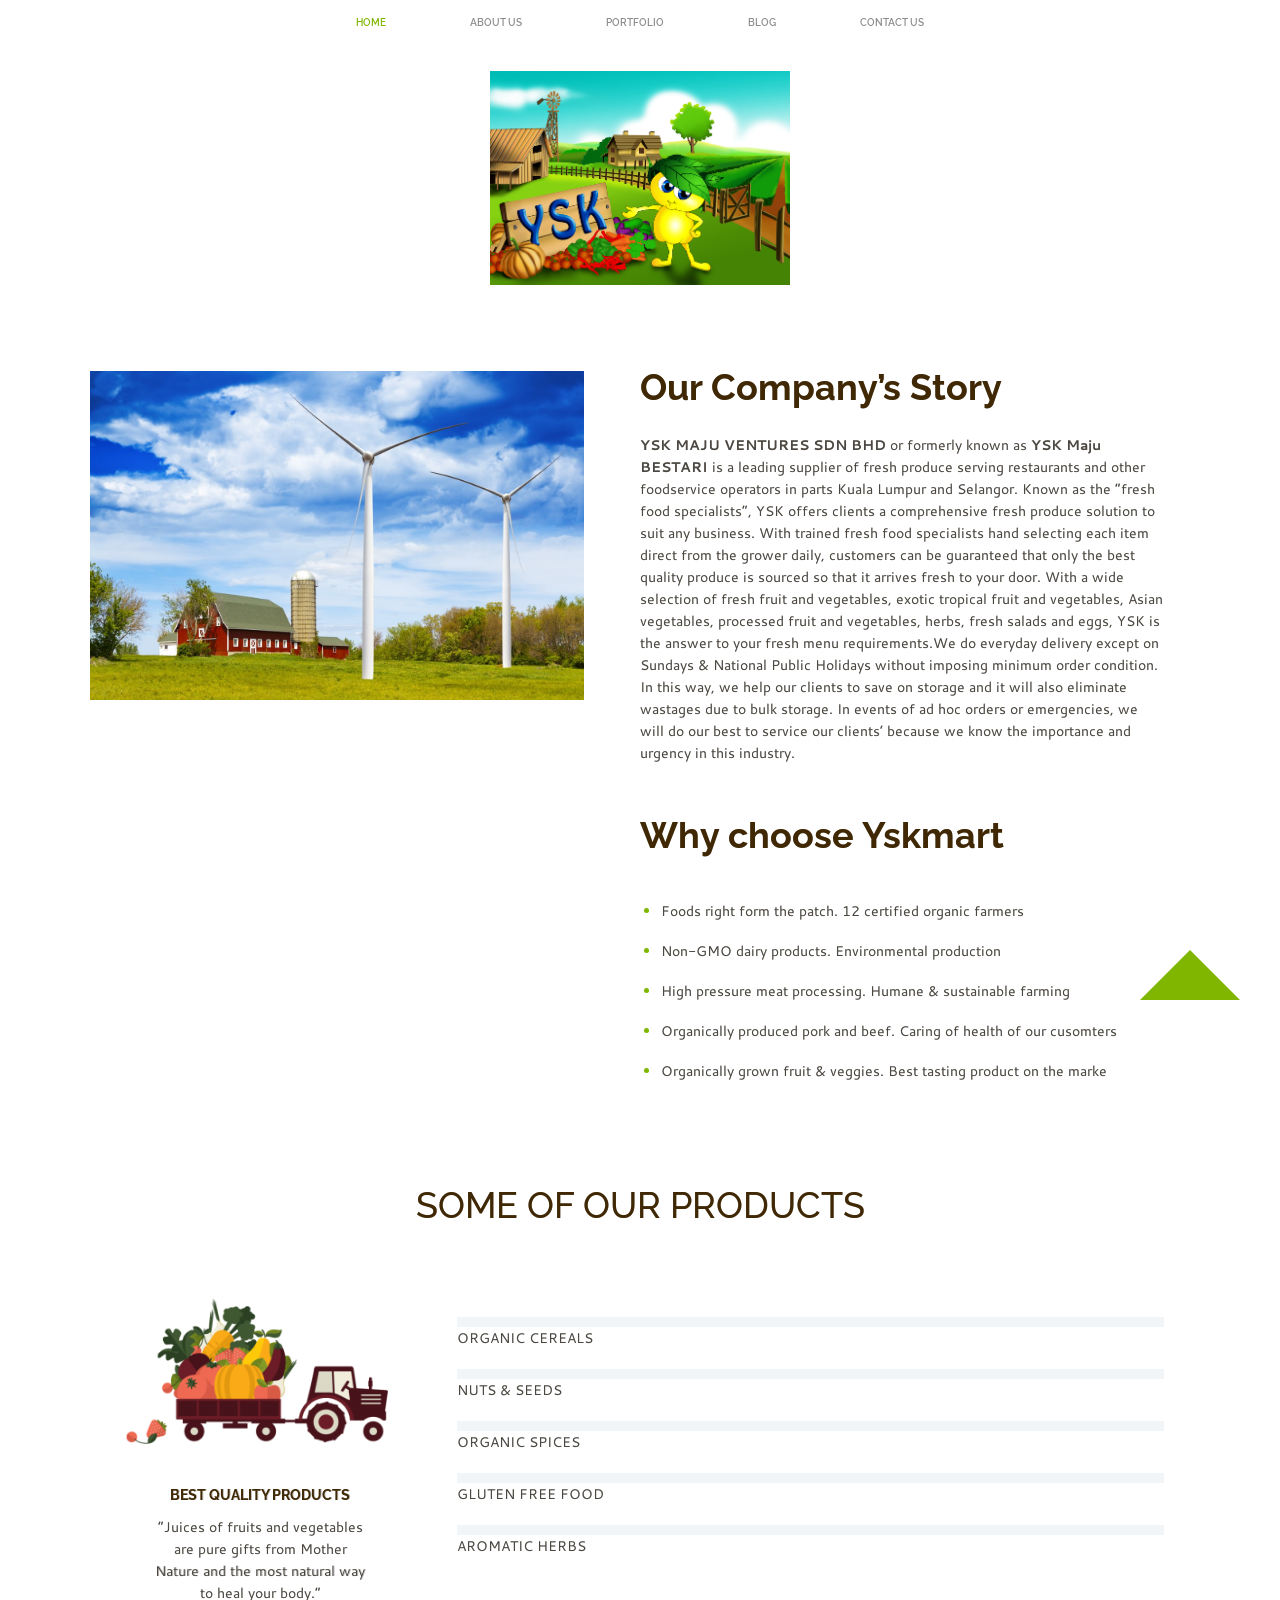
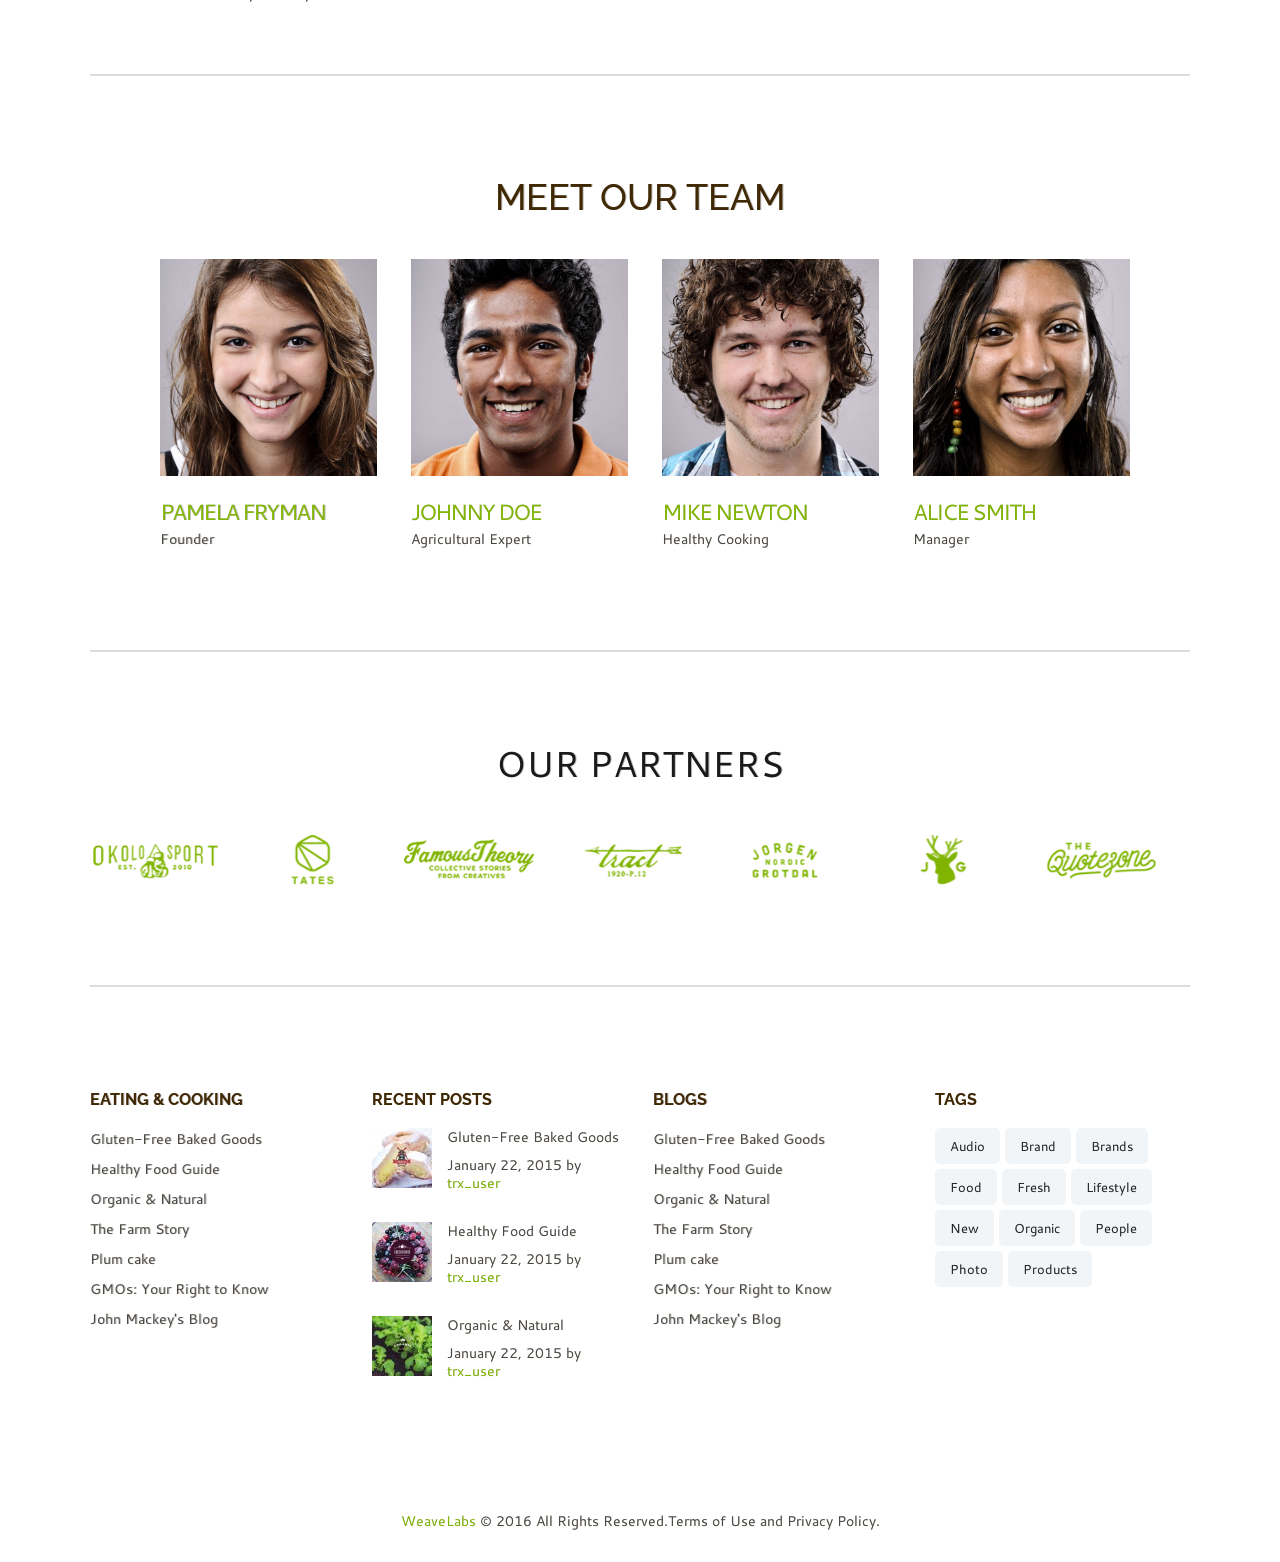
==== about-us.html @ 9704c1c4 "portfolio images" ====
<!DOCTYPE html>
<html lang="en-US">
<head>
	<meta charset="UTF-8"/>
	<meta name="viewport" content="width=device-width, initial-scale=1, maximum-scale=1" />
	<meta name="format-detection" content="telephone=no"/>
	<title>YSK | We serve best vegitables and fruits in the world</title>
	<link rel="icon" type="image/x-icon" href="images/favicon.ico" />
	<link rel='stylesheet' href='js/vendor/swiper/idangerous.swiper.css' type='text/css' media='all' />
	<link rel='stylesheet' href='js/vendor/swiper/idangerous.swiper.scrollbar.css' type='text/css' media='all' />
	<link rel='stylesheet' href='js/vendor/magnific-popup/magnific-popup.css' type='text/css' media='all' />
	<link rel='stylesheet' href='css/fontello/css/fontello.css' type='text/css' media='all' />
	<link rel='stylesheet' href='css/fontello/css/animation.css' type='text/css' media='all' />
	<link rel='stylesheet' href='css/style.css' type='text/css' media='all' />
	<link rel='stylesheet' href='css/shortcodes.css' type='text/css' media='all' />
	<link rel='stylesheet' href='css/responsive.css' type='text/css' media='all' />
    <link rel="stylesheet" href="font-awesome/css/font-awesome.min.css" />
</head>

<body class="home page">

	<div id="wrap" class="wrap fullWidth menuStyle1 menuSmartScrollShow bodyStyleFullWide menuStyleFixed visibleMenuDisplay logoImageStyle logoStyleBG" >
		<div id="wrapBox" class="wrapBox">

			<header id="header">
				<div class="menuFixedWrapBlock"></div>
				<div class="menuFixedWrap">
					<a href="#" class="openMobileMenu"></a>
					<a href="#" class="openTopMenu"></a>
					<div class="usermenuArea">
						<ul class="usermenuList">
							<li class="usermenuCurrency">
								<a href="#">$</a>
								<ul>
									<li>
										<a href="#">
											<b>$</b> Dollar
										</a>
									</li>
									<li>
										<a href="#">
											<b>€</b> Euro
										</a>
									</li>
									<li>
										<a href="#">
											<b>£</b> Pounds
										</a>
									</li>
								</ul>
							</li>

						</ul>
					</div>
					<div class="wrapTopMenu">
						<div class="topMenu main">
							<ul id="mainmenu" class="">
								<li class="current-menu-ancestor menu-item-has-children">
									<a href="index.html">Home</a>
								</li>
								<li class="">
									<a href="about-us.html">About us</a>
								</li>
								<li class="menu-item-has-children">
									<a href="portfolio.html">Portfolio</a>
								</li>
								<li class="menu-item-has-children">
									<a href="blog.html">Blog</a>
								</li>
								<li class="">
									<a href="contact-us.html">Contact Us</a>
								</li>
							</ul>
						</div>
					</div>
				</div>
                <div class="logoHeader">
					<a href="index.html">
						<img src="images/logo1.png" alt="">
					</a>
				</div>
			</header>


			<div class="wrapContent">
				<div id="wrapWide" class="wrapWide">
					<div class="content">
						<section class="singlePage emptyPostFormatIcon emptyPostTitle emptyPostInfo">
							<article class="postContent">
								<div class="postTextArea">

									<div class="sc_content mainWrap">

										<section class="">
											<div class="container-fluid">
												<div class=" sc_columns  sc_columns_2 sc_columns_indent">
													<div class=" sc_columns_item  sc_columns_item_coun_1 odd first" >
														<div  class="sc_image alignleft">
															<a href="images/pimgpsh_fullsize_distr.jpg">
																<img  src="images/pimgpsh_fullsize_distr-1240x826.jpg" alt="" />
															</a>
														</div>
													</div>
													<div class=" sc_columns_item  sc_columns_item_coun_2 even" >
														<h2 class="sc_title sc_title_style_3 margin_bottom_25">Our Company’s Story</h2>
														<div class="margin_bottom_50">
															<p><strong>YSK MAJU VENTURES SDN BHD </strong> or formerly known as <strong>YSK Maju BESTARI </strong> is a leading supplier of fresh produce serving restaurants and other foodservice operators in parts Kuala Lumpur and Selangor. Known as the “fresh food specialists”, YSK offers clients a comprehensive fresh produce solution to suit any business. With trained fresh food specialists hand selecting each item direct from the grower daily, customers can be guaranteed that only the best quality produce is sourced so that it arrives fresh to your door. With a wide selection of fresh fruit and vegetables, exotic tropical fruit and vegetables, Asian vegetables, processed fruit and vegetables, herbs, fresh salads and eggs, YSK is the answer to your fresh menu requirements.We do everyday delivery except on Sundays & National Public Holidays without imposing minimum order condition. In this way, we help our clients to save on storage and it will also eliminate wastages due to bulk storage. In events of ad hoc orders or emergencies, we will do our best to service our clients’ because we know the importance and urgency in this industry.
</p>
														</div>
														<h2 class="sc_title sc_title_style_3 margin_bottom_25">Why choose Yskmart</h2>
														<ul class="sc_list  sc_list_style_ul sc_list_style_1">
															<li class="sc_list_item  odd first sc_list_marked_no">
																<span>
																	Foods right form the patch. 12 certified organic farmers
																</span>
															</li>
															<li class="sc_list_item  even sc_list_marked_no">
																<span>
																	Non-GMO dairy products. Environmental production
																</span>
															</li>
															<li class="sc_list_item  odd sc_list_marked_no">
																<span>
																	High pressure meat processing. Humane &amp; sustainable farming
																</span>
															</li>
															<li class="sc_list_item  even sc_list_marked_no">
																<span>
																	Organically produced pork and beef. Caring of health of our cusomters
																</span>
															</li>
															<li class="sc_list_item  odd sc_list_marked_no">
																<span>
																	Organically grown fruit &amp; veggies. Best tasting product on the marke
																</span>
															</li>
														</ul>
													</div>
												</div>
											</div>
										</section>

										<section class="section_padding_top_70 with_border_bottom">
											<div class="container-fluid">
												<h2 class="sc_title sc_title_normal sc_title_center margin_bottom_60">
													some of our products
												</h2>
												<div class="sc_columns sc_columns_3 sc_columns_indent margin_bottom_30">
													<div class=" sc_columns_item sc_columns_item_coun_1 odd first">
														<div class="sc_section sc_section_style_1">
															<div  class="sc_image sc_image_style_1 margin_bottom_40">
																<img  src="images/Vector-Smart-Object2-300x174.png" alt="" />
															</div>
															<h6 class="sc_title sc_title_style_2 sc_title_center">best quality products</h6>
															<div class="sc_text sc_text_style_1">
																<p>“Juices of fruits and vegetables are pure gifts from Mother Nature and the most natural way to heal your body.”</p>
															</div>
														</div>
													</div>
													<div class=" sc_columns_item  sc_columns_item_coun_2 colspan_2 even with_overflow" >
														<div class="sc_skills  sc_skills_bar sc_skills_horizontal" data-type="bar" data-dir="horizontal">
															<div class="sc_skills_item sc_skills_style_1 odd first">
																<div class="sc_skills_count">
																	<div class="sc_skills_total" data-start="0" data-stop="55" data-step="50" data-max="100" data-speed="15" data-duration="825" data-ed="%">
																		<span>0%</span>
																	</div>
																</div>
															</div>
															<div class="sc_skills_info">Organic cereals</div>
															<div class="sc_skills_item sc_skills_style_1 even">
																<div class="sc_skills_count">
																	<div class="sc_skills_total" data-start="0" data-stop="100" data-step="50" data-max="100" data-speed="16" data-duration="1600" data-ed="%">
																		<span>0%</span>
																	</div>
																</div>
															</div>
															<div class="sc_skills_info">nuts &amp; seeds</div>
															<div class="sc_skills_item sc_skills_style_1 odd">
																<div class="sc_skills_count">
																	<div class="sc_skills_total" data-start="0" data-stop="65" data-step="50" data-max="100" data-speed="26" data-duration="1690" data-ed="%">
																		<span>0%</span>
																	</div>
																</div>
															</div>
															<div class="sc_skills_info">organic spices</div>
															<div class="sc_skills_item sc_skills_style_1 even">
																<div class="sc_skills_count">
																	<div class="sc_skills_total" data-start="0" data-stop="35" data-step="50" data-max="100" data-speed="31" data-duration="1085" data-ed="%">
																		<span>0%</span>
																	</div>
																</div>
															</div>
															<div class="sc_skills_info">gluten free food</div>
															<div class="sc_skills_item sc_skills_style_1 odd">
																<div class="sc_skills_count">
																	<div class="sc_skills_total" data-start="0" data-stop="90" data-step="50" data-max="100" data-speed="20" data-duration="1800" data-ed="%">
																		<span>0%</span>
																	</div>
																</div>
															</div>
															<div class="sc_skills_info">Aromatic Herbs</div>
														</div>
													</div>
												</div>
											</div>
										</section>

										<section class="section_padding_top_100 section_padding_bottom_60 with_border_bottom">
											<div class="container-fluid">
												<h2 class="sc_title sc_title_normal sc_title_center margin_bottom_30">Meet our team</h2>
												<div class="sc_team sc_team_section_1 sc_team_item_style_1">
													<div class="sc_columns_4 sc_columns_indent">
														<div class="sc_columns_item">
															<div class="sc_team_item sc_team_item_1 odd first">
																<div class="sc_team_item_avatar_wrap">
																	<div class="sc_team_item_avatar ">
																		<img alt="bigstock-Highly-detailed-fine-art-portr-27170090.jpg" src="images/bigstock-Highly-detailed-fine-art-portr-27170090-620x620.jpg" />
																	</div>
																	<div class="sc_team_item_socials">
																		<ul>
																			<li>
																				<a href="#" class="social_icons social_facebook facebook" target="_blank" title="Facebook">
																					<i class="fa fa-facebook" aria-hidden="true"></i>

																				</a>
																			</li>
																			<li>
																				<a href="#" class="social_icons social_twitter twitter" target="_blank" title="Twitter">
																					<i class="fa fa-twitter" aria-hidden="true"></i>

																				</a>
																			</li>

																			<li>
																				<a href="#" class="social_icons social_linkedin linkedin" target="_blank" title="LinkedIn">
																					<i class="fa fa-linkedin" aria-hidden="true"></i>

																				</a>
																			</li>
																		</ul>
																	</div>
																</div>
																<div class="sc_team_item_title">Pamela Fryman</div>
																<div class="sc_team_item_position">Founder</div>
															</div>
														</div>
														<div class="sc_columns_item">
															<div class="sc_team_item sc_team_item_2 even">
																<div class="sc_team_item_avatar_wrap">
																	<div class="sc_team_item_avatar ">
																		<img alt="bigstock-Highly-detailed-fine-art-portr-27170237.jpg" src="images/bigstock-Highly-detailed-fine-art-portr-27170237-620x620.jpg"/>
																	</div>
																	<div class="sc_team_item_socials">
																		<ul>
																			<li>
																				<a href="#" class="social_icons social_facebook facebook" target="_blank" title="Facebook">
																					<i class="fa fa-facebook" aria-hidden="true"></i>

																				</a>
																			</li>
																			<li>
																				<a href="#" class="social_icons social_twitter twitter" target="_blank" title="Twitter">
																					<i class="fa fa-twitter" aria-hidden="true"></i>

																				</a>
																			</li>

																			<li>
																				<a href="#" class="social_icons social_linkedin linkedin" target="_blank" title="LinkedIn">
																					<i class="fa fa-linkedin" aria-hidden="true"></i>

																				</a>
																			</li>
																		</ul>
																	</div>
																</div>
																<div class="sc_team_item_title">Johnny Doe</div>
																<div class="sc_team_item_position">Agricultural Expert</div>
															</div>
														</div>
														<div class="sc_columns_item">
															<div class="sc_team_item sc_team_item_3 odd">
																<div class="sc_team_item_avatar_wrap">
																	<div class="sc_team_item_avatar ">
																		<img alt="bigstock-Highly-detailed-fine-art-portr-27170102.jpg" src="images/bigstock-Highly-detailed-fine-art-portr-27170102-620x620.jpg"/>
																	</div>
																	<div class="sc_team_item_socials">
																		<ul>
																			<li>
																				<a href="#" class="social_icons social_facebook facebook" target="_blank" title="Facebook">
																					<i class="fa fa-facebook" aria-hidden="true"></i>

																				</a>
																			</li>
																			<li>
																				<a href="#" class="social_icons social_twitter twitter" target="_blank" title="Twitter">
																					<i class="fa fa-twitter" aria-hidden="true"></i>

																				</a>
																			</li>

																			<li>
																				<a href="#" class="social_icons social_linkedin linkedin" target="_blank" title="LinkedIn">
																					<i class="fa fa-linkedin" aria-hidden="true"></i>

																				</a>
																			</li>
																		</ul>
																	</div>
																</div>
																<div class="sc_team_item_title">Mike Newton</div>
																<div class="sc_team_item_position">Healthy Cooking</div>
															</div>
														</div>
														<div class="sc_columns_item">
															<div class="sc_team_item sc_team_item_4 even">
																<div class="sc_team_item_avatar_wrap">
																	<div class="sc_team_item_avatar ">
																		<img alt="bigstock-Highly-detailed-fine-art-portr-27170273.jpg" src="images/bigstock-Highly-detailed-fine-art-portr-27170273-620x620.jpg" />
																	</div>
																	<div class="sc_team_item_socials">
																		<ul>
																			<li>
																				<a href="#" class="social_icons social_facebook facebook" target="_blank" title="Facebook">
																					<i class="fa fa-facebook" aria-hidden="true"></i>

																				</a>
																			</li>
																			<li>
																				<a href="#" class="social_icons social_twitter twitter" target="_blank" title="Twitter">
																					<i class="fa fa-twitter" aria-hidden="true"></i>

																				</a>
																			</li>

																			<li>
																				<a href="#" class="social_icons social_linkedin linkedin" target="_blank" title="LinkedIn">
																					<i class="fa fa-linkedin" aria-hidden="true"></i>

																				</a>
																			</li>
																		</ul>
																	</div>
																</div>
																<div class="sc_team_item_title">Alice Smith</div>
																<div class="sc_team_item_position">Manager</div>
															</div>
														</div>
													</div>
												</div>
											</div>
										</section>

										<section class="section_padding_top_90 section_padding_bottom_70 with_border_bottom">
											<div class="container">
												<h3 class="sc_title sc_title_center sc_title_style_1 margin_bottom_50">
												Our partners</h3>
												<div class=" sc_columns  sc_columns_7 sc_columns_indent">
													<div class=" sc_columns_item  sc_columns_item_coun_1 odd first" >
														<div  class="sc_image">
															<a href="#">
																<img  src="images/q1-1240x468.png" alt="" />
															</a>
														</div>
													</div>
													<div class=" sc_columns_item  sc_columns_item_coun_2 even" >
														<div  class="sc_image">
															<a href="#">
																<img  src="images/q2-1240x468.png" alt="" />
															</a>
														</div>
													</div>
													<div class=" sc_columns_item  sc_columns_item_coun_3 odd" >
														<div  class="sc_image">
															<a href="#">
																<img  src="images/q3-1240x468.png" alt="" />
															</a>
														</div>
													</div>
													<div class=" sc_columns_item  sc_columns_item_coun_4 even" >
														<div  class="sc_image">
															<a href="#">
																<img  src="images/q4-1240x468.png" alt="" />
															</a>
														</div>
													</div>
													<div class=" sc_columns_item  sc_columns_item_coun_5 odd" >
														<div  class="sc_image">
															<a href="#">
																<img  src="images/q5-1240x468.png" alt="" />
															</a>
														</div>
													</div>
													<div class=" sc_columns_item  sc_columns_item_coun_6 even" >
														<div  class="sc_image">
															<a href="#">
																<img  src="images/q7-1240x468.png" alt="" />
															</a>
														</div>
													</div>
													<div class=" sc_columns_item  sc_columns_item_coun_7 odd" >
														<div  class="sc_image">
															<a href="#">
																<img  src="images/q6-1240x468.png" alt="" />
															</a>
														</div>
													</div>
												</div>
											</div>
										</section>

										<section class="section_padding_top_100">
											<div class="container-fluid">
												<div class="sc_sidebar_selector">
													<div class="sc_columns_4 sc_columns_indent">
														<div class="widget_area">
															<aside class="sc_columns_item widgetWrap widget_recent_posts widget_trex_post">
																<h5 class="title">Eating &#038; Cooking</h5>
																<ul>
																	<li>
																		<a href="#">Gluten-Free Baked Goods</a>
																	</li>
																	<li>
																		<a href="#">Healthy Food Guide</a>
																	</li>
																	<li>
																		<a href="#">Organic & Natural</a>
																	</li>
																	<li>
																		<a href="#">The Farm Story</a>
																	</li>
																	<li>
																		<a href="#">Plum cake</a>
																	</li>
																	<li>
																		<a href="#">GMOs: Your Right to Know</a>
																	</li>
																	<li>
																		<a href="#">John Mackey's Blog</a>
																	</li>
																</ul>
															</aside>
															<aside class="sc_columns_item widgetWrap widget_recent_posts widget_trex_post">
																<h5 class="title">RECENT POSTS</h5>
																<div class="post_item first">
																	<div class="post_thumb image_wrapper">
																		<img alt="Gluten-Free Baked Goods" src="images/12-60x60.jpg" />
																	</div>
																	<div class="post_wrapper">
																		<div class="post_title theme_title title_padding">
																			<a href="#">Gluten-Free Baked Goods</a>
																		</div>
																		<div class="post_info theme_info">
																			<span class="post_date theme_text">January 22, 2015</span>
																			<span class="post_author">
																				by
																				<a href="#">trx_user</a>
																			</span>
																		</div>
																	</div>
																</div>
																<div class="post_item">
																	<div class="post_thumb image_wrapper">
																		<img alt="Healthy Food Guide" src="images/22-60x60.jpg">
																	</div>
																	<div class="post_wrapper">
																		<div class="post_title theme_title title_padding">
																			<a href="#">Healthy Food Guide</a>
																		</div>
																		<div class="post_info theme_info">
																			<span class="post_date theme_text">January 22, 2015</span>
																			<span class="post_author">
																				by
																				<a href="#">trx_user</a>
																			</span>
																		</div>
																	</div>
																</div>
																<div class="post_item">
																	<div class="post_thumb image_wrapper">
																		<img alt="Organic &#038; Natural" src="images/32-60x60.jpg" />
																	</div>
																	<div class="post_wrapper">
																		<div class="post_title theme_title title_padding">
																			<a href="#">Organic & Natural</a>
																		</div>
																		<div class="post_info theme_info">
																			<span class="post_date theme_text">January 22, 2015</span>
																			<span class="post_author">
																				by
																				<a href="#">trx_user</a>
																			</span>
																		</div>
																	</div>
																</div>
															</aside>
															<aside class="sc_columns_item widgetWrap widget_recent_posts widget_trex_post">
																<h5 class="title">Blogs</h5>
																<ul>
																	<li>
																		<a href="#">Gluten-Free Baked Goods</a>
																	</li>
																	<li>
																		<a href="#">Healthy Food Guide</a>
																	</li>
																	<li>
																		<a href="#">Organic & Natural</a>
																	</li>
																	<li>
																		<a href="#">The Farm Story</a>
																	</li>
																	<li>
																		<a href="#">Plum cake</a>
																	</li>
																	<li>
																		<a href="#">GMOs: Your Right to Know</a>
																	</li>
																	<li>
																		<a href="#">John Mackey's Blog</a>
																	</li>
																</ul>
															</aside>
															<aside class="sc_columns_item widgetWrap widget_tag_cloud">
																<h5 class="title">Tags</h5>
																<div class="tagcloud">
																	<a href='#' title='1 topic'>Audio</a>
																	<a href='#' title='4 topics'>Brand</a>
																	<a href='#' title='1 topic'>Brands</a>
																	<a href='#' title='8 topics'>Food</a>
																	<a href='#' title='3 topics'>Fresh</a>
																	<a href='#' title='7 topics'>Lifestyle</a>
																	<a href='#' title='1 topic'>New</a>
																	<a href='#' title='12 topics'>Organic</a>
																	<a href='#' title='1 topic'>People</a>
																	<a href='#' title='1 topic'>Photo</a>
																	<a href='#' title='8 topics'>Products</a>
																</div>
															</aside>
														</div>
													</div>
												</div>
											</div>
										</section>

									</div>
								</div>
							</article>
						</section>
					</div>
				</div>
			</div>

			<footer class="footerWidget">
				<div class="copyright">
					<a href='https://weavelabs'>WeaveLabs</a>
					&copy; 2016 All Rights Reserved.Terms of Use and Privacy Policy.
				</div>
			</footer>
		</div>

	</div>

	<div class="buttonScrollUp upToScroll"></div>

	<script type='text/javascript' src='js/vendor/jquery-1.11.3.min.js'></script>
	<script type='text/javascript' src='js/vendor/jquery-migrate.min.js'></script>
	<script type='text/javascript' src='js/vendor/__packed.js'></script>

	<script type='text/javascript' src='js/custom/_utils.js'></script>
	<script type='text/javascript' src='js/custom/_front.min.js'></script>

	<script type='text/javascript' src='js/custom/__main.js'></script>

</body>
</html>
---- css/fontello/css/fontello.css ----
@font-face {
  font-family: 'fontello';
  src: url('../font/fontello.eot?75829402');
  src: url('../font/fontello.eot?75829402#iefix') format('embedded-opentype'),
       url('../font/fontello.woff?75829402') format('woff'),
       url('../font/fontello.ttf?75829402') format('truetype'),
       url('../font/fontello.svg?75829402#fontello') format('svg');
  font-weight: normal;
  font-style: normal;
}
/* Chrome hack: SVG is rendered more smooth in Windozze. 100% magic, uncomment if you need it. */
/* Note, that will break hinting! In other OS-es font will be not as sharp as it could be */
/*
@media screen and (-webkit-min-device-pixel-ratio:0) {
  @font-face {
    font-family: 'fontello';
    src: url('../font/fontello.svg?75829402#fontello') format('svg');
  }
}
*/
 
 [class^="icon-"]:before, [class*=" icon-"]:before {
  font-family: "fontello";
  font-style: normal;
  font-weight: normal;
  speak: none;
 
  display: inline-block;
  text-decoration: inherit;
  width: 1em;
  margin-right: .2em;
  text-align: center;
  /* opacity: .8; */
 
  /* For safety - reset parent styles, that can break glyph codes*/
  font-variant: normal;
  text-transform: none;
     
  /* fix buttons height, for twitter bootstrap */
  line-height: 1em;
 
  /* Animation center compensation - margins should be symmetric */
  /* remove if not needed */
  margin-left: .2em;
 
  /* you can be more comfortable with increased icons size */
  /* font-size: 120%; */
 
  /* Uncomment for 3D effect */
  /* text-shadow: 1px 1px 1px rgba(127, 127, 127, 0.3); */
}
 
.icon-cancel-bold:before { content: '\e800'; } /* '' */
.icon-circle:before { content: '\e801'; } /* '' */
.icon-cancel-line:before { content: '\e802'; } /* '' */
.icon-ok:before { content: '\e803'; } /* '' */
.icon-attention:before { content: '\e804'; } /* '' */
.icon-user:before { content: '\e805'; } /* '' */
.icon-volume-off:before { content: '\e806'; } /* '' */
.icon-star:before { content: '\e807'; } /* '' */
.icon-pause:before { content: '\e808'; } /* '' */
.icon-lifebuoy:before { content: '\e809'; } /* '' */
.icon-technical:before { content: '\e80a'; } /* '' */
.icon-tablet:before { content: '\e80b'; } /* '' */
.icon-search:before { content: '\e80c'; } /* '' */
.icon-post:before { content: '\e80d'; } /* '' */
.icon-fast-fw:before { content: '\e80e'; } /* '' */
.icon-rewind:before { content: '\e80f'; } /* '' */
.icon-play-mini:before { content: '\e810'; } /* '' */
.icon-play-rad:before { content: '\e811'; } /* '' */
.icon-minus-line:before { content: '\e812'; } /* '' */
.icon-videocam:before { content: '\e813'; } /* '' */
.icon-ok-circled:before { content: '\e814'; } /* '' */
.icon-bag:before { content: '\e815'; } /* '' */
.icon-right-open-mini:before { content: '\e816'; } /* '' */
.icon-left-open-mini:before { content: '\e817'; } /* '' */
.icon-down-open-mini:before { content: '\e818'; } /* '' */
.icon-pencil:before { content: '\e819'; } /* '' */
.icon-up-open-mini:before { content: '\e81a'; } /* '' */
.icon-dot:before { content: '\e81b'; } /* '' */
.icon-lightbulb:before { content: '\e81c'; } /* '' */
.icon-star-empty:before { content: '\e81d'; } /* '' */
.icon-gallery:before { content: '\e81e'; } /* '' */
.icon-play-outline:before { content: '\e81f'; } /* '' */
.icon-twitter:before { content: '\e820'; } /* '' */
.icon-plus:before { content: '\e821'; } /* '' */
.icon-quote:before { content: '\e822'; } /* '' */
.icon-note-beamed:before { content: '\e823'; } /* '' */
.icon-minus:before { content: '\e824'; } /* '' */
.icon-eye:before { content: '\e825'; } /* '' */
.icon-volume:before { content: '\e826'; } /* '' */
.icon-heart:before { content: '\e827'; } /* '' */
.icon-heart-empty:before { content: '\e828'; } /* '' */
.icon-mail:before { content: '\e829'; } /* '' */
.icon-mail-alt:before { content: '\e82a'; } /* '' */
.icon-plus-1:before { content: '\e82b'; } /* '' */
.icon-thumbs-up:before { content: '\e82c'; } /* '' */
.icon-thumbs-down:before { content: '\e82d'; } /* '' */
.icon-thumbs-up-alt:before { content: '\e82e'; } /* '' */
.icon-thumbs-down-alt:before { content: '\e82f'; } /* '' */
.icon-minus-1:before { content: '\e830'; } /* '' */
.icon-plus-circled:before { content: '\e831'; } /* '' */
.icon-minus-circled:before { content: '\e832'; } /* '' */
.icon-link:before { content: '\e833'; } /* '' */
.icon-cog:before { content: '\e834'; } /* '' */
.icon-cog-alt:before { content: '\e835'; } /* '' */
.icon-droplet:before { content: '\e836'; } /* '' */
.icon-leaf:before { content: '\e837'; } /* '' */
.icon-paper-plane:before { content: '\e838'; } /* '' */
.icon-flag-empty:before { content: '\e839'; } /* '' */
.icon-flag:before { content: '\e83a'; } /* '' */
.icon-cog-1:before { content: '\e83b'; } /* '' */
.icon-beaker:before { content: '\e83c'; } /* '' */
.icon-megaphone:before { content: '\e83d'; } /* '' */
.icon-diamond:before { content: '\e83e'; } /* '' */
.icon-rocket:before { content: '\e83f'; } /* '' */
.icon-record-outline:before { content: '\e840'; } /* '' */
.icon-record:before { content: '\e841'; } /* '' */
.icon-firefox:before { content: '\e842'; } /* '' */
.icon-right-open-big:before { content: '\e843'; } /* '' */
.icon-left-open-big:before { content: '\e844'; } /* '' */
.icon-down-open-big:before { content: '\e845'; } /* '' */
.icon-dot-1:before { content: '\e846'; } /* '' */
.icon-check:before { content: '\e847'; } /* '' */
.icon-off:before { content: '\e848'; } /* '' */
.icon-up-open-micro:before { content: '\e849'; } /* '' */
.icon-briefcase:before { content: '\e84a'; } /* '' */
.icon-ok-1:before { content: '\e84b'; } /* '' */
.icon-gauge:before { content: '\e84c'; } /* '' */
.icon-down-open-micro:before { content: '\e84d'; } /* '' */
.icon-left-open-micro:before { content: '\e84e'; } /* '' */
.icon-right-open-micro:before { content: '\e84f'; } /* '' */
.icon-chrome:before { content: '\e850'; } /* '' */
.icon-ie:before { content: '\e851'; } /* '' */
.icon-safari:before { content: '\e852'; } /* '' */
.icon-gplus:before { content: '\e853'; } /* '' */
.icon-linkedin:before { content: '\e854'; } /* '' */
.icon-youtube:before { content: '\e855'; } /* '' */
.icon-dribbble:before { content: '\e856'; } /* '' */
.icon-pinterest:before { content: '\e857'; } /* '' */
.icon-vimeo:before { content: '\e858'; } /* '' */
.icon-tumblr:before { content: '\e859'; } /* '' */
.icon-linkedin-1:before { content: '\e85a'; } /* '' */
.icon-rss:before { content: '\e85b'; } /* '' */
.icon-behance:before { content: '\e85c'; } /* '' */
.icon-facebook:before { content: '\e85d'; } /* '' */
.icon-play-line:before { content: '\e85e'; } /* '' */
.icon-plus-line:before { content: '\e85f'; } /* '' */
.icon-videocam-bg:before { content: '\e860'; } /* '' */
.icon-retweet:before { content: '\e861'; } /* '' */
.icon-control:before { content: '\e862'; } /* '' */
.icon-lock-open-alt:before { content: '\e863'; } /* '' */
.icon-lock-1:before { content: '\e864'; } /* '' */
.icon-menu:before { content: '\e865'; } /* '' */
.icon-movies:before { content: '\e866'; } /* '' */
.icon-games:before { content: '\e867'; } /* '' */
.icon-playmusic:before { content: '\e868'; } /* '' */
.icon-ibook:before { content: '\e869'; } /* '' */
.icon-arrow487:before { content: '\e86a'; } /* '' */
.icon-arrowhead7:before { content: '\e86b'; } /* '' */
.icon-mail8:before { content: '\e86c'; } /* '' */
.icon-magnifying7:before { content: '\e86d'; } /* '' */
.icon-back28:before { content: '\e86e'; } /* '' */
.icon-right127:before { content: '\e86f'; } /* '' */
.icon-previous11:before { content: '\e870'; } /* '' */
.icon-next15:before { content: '\e871'; } /* '' */
.icon-cancel:before { content: '\e878'; } /* '' */
.icon-play:before { content: '\e882'; } /* '' */
.icon-chat:before { content: '\e886'; } /* '' */
.icon-circle-empty:before { content: '\e88d'; } /* '' */
.icon-image:before { content: '\e897'; } /* '' */
.icon-comment:before { content: '\e89c'; } /* '' */
---- css/fontello/css/animation.css ----
/*
   Animation example, for spinners
*/
.animate-spin {
  -moz-animation: spin 2s infinite linear;
  -o-animation: spin 2s infinite linear;
  -webkit-animation: spin 2s infinite linear;
  animation: spin 2s infinite linear;
  display: inline-block;
}
@-moz-keyframes spin {
  0% {
    -moz-transform: rotate(0deg);
    -o-transform: rotate(0deg);
    -webkit-transform: rotate(0deg);
    transform: rotate(0deg);
  }

  100% {
    -moz-transform: rotate(359deg);
    -o-transform: rotate(359deg);
    -webkit-transform: rotate(359deg);
    transform: rotate(359deg);
  }
}
@-webkit-keyframes spin {
  0% {
    -moz-transform: rotate(0deg);
    -o-transform: rotate(0deg);
    -webkit-transform: rotate(0deg);
    transform: rotate(0deg);
  }

  100% {
    -moz-transform: rotate(359deg);
    -o-transform: rotate(359deg);
    -webkit-transform: rotate(359deg);
    transform: rotate(359deg);
  }
}
@-o-keyframes spin {
  0% {
    -moz-transform: rotate(0deg);
    -o-transform: rotate(0deg);
    -webkit-transform: rotate(0deg);
    transform: rotate(0deg);
  }

  100% {
    -moz-transform: rotate(359deg);
    -o-transform: rotate(359deg);
    -webkit-transform: rotate(359deg);
    transform: rotate(359deg);
  }
}
@-ms-keyframes spin {
  0% {
    -moz-transform: rotate(0deg);
    -o-transform: rotate(0deg);
    -webkit-transform: rotate(0deg);
    transform: rotate(0deg);
  }

  100% {
    -moz-transform: rotate(359deg);
    -o-transform: rotate(359deg);
    -webkit-transform: rotate(359deg);
    transform: rotate(359deg);
  }
}
@keyframes spin {
  0% {
    -moz-transform: rotate(0deg);
    -o-transform: rotate(0deg);
    -webkit-transform: rotate(0deg);
    transform: rotate(0deg);
  }

  100% {
    -moz-transform: rotate(359deg);
    -o-transform: rotate(359deg);
    -webkit-transform: rotate(359deg);
    transform: rotate(359deg);
  }
}
---- css/style.css ----
@charset 'utf-8';

@import url(//fonts.googleapis.com/css?family=Cantarell:100,100italic,300,300italic,400,400italic,500,500italic,700,700italic,900,900italic&subset=latin,cyrillic-ext,latin-ext,cyrillic);
@import url(//fonts.googleapis.com/css?family=Raleway:100,100italic,300,300italic,400,400italic,500,500italic,700,700italic,900,900italic&subset=latin,cyrillic-ext,latin-ext,cyrillic);
@import url(theme_dark.css);


/*
Theme Name: Healthy Farm HTML
Theme URI: http://healthyfarm-html.themerex.net/
Version: 1.0
Author: ThemeREX
Author URI: http://themerex.net/
License: GNU General Public License
License URI: license.txt
Description: Healthy Farm is an up-to-date flat HTML Template with modern metro layout for Blog, Magazine, Review site, Art Portfolio & so on. 
Healthy Farm has clean modern design, big functional options and it is very easy to modify & expand. 
We are confident that you will be more than pleased by your purchase!

------------------------------------------------------------------


[Table of contents]

1. Body
2. Grid
3. Sidebar
4. Header
5. Top menu
6. Widget
7. Post info
8. Review
9. Theme paginaton
10. Post
11. Page 404
12. NoPost
13. NoSearch
14. Footer
15. Category
17. Breadcrumbs
18. Comments
19. Isotope
20. Gallery
21. Custom_options

[Color codes]
# Theme Main Color: #80b500
# Theme Accent Color: #3f2803


/*=== reset =========================================================================================*/
html, body, div, span, applet, object, iframe,
h1, h2, h3, h4, h5, h6, p, blockquote, pre,
a, abbr, acronym, address, big, cite, code,
del, dfn, em, font, ins, kbd, q, s, samp,
small, strike, strong, sub, sup, tt, var,
dl, dt, dd, ol, ul, li,
fieldset, form, label, legend,
table, caption, tbody, tfoot, thead, tr, th, td,
article, aside, address, section, video, audio{ border: 0; font-family: inherit; font-size: 100%; font-style: inherit; font-weight: inherit; outline: 0; }
html,body { margin:0; padding:0; height:100%; font-weight:300; }
body { font-size: 14px; line-height: 22px; font-weight: 400; color: #4c4841; -webkit-font-smoothing: antialiased; /*letter-spacing: -0.5px;*/ text-shadow: 0.5px 0.1px #C0BEBE;}
body, button, input, select, textarea { font-family: 'Cantarell', sans-serif; } 
header, nav, section, article, aside, footer { display:block }
audio, video{ width: 100%; }

big{ font-size:120%; }
small{ font-size:80%; }

a img { border: none;}
a {color: #eb413e; text-decoration:none; }
a:hover { }

img { max-width: 100%; height: auto; }
figure{ border: 0; margin: 0; padding: 0;}

p { padding:0;}

b, strong { font-weight:400; }
em, i { font-style: italic; }

code { display: block; padding: 10px; font-family: 'Courier New', monospace;}

h1 a, h2 a, h3 a, h4 a, h5 a, h6 a, 
.h1 a,.h2 a,.h3 a,.h4 a,.h5 a,.h6 a { color: #4c4841;}

 h1, h2, h3, h4, h5, h6,
.h1,.h2,.h3,.h4,.h5,.h6,
.widget_calendar table caption { word-wrap: break-word; line-height: 120%; margin: 0; }
/*.h1, h1{  font-size:72px; font-weight:300; } 
.h2, h2{  font-size:55px; font-weight:300; } 
.h3, h3{  font-size:55px; font-weight:900; } 
.h4, h4{  font-size:38px; font-weight:300; } */
.widget_calendar table caption,
/*.h5, h5{  font-size:20px; font-weight:300; } 
.h6, h6{  font-size:14px; font-weight:300; } */

h1{ font-size:48px;   text-transform: capitalize; font-style:normal; font-weight:700; line-height:120%; } 
h2{ font-size:36px;   text-transform: uppercase; font-style:normal; font-weight:700; line-height:120%; } 
h3{ font-size:30px;   text-transform: capitalize; font-style:normal; font-weight:700; line-height:140%; } 
h4, .sc_video_frame .sc_video_frame_info_wrap .sc_video_frame_info .sc_video_frame_player_title{ font-size:20px;  letter-spacing:2px;  text-transform: uppercase; font-style:normal; font-weight:700; line-height:160%; } 
h5{ font-size:16px;  letter-spacing:0px;  text-transform: uppercase; font-style:normal; font-weight:700; line-height:160%; } 
h6{ font-size:10px;   text-transform: uppercase; font-style:normal; font-weight:400; line-height:160%; } 

 h1 a:hover, h2 a:hover, h3 a:hover, h4 a:hover, h5 a:hover, h6 a:hover,
.h1 a:hover,.h2 a:hover,.h3 a:hover,.h4 a:hover,.h5 a:hover,.h6 a:hover { color: #eb413e; }

.custom_options .co_label, .custom_options .co_header span, h1, h2, h3, h4, h5, h6,
.h1,.h2,.h3,.h4,.h5,.h6,
#header,
.logoHeader, .subTitle,
.widget_calendar table caption,
.widget_calendar,
.widget_search .searchFormWrap .searchSubmit,
.sc_video_frame .sc_video_frame_info_wrap .sc_video_frame_info .sc_video_frame_player_title,
.widget_popular_posts .ui-tabs-nav li a,
.sc_quote.sc_quote_style_2,
.sc_testimonials_item_quote,
.sc_testimonials_item_user,
.sc_price_item,
.sc_pricing_table .sc_pricing_item ul li.sc_pricing_title,
.sc_skills_arc .sc_skills_legend li,
.sc_skills_counter,
.sc_countdown_flip .flip-clock-wrapper ul,
.sc_countdown_round .countdown-amount,
.subCategory .categoryDescription{ font-family: 'Raleway','Cantarell', sans-serif; } 

/*--- list---*/
ol, ul { margin: 0; font-size: 14px;}
ul li { list-style: circle;}

/*--- table ---*/
table{ width:100%; border:none; border-spacing:0; border-collapse: collapse;}
table td{ padding: 0;}

:focus{ outline:none;}
/*::selection { color: #fff; background-color:#eb413e;}
::-moz-selection { color: #fff; background-color:#eb413e;}*/
::selection { color: #fff; background-color:#80b500;}
::-moz-selection { color: #fff; background-color:#80b500;}


/*--- respons Width ---*/
html{ overflow-x: hidden; }
body{ min-width:1200px; }

/*--- clear ---*/
.clrBlock{ clear:both;}
.clr:after{ display:block; height:0px; clear:both; content:'';}

/*--- video ---*/
iframe { max-width: 100%; vertical-align: top; }


.radCircle,
.widget_calendar table tbody td a:before
/*100%*/ {-webkit-border-radius: 1000px  !important; -moz-border-radius:  1000px  !important; border-radius:  1000px !important;}



/*--- form ---*/
input[type="text"],
input[type="password"],
input[type="search"],
textarea{ font-size: 16px; display: block; outline:none; color:#888888; border-width: 1px; border-style: solid; border-color: #ddd;  background-color: #fff; margin: 0px; width: 100%; font-weight: 300;
-moz-box-sizing: border-box;
	 box-sizing: border-box; }

input[type="text"],	
input[type="password"] { padding: 7px 13px;}

textarea{ resize:vertical; padding:15px; font-weight: 300;  }
textarea.textAreaSize{ max-height: 400px !important;}


input[type="text"]:focus,
input[type="password"]:focus,
textarea:focus{ border-color:#8c8c8c;	}

input[type="text"].error_fields_class,
input[type="password"].error_fields_class,
textarea.error_fields_class{ border-color:#eb413e;	}


input[type="search"]::-webkit-search-cancel-button { -webkit-appearance: none; height: 16px; width: 16px; color: #eb413e ;
	-webkit-transition: all 0.3s ease-out;
	   -moz-transition: all 0.3s ease-out;
	     -o-transition: all 0.3s ease-out;
	        transition: all 0.3s ease-out; }
input[type="search"]::-webkit-search-cancel-button:before{  content: '\e800'; font-family: 'fontello'; display: block; width: 16px; height: 16px; line-height: 16px; text-align: center; }

select{ font-size: 14px;  outline:none; color:#888888; border-width: 1px; border-style: solid; border-color: #ddd;  background-color: #fff; margin: 0px; padding: 5px 10px	}

button:focus {outline: none; border: none;}
button::-moz-focus-inner { border: 0;}

label{ color:#222222; display:block; height:20px; line-height:14px; }
label.required:before{ color:#da6f5b; content:'*'; display:block; float:left; margin:0 3px 0 0; }

cite, address, var{ font-style: italic;} 
dt,strong  { font-weight: 600; }
abbr { border-bottom: 1px dotted #4C4841; }
pre { background: #f5f5f5; color: #666; font-family: monospace; font-size: 14px; margin: 20px 0; overflow: auto; padding: 20px; white-space: pre; white-space: pre-wrap; word-wrap: break-word; }
tt { font-family: monospace; letter-spacing: 1px; }

.woocommerce #content input.button:hover, 
.woocommerce #respond input#submit:hover, 
.woocommerce a.button:hover, 
.woocommerce button.button:hover, 
.woocommerce input.button:hover, 
.woocommerce-page #content input.button:hover, 
.woocommerce-page #respond input#submit:hover, 
.woocommerce-page a.button:hover, 
.woocommerce-page button.button:hover, 
.woocommerce-page input.button:hover{ background: #80b500}

/*=== body =========================================================================================*/
/*--- transition ---*/
a,
.transition,
.widget_tag_cloud a,
input,
textarea,
.hoverUnderline a span.hoverLine,
.wrapTopMenu .topMenu > ul > li > ul li a:before,
.widget_flickr .flickr_images .flickr_badge_image a:before,
.widget_flickr .flickr_images .flickr_badge_image a:after,
.wp-caption .wp-caption-text,
.sc_image .sc_image_caption,
.isotopeWrap .fullItemWrap .isotopeNav,
.isotopeWrap .fullItemWrap .fullItemClosed,
.post .postThumb.thumbZooom .thumb-ico,
.buttonScrollUp{
	-webkit-transition: all 0.3s ease-out;
	   -moz-transition: all 0.3s ease-out;
	     -o-transition: all 0.3s ease-out;
	        transition: all 0.3s ease-out; }

/*--- wrap ---*/
.wrap, 
.main{
	-webkit-transition: width 0.5s ease;
	   -moz-transition: width 0.5s ease;
	     -o-transition: width 0.5s ease;
	        transition: width 0.5s ease; }

.wrap{ padding: 0 30px; min-height: 100%;  }

.fullWidth.bodyStyleFullWide .wrapWide,
.fullWidth.bodyStyleFullWide .wrapWide .main,
.fullWidth.bodyStyleWide .wrapWide,
.bodyStyleBoxed .wrapBox .main{ width: 100%; }


.bodyStyleBoxed .wrapBox,
.wrapWide,
.fullWidth .isotopeWrap .fullContent article,
.fullWidth .fullContent article,
.main,
.mainWrap,
.container{ width: 1240px; margin: 0 auto;max-width: 100%;}

.container .container {width: 100%;}

.bodyStyleBoxed .wrapWide{ padding-left: 30px; padding-right: 30px; 
	-moz-box-sizing: border-box;			
		 box-sizing: border-box; } 

.wrapWide:after,
.main:after{ content: ''; height: 0; display: block; clear: both; }

.content{ border-color: #ddd; border-style: solid; width: 100%; word-wrap: break-word;
	-moz-box-sizing: border-box;
		 box-sizing: border-box; }
.sideBar{ width: 25%; border-color: #ddd; border-style: solid;
	-moz-box-sizing: border-box;
		 box-sizing: border-box; }


.bodyStyleFullwide.sideBarShow .sideBar{  }

.sideBarLeft .sideBar{ float: left; border-width: 0 1px 0 0; padding: 0 30px 0 0; margin: 0 0 70px 0;}
.sideBarLeft .content{ float: right; border-width: 0 0 0 1px; padding: 0 0 0 30px; margin: 0 0 70px -0.0806%; width: 75.0806%;}

.sideBarRight .sideBar{ float: left; border-width: 0 0 0 1px; margin: 0 0 70px -1px; padding: 0 0 0 30px; }
.sideBarRight .content{ float: left; border-width: 0 1px 0 0; padding: 0 30px 0 0 ; width: 75%;  margin: 0 0 70px 0;}

/*.content section + section,*/
.content section.with_border_top + section.with_border_top,
.content .post + .post{ border-top: 1px solid #ddd; }


/*--- icon clear ---*/
body [class^="icon-"]:before, 
body [class*=" icon-"]:before {	margin: 0; width: auto; line-height: normal; }


/*=== grid =========================================================================================*/

.container {

}

.container-fluid {

}

.section_padding_50 > [class*="container"] {
	padding-top: 50px;
	padding-bottom: 50px;
}

.section_padding_80 > [class*="container"] {
	padding-top: 80px;
	padding-bottom: 80px;
}
.section_padding_top_30 > [class*="container"] {
	padding-top: 30px;
}
.section_padding_top_50 > [class*="container"] {
	padding-top: 50px;
}
.section_padding_top_70 > [class*="container"] {
	padding-top: 70px;
}
.section_padding_top_80 > [class*="container"] {
	padding-top: 80px;
}
.section_padding_top_90 > [class*="container"] {
	padding-top: 90px;
}
.section_padding_top_100 > [class*="container"] {
	padding-top: 100px;
}

.section_padding_top_250 > [class*="container"] {
	padding-top: 250px;
}

.section_padding_bottom_50 > [class*="container"] {
	padding-bottom: 50px;
}

.section_padding_bottom_60 > [class*="container"] {
	padding-bottom: 60px;
}

.section_padding_bottom_70 > [class*="container"] {
	padding-bottom: 70px;
}

.section_padding_bottom_200 > [class*="container"] {
	padding-bottom: 200px;
}

section.with_border_bottom {border-bottom: 2px solid #ddd;}

[class^="sc_columns_"]:after, 
[class*=" sc_columns_"]:after { content: ''; height: 0; display: block; clear: both;}
/*indent=30px*/
[class^="sc_columns_"].sc_columns_indent, 
[class*=" sc_columns_"].sc_columns_indent{ margin: 0 -2.4193% 0 0; }


[class^="sc_columns_"].sc_columns_item, 
[class*=" sc_columns_"].sc_columns_item{ float: left; }

[class^="sc_columns_"].sc_columns_indent .sc_columns_item, 
[class*=" sc_columns_"].sc_columns_indent .sc_columns_item{ margin: 0 2.3622% 30px 0; }

.sc_columns.sc_columns_style_1 {margin-left:25px; margin-right:25px;}

.sc_columns_item.with_overflow {overflow: initial;}

.sc_section.sc_section_style_1 {margin-left: 35px; margin-right: 35px;}
.sc_section.sc_section_style_2 [class*="sc_columns_item_coun_"] {
margin-bottom: 0;
}

/*--- global columns ---*/
.sc_columns_1_1,
.sc_columns_1 .sc_columns_item{ width: 100%; }
.sc_columns_1_2,
.sc_columns_2 .sc_columns_item{ width: 50%; }
.sc_columns_1_3,
.sc_columns_3 .sc_columns_item{ width: 33.3333%; }
.sc_columns_1_4,
.sc_columns_4 .sc_columns_item{ width: 25%; }
.sc_columns_1_5,
.sc_columns_5 .sc_columns_item{ width: 20%; }
.sc_columns_1_6,
.sc_columns_6 .sc_columns_item{ width: 16.6666%; }
.sc_columns_7 .sc_columns_item{ width: 14.2857%; }
.sc_columns_8 .sc_columns_item{ width: 12.5%; }
.sc_columns_9 .sc_columns_item{ width: 11.1111%; }
.sc_columns_10 .sc_columns_item{ width: 10%; }
.sc_columns_11 .sc_columns_item{ width: 9.0909%; }
.sc_columns_12 .sc_columns_item{ width: 8.3333%; }


/*--- global columns indent ---*/
.sc_columns_1.sc_columns_indent .sc_columns_item{  width: 97.6378%; }
.sc_columns_2.sc_columns_indent .sc_columns_item{  width: 47.6378%; }
.sc_columns_3.sc_columns_indent .sc_columns_item{  width: 30.9711%; }
.sc_columns_4.sc_columns_indent .sc_columns_item{  width: 22.6378%; }
.sc_columns_5.sc_columns_indent .sc_columns_item{  width: 17.6378%; }
.sc_columns_6.sc_columns_indent .sc_columns_item{  width: 14.3045%; }
.sc_columns_7.sc_columns_indent .sc_columns_item{  width: 11.9235%; }
.sc_columns_8.sc_columns_indent .sc_columns_item{  width: 10.1378%; }
.sc_columns_9.sc_columns_indent .sc_columns_item{  width: 8.7489%; }
.sc_columns_10.sc_columns_indent .sc_columns_item{ width: 7.6378%; }
.sc_columns_11.sc_columns_indent .sc_columns_item{ width: 6.7287%; }
.sc_columns_12.sc_columns_indent .sc_columns_item{ width: 5.9711%; }


/*--- colspan ----*/
.sc_columns_2_3,
.sc_columns_3 .colspan_2{ width: 66.6667%; }
		
.sc_columns_2_4,
.sc_columns_4 .colspan_2{ width: 50%; }
.sc_columns_3_4,
.sc_columns_4 .colspan_3{ width: 75%; }

.reviewBlock,
.sc_columns_2_5,		
.sc_columns_5 .colspan_2{ width: 40%; }
.sc_columns_3_5,
.sc_columns_5 .colspan_3{ width: 60%; }
.sc_columns_4_5,
.sc_columns_5 .colspan_4{ width: 80%; }
		
.sc_columns_6 .colspan_2{ width: 33.3333%; }
.sc_columns_6 .colspan_3{ width: 50%; }
.sc_columns_6 .colspan_4{ width: 66.6667%; }
.sc_columns_6 .colspan_5{ width: 83.3333%; }

.sc_columns_7 .colspan_2{ width: 28.5714% ;}
.sc_columns_7 .colspan_3{ width: 42.8571% ;}
.sc_columns_7 .colspan_4{ width: 57.1429% ;}
.sc_columns_7 .colspan_5{ width: 71.4286% ;}
.sc_columns_7 .colspan_6{ width: 85.7143% ;}

.sc_columns_8 .colspan_2{ width: 25% ;}
.sc_columns_8 .colspan_3{ width: 37.5% ;}
.sc_columns_8 .colspan_4{ width: 50% ;}
.sc_columns_8 .colspan_5{ width: 62.5% ;}
.sc_columns_8 .colspan_6{ width: 75% ;}
.sc_columns_8 .colspan_7{ width: 87.5% ;}
		
.sc_columns_9 .colspan_2{ width: 22.2222% ;}
.sc_columns_9 .colspan_3{ width: 33.3333% ;}
.sc_columns_9 .colspan_4{ width: 44.4444% ;}
.sc_columns_9 .colspan_5{ width: 55.5556% ;}
.sc_columns_9 .colspan_6{ width: 66.6667% ;}
.sc_columns_9 .colspan_7{ width: 77.7778% ;}
.sc_columns_9 .colspan_8{ width: 88.8889% ;}
		
.sc_columns_10 .colspan_2{ width: 20% ;}
.sc_columns_10 .colspan_3{ width: 30% ;}
.sc_columns_10 .colspan_4{ width: 40% ;}
.sc_columns_10 .colspan_5{ width: 50% ;}
.sc_columns_10 .colspan_6{ width: 60% ;}
.sc_columns_10 .colspan_7{ width: 70% ;}
.sc_columns_10 .colspan_8{ width: 80% ;}
.sc_columns_10 .colspan_9{ width: 90% ;}
		
.sc_columns_11 .colspan_2{ width: 18.1818% ;}
.sc_columns_11 .colspan_3{ width: 27.2727% ;}
.sc_columns_11 .colspan_4{ width: 36.3636% ;}
.sc_columns_11 .colspan_5{ width: 45.4545% ;}
.sc_columns_11 .colspan_6{ width: 54.5455% ;}
.sc_columns_11 .colspan_7{ width: 63.6364% ;}
.sc_columns_11 .colspan_8{ width: 72.7273% ;}
.sc_columns_11 .colspan_9{ width: 81.8182% ;}
.sc_columns_11 .colspan_10{ width: 90.9091% ;}
		
.sc_columns_12 .colspan_2{ width: 16.6667% ;}
.sc_columns_12 .colspan_3{ width: 25% ;}
.sc_columns_12 .colspan_4{ width: 33.3333% ;}
.sc_columns_12 .colspan_5{ width: 41.6667% ;}
.sc_columns_12 .colspan_6{ width: 50% ;}
.sc_columns_12 .colspan_7{ width: 58.3333% ;}
.sc_columns_12 .colspan_8{ width: 66.6667% ;}
.sc_columns_12 .colspan_9{ width: 75% ;}
.sc_columns_12 .colspan_10{ width: 83.3333% ;}
.sc_columns_12 .colspan_11{ width: 91.6667% ;}


/*--- colspan indent ---*/
.sc_columns_3.sc_columns_indent .sc_columns_item.colspan_2{ width: 64.3045%; }

.sc_columns_4.sc_columns_indent .sc_columns_item.colspan_2{ width: 47.6378%; }
.sc_columns_4.sc_columns_indent .sc_columns_item.colspan_3{ width: 72.6377%; }

.sc_columns_5.sc_columns_indent .sc_columns_item.colspan_2{ width: 37.6378%; }
.sc_columns_5.sc_columns_indent .sc_columns_item.colspan_3{ width: 57.6378%; }
.sc_columns_5.sc_columns_indent .sc_columns_item.colspan_4{ width: 77.6378%; }

.sc_columns_6.sc_columns_indent .sc_columns_item.colspan_2{ width: 30.9711%; }
.sc_columns_6.sc_columns_indent .sc_columns_item.colspan_3{ width: 47.6378%; }
.sc_columns_6.sc_columns_indent .sc_columns_item.colspan_4{ width: 64.3045%; }
.sc_columns_6.sc_columns_indent .sc_columns_item.colspan_5{ width: 80.9711%; }

.sc_columns_7.sc_columns_indent .sc_columns_item.colspan_2{ width: 26.2092% ;}
.sc_columns_7.sc_columns_indent .sc_columns_item.colspan_3{ width: 40.4949% ;}
.sc_columns_7.sc_columns_indent .sc_columns_item.colspan_4{ width: 54.7807% ;}
.sc_columns_7.sc_columns_indent .sc_columns_item.colspan_5{ width: 69.0664% ;}
.sc_columns_7.sc_columns_indent .sc_columns_item.colspan_6{ width: 83.3521% ;}
		
.sc_columns_8.sc_columns_indent .sc_columns_item.colspan_2{ width: 22.6378% ;}
.sc_columns_8.sc_columns_indent .sc_columns_item.colspan_3{ width: 35.1378% ;}
.sc_columns_8.sc_columns_indent .sc_columns_item.colspan_4{ width: 47.6378% ;}
.sc_columns_8.sc_columns_indent .sc_columns_item.colspan_5{ width: 60.1378% ;}
.sc_columns_8.sc_columns_indent .sc_columns_item.colspan_6{ width: 72.6378% ;}
.sc_columns_8.sc_columns_indent .sc_columns_item.colspan_7{ width: 85.1378% ;}
		
.sc_columns_9.sc_columns_indent .sc_columns_item.colspan_2{ width: 19.86% ;}
.sc_columns_9.sc_columns_indent .sc_columns_item.colspan_3{ width: 30.9711% ;}
.sc_columns_9.sc_columns_indent .sc_columns_item.colspan_4{ width: 42.0822% ;}
.sc_columns_9.sc_columns_indent .sc_columns_item.colspan_5{ width: 53.1934% ;}
.sc_columns_9.sc_columns_indent .sc_columns_item.colspan_6{ width: 64.3045% ;}
.sc_columns_9.sc_columns_indent .sc_columns_item.colspan_7{ width: 75.4156% ;}
.sc_columns_9.sc_columns_indent .sc_columns_item.colspan_8{ width: 86.5267% ;}
		
.sc_columns_10.sc_columns_indent .sc_columns_item.colspan_2{ width: 17.6378% ;}
.sc_columns_10.sc_columns_indent .sc_columns_item.colspan_3{ width: 27.6378% ;}
.sc_columns_10.sc_columns_indent .sc_columns_item.colspan_4{ width: 37.6378% ;}
.sc_columns_10.sc_columns_indent .sc_columns_item.colspan_5{ width: 47.6378% ;}
.sc_columns_10.sc_columns_indent .sc_columns_item.colspan_6{ width: 57.6378% ;}
.sc_columns_10.sc_columns_indent .sc_columns_item.colspan_7{ width: 67.6378% ;}
.sc_columns_10.sc_columns_indent .sc_columns_item.colspan_8{ width: 77.6378% ;}
.sc_columns_10.sc_columns_indent .sc_columns_item.colspan_9{ width: 87.6378% ;}
		
.sc_columns_11.sc_columns_indent .sc_columns_item.colspan_2{ width: 15.8196% ;}
.sc_columns_11.sc_columns_indent .sc_columns_item.colspan_3{ width: 24.9105% ;}
.sc_columns_11.sc_columns_indent .sc_columns_item.colspan_4{ width: 34.0014% ;}
.sc_columns_11.sc_columns_indent .sc_columns_item.colspan_5{ width: 43.0923% ;}
.sc_columns_11.sc_columns_indent .sc_columns_item.colspan_6{ width: 52.1832% ;}
.sc_columns_11.sc_columns_indent .sc_columns_item.colspan_7{ width: 61.2742% ;}
.sc_columns_11.sc_columns_indent .sc_columns_item.colspan_8{ width: 70.3651% ;}
.sc_columns_11.sc_columns_indent .sc_columns_item.colspan_9{ width: 79.456% ;}
.sc_columns_11.sc_columns_indent .sc_columns_item.colspan_10{ width: 88.5469% ;}
		
.sc_columns_12.sc_columns_indent .sc_columns_item.colspan_2{ width: 14.3045% ;}
.sc_columns_12.sc_columns_indent .sc_columns_item.colspan_3{ width: 22.6378% ;}
.sc_columns_12.sc_columns_indent .sc_columns_item.colspan_4{ width: 30.9711% ;}
.sc_columns_12.sc_columns_indent .sc_columns_item.colspan_5{ width: 39.3045% ;}
.sc_columns_12.sc_columns_indent .sc_columns_item.colspan_6{ width: 47.6378% ;}
.sc_columns_12.sc_columns_indent .sc_columns_item.colspan_7{ width: 55.9711% ;}
.sc_columns_12.sc_columns_indent .sc_columns_item.colspan_8{ width: 64.3045% ;}
.sc_columns_12.sc_columns_indent .sc_columns_item.colspan_9{ width: 72.6378% ;}
.sc_columns_12.sc_columns_indent .sc_columns_item.colspan_10{ width: 80.9711% ;}
.sc_columns_12.sc_columns_indent .sc_columns_item.colspan_11{ width: 89.3045% ;}



/*=== sidebar =========================================================================================*/
/*--- indent=20px ---*/
.sideBarShow .content [class^="sc_columns_"].sc_columns_indent,
.sideBarShow .content [class*=" sc_columns_"].sc_columns_indent{ margin: 0 -2.2222% 0 0 ;}
.sideBarShow .content [class^="sc_columns_"].sc_columns_indent .sc_columns_item,
.sideBarShow .content [class*=" sc_columns_"].sc_columns_indent .sc_columns_item{ margin: 0 2.1739% 20px 0  ;}

  
.sideBarShow .content .sc_columns_1.sc_columns_indent .sc_columns_item{ width: 97.8261%; }
.sideBarShow .content .sc_columns_2.sc_columns_indent .sc_columns_item{ width: 47.8261%; }
.sideBarShow .content .sc_columns_3.sc_columns_indent .sc_columns_item{ width: 31.1594%; }
.sideBarShow .content .sc_columns_4.sc_columns_indent .sc_columns_item{ width: 22.8261%; }
.sideBarShow .content .sc_columns_5.sc_columns_indent .sc_columns_item{ width: 17.8261%; }
.sideBarShow .content .sc_columns_6.sc_columns_indent .sc_columns_item{ width: 14.4928%; }
.sideBarShow .content .sc_columns_7.sc_columns_indent .sc_columns_item{ width: 12.1118%; }
.sideBarShow .content .sc_columns_8.sc_columns_indent .sc_columns_item{ width: 10.3261%; }
.sideBarShow .content .sc_columns_9.sc_columns_indent .sc_columns_item{ width: 8.9372%; }
.sideBarShow .content .sc_columns_10.sc_columns_indent .sc_columns_item{ width: 7.8261%; }
.sideBarShow .content .sc_columns_11.sc_columns_indent .sc_columns_item{ width: 6.917%; }
.sideBarShow .content .sc_columns_12.sc_columns_indent .sc_columns_item{ width: 6.1594%; }

/*--- colspan + sidebar ---*/
.sideBarShow .content .sc_columns_3.sc_columns_indent .sc_columns_item.colspan_2{ width: 64.4928%; }
  
.sideBarShow .content .sc_columns_4.sc_columns_indent .sc_columns_item.colspan_2{ width: 47.8261%; }
.sideBarShow .content .sc_columns_4.sc_columns_indent .sc_columns_item.colspan_3{ width: 72.8261%; }
  
.sideBarShow .content .sc_columns_5.sc_columns_indent .sc_columns_item.colspan_2{ width: 37.8261%; }
.sideBarShow .content .sc_columns_5.sc_columns_indent .sc_columns_item.colspan_3{ width: 57.8261%; }
.sideBarShow .content .sc_columns_5.sc_columns_indent .sc_columns_item.colspan_4{ width: 77.8261%; }
  
.sideBarShow .content .sc_columns_6.sc_columns_indent .sc_columns_item.colspan_2{ width: 31.1594%; }
.sideBarShow .content .sc_columns_6.sc_columns_indent .sc_columns_item.colspan_3{ width: 47.8261%; }
.sideBarShow .content .sc_columns_6.sc_columns_indent .sc_columns_item.colspan_4{ width: 64.4928%; }
.sideBarShow .content .sc_columns_6.sc_columns_indent .sc_columns_item.colspan_5{ width: 81.1594%; }

.sideBarShow .content .sc_columns_7.sc_columns_indent .sc_columns_item.colspan_2{ width: 26.3975% ;}
.sideBarShow .content .sc_columns_7.sc_columns_indent .sc_columns_item.colspan_3{ width: 40.6832% ;}
.sideBarShow .content .sc_columns_7.sc_columns_indent .sc_columns_item.colspan_4{ width: 54.9689% ;}
.sideBarShow .content .sc_columns_7.sc_columns_indent .sc_columns_item.colspan_5{ width: 69.2547% ;}
.sideBarShow .content .sc_columns_7.sc_columns_indent .sc_columns_item.colspan_6{ width: 83.5404% ;}
		
.sideBarShow .content .sc_columns_8.sc_columns_indent .sc_columns_item.colspan_2{ width: 22.8261% ;}
.sideBarShow .content .sc_columns_8.sc_columns_indent .sc_columns_item.colspan_3{ width: 35.3261% ;}
.sideBarShow .content .sc_columns_8.sc_columns_indent .sc_columns_item.colspan_4{ width: 47.8261% ;}
.sideBarShow .content .sc_columns_8.sc_columns_indent .sc_columns_item.colspan_5{ width: 60.3261% ;}
.sideBarShow .content .sc_columns_8.sc_columns_indent .sc_columns_item.colspan_6{ width: 72.8261% ;}
.sideBarShow .content .sc_columns_8.sc_columns_indent .sc_columns_item.colspan_7{ width: 85.3261% ;}
		
.sideBarShow .content .sc_columns_9.sc_columns_indent .sc_columns_item.colspan_2{ width: 20.0483% ;}
.sideBarShow .content .sc_columns_9.sc_columns_indent .sc_columns_item.colspan_3{ width: 31.1594% ;}
.sideBarShow .content .sc_columns_9.sc_columns_indent .sc_columns_item.colspan_4{ width: 42.2705% ;}
.sideBarShow .content .sc_columns_9.sc_columns_indent .sc_columns_item.colspan_5{ width: 53.3816% ;}
.sideBarShow .content .sc_columns_9.sc_columns_indent .sc_columns_item.colspan_6{ width: 64.4928% ;}
.sideBarShow .content .sc_columns_9.sc_columns_indent .sc_columns_item.colspan_7{ width: 75.6039% ;}
.sideBarShow .content .sc_columns_9.sc_columns_indent .sc_columns_item.colspan_8{ width: 86.715% ;}
		
.sideBarShow .content .sc_columns_10.sc_columns_indent .sc_columns_item.colspan_2{ width: 17.8261% ;}
.sideBarShow .content .sc_columns_10.sc_columns_indent .sc_columns_item.colspan_3{ width: 27.8261% ;}
.sideBarShow .content .sc_columns_10.sc_columns_indent .sc_columns_item.colspan_4{ width: 37.8261% ;}
.sideBarShow .content .sc_columns_10.sc_columns_indent .sc_columns_item.colspan_5{ width: 47.8261% ;}
.sideBarShow .content .sc_columns_10.sc_columns_indent .sc_columns_item.colspan_6{ width: 57.8261% ;}
.sideBarShow .content .sc_columns_10.sc_columns_indent .sc_columns_item.colspan_7{ width: 67.8261% ;}
.sideBarShow .content .sc_columns_10.sc_columns_indent .sc_columns_item.colspan_8{ width: 77.8261% ;}
.sideBarShow .content .sc_columns_10.sc_columns_indent .sc_columns_item.colspan_9{ width: 87.8261% ;}
		
.sideBarShow .content .sc_columns_11.sc_columns_indent .sc_columns_item.colspan_2{ width: 16.0079% ;}
.sideBarShow .content .sc_columns_11.sc_columns_indent .sc_columns_item.colspan_3{ width: 25.0988% ;}
.sideBarShow .content .sc_columns_11.sc_columns_indent .sc_columns_item.colspan_4{ width: 34.1897% ;}
.sideBarShow .content .sc_columns_11.sc_columns_indent .sc_columns_item.colspan_5{ width: 43.2806% ;}
.sideBarShow .content .sc_columns_11.sc_columns_indent .sc_columns_item.colspan_6{ width: 52.3715% ;}
.sideBarShow .content .sc_columns_11.sc_columns_indent .sc_columns_item.colspan_7{ width: 61.4625% ;}
.sideBarShow .content .sc_columns_11.sc_columns_indent .sc_columns_item.colspan_8{ width: 70.5534% ;}
.sideBarShow .content .sc_columns_11.sc_columns_indent .sc_columns_item.colspan_9{ width: 79.6443% ;}
.sideBarShow .content .sc_columns_11.sc_columns_indent .sc_columns_item.colspan_10{ width: 88.7352% ;}
		
.sideBarShow .content .sc_columns_12.sc_columns_indent .sc_columns_item.colspan_2{ width: 14.4928% ;}
.sideBarShow .content .sc_columns_12.sc_columns_indent .sc_columns_item.colspan_3{ width: 22.8261% ;}
.sideBarShow .content .sc_columns_12.sc_columns_indent .sc_columns_item.colspan_4{ width: 31.1594% ;}
.sideBarShow .content .sc_columns_12.sc_columns_indent .sc_columns_item.colspan_5{ width: 39.4928% ;}
.sideBarShow .content .sc_columns_12.sc_columns_indent .sc_columns_item.colspan_6{ width: 47.8261% ;}
.sideBarShow .content .sc_columns_12.sc_columns_indent .sc_columns_item.colspan_7{ width: 56.1594% ;}
.sideBarShow .content .sc_columns_12.sc_columns_indent .sc_columns_item.colspan_8{ width: 64.4928% ;}
.sideBarShow .content .sc_columns_12.sc_columns_indent .sc_columns_item.colspan_9{ width: 72.8261% ;}
.sideBarShow .content .sc_columns_12.sc_columns_indent .sc_columns_item.colspan_10{ width: 81.1594% ;}
.sideBarShow .content .sc_columns_12.sc_columns_indent .sc_columns_item.colspan_11{ width: 89.4928% ;}


/*--- box Wrap ---*/
.bodyStyleBoxed{ text-align: center;}
.bodyStyleBoxed .wrapBox{ text-align: left; display: inline-block; background-color: #fff; }

.bodyStyleBoxed.bgPattern_1{ background: url(images/bg/pattern_1.png) 50% 50% repeat fixed;}
.bodyStyleBoxed.bgPattern_2{ background: url(images/bg/pattern_2.png) 50% 50% repeat fixed;}
.bodyStyleBoxed.bgPattern_3{ background: url(images/bg/pattern_3.png) 50% 50% repeat fixed;}
.bodyStyleBoxed.bgPattern_4{ background: url(images/bg/pattern_4.png) 50% 50% repeat fixed;}
.bodyStyleBoxed.bgPattern_5{ background: url(images/bg/pattern_5.png) 50% 50% repeat fixed;}
.bodyStyleBoxed.bgPattern_6{ background: url(images/bg/pattern_6.png) 50% 50% repeat fixed;}

.bodyStyleBoxed.bgImage_1{ background: url(images/bg/image_1.jpg) 50% 0% no-repeat fixed;}
.bodyStyleBoxed.bgImage_2{ background: url(images/bg/image_2.jpg) 50% 0% no-repeat fixed;}
.bodyStyleBoxed.bgImage_3{ background: url(images/bg/image_3.jpg) 50% 0% no-repeat fixed;}
.bodyStyleBoxed.bgImage_1,
.bodyStyleBoxed.bgImage_2,
.bodyStyleBoxed.bgImage_3{
	-webkit-background-size: 100% auto; 
	   -moz-background-size: 100% auto;
	     -o-background-size: 100% auto; 
			background-size: 100% auto;  }


/*=== header =========================================================================================*/

#header{ position: relative; min-height: 150px;  }

/*--- logo ---*/
.logoHeader{ width: 25px;  margin: 26px auto 75px auto;}
.logoHeader a{ display: block; text-align: center; letter-spacing: 0; color: #eb413e; padding: 40px 15px 0 15px; }
.logoHeader img{ width: 100%; }
.logoHeader .logo_bg_size{ display: block; text-decoration: none; height: 0;}
.subTitle{ text-align: center; font-weight: 600; font-size: 60px; color: #000; margin: 0 0 60px 0; letter-spacing: 2px; text-transform: uppercase;}
.hideMenuDisplay .topMenuShow .logoHeader a{ padding: 5px 15px; }
.hideMenuDisplay .topMenuShow .logoHeader img{ width: 80%; }

.logoStyleBG .logoHeader a{  padding: 0; color: #fff; }
.logoStyleBG .logoHeader .logo_bg_size{ width: 0; height: 0; border-color: #eb413e transparent transparent transparent; border-style: solid; border-width: 45px 55px 0 55px;}

/*--- top menu ---*/
#header .menuFixedWrapBlock{ height: 0; }
#header .openTopMenu:before,
#header .openTopMenu:after,
.openMobileMenu:before,
.openMobileMenu:after,
.menuStyleFixed #header.fixedTopMenuShow .menuFixedWrap{ 
	-webkit-transition: all 0.5s ease;
	   -moz-transition: all 0.5s ease;
	     -o-transition: all 0.5s ease;
	        transition: all 0.5s ease; }

.wrapTopMenu > a{ color: #fff; text-transform: uppercase; text-decoration: none; }

/*--- button openTopMenu ---*/
#header .openTopMenu{ display: block; width: 45px; position: absolute; top: 0; left: 0; height: 45px; background: #eb413e; z-index: 5; font-size: 20px; font-weight: 900;  line-height: 45px; text-align: center; color: #fff; overflow: hidden; }
#header .openTopMenu:before,
#header .openTopMenu:after{ font-family: "fontello"; width: 45px; height: 45px; display: block; text-align: center; line-height: 45px; font-size: 26px;}

#header .openTopMenu:before{ content: '\e81b'; }
#header .openTopMenu:after{ content: '\e878'; }
#header .topMenuShow .openTopMenu:before{ margin: -45px 0 0 0; }
#header .topMenuShow .openTopMenu:after{  }

.visibleMenuDisplay #header .openTopMenu{ display: none;}


.openMobileMenu{ display: none; width: 45px; position: absolute; top: 0; left: 0; height: 45px; background: #eb413e; z-index: 6; font-size: 20px; font-weight: 900;  line-height: 45px; text-align: center; color: #fff; overflow: hidden; }
.openMobileMenu:before,
.openMobileMenu:after{  font-family: "fontello"; width: 45px; height: 45px; display: block; text-align: center; line-height: 45px; font-size: 26px; }

.openMobileMenu:before{ 
   font-family: FontAwesome;
   content: "\f0c9";
 }
.openMobileMenu:after{ 
   font-family: FontAwesome;
   content: "\f0c9";
 }

.menuMobileShow .openMobileMenu:before{ margin: -45px 0 0 0;}
.menuMobileShow .wrapTopMenu .topMenu > ul{ display: block; }

/*--- top menu fixed ---*/
.menuStyleFixed #header .menuFixedWrap{ top: 200px;}
.menuStyleFixed #header.fixedTopMenuShow .menuFixedWrap{ position: fixed; top: 10; left: 30px; right: 30px; z-index: 199;}
.bodyStyleBoxed.menuStyleFixed #header.fixedTopMenuShow .menuFixedWrap{ width: 1240px; margin: 0 0 0 -620px; left: 50%; right: auto;}

.admin-bar .menuStyleFixed #header.fixedTopMenuShow .menuFixedWrap{ top: 32px; }

.menuSmartScrollShow.menuStyleFixed #header.fixedTopMenuShow .menuFixedWrap{ top: -150px; }
.menuSmartScrollShow.menuStyleFixed #header.fixedTopMenuShow.smartScrollDown .menuFixedWrap{ top: 0;}
.admin-bar .menuSmartScrollShow.menuStyleFixed #header.fixedTopMenuShow.smartScrollDown .menuFixedWrap{ top: 32px;}


/*--- top mainMenu ---*/
.wrapTopMenu,
.wrapTopMenu .topMenu > ul > li > a,
#header .usermenuArea a:before,
.menuStyle1 #header ul > li > ul li a:before,
.hideMenuDisplay .logoHeader a,
.hideMenuDisplay .logoHeader img,
.hideMenuDisplay .logoHeader .logo_bg_size{
	-webkit-transition: all 0.5s ease;
	   -moz-transition: all 0.5s ease;
	     -o-transition: all 0.5s ease;
	        transition: all 0.5s ease; }
.wrapTopMenu { }
.wrapTopMenu:after{ content: ''; height: 0; display: block; clear: both;} 
.wrapTopMenu .topMenu a{ font-size: 10px; }
.wrapTopMenu .topMenu > ul{ padding: 0; text-align: center; text-shadow: none;}
.wrapTopMenu .topMenu > ul > li{ list-style-type: none; display: inline-block; position: relative; }
.wrapTopMenu .topMenu > ul > li > a{ height: 45px;line-height: 45px;color: #8c8c8c;padding: 0 20px;margin: 0 20px;text-transform: uppercase;font-weight: 600; }
.wrapTopMenu .topMenu > ul > li > a{ position: relative; display: inline-block;}
.wrapTopMenu .topMenu > ul > li.current-menu-ancestor > a {color: #80b500;}
.wrapTopMenu .topMenu > ul > li > a:before{ content: ''; height: 1px; background-color: #fff; position: absolute; bottom: 15px; left: 50%; right: 50%; opacity: 0;
	-webkit-transition: left 0.5s ease, right 0.5s ease, opacity 0.5s 0.5s ease;
	   -moz-transition: left 0.5s ease, right 0.5s ease, opacity 0.5s 0.5s ease;
	     -o-transition: left 0.5s ease, right 0.5s ease, opacity 0.5s 0.5s ease;
	        transition: left 0.5s ease, right 0.5s ease, opacity 0.5s 0.5s ease; }
.wrapTopMenu .topMenu > ul > li.sfHover > a:before,
.wrapTopMenu .topMenu > ul > li > a:hover:before,
.wrapTopMenu .topMenu > ul > li.current-menu-ancestor > a:before
{ left: 20px; right: 20px; opacity: 1; 
	-webkit-transition: left 0.5s ease, right 0.5s ease, opacity 0.5s ease;
	   -moz-transition: left 0.5s ease, right 0.5s ease, opacity 0.5s ease;
	     -o-transition: left 0.5s ease, right 0.5s ease, opacity 0.5s ease;
	        transition: left 0.5s ease, right 0.5s ease, opacity 0.5s ease; }

.wrapTopMenu .topMenu > ul > li > ul{ display: none; position: absolute; left: 50%; padding: 10px 15px; min-width: 150px;
	border-style: solid; border-width: 1px 1px 1px 1px; border-color: #eb413e; width: 180px; margin: 0 0 0 -105px; z-index: 30; }
.wrapTopMenu .topMenu > ul > li > ul:before{ content: ''; display: block; position: absolute; left: 50%; top: -8px; block; width: 0; height: 0; margin: 0 0 0 -9px;  border-color: transparent transparent #fff transparent; border-style: solid; border-width: 0 9px 8px 9px; }
.wrapTopMenu .topMenu > ul > li > ul > li > ul:before { content: ''; display: block; position: absolute; left: 0; top: 15px; width: 0; height: 0; margin: 0 0 0 -9px; border-style: solid; border-width: 8px 8px 8px 0px; }
.wrapTopMenu .topMenu > ul > li > ul:after{ content: ''; position: absolute; top: -11px; left: -1px; right: -1px; height: 10px; display: block; background-color: #fff; opacity: 0; }
.wrapTopMenu .topMenu > ul > li > ul li{ list-style: none; text-align: left; position: relative; display: block; }
.wrapTopMenu .topMenu > ul > li > ul li a{ margin: 0; padding: 7px 0; display: inline-block; white-space: pre-line; position: relative; word-break: break-all;}
.wrapTopMenu .topMenu > ul > li > ul li a:before{width: 30px; } .wrapTopMenu .topMenu > ul > li > ul li.sfHover > a:before,
.wrapTopMenu .topMenu > ul > li > ul li a:hover:before{ width: 100px;}

.wrapTopMenu .topMenu > ul > li > ul li.menu-item-has-children{ padding: 0 15px 0 0; }
.wrapTopMenu .topMenu > ul > li > ul li.menu-item-has-children:after{ content: '\e84f'; font-family: "fontello"; text-align: center; width: 10px; height: 10px; line-height: 10px; position: absolute; right: 0; top: 50%; display: block; margin: -5px 0 0 0;  font-size: 12px; }

.wrapTopMenu .topMenu > ul > li > ul > li ul{ display: none; position: absolute; left: 100%; top: -9px; border-style: solid; border-width: 1px; padding: 10px 15px; margin: 0 0 0 15px; z-index: 4; }

/*--- user menu area ---*/
#header .usermenuArea{ float: right; padding: 0 10px 0 30px; }
#header .usermenuArea ul.usermenuList{}
#header .usermenuArea > ul.usermenuList .usermenuControlPanel > ul { min-width: 100px ; width: 100px; margin: 0 0 0 -65px;  text-shadow: none;}
#header .usermenuArea > ul.usermenuList .usermenuControlPanel > ul:before {
content: '';
display: block;
position: absolute;
left: 50%;
top: -8px;
width: 0;
height: 0;
margin: 0 0 0 -9px;
border-color: transparent transparent #fff transparent;
border-style: solid;
border-width: 0 9px 8px 9px;
}
#header .usermenuArea ul.usermenuList .usermenuCurrency{display: none;}
#header .usermenuArea > ul.usermenuList .usermenuCurrency > ul { min-width: 100px ; width: 100px; margin: 0 0 0 -65px;  }

/*--- lang ---*/
#header .usermenuArea ul.usermenuList .usermenuLanguage > a:before{ display: none; }
#header .usermenuArea ul.usermenuList .usermenuLanguage > a span,
#header .usermenuArea ul.usermenuList .usermenuLanguage > a img{ display: inline-block;}
#header .usermenuArea ul.usermenuList .usermenuLanguage > ul{}
#header .usermenuArea ul.usermenuList .usermenuLanguage > ul li{}
#header .usermenuArea ul.usermenuList .usermenuLanguage > ul li a{ padding:  5px 0;}
#header .usermenuArea ul.usermenuList .usermenuLanguage > ul li a img{ display: inline-block; margin: 0 5px 0 0; }

/*--- cart ---*/
#header .usermenuArea ul.usermenuList .usermenuCart{}
#header .usermenuArea ul.usermenuList .usermenuCart ul { width: 300px; right: 0; left: auto; z-index: 99; }
#header .usermenuArea ul.usermenuList .usermenuCart ul:before{ right: 30px; left: auto;}
#header .usermenuArea ul.usermenuList .usermenuCart aside:last-child { padding-bottom:0; margin-bottom:10px;}
#header .usermenuArea ul.usermenuList .usermenuCart .widgettitle { font-size: 20px; letter-spacing: 2px; text-transform: uppercase; font-style: normal; font-weight: 700; line-height: 160%;}
#header .usermenuArea ul.usermenuList .usermenuCart ul ul { display:block; position:static; margin: 0; padding: 0;  }

#header .usermenuArea ul.usermenuList .usermenuCart.sfHover .widget_shopping_cart{ display: block !important;} 
#header .usermenuArea ul.usermenuList .usermenuCart .hide_cart_widget_if_empty .cart_list{ color: #000; border: none;}

#header .usermenuArea ul.usermenuList .usermenuCart .widget_area ul li {margin-bottom:10px; padding: 0}
#header .usermenuArea ul.usermenuList .usermenuCart .widget_area ul li + li{ border-width: 1px 0 0 0; border-style: solid; border-color: rgba(255,255,255,0.1); }
#header .usermenuArea ul.usermenuList .usermenuCart .widget_area ul li a { color: #4c4841; font-weight: 600; font-size: 14px; line-height: 22px; text-transform: none; padding-top: 15px;}
#header .usermenuArea ul.usermenuList .usermenuCart .widget_area ul li a:before{ display: none;}
#header .usermenuArea ul.usermenuList .usermenuCart .widget_area ul li .quantity{ border: none; color: #000; font-size: 14px; font-weight: 400;}


#header .usermenuArea ul.usermenuList .usermenuCart .widget_area p.buttons{ margin: 0 0 5px 0; }
#header .usermenuArea ul.usermenuList .usermenuCart .widget_area p.buttons a,
#header .usermenuArea ul.usermenuList .usermenuCart .widget_area p.buttons a:hover,
#header .usermenuArea ul.usermenuList .usermenuCart .widget_area p.buttons a:after,
#header .usermenuArea ul.usermenuList .usermenuCart .widget_area p.buttons a:hover:after { text-decoration:none !important; font-size:14px !important; }
#header .usermenuArea ul.usermenuList .usermenuCart .widget_area p.buttons a { padding: 12px 15px; display: inline-block; float: none; margin-right: 10px; width: auto; letter-spacing: 0; color: #fff; background: #80b500; border: 0; border-radius: 5px;}
#header .usermenuArea ul.usermenuList .usermenuCart .widget_area p.total { margin: 0 0 10px 0; border-width: 1px 0 0 0; border-style: solid; border-color: rgba(255,255,255,0.4); color: #fff; }
/*--- login ---*/
#header .usermenuArea ul.usermenuList .usermenuLogin{}



/*=== tpp menu =========================================================================================*/
.usermenuArea a{ font-size: 12px; }
.usermenuArea > ul{ padding: 0; text-align: center; }
.usermenuArea > ul > li{ list-style-type: none; display: inline-block; position: relative; vertical-align: top; }
.usermenuArea > ul > li > a{ display: block; height: 45px; line-height: 45px; color: #fff; margin: 0; padding: 0 10px; color: #fff; letter-spacing: 1px; display: block; float: left;  font-size: 12px; position: relative; text-decoration: none; }
.hideMenuDisplay .usermenuArea > ul > li > a{ color: #eb413e;}
.usermenuArea > ul > li > a span{color: #8c8c8c;}
.hideMenuDisplay .usermenuArea > ul > li > a:before{ background-color: #eb413e; }
.hideMenuDisplay .topMenuShow .usermenuArea > ul > li > a{ color: #fff;}
.hideMenuDisplay .topMenuShow .usermenuArea > ul > li > a:before{ background-color: #fff; }

.usermenuArea > ul > li > a{ position: relative; display: inline-block; color: #8c8c8c;}
/*.usermenuArea > ul > li > a:before{ content: ''; height: 1px; background-color: #fff; position: absolute; bottom: 15px; left: 50%; right: 50%;}*/
.usermenuArea > ul > li.sfHover > a:before,
.usermenuArea > ul > li > a:hover:before{ left: 10px; right: 10px; }
.usermenuArea > ul > li > ul{ display: none; position: absolute; left: 50%; top: 55px; padding: 20px; min-width: 150px;
	border-style: solid; border-width: 1px 1px 1px 1px; border-color: #eb413e; width: 180px; margin: 0 0 0 -105px}
.usermenuArea > ul > li > ul:before{ content: ''; display: block; position: absolute; left: 50%; top: -8px; block; width: 0; height: 0; margin: 0 0 0 -9px;  border-color: transparent transparent #fff transparent; border-style: solid; border-width: 0 9px 8px 9px; }
.usermenuArea > ul > li > ul:after{ content: ''; position: absolute; top: -11px; left: -1px; right: -1px; height: 10px; display: block; background-color: #fff; opacity: 0; }
.usermenuArea > ul > li > ul li{ list-style: none; text-align: left; position: relative; display: block; }
.usermenuArea > ul > li > ul li a{ margin: 0; padding: 7px 0; display: inline-block; white-space: nowrap; position: relative;}
.usermenuArea > ul > li > ul li a:before{ display: none;height: 1px;  position: absolute; bottom: 10px; left: 50%; right: 50%; }
.usermenuArea > ul > li > ul li.sfHover > a:before,
.usermenuArea > ul > li > ul li a:hover:before{ left: 0%; right: 0%; }

.usermenuArea > ul > li > ul li.menu-item-has-children{ padding: 0 15px 0 0; }
.usermenuArea > ul > li > ul li.menu-item-has-children:after{ content: '\e84f'; font-family: "fontello"; text-align: center; width: 10px; height: 10px; line-height: 10px; position: absolute; right: 0; top: 50%; display: block; margin: -5px 0 0 0;  font-size: 12px; }

.usermenuArea > ul > li > ul > li ul{ display: none; position: absolute; left: 100%; top: -9px; border-style: solid; border-width: 1px; padding: 10px 15px; margin: 0 0 0 15px;}



/*--- style1 ---*/
.menuStyle1 #header ul > li > ul{  border: 1px solid #ddd; top: 44px; background-color: #fff; text-shadow: none; width: 100%;}
.menuStyle1 #header ul > li > ul li a{ color: #8c8c8c;
font-size: 10px;
text-transform: uppercase;
font-weight: 600;}
.menuStyle1 #header ul > li > ul li.current-menu-ancestor > a{ color: #80b500;}
.menuStyle1 #header ul > li > ul li.current_page_item > a {color: #80b500;}
.menuStyle1 #header ul > li > ul li a:before{ background-color: #fff; }
.menuStyle1 #header ul > li > ul li.sfHover > a,
.menuStyle1 #header ul > li > ul li a:hover{ color: #fff;}


.menuStyle1 #header ul > li > ul li.sfHover > a:before,
.menuStyle1 #header ul > li > ul li a:hover:before{ width: 100%; }

.menuStyle1 #header ul > li > ul li.menu-item-has-children:after{ color: #fff; }
.menuStyle1 #header ul > li > ul > li ul{ margin: 0 0 0 25px; top: -8px;}


/*--- style2 ---*/
.menuStyle2 #header ul > li > ul{ background-color: #fff;  top: 55px; }
.menuStyle2 #header ul > li > ul li a{ color: #4c4841;}
.menuStyle2 #header ul > li > ul li a:before{ background-color: #eb413e; }
.menuStyle2 #header ul > li > ul li.sfHover > a,
.menuStyle2 #header ul > li > ul li a:hover{ color: #eb413e;}
.menuStyle2 #header ul > li > ul li.menu-item-has-children:after{ color: #4c4841; }
.menuStyle2 #header ul > li > ul > li ul{ background-color: #fff; border-color: #eb413e; top: -8px; }


.hideMenuDisplay .wrapTopMenu { height: 0; }
.hideMenuDisplay .wrapTopMenu .topMenu { height: 0; overflow: hidden;}
.hideMenuDisplay .topMenuShow .wrapTopMenu .topMenu { height: auto; overflow: visible; }
.hideMenuDisplay .wrapTopMenu .topMenu > ul > li > a { line-height: 16px; height: 16px; opacity: 0;}
.hideMenuDisplay .topMenuShow .wrapTopMenu { min-height: 45px; }
.hideMenuDisplay .topMenuShow .wrapTopMenu .topMenu > ul > li > a{ line-height: 45px; height: 45px; opacity: 1; font-weight: 600 ;}

.wrap.logoImageStyle .logoHeader{ width: 300px; }
.wrap.logoImageStyle .logo_bg_size{ border-width: 45px 85px 0 85px; } 

/*color*/
a, h1 a:hover, h2 a:hover, h3 a:hover, h4 a:hover, h5 a:hover, h6 a:hover,
.h1 a:hover,.h2 a:hover,.h3 a:hover,.h4 a:hover,.h5 a:hover,.h6 a:hover,
.logoHeader a, 
#header .rightTop a,
.menuStyle2 .wrapTopMenu .topMenu > ul > li > ul li.sfHover > a,
.menuStyle2 .wrapTopMenu .topMenu > ul > li > ul li a:hover,
.menuStyle2 .wrapTopMenu .topMenu > ul > li > ul li.menu-item-has-children:after,
.widgetWrap ul > li,
.widgetWrap ul > li a:hover,
.widget_recent_comments ul > li a,
.widget_twitter ul > li:before,
.widget_twitter ul > li a,
.widget_rss ul li a,
.widget_trex_post .ui-tabs-nav li a,
.widget_top10 .ui-tabs-nav li a,
.nav_pages ul li a:hover,
.postFormatIcon:before,
.comments .commentModeration .icon,
.sc_button.sc_button_skin_dark.sc_button_style_line:hover,
.sc_button.sc_button_skin_global.sc_button_style_line,
.sc_quote, blockquote,
.sc_toggl.sc_toggl_style_1 .sc_toggl_item .sc_toggl_title:hover,
.sc_toggl.sc_toggl_style_2 .sc_toggl_item .sc_toggl_title:hover,
.sc_dropcaps.sc_dropcaps_style_3 .sc_dropcap,
.sc_highlight.sc_highlight_style_2 ,
.sc_pricing_table.sc_pricing_table_style_1 .sc_pricing_price,
.sc_pricing_table.sc_pricing_table_style_2 .sc_pricing_price,
.sc_tabs.sc_tabs_style_2 ul li a,
.sc_tabs.sc_tabs_style_3 ul li.ui-tabs-active a,
.sc_tabs.sc_tabs_style_3 ul.sc_tabs_titles li.ui-tabs-active a,
.sc_blogger.style_list li a:hover,
.sc_testimonials .sc_testimonials_item_author .sc_testimonials_item_user,
ul.sc_list.sc_list_style_iconed li:before,
ul.sc_list.sc_list_style_iconed.sc_list_marked_yes li,
ul.sc_list.sc_list_style_iconed li.sc_list_marked_yes ,
.sc_button.sc_button_skin_global.sc_button_style_line,
.sc_dropcaps.sc_dropcaps_style_3 .sc_dropcap,
.sc_team.sc_team_item_style_1 .sc_team_item_title,
.sc_team.sc_team_item_style_2 .sc_team_item_position,
.sc_countdown.sc_countdown_round .sc_countdown_counter .countdown-section .countdown-amount,
.sc_countdown .flip-clock-wrapper ul li a div div.inn,
.sc_contact_info .sc_contact_info_wrap .sc_contact_info_lable,
.isotopeWrap .fullItemWrap .fullItemClosed:hover,
.postInfo .postReview .revBlock .ratingValue,
.reviewBlock .reviewTab .revTotalWrap .revTotal .revRating,
.reviewBlock .reviewTab .revWrap .revBlock .ratingValue,
.isotopeWrap .isotopeItem .isotopeContent .isotopeTitle a:hover,
.postBox .postBoxItem .postBoxInfo h5 a:hover,
.menuStyle1 #header ul li a:hover,
.menuStyle1 #header ul > li > ul > li > a:hover,
.menuStyle1 #header ul > li > ul li.sfHover > a, .menuStyle1 #header ul > li > ul li a:hover,
.widget_area .post_title a:hover, .custom_footer .icon:hover,
.isotopeWrap .fullItemWrap .isotopeNav:hover,
.sc_slider_swiper .slides li .sc_slider_info a:hover,
.sc_quote.sc_quote_style_1, blockquote,
.sc_audio .sc_audio_title,
.sc_audio .sc_audio_author ,
.sc_chat .sc_quote_title,
ul.sc_list.sc_list_style_ul li,
ol.sc_list.sc_list_style_ol li,
.sc_slider.sc_slider_dark .slider-control-nav li a:hover{color: #80b500;}

input[type="search"]::-webkit-search-cancel-button{color: #80b500;}

/*border*/
.nav_pages ul li a:hover,
.wrapTopMenu .topMenu > ul > li > ul,
.menuStyle1 .wrapTopMenu .topMenu > ul > li > ul > li ul,
.menuStyle2 .wrapTopMenu .topMenu > ul > li > ul > li ul,
.widget_trex_post .ui-tabs-nav li a,
.widget_top10 .ui-tabs-nav li a,
.sc_button.sc_button_skin_dark.sc_button_style_line:hover,
.sc_button.sc_button_skin_global.sc_button_style_line,
.sc_tooltip,
.sc_tooltip .sc_tooltip_item,
.sc_tabs.sc_tabs_style_2 ul li a,
.sc_tabs.sc_tabs_style_2 ul li + li a,
.sc_tabs.sc_tabs_style_2 ul.sc_tabs_titles li.ui-tabs-active a,
.sc_tabs.sc_tabs_style_3 ul.sc_tabs_titles li.ui-tabs-active a,
.sc_tabs.sc_tabs_style_2 .sc_tabs_array,
.sc_tabs.sc_tabs_style_3 ul li.ui-tabs-active a,
.sc_tabs.sc_tabs_style_3 .sc_tabs_array,
.sc_blogger.style_date .sc_blogger_item .sc_blogger_date,
.sc_banner:before,
.sc_button.sc_button_skin_global.sc_button_style_line,
.menuStyle1 #header ul > li > ul		{ border-color: #80b500; }

.sc_tooltip .sc_tooltip_item:before,
.logoStyleBG .logoHeader .logo_bg_size,
.isotopeWrap .isotopeItem .isotopeRating:after { border-color: #80b500 transparent transparent transparent; }

.widget_recent_reviews .post_item .post_wrapper .post_info .post_review:after{ border-color: #fff transparent #fff #80b500; }

.sc_testimonials.sc_testimonials_style_1 .sc_testimonials_item_author_show .sc_testimonials_item_quote:after { border-left-color: #80b500; }

.widget_calendar table tbody td#today { outline: 1px solid #80b500; }

.wrapTopMenu .topMenu > ul > li > ul:before, #header .usermenuArea > ul.usermenuList .usermenuControlPanel > ul:before,
.usermenuArea > ul > li > ul:before{ border-color: transparent transparent #80b500 transparent;}
.wrapTopMenu .topMenu > ul > li > ul > li > ul:before{ border-color: transparent #80b500 transparent transparent;}
.postInfo .stickyPost:after{ border-color: transparent transparent transparent #80b500;}
.sc_slider_swiper .sc_slider_info .sc_slider_reviews_short span.rDelta:after{border-color: #80b500 transparent transparent transparent;}


/*background*/
#header .openTopMenu,
.menuStyle2 .wrapTopMenu .topMenu > ul > li > ul li a:before,
.widget_calendar table tbody td a:before,
.widget_calendar table tbody td a:hover, 
.widget_tag_cloud a:hover,
.widget_trex_post .ui-tabs-nav li.ui-state-active a,
.widget_recent_reviews .post_item .post_wrapper .post_info .post_review,
.widget_top10 .ui-tabs-nav li.ui-state-active a,
.nav_pages ul li span,
.sc_button.sc_button_skin_global.sc_button_style_bg,
.sc_video_frame.sc_video_active:before,
.sc_toggl.sc_toggl_style_2.sc_toggl_icon_show .sc_toggl_item .sc_toggl_title:after,
.sc_toggl.sc_toggl_style_3 .sc_toggl_item .sc_toggl_title ,
.sc_dropcaps.sc_dropcaps_style_1 .sc_dropcap,
.sc_tooltip .sc_tooltip_item,
.sc_table.sc_table_style_2 table thead tr th,
.sc_highlight.sc_highlight_style_1,
.sc_pricing_table.sc_pricing_table_style_2 .sc_pricing_item ul li.sc_pricing_title,
.sc_pricing_table.sc_pricing_table_style_3 .sc_pricing_item ul,
.sc_pricing_table.sc_pricing_table_style_3 .sc_pricing_item ul li.sc_pricing_title,
.sc_scroll .sc_scroll_bar .swiper-scrollbar-drag,
.sc_skills_bar .sc_skills_item .sc_skills_count ,
.sc_skills_bar.sc_skills_vertical .sc_skills_item .sc_skills_count ,
.sc_icon.sc_icon_box,
.sc_icon.sc_icon_box_circle,
.sc_icon.sc_icon_box_square,
.sc_tabs.sc_tabs_style_2 ul.sc_tabs_titles li.ui-tabs-active a,
.sc_slider.sc_slider_dark .slider-pagination-nav span.swiper-active-switch ,
.sc_slider.sc_slider_light .slider-pagination-nav span.swiper-active-switch,
.sc_testimonials.sc_testimonials_style_1 .sc_testimonials_item_quote,
.sc_testimonials.sc_testimonials_style_2 .sc_testimonials_title:after,
.sc_testimonials.sc_testimonials_style_2 .sc_slider_swiper.sc_slider_pagination .slider-pagination-nav span.swiper-active-switch,
.sc_blogger.style_date .sc_blogger_item:before,
.sc_button.sc_button_skin_global.sc_button_style_bg,
.sc_video_frame.sc_video_active:before,
.sc_loader_show:before,
.sc_toggl.sc_toggl_style_2.sc_toggl_icon_show .sc_toggl_item .sc_toggl_title:after ,
.sc_toggl.sc_toggl_style_3 .sc_toggl_item .sc_toggl_title ,
.sc_dropcaps.sc_dropcaps_style_1 .sc_dropcap,
.sc_team .sc_team_item .sc_team_item_socials ul li a:hover,
.postInfo .postReview .revBlock.revStyle100 .ratingValue,
.reviewBlock .reviewTab .revWrap .revBlock.revStyle100 .ratingValue,
.post-password-required .post-password-form input[type="submit"]:hover,
.sc_button.sc_button_skin_dark.sc_button_style_bg:hover, 
.sc_button.sc_button_skin_global.sc_button_style_bg,
.sc_skills_counter .sc_skills_item.sc_skills_style_3 .sc_skills_count,
.sc_skills_counter .sc_skills_item.sc_skills_style_4 .sc_skills_count,
.sc_skills_counter .sc_skills_item.sc_skills_style_4 .sc_skills_info,
.isotopeWrap .isotopeItem .isotopeRating span.rInfo,
.isotopeReadMore,
.sc_button.sc_button_size_mini, .sc_button.sc_button_size_medium, .sc_button.sc_button_size_big,
.topTitle.subCategoryStyle1 .subCategory,
.fixedTopMenuShow .wrapTopMenu,
.isotopeFiltr ul li a,
.topTitle,
.postInfo .stickyPost .postSticky,
.sc_slider_swiper .sc_slider_info .sc_slider_reviews_short span.rInfo,
.openMobileMenu,
.woocommerce div.product form.cart .button,
.woocommerce #review_form #respond .form-submit input,	
#header .usermenuArea ul.usermenuList .usermenuCart .widget_area p.buttons a,
.topTitle.subCategoryStyle1 .subCategory,
.woocommerce .button.alt.wc-forward,
.woocommerce .cart-collaterals .shipping_calculator .button, 
.woocommerce-page .cart-collaterals .shipping_calculator .button,
.woocommerce #payment #place_order { background-color: #80b500;  background: #80b500;}


a.sc_icon:hover{ background-color: #80b500 !important;}


.isotopeFiltr ul li.active a,
.sc_button.sc_button_size_mini:hover, 
.sc_button.sc_button_size_medium:hover, 
.sc_button.sc_button_size_big:hover,
.isotopeReadMore:hover,
.isotopeFiltr ul li a:hover,
.woocommerce ul.products li.product a.button:hover, .woocommerce div.product form.cart .button:hover,
.woocommerce input.button:hover,
.woocommerce #review_form #respond .form-submit input:hover,
#header .usermenuArea ul.usermenuList .usermenuCart .widget_area p.buttons a:hover,
.woocommerce .button.alt.wc-forward:hover,
.woocommerce .cart-collaterals .shipping_calculator .button:hover, 
.woocommerce-page .cart-collaterals .shipping_calculator .button:hover  { background-color: #3f2803 !important; background: #3f2803 !important; }

.post .postTitle,
.widgetWrap .title,
.widget_calendar table caption,
.post .postTitle a,
.isotopeTitle a, 
.isotopeTags .tag_link:hover,
h1, h2, h3, h4, h5, h6,
.h1,.h2,.h3,.h4,.h5,.h6,
.widget_calendar table caption {color: #3f2803;}

.wrapTopMenu .topMenu > ul > li > ul { width: 150px; margin: 0 0 0 -90px; }
#mainmenu > li:nth-child(n+6) ul li ul { left: -150px; }  


/*=== footer =========================================================================================*/

.bodyStyleBoxed .wrapBox footer{ padding-left:30px; padding-right: 30px; }
footer.footerWidget{ padding: 0; padding-top: 70px; }
footer .widget_area{ margin-bottom: 0 !important; padding: 0 0 60px 0;}
footer .widget_area:after{content: ''; display: block; height: 0; clear: both; }
footer .widget_area.widget_second{ padding: 70px 0 40px 0; }
.widgetWrap .title { margin: 0 0 15px 0; }
.widget_area .post_title a { color: #4c4841; font-size: 14px; font-weight: 400; letter-spacing: 0; }

/*--- top ---*/
.topWidget{ padding: 70px 0 0 0; border-width: 1px 0; border-style: solid; border-color: #ddd; margin: 0 0 70px 0; }
.topWidget .widget_area{ padding: 0 0 40px 0; }
.topWidget .widget_area.widget_second{ padding: 0 0 40px 0; }

/*--- google maps ---*/
#sc_googlemap_footer{ height: 350px;}
.sc_googlemap_style_1 {height: 500px;}
.sc_googlemap_style_2 {height: 400px;}

/*--- copyright ---*/
.copyright{ padding: 30px 0; font-size: 14px; text-align: center;}


/*--- float ---*/
.wp-caption,
.sc_image{ position: relative; overflow: hidden;}

.wp-caption.alignleft,
.wp-caption.alignright,
.sc_image.alignleft,
.sc_image.alignright{ margin-top: 5px;}

.wp-caption img,
.sc_image img{ display: block; width: 100% !important;}

.sideBarShow .wp-caption img,
.sideBarShow .sc_image img{ max-width: 900px;}

.wp-caption img,
.sc_image img{ max-width: 1240px; }

.wp-caption a,
.sc_image a{ display: block; }

.wp-caption .wp-caption-text,
.sc_image .sc_image_caption{ margin: 0; padding: 12px; position: absolute; left: 0; right: 0; bottom: -100%; background-color: rgba(0,0,0,0.6); color: #fff;}
.wp-caption:hover .wp-caption-text,
.sc_image:hover .sc_image_caption{ bottom: 0;}

.alignleft{ float: left; margin: 0 30px 20px 0;}
.alignright{ float: right; margin: 0 0 20px 30px;}
.aligncenter{ margin: 0 auto 30px auto; clear: both; }
.alignnone{ margin: 0 0 30px 0;}

/*--- WP Styles ---==*/

.sticky {  }
.sticky .sticky_label {}
.gallery-caption {}
.bypostauthor {}



/*=== Widget =========================================================================================*/
.sideBar .widgetWrap{ }
.sideBar .widgetWrap:after{ content: ''; height: 0; display: block; clear: both;}
.sideBar .widgetWrap + .widgetWrap{ border-top: 1px solid #ddd; padding: 50px 0 0 0; margin: 50px 0 0 0; }

.widgetWrap select{ width: 100%; }

.widgetWrap .title{ margin: 0 0 15px 0;}
.widgetWrap ul{  margin: 0; padding: 0; }
.widgetWrap ul > li{ list-style: none; /*color: #eb413e;*/ font-size: 14px; line-height: 120%;}
.widgetWrap ul > li + li{ margin: 8px 0 0 0;}
.widgetWrap ul > li a { color: #4c4841; font-weight: 400; font-size: 14px; line-height: 22px; }
.widgetWrap ul > li a:hover{ /*color: #eb413e;*/ }
.widgetWrap ul > li ul { padding: 0 0 0 20px; margin: 10px 0 0 0; }
.widgetWrap ul > li ul li{ position: relative; }
.widgetWrap ul > li ul li:before{ content: '\e84f'; font-family: "fontello"; display: block; height: 16px; width: 16px; position: absolute; left: -16px;	top: 1px; text-align: center; }
.widgetWrap ul > li ul li + li{ margin: 4px 0 0 0;}

/*--- widget links uppercase ---*/
.widgetWrap.widget_nav_menu ul > li a,
.widgetWrap.widget_archive ul > li a,
.widgetWrap.widget_categories ul > li a,
.widgetWrap.widget_recent_entries ul > li a{ }

/*--- Widget calendar ---*/
.widget_calendar { font-size: 14px; }
.widget_calendar table{ width: 100%; border-spacing:1px;  border-collapse: separate}
.widget_calendar table a{
	-webkit-transition: background 0.3s ease-out;
	   -moz-transition: background 0.3s ease-out;
	     -o-transition: background 0.3s ease-out;
	        transition: background 0.3s ease-out;}
.widget_calendar table td{ padding: 0;}
.widget_calendar table caption{ margin: 0 0 10px 0; text-transform: uppercase; font-weight: 600; color: #3f2803; font-size: 20px; font-size: 20px; letter-spacing: 2px; text-transform: uppercase; font-style: normal; font-weight: 700; line-height: 160%;}

.widget_calendar table thead{ font-size: 12px; font-weight: 600; color: #222222;}
.widget_calendar table thead th{ height: 36px; line-height: 36px;}

.widget_calendar table tfoot td{ height: 36px; line-height: 36px;}
.widget_calendar table tfoot td a{ display: block; height: 36px; line-height: 36px; text-transform: uppercase; font-weight: 600; font-size: 12px; color: #222;}
.widget_calendar table tfoot td#prev{ text-align: left;}
.widget_calendar table tfoot td#next{ text-align: right;}

.widget_calendar table tbody{}
.widget_calendar table tbody td{ text-align: center; vertical-align: middle; height: 36px; line-height: 36px; color: #bcbcbc; }
.widget_calendar table tbody td a{ display: block; height: 36px;  position: relative; margin: -1px;}
.widget_calendar table tbody td a:before{ content: ''; display: block; width: 4px; height: 4px; position: absolute; background-color: #eb413e; left: 50%; margin: 0 0 0 -2px; bottom: 4px; }
.widget_calendar table tbody td a:hover{ background-color: #eb413e; color: #fff}
.widget_calendar table tbody td a:hover:before{ background-color: #fff;}
.widget_calendar table tbody td#today{ /*outline: 1px solid #eb413e;*/}

/*--- Widget tags ---*/
.widget_tag_cloud{ }
.widget_tag_cloud .tagcloud{ overflow: hidden; }
.widget_tag_cloud a{ display: block; float: left; font-size: 13px !important; background-color: #f2f5f8; color: #222; padding: 7px 15px; margin: 0 5px 5px 0; border-radius: 5px;}
 .widget_tag_cloud a:hover{ /*background-color: #eb413e;*/ color: #fff;}

/*--- Widget search ---*/
.widget_search .searchFormWrap{ position: relative; height: 35px; }
.widget_search .searchFormWrap .searchSubmit{ float: right; width: 90px; margin: 0 0 0 3px; padding: 0; }
.widget_search .searchFormWrap input[type='submit']
{
   -webkit-appearance: none;
   -moz-appearance: none;
   appearance: none;  
}
.widget_search .searchFormWrap .searchSubmit input{ height: 35px; text-align: center; }

.widget_search .searchFormWrap .searchField{ overflow: hidden;}
.widget_search .searchFormWrap .searchField input{ width: 100%; height: 35px; padding: 0 13px; display: block; background-color: #f2f5f8; color: #bebebe; border: 1px solid #f2f5f8; -webkit-appearance: none; font-size: 12px; }
.widget_search .searchFormWrap .searchField input:focus{ color: #4c4841; border-color: #cfcfcf;}

.widget_search .searchFormWrap .searchField input:-moz-placeholder {  color:#bebebe; }
.widget_search .searchFormWrap .searchField input::-webkit-input-placeholder {  color:#bebebe;  }

/*--- Widget recent comments ---*/
.widget_recent_comments ul{ padding: 0 0 0 20px; }
.widget_recent_comments ul > li{ color: #4c4841 !important; list-style: none; position: relative; margin: 0;}
.widget_recent_comments ul > li + li { margin: 15px 0 0 0;}
.widget_recent_comments ul > li:before{ content: '\e819'; font-family: "fontello"; color: #cecece; width: 14px; height: 14px; text-align: center; line-height: 14px; font-size: 12px; position: absolute; left: -20px; top: 3px; }
.widget_recent_comments ul > li a{ color: #80b500; /*#eb413e*/ }

/*--- Widget recent reviews  ---*/
.widget_recent_reviews{ }
.widget_recent_reviews .post_item + .post_item { padding: 30px 0 0 0;}
.widget_recent_reviews .post_item .post_thumb { width: 60px; height: 60px; float: left; margin: 0 15px 0 0;}
.widget_recent_reviews .post_item .post_thumb img{ width: 100%;}
.widget_recent_reviews .post_item .post_wrapper{ overflow: hidden;}
.widget_recent_reviews .post_item .post_wrapper .post_title{ font-size: 14px; margin: 0; line-height: 17px; }
.widget_recent_reviews .post_item .post_wrapper .post_info{ font-size: 14px; line-height: 18px;}
.widget_recent_reviews .post_item .post_wrapper .post_info .post_date{ }
.widget_recent_reviews .post_item .post_wrapper .post_info .post_author{}
.widget_recent_reviews .post_item .post_wrapper .post_info .link_review{ display: block; height: 20px; margin: 3px 0 0 0; }
.widget_recent_reviews .post_item .post_wrapper .post_info .post_review{ display: inline-block; background-color: #eb413e; color: #fff; height: 20px; line-height: 22px; }
.widget_recent_reviews .post_item .post_wrapper .post_info .post_review:after{ content: ''; display: block; float: right; border-style: solid; border-width: 10px 0 10px 10px; border-color: #fff transparent #fff #eb413e; width: 0; height: 0; }
.widget_recent_reviews .post_item .post_wrapper .post_info .post_review .post_review_number{ padding: 0 0 0 5px ; }
.widget_recent_reviews .post_item .post_wrapper .post_info .post_review .review_icon{ font-size: 10px; line-height: 22px; display: none; }

/*--- widget flickr ---*/
.widget_flickr{}
.widget_flickr .flickr_images{ overflow: hidden;  margin: 0 -5px 0 0; }
.widget_flickr .flickr_images .flickr_badge_image{ float: left;	 width: 33.3333%; margin: 0 !important; height: auto !important; }
.widget_flickr .flickr_images .flickr_badge_image a{ display: block; margin: 0 5px 5px 0; position: relative;}
.widget_flickr .flickr_images .flickr_badge_image img{ display: block; width: 100%; }
.widget_flickr .flickr_images .flickr_badge_image a:before{ content: ''; background-color: #4c4841; position: absolute; top: 0; left: 0; width: 100%; height: 100%; z-index: 2; opacity: 0;}
.widget_flickr .flickr_images .flickr_badge_image a:hover:before{ opacity: 0.8;}
.widget_flickr .flickr_images .flickr_badge_image a:after{ font-family: "fontello";  content: '\e833'; color: #fff; position: absolute; width: 32px; height: 32px; z-index: 3; top: 50%; left: 50%; margin: -20px 0 0 -16px; text-align: center; line-height: 32px; font-size: 20px; opacity: 0;}
.widget_flickr .flickr_images .flickr_badge_image a:hover:after{ opacity: 1; margin: -16px 0 0 -16px;}


/*--- widget twitter ---*/
.widget_twitter{ }
.widget_twitter ul { padding: 0 0 0 25px; margin: 0;}
.widgetWrap.widget_twitter ul > li{color: #4c4841; list-style: none; position: relative;}
.widget_twitter ul > li + li{ margin: 20px 0 0 0; padding: 0;}
.widget_twitter ul > li:before{ content: '\e820'; font-family: "fontello"; color: #eb413e; text-align: left; font-size: 20px; width: 25px; height: 25px; position: absolute; display: block; top: 5px; left: -25px;}
.widget_twitter ul > li a{ color: #eb413e;}
.widget_twitter ul > li a:hover{}

/*--- widget socials ---*/
footer .widget_socials{ padding: 0 0 20px 0;}
aside.widget_socials ul li{ margin: 0; }
.widget_socials .social_style_images{ padding: 0 0 10px 0;}
.widget_socials .logo_image{ text-align: center; padding: 0 0 20px 0;}
.widget_socials .logo_image img{ display: inline-block;}
.widget_socials .logo_descr{ padding: 0 0 20px 0; font-size: 14px;}
.widget_socials .copy_descr{ font-size: 14px;}

/*--- rss ---*/
.widget_rss{}
.widget_rss ul{}
.widget_rss ul li{ line-height: 22px; }
.widget_rss ul li + li{ padding: 30px 0 0 0; }
.widget_rss ul li .rss-date,
.widget_rss ul li .rssSummary{ color: #4c4841; }
.widget_rss ul li a{ color: #eb413e; }

/*--- widget popular posts ---*/
.widget_trex_post{ }
.widget_trex_post .ui-tabs-nav{ overflow: hidden; padding: 0 0 20px 0;}
.widget_trex_post .ui-tabs-nav li{ list-style: none; float: left; margin: 0 }
.widget_trex_post .ui-tabs-nav li a{ display: block; padding: 5px 20px; border: 1px solid #eb413e; color: #eb413e; text-transform: uppercase; font-size: 10px; letter-spacing: 2px;}
.widget_trex_post .ui-tabs-nav li.ui-state-active a{ background-color: #eb413e; color: #fff; }
.widget_trex_post .post_item { overflow: hidden;}
.widget_trex_post .post_item + .post_item { padding: 30px 0 0 0;}
.widget_trex_post .post_item .post_thumb { width: 60px; height: 60px; float: left; margin: 0 15px 0 0;}
.widget_trex_post .post_item .post_thumb img{ width: 100%;}
.widget_trex_post .post_item .post_wrapper{ overflow: hidden;}
.widget_trex_post .post_item .post_wrapper .post_title{ font-size: 14px; margin: 0; line-height: 18px;   margin: 0 0 10px;}
.widget_trex_post .post_item .post_wrapper .post_info{ font-size: 14px; line-height: 18px;}
.widget_trex_post .post_item .post_wrapper .post_info .post_date{ }
.widget_trex_post .post_item .post_wrapper .post_info .post_author{}
.widget_trex_post .post_item .post_wrapper .post_info .post_comments_text{ display: block;}
.widget_trex_post .post_item .post_wrapper .post_info .post_comments{}
.widget_trex_post .post_item .post_wrapper .post_info .post_comments .comments_icon{ padding: 0 5px;}

/*--- Widget top10 ---*/
.widget_top10{ }
.widget_top10 .ui-tabs-nav{ overflow: hidden; padding: 0 0 20px 0;}
.widget_top10 .ui-tabs-nav li{ list-style: none; float: left; margin: 0; }
.widget_top10 .ui-tabs-nav li a{ display: block; padding: 5px 20px; border: 1px solid #eb413e; color: #eb413e; text-transform: uppercase; font-size: 10px; letter-spacing: 2px;}
.widget_top10 .ui-tabs-nav li.ui-state-active a{ background-color: #eb413e; color: #fff; }
.widget_top10 .post_item { overflow: hidden;}
.widget_top10 .post_item + .post_item { padding: 30px 0 0 0;}
.widget_top10 .post_item .post_thumb { width: 60px; height: 60px; float: left; margin: 0 15px 0 0;}
.widget_top10 .post_item .post_thumb img{ width: 100%;}
.widget_top10 .post_item .post_wrapper{ overflow: hidden;}
.widget_top10 .post_item .post_wrapper .post_title{ font-size: 14px; margin: 0; line-height: 18px; }
.widget_top10 .post_item .post_wrapper .post_info{ font-size: 14px; line-height: 18px;}
.widget_top10 .post_item .post_wrapper .post_info .post_date{ }
.widget_top10 .post_item .post_wrapper .post_info .post_author{}
.widget_top10 .post_item .post_wrapper .post_info .post_comments_text{ display: block;}
.widget_top10 .post_item .post_wrapper .post_info .post_comments{}
.widget_top10 .post_item .post_wrapper .post_info .post_comments .comments_icon{ padding: 0 2px 0 5px;}


/*=== post protected =========================================================================================*/

.post-password-required{  }
.post-password-required.singlePage{ font-size: 23px; font-weight: 400; text-align: center;}
.post-password-required article p{ margin: 0 0 10px 0;}
.post-password-required article:before{ content: '\e864'; font-family: "fontello"; display: block; text-align: center; height: 100px; font-size: 100px; line-height: 100px;	}
.post-password-required article:after{ content: ''; display: block; height: 0; clear: both; }
.post-password-required .post-password-form{ display: block; }
.post-password-required .post-password-form p{ margin: 0; font-size: 16px; font-weight: 300;  }
.post-password-required .post-password-form p + p{ margin: 20px 0 0 0; }
.post-password-required .post-password-form label { display:inline-block; vertical-align:top; height: 55px; text-align: left; }
.post-password-required .post-password-form input[type="password"] { display: block; height: 40px; }
.post-password-required .post-password-form input[type="submit"] { height: 40px; margin: 14px 0 0 0;  }


/*=== post info =========================================================================================*/
.postInfo{ padding: 0 0 30px 0; color: #8c8c8c;}
.postInfo  .postSpan a .hoverLine{ bottom: -2px;}
.postInfo .postWrap{ font-size: 14px; line-height: 12px; overflow: hidden;}
.postInfo .postWrap + .postWrap{ margin: 10px 0 0 0; }
.postInfo .postSpan { margin: 0 0 10px 0; display: inline-block;}
.postInfo .postSpan + .postSpan{ border-left: 1px solid #ddd; padding: 0 0 0 20px; margin: 0 0 10px 20px; }
.postInfo .postCategory a{ text-transform: uppercase; font-weight: 400; line-height: 12px;}
.postInfo .postDate a{}
.postInfo .postTags a{}
.postInfo .stickyPost{ display: block; height: 30px; }
.postInfo .stickyPost .postSticky{ display: block; float: left; height: 30px; line-height: 30px; font-size: 14px; background-color: #eb413e; color: #fff; padding: 0 8px 0 12px; }
.postInfo .stickyPost:after{ content: ''; display: block; float: left; height: 0; width: 0; border-style: solid; border-width: 15px  0 15px 12px; border-color: transparent transparent transparent #eb413e; }
.postInfo .postReview{ }

/*=== Review =========================================================================================*/
/*--- review item ---*/

.revItem .revInfo{ padding: 0 5px 0 0; vertical-align: middle;}
.revItem .revBlock.revStyle5{ width: 72px;  height: 12px; display: inline-block; position: relative; overflow: hidden; }
.revItem .revBlock.revStyle10{ width: 150px; height: 12px; display: inline-block; position: relative; overflow: hidden; }

.revItem .revBlock{ vertical-align: middle; }
.revItem .revBlock .revData{ display: inline-block; width: 12px; height: 12px; vertical-align: top; }
.revItem .revBlock .revData + .revData { margin: 0 0 0 3px; }
.revItem .revBlock .revData:before{ text-align: center; line-height: 11px; font-size: 12px; display: block; }
.revItem .revBlock .ratingDefault{ position: absolute; left: 0; top: 0; height: 12px; z-index: 1; white-space: nowrap; color: #ededed; }
.revItem .revBlock .ratingValue{ position: absolute; left: 0; top: 0;  height: 12px; z-index: 2; overflow: hidden; color: #eb413e; white-space: nowrap;}

.revItem .revBlock.revStyle100{ width: 150px; height: 6px; display: inline-block; position: relative; overflow: hidden; }
.revItem .revBlock.revStyle100 .ratingDefault{ position: absolute; left: 0; top: 0; height: 6px;  width: 100%; background-color: #ededed;}
.revItem .revBlock.revStyle100 .ratingValue{ position: absolute; left: 0; top: 0; height: 6px; background-color: #eb413e; }

/*--- review Block ---*/
.reviewBlock {}
.reviewBlock .reviewTab .revWrap{ position: relative; padding: 15px 20px; }
.reviewBlock .reviewTab .revWrap + .revWrap{ padding: 0 20px 15px 20px; }
.reviewBlock .reviewTab .revWrap:after{ content: ''; height: 0; display: block; clear: both; }
.reviewBlock .reviewTab .revWrap .revItem{ float: right; 
 -webkit-user-select: none;
  -khtml-user-select: none;
    -moz-user-select: none;
     -ms-user-select: none;
      -o-user-select: none;
         user-select: none;
}
.reviewBlock .reviewTab .revWrap .revItem{  }
.reviewBlock .reviewTab .revWrap .revName{ overflow: hidden; }


.reviewBlock .reviewTab .revWrap .revInfo{ padding: 0 10px 0 0; vertical-align: middle; font-size: 14px; }
.reviewBlock .reviewTab .revWrap .revBlock.revStyle5{ width: 150px;  height: 24px; display: inline-block; position: relative; }
.reviewBlock .reviewTab .revWrap .revBlock.revStyle5 .revData{ width: 27px; height: 24px;}
.reviewBlock .reviewTab .revWrap .revBlock.revStyle5 .revData:before{ line-height: 23px; font-size: 24px; }
.reviewBlock .reviewTab .revWrap .revBlock.revStyle5 .ratingDefault{ height: 24px; }
.reviewBlock .reviewTab .revWrap .revBlock.revStyle5 .ratingValue{  height: 24px; }

.reviewBlock .reviewTab .revWrap .revBlock.revStyle10{ width: 147px; height: 12px; display: inline-block; position: relative; }
.reviewBlock .reviewTab .revWrap .revBlock.revStyle10 .revData{ width: 12px; height: 12px;}
.reviewBlock .reviewTab .revWrap .revBlock.revStyle10 .revData:before{ line-height: 11px; font-size: 12px; }
.reviewBlock .reviewTab .revWrap .revBlock.revStyle10 .ratingDefault{ height: 12px; }
.reviewBlock .reviewTab .revWrap .revBlock.revStyle10 .ratingValue{  height: 12px; }

.reviewBlock .reviewTab .revWrap .revBlock{ vertical-align: middle; position: relative;}
.reviewBlock .reviewTab .revWrap .revBlock.reviewEdit{ cursor: pointer; }
.reviewBlock .reviewTab .revWrap .revBlock .revData{ display: inline-block; vertical-align: top; }
.reviewBlock .reviewTab .revWrap .revBlock .revData + .revData { margin: 0 0 0 3px; }
.reviewBlock .reviewTab .revWrap .revBlock .revData:before{ text-align: center; display: block; }
.reviewBlock .reviewTab .revWrap .revBlock .ratingDefault{ position: absolute; left: 0; top: 0; z-index: 1; white-space: nowrap; color: #ededed; }
.reviewBlock .reviewTab .revWrap .revBlock .ratingValue{ position: absolute; left: 0; top: 0; z-index: 2; overflow: hidden; /*color: #eb413e;*/ white-space: nowrap; 
	-webkit-transition: width 0.3s ease-out;
	   -moz-transition: width 0.3s ease-out;
	     -o-transition: width 0.3s ease-out;
	        transition: width 0.3s ease-out;}

.reviewBlock .reviewTab .revWrap .revBlock.revStyle100{ width: 150px; height: 6px; display: inline-block; position: relative; }
.reviewBlock .reviewTab .revWrap .revBlock.revStyle100 .ratingDefault{ position: absolute; left: 0; top: 0; height: 6px;  width: 100%; background-color: #ededed;}
.reviewBlock .reviewTab .revWrap .revBlock.revStyle100 .ratingValue{ position: absolute; left: 0; top: 0; height: 6px; background-color: #eb413e; }

.reviewBlock .reviewTab .revWrap .revBlock .revTooltip{ position: absolute; display: block; display: block; width: 50px; text-align: center; height: 25px; background-color: #fff; left: 0; top: -30px; pointer-events: none; line-height: 25px; font-size: 14px; border: 1px solid #ddd; z-index: 3; margin: 0 0 0 -25px; opacity: 0;
	-webkit-transition: opacity 0.3s ease-out;
	   -moz-transition: opacity 0.3s ease-out;
	     -o-transition: opacity 0.3s ease-out;
	        transition: opacity 0.3s ease-out;}
.reviewBlock .reviewTab .revWrap .revBlock .revTooltip:before{ content: ''; pointer-events: none; display: block; position: absolute; left: 50%; bottom: -3px; width: 6px; height: 6px; background-color: #fff; border-width: 0 1px 1px 0 ; border-style: solid; border-color: #ddd; margin: 0 0 0 -3px;
	-webkit-transform: rotate(45deg);
	   -moz-transform: rotate(45deg);
	    -ms-transform: rotate(45deg);
	     -o-transform: rotate(45deg); }
.reviewBlock .reviewTab .revWrap .revItem:hover .revTooltip{ opacity: 1; }


.reviewBlock .reviewTab{ display: none; }
.reviewBlock .reviewTab .revAccept{ text-align: center; padding: 20px 0; display: none;} 

.reviewBlock .reviewTab .revTotalWrap{ border-width: 1px 1px 0 1px; border-style: solid; border-color: #ddd; margin: 0 -1px;}
.reviewBlock .reviewTab .revTotalWrap:after{ content: ''; height: 0; display: block; clear: both; }
.reviewBlock .reviewTab .revTotalWrap .revDesc{ overflow: hidden; padding: 20px; border-right: 1px solid #ddd; font-size: 12px; line-height: 16px; }
.reviewBlock .reviewTab .revTotalWrap .revTotal{ float: right; width: 140px; text-align: center; padding: 30px 0; border-left: 1px solid #ddd; margin: 0 0 0 -1px;}
.reviewBlock .reviewTab .revTotalWrap .revTotal .revRating{ font-size: 60px; /*color: #eb413e;*/ }

/*=== theme paginaton =========================================================================================*/
.nav_pages{ border-top: 1px solid #ddd;}
.nav_pages { }
.nav_pages ul{ margin: 0; padding: 70px 0; text-align: center; }
.nav_pages ul li{ display: inline-block; color: #4c4841; font-size: 14px;}
.nav_pages ul li + li { margin: 0 0 0 5px; }
.nav_pages ul li a{ display: block; padding: 4px 12px; border: 1px solid #ddd; color: #4c4841; }
.nav_pages ul li a:hover{ color: #eb413e; border-color: #eb413e;}
.nav_pages ul li span{ display: block; padding: 5px 13px; background-color: #eb413e; color: #fff; }


/*=== hover A effect =========================================================================================*/
.hoverUnderline a{ position: relative; display: inline-block;}
.hoverUnderline a span.hoverLine{ content: ''; height: 0; border-bottom: 1px solid;  position: absolute; bottom: -5px; left: 50%; right: 50%; width: 0; }
.hoverUnderline a:hover span.hoverLine{ left: 0; right: 0; width: 100%; }

/*=== post =========================================================================================*/

/*post Format Icon*/
.postFormatIcon{ height: 50px; padding: 0 0 5px 0;}
.postFormatIcon:before{ font-size: 50px; line-height: 50px; text-align: center; width: 50px !important; height: 50px !important; /*color: #eb413e;*/}

/*post*/
.post{ padding: 0 0 30px 0;}
.post + .post{ padding: 60px 0 30px 0;}

.post:after{ content: ''; display: block; height: 0; clear: both; }
.post h1,
.post h2{ margin: 0 0 5px 0;}
.post p{ padding: 0; }
.post .blogStreampageColumns{ margin-bottom: 0;}
.post .postTitle{ margin: 0 0 10px 0; color: #3f2803;}
.post .postTitle a {color: #3f2803;}
.post.emptyPostFormatIcon {}
.post.emptyPostTitle .postFormatIcon{ padding: 0 0 30px 0;}
.post.emptyPostInfo h1,
.post.emptyPostInfo h2,
.post.emptyPostInfo h3{ margin: 0 0 30px 0;}

.isotopeItem .postThumb,
.post .postThumb{ margin: 0 0 30px 0; }
.post .postThumb.thumbZooom{ position: relative; }
.post .postThumb.thumbZooom .thumb-ico{ position: absolute; left: 50%; top: 65%; color: #fff; width: 50px; height: 50px; line-height: 50px; font-size: 50px; margin: -25px 0 0 -25px; opacity: 0; }
.post .postThumb.thumbZooom:hover .thumb-ico{ top: 50%; opacity: 1; }

.isotopeItem .postThumb img,
.post .postThumb img{ display: block; }

.post .videoThumb{margin: 0 0 30px 0; }
.readMore{ clear: both; margin-top: 30px;}
.blogStreampage{}

.postTextArea table {}
.postTextArea table th{ background-color: #fcfcfc; border: 1px solid #ddd; padding: 5px;} 
.postTextArea table td{ border: 1px solid #ddd; padding: 5px; }


/*--- viewmore ---*/
#viewmore_link{ text-align: center;}
#viewmore_link .sc_button {}
#viewmore_link.loading .sc_button { display: none;}

#viewmore_link .viewmore_loader{ display: none;}
#viewmore_link .viewmore_loader .viewmore_preloader{ display: block; height: 70px; position: relative;}
#viewmore_link .viewmore_loader .viewmore_preloader:before{ width: 40px; height: 40px; margin: -20px -20px 0 0; }
#viewmore_link.loading .viewmore_loader{ display: block; }


/*--- post format ---*/
.format-standard{}
.format-gallery{}
.format-video{}
.format-audio{}
.format-link{}
.format-image{}
.format-status{}
.format-aside{}
.format-chat{}

.format-quote .sc_quote{ margin: 0; padding: 0 0 0 40px; font-style: normal; font-size: 24px; position: relative; color: #4c4841;}
.format-quote .sc_quote:before{ content: '“'; display: block; height: 30px; width: 30px; line-height: 90px; position: absolute; font-size: 100px; left: 0; top: 0;}

/*--- attachment Thumb ---*/
.attachmentSection .post_title{ font-size: 40px; margin: 20px 0 0 0; }
.attachmentThumb .attcWrap,
.attachmentThumb .attcNav .attcInf,
.attachmentThumb .attcNav .attcIcon{
	-webkit-transition: all 0.5s linear;
	   -moz-transition: all 0.5s linear;
	     -o-transition: all 0.5s linear;
	        transition: all 0.5s linear; }

.attachmentThumb{ position: relative; }
.attachmentThumb .attachmentImg,
.attachmentThumb .attachmentImg img{ display: block;}
.attachmentThumb .attcWrap{ display: table; position: absolute; width: 100%; top: 50%; left: 0; z-index: 3; height: 200px; margin: -100px 0 0 0; overflow: hidden;  opacity: 0;  }
.attachmentThumb:hover .attcWrap{  opacity: 1;	}
.attachmentThumb .attcPosition{ display: table-cell; vertical-align: middle; text-align: center; }
.attachmentThumb .attcNav{ display: block; width: 50%; color: #4c4841; min-height: 50px; }
.attachmentThumb .attcNav.attcPrev{ float: left;}
.attachmentThumb .attcNav.attcNext{ float: right;}
.attachmentThumb .attcNav .attcInf{ display: block; min-height: 50px; background-color: #fff; padding: 0 20px; opacity: 0.9; }
.attachmentThumb .attcNav .attcInf .attcHead{ font-weight: 400; display: block; font-size: 14px; margin: 8px 0 0 0; line-height: 16px;}
.attachmentThumb .attcNav .attcInf .attcDesc{ display: block; font-size: 12px; line-height: 14px; padding: 2px 0 5px 0;}
.attachmentThumb .attcNav.attcPrev .attcInf{ float: left; text-align: left; margin:  0 0 0 -200%; }
.attachmentThumb .attcNav.attcPrev:hover .attcInf{ margin: 0; padding: 0 20px 0 70px;}
.attachmentThumb .attcNav.attcNext .attcInf{ float: right; text-align: right; margin:  0 -200% 0 0; }
.attachmentThumb .attcNav.attcNext:hover .attcInf{ margin: 0;  padding: 0 70px 0 20px;}

.attachmentThumb .attcNav .attcIcon{ display: inline-block; height: 50px; width: 50px; background-color: #fff; position: absolute; z-index: 1; top: 50%; margin: -25px 0 0 0; }
.attachmentThumb .attcNav.attcPrev .attcIcon{ left: -50px; }
.attachmentThumb:hover .attcNav.attcPrev .attcIcon{ left: 50px }
.attachmentThumb .attcNav.attcPrev:hover .attcIcon{ left: 0;  }
.attachmentThumb .attcNav.attcNext .attcIcon{ right: -50px; }
.attachmentThumb:hover .attcNav.attcNext .attcIcon{ right: 50px; }
.attachmentThumb .attcNav.attcNext:hover .attcIcon{ right: 0;  }
.attachmentThumb .attcNav .attcIcon:before{ display: block; width: 50px; height: 50px; font-size: 30px; text-align: center; line-height: 50px; }

/*=== page 404 =========================================================================================*/
.page404{ padding: 0 0 40px 0;text-align: center;}
.error404 .wrapContent{   }
.page404 .title404{ font-size: 150px; line-height: 150px; text-align: center; letter-spacing: -5px; font-weight: 400; margin: 0 0 60px 0; color: #000;}
.page404 .subTitle404{ text-align: center; }
.page404 p{ font-size: 30px; line-height: 40px; text-align: center; font-weight: 400; color: #4c4841; }
.page404 p b{ font-weight: 600; }
.page404 .widget404{ width: 300px; margin: 70px auto 0 auto; }

/*=== NoPost =========================================================================================*/
.noPost{ padding: 70px 0;}
.noPost .titleNoPost{ font-size: 40px; text-align: center; }
.noPost .subTitleNoPost{ font-size: 30px; text-align: center; }
.noPost p{ font-size: 20px; line-height: 30px; text-align: center; font-weight: 300; color: #4c4841; }
.noPost p b{ font-weight: 600;  }

/*=== NoSearch =========================================================================================*/
.noSearch{ padding: 70px 0;}
.noSearch .titleSearch{ font-size: 40px; text-align: center; }
.noSearch .subTitleSearch{ font-size: 30px; text-align: center; }
.noSearch p{ font-size: 20px; line-height: 30px; text-align: center; font-weight: 300; color: #4c4841; }
.noSearch p b{ font-weight: 600;  }


/*=== category =========================================================================================*/
.sliderShow .subCategory { margin: 0; }

.topTitle{ padding: 0;}
.topTitle.showBreadcrumbs{  padding: 0 0 40px 0; }
.topTitle.subCategoryStyle1 .subCategory{ /*background-color: #f57c84;*/ text-align: center; padding: 30px 0; margin: 0 0 20px 0; }
.topTitle.subCategoryStyle1 .subCategory h4{ font-size: 24px; line-height: 38px; font-weight: 500; padding: 0; color: #fff; text-transform: uppercase;letter-spacing: 2px;}
.topTitle.subCategoryStyle1 .subCategory .categoryDescription{ padding: 3px 0 0 0; font-size: 14px; color: #fff; letter-spacing: 3px; }

.topTitle.subCategoryStyle2 .subCategory{ text-align: center; padding: 30px 0; margin-bottom: 60px; }
.topTitle.subCategoryStyle2 .subCategory h1{ font-weight: normal; padding: 0; }
.topTitle.subCategoryStyle2 .subCategory .categoryDescription{ padding: 3px 0 0 0; font-size: 20px; letter-spacing: 4px; }
.topTitle {margin-bottom: 60px; }

/*=== breadcrumbs ================================================*/
.topTitle.subCategoryStyle2 .breadcrumbs{ text-align: center;}
.breadcrumbs{ font-size: 14px; line-height: 14px; color: #8c8c8c; }
.breadcrumbs a{ }
.breadcrumbs a:hover{ }
.breadcrumbs span.brIco{ text-align: center; width: 10px; display: inline-block;}


/*=== author =========================================================================================*/
.author{ overflow: hidden; border: none !important; padding: 0  0 50px 0; }
body.author{overflow: inherit;}
.author .authorSoc{ max-width: 210px; float: left; padding: 0 30px 0 0;}
.author .authorSoc h3{}
.author .authorInfo{ overflow: hidden; border: 1px solid #ddd; padding: 25px; margin: 0 0 10px 0;}
.author .authorInfo .authorAva{ width: 60px; height: 60px; float: left;}
.author .authorInfo .authorAva img{ width: 100%;}
.author .authorInfo .authorTitle{ margin: 0 0 0 70px; font-size: 14px; line-height: 14px; font-weight: 400; color: #4c4841; padding: 0 0 15px 0;}
.author .authorInfo .authorTitle a{ text-transform: uppercase;}
.author .authorInfo .authorDescription{ margin: 0 0 0 70px; font-size: 14px; line-height: 22px;}


/*=== soc links =========================================================================================*/
.socLinks{}
.socLinks:after{ content: ''; height: 0; display: block; clear: both;}

ul.social_style_images{ margin: 0; padding: 0; overflow: hidden;}
ul.social_style_images li{ float: left; list-style: none; padding: 0; margin: 0; }
ul.social_style_images li a{ display: block; width: 32px; height: 32px; overflow: hidden; margin: 0 5px 5px 0;  }
ul.social_style_images li a img{ display: block; width: 32px; height: 32px; border-radius: 10px;}

ul.social_style_icon{}

/*=== related post =========================================================================================*/

.related{ padding: 60px 0;}
.related h3{ padding: 0 0 40px 0;}

/*=== post style BOX =========================================================================================*/
.postBox .postBoxItem .postThumb:after,
.postBox .postBoxItem .postBoxInfo *,
.postBox .postBoxItem .sc_video_frame .sc_video_frame_thumb:before{
	-webkit-transition: all 0.3s linear;
	   -moz-transition: all 0.3s linear;
	     -o-transition: all 0.3s linear;
	        transition: all 0.3s linear; }

.postBox{ width: 100%; overflow: hidden;}
.postBox .postBoxItem{ position: relative; display: block; text-align: center; }

.postBox .postBoxItem .postThumb{ width: 100%; height: 100%; overflow: hidden;  background-color: #4c4841; }
.postBox .postBoxItem .postThumb img{ width: 100%; height: auto; display: block;  }

.postBox .postBoxItem .sc_video_frame .sc_video_frame_thumb:before,
.postBox .postBoxItem .postThumb:after{ content: ''; display: block; position: absolute; z-index: 4; width: 100%; height: 100%; left: 0; top: 0; background-color: #3c102b; opacity: 0; }
.postBox .postBoxItem:hover .sc_video_frame .sc_video_frame_thumb:before,
.postBox .postBoxItem.noneThumb .postThumb:after,
.postBox .postBoxItem:hover .postThumb:after{ opacity: 0.8; }

/*no thumb*/
.postBox .postBoxItem.noneThumb .postThumb{ position: relative; width: 100%; height: 100%; overflow: hidden;  }
.postBox .postBoxItem.noneThumb .postThumb .iconThumb{ position: absolute; left: 50%; top: 50%; margin: -20px 0 0 -20px; width: 40px; height: 40px; line-height: 40px; color: #dedede;  display: none; }
.postBox .postBoxItem.noneThumb .postThumb .iconThumb:before{ display: block; width: 40px; height: 40px;  text-align: center; line-height: inherit; font-size: 40px; }


/*post format*/
.postBox .postBoxItem .sc_video_frame{ padding: 0; }
.postBox .postBoxItem .sc_video_frame .sc_video_frame_info_wrap .sc_video_frame_info .sc_video_frame_icon{ width: 75px; height: 75px; line-height: 0; }
.postBox .postBoxItem .sc_video_frame .sc_video_frame_info_wrap .sc_video_frame_info .sc_video_frame_icon:before{ font-size: 75px; opacity: 1; }
.postBox .postBoxItem:hover .sc_video_frame .sc_video_frame_info_wrap .sc_video_frame_info .sc_video_frame_icon:before{ opacity: 0; }

.postBox.sc_columns_2  .postBoxItem .postBoxInfoWrap{ height: 650px; margin:-325px 0 0 0; }
.postBox.sc_columns_3  .postBoxItem .postBoxInfoWrap{ height: 420px; margin:-210px 0 0 0; }
.postBox.sc_columns_4  .postBoxItem .postBoxInfoWrap{ height: 310px; margin:-155px 0 0 0; }
.postBox.sc_columns_5  .postBoxItem .postBoxInfoWrap{ height: 250px; margin:-125px 0 0 0; }
.postBox.sc_columns_6  .postBoxItem .postBoxInfoWrap{ height: 210px; margin:-105px 0 0 0; }
.postBox .postBoxItem .postBoxInfoWrap{ color: #fff; position: absolute; z-index: 8; top: 50%; left: 0;  display: table; width: 100%; cursor: pointer; opacity: 1; }
.postBox .postBoxItem:hover .postBoxInfoWrap{ }

.postBox .postBoxItem .postBoxInfo{ display: table-cell; vertical-align: middle; }

.postBox .postBoxItem .postBoxInfo h5{ color: #fff; letter-spacing: -1px; padding: 0 15px; opacity: 0; margin: 0; }
.postBox .postBoxItem .postBoxInfo h5 a{ color: #fff; }
.postBox .postBoxItem .postBoxInfo h5 a:hover{ /*color: #eb413e*/ }
.postBox .postBoxItem.noneThumb .postBoxInfo h5,
.postBox .postBoxItem:hover .postBoxInfo h5{ opacity: 1; }

.postBox .postBoxItem .postBoxInfo .postBoxCategory{ text-transform: uppercase; font-size: 14px; padding: 40px 15px 0 15px; opacity: 0; display: inline-block; }
.postBox .postBoxItem.noneThumb .postBoxInfo .postBoxCategory,
.postBox .postBoxItem:hover .postBoxInfo .postBoxCategory{ opacity: 1; padding: 10px 15px 0 15px; }
.postBox .postBoxItem .postBoxInfo .postBoxCategory a{ display: inline-block; color: #fff; line-height: 14px; }
.postBox .postBoxItem .postBoxInfo .postBoxCategory a .hoverLine{ bottom: -2px; }

.postBox.sc_columns_2 .postBoxItem .postBoxInfo h5{ font-size: 30px; }
.postBox.sc_columns_3 .postBoxItem .postBoxInfo h5{ font-size: 23px; }
.postBox.sc_columns_4 .postBoxItem .postBoxInfo h5{ font-size: 20px; }
.postBox.sc_columns_5 .postBoxItem .postBoxInfo h5{ font-size: 18px; }
.postBox.sc_columns_6 .postBoxItem .postBoxInfo h5{ font-size: 16px; }

.postBox.sc_columns_2 .postBoxItem .postBoxCategory,
.postBox.sc_columns_3 .postBoxItem .postBoxCategory{ font-size: 14px; }
.postBox.sc_columns_4 .postBoxItem .postBoxCategory,
.postBox.sc_columns_5 .postBoxItem .postBoxCategory{ font-size: 12px; }
.postBox.sc_columns_6 .postBoxItem .postBoxCategory{ font-size: 10px; }

/*=== comments =========================================================================================*/

.comments{ padding: 60px 0 20px 0; }
.comments .commentsTitle{ padding: 0 0 40px 0; }
.comments ul.commentsList{ margin: 0; padding: 0; }
.comments li.commItem{ list-style: none; padding: 0 0 30px 0}
.comments li.commItem:after{ content: ''; display: block; height: 0; clear: both; }
.comments li.commItem + .commItem{ border-top: 1px solid #ddd; padding: 40px 0 30px 0;}
.comments .comment-respond + li.commItem { border-top: 1px solid #ddd; padding: 40px 0 0 0; margin: 40px 0 0 0;}

.comments li.commItem ul.children{ border-top: 1px solid #ddd; padding: 40px 0 0 30px; margin: 30px 0 0 40px; } 
.comments li.commItem ul.children li{ padding: 0; }
.comments li.commItem ul.children .comment-respond + li{ padding: 40px 0 0 0;}
.comments li.commItem ul.children li + li{ padding: 40px 0 0 0; margin: 30px 0 0 0; }

.comments .commWrap:after{content: ''; height: 0; display: block; clear: both;}
.comments.avatars .commWrap .commentBody{ margin: 0 0 0 80px; }
.comments .commWrap .commentAva{ float: left; width: 60px; height: 60px; padding: 0 0 10px 0;}
.comments .commWrap .commentAva img{ width: 100%;}


.comments .commentInfo{ padding: 0 0 15px 0; font-size: 14px; line-height: 12px;}
.comments .commentInfo span + span{ border-left: 1px solid #ddd; display: inline-block; padding: 0 0 0 20px; margin: 0 0 0 20px;}
.comments .commentInfo .commAuthor {font-weight: 400; line-height: 12px;}
.comments .commentInfo .commAuthor a{ text-transform: uppercase; }
.comments .commentInfo .commDate a{}
.comments .commentInfo .commReply a{}

.comments .commentContent{ font-size: 14px;}
.comments .commentContent p{ margin: 0 0 10px 0;}

.comments .commentModeration .icon{ color: #eb413e; margin: 0 5px 0 0;}
.comments .commentModeration:after{content: ''; display: block; width: 100px; height: 0px; border-bottom: 1px solid #ddd; margin: 10px 0;}

.comments table {}
.comments table th{ background-color: #fcfcfc; border: 1px solid #ddd; padding: 5px;} 
.comments table td{ border: 1px solid #ddd; padding: 5px; }

.recentcomments a{display:inline !important;padding:0 !important;margin:0 !important;}

/*=== form =========================================================================================*/

.form {}
.form .formName{}
.form .formEmail{}
.form .formWebsite{}
.form .formMessage{ padding: 0 0 40px 0; }


.commForm{ padding: 60px 0 30px 0; }
.commForm .form-submit{ display: none;}
.commForm .comment-reply-title{display: none;}


.commentsList ul.children .comment-respond{ padding: 30px 0 0 0;}
.commentsList .comment-respond{ padding: 0; }
.commentsList .comment-respond .sc_form_message textarea{ margin: 0 0 30px 0;}
.commentsList .comment-respond .sc_result {display: none; }
.commentsList .comment-respond .form-submit{ display: none;}
.commentsList .comment-respond .comment-reply-title {text-align: right;}
.commentsList .comment-respond .comment-reply-title a{ display: inline-block; font-size: 12px; height: 16px; }
.commentsList .comment-respond .comment-reply-title a:before{ bottom: -4px; }
.commentsList .comment-respond .comment-reply-title a:after{ content: '\e878'; font-family: 'fontello'; display: inline-block; width: 16px; height: 16px; text-align: right; font-size: 16px; overflow: hidden; }
.commentsList .comment-respond .formMessage{ padding: 0 0 40px 0;} 


/*--- hoverIncrease zoom effect ---*/
.hoverIncrease{ position:relative; }
.hoverIncrease img{ position:relative; z-index:5; display:block;}
.hoverIncrease .hoverShadow{ content:''; position:absolute; left:0; top:0; width:100%; height:100%; z-index:6; display: block; background-color: #4c4841;
		  opacity: 0; filter: alpha(opacity=0);}
.hoverIncrease .hoverIcon{  width:0; height:0; font-size:0; line-height:0; line-height:5px; margin:0; position:absolute; left:50%; top:50%; display:block; background:#fff; z-index:7;   text-align:center; color: #4c4841; 
		  opacity: 0; filter: alpha(opacity=0);}
.hoverIncrease .hoverIcon:before{content: '\e83f'; font-family: "fontello"; display:block; }
.hoverIncrease:hover .hoverIcon{ width:50px; height:50px; font-size:20px; line-height:50px; margin:-25px 0 0 -25px;
		  opacity: 0.8; filter: alpha(opacity=80);}
.hoverIncrease:hover .hoverShadow{ 
		  opacity: 0.8; filter: alpha(opacity=80);}

/*=== isotope =========================================================================================*/

/*--- filter ---*/
.isotopeFiltr{}
.isotopeFiltr ul{ padding: 0; margin: 0 0 60px 0; text-align: center; font-size: 16px; }
.isotopeFiltr ul li{ display: inline-block; }
.isotopeFiltr ul li + li{ margin: 0 0 0 10px; }
.isotopeFiltr ul li a{ color: #fff; display: block; font-size: 13px; border-radius: 5px; padding: 7px 15px;}
 .isotopeFiltr ul li.active a{ background-color: #4c4841;  }

/*--- isotope ---*/
.blogStylePortfolio.bodyStyleBoxed .wrapWide{ padding: 0; }
.isotopeWrap { margin:0; }
.blogStylePortfolio .isotopeWrap{ margin:0 0 70px 0; }
.sideBarShow .blogStylePortfolio .isotopeWrap{ margin: 0; }
.isotopeWrap:after{ content:''; clear:both; height:0; display:block;}
.isotopeWrap .isotopeItem { padding: 0; opacity: 0; overflow: hidden; cursor: pointer; float: left; position: relative;
	-webkit-transition: opacity 1s ease-out;
	   -moz-transition: opacity 1s ease-out;
	     -o-transition: opacity 1s ease-out;
	        transition: opacity 1s ease-out;}
.isotopeWrap .isotopeItem.fullItemWrap,
.isotopeWrap .isotopeItem.isotopeActive{ cursor: default; }
.isotopeWrap .isotopeItem.isotopeItemShow{ opacity: 1; }

.isotopeWrap .isotopeItem:after{ content: ''; display: block; position: absolute; bottom: -35px; left: 50%; width: 0; height: 0; z-index: 12; margin: 0 0 0 -50px; border-style: solid; border-width: 0 50px 35px 50px; border-color: transparent transparent #fff transparent;
	-webkit-transition: bottom 0.3s ease-out;
	   -moz-transition: bottom 0.3s ease-out;
	     -o-transition: bottom 0.3s ease-out;
	        transition: bottom 0.3s ease-out;
}
.isotopeWrap .isotopeItem.isotopeActive:after{ bottom: 0; }
.isotopeWrap .isotopeItem.isotopeActive .isotopeMore{ display: none;}

.isotopeWrap .isotopeItem .isotopeItemWrap{ position: relative; overflow: hidden; width: 100%; background-color: #fff;}
.isotopeWrap .isotopeItem .thumb{ }
.isotopeWrap .isotopeItem .thumb .cube_icon{ position: absolute; left: 50%; top: 50%; width: 100px; height: 100px; margin: -50px 0 0 -50px; z-index: 3; font-size: 100px; text-align: center; line-height: 100px; color: #fff;}
.isotopeWrap .isotopeItem .thumb img{ display: block; width: 100%; }
.isotopeWrap .isotopeItem .thumb.noneThumb{ position: relative;  }
.isotopeWrap .isotopeItem .thumb.noneThumb .iconThumb{ position: absolute; left: 50%; top: 50%; margin: -20px 0 0 -20px; width: 40px; height: 40px; line-height: 40px; color: #dedede; }
.isotopeWrap .isotopeItem .thumb.noneThumb .iconThumb:before{ display: block; width: 40px; height: 40px;  text-align: center; line-height: inherit; font-size: 40px;}


.isotopeWrap .isotopeItem .isotopeContentWrap{ position: absolute; left: 0; top: 50%; display: table; width: 100%; height: 1000px; margin: -550px 0 0 0; background-color: rgba(0,0,0,0.8); text-align: center; opacity: 0; z-index: 3;
	-webkit-transition: all 0.3s ease-out;
	   -moz-transition: all 0.3s ease-out;
	     -o-transition: all 0.3s ease-out;
	        transition: all 0.3s ease-out;
}
.isotopeWrap .isotopeItem.isotopeActive .isotopeContentWrap,
.isotopeWrap .isotopeItem:hover .isotopeContentWrap{ opacity: 1; margin: -500px 0 0 0; }

.isotopeWrap .isotopeItem .isotopeContent{ vertical-align: middle; display: table-cell; padding: 0 20px;  }
.isotopeWrap .isotopeItem .isotopeContent .isotopeTitle{ letter-spacing: 0; color: #fff; margin: 0 0 15px 0; line-height: 120%; font-weight: 500; }
.isotopeWrap .isotopeItem .isotopeContent .isotopeTitle a{ color: #fff;}
.isotopeWrap .isotopeItem .isotopeContent .isotopeTitle a:hover{ color: #eb413e;}
.isotopeWrap .isotopeItem .isotopeContent .isotopeExcerpt{ color: #fff; font-size: 14px; margin: 0 0 10px 0; line-height: 16px; }
.isotopeWrap .isotopeItem .isotopeContent .postInfo{ font-size: 14px; text-transform: none; padding:  15px 0 0 0;}
.isotopeWrap .isotopeItem .isotopeContent .postInfo a{ color: #fff; font-weight: 300;}
.isotopeWrap .isotopeItem .isotopeContent .postInfo a .hoverLine{ bottom: -4px;}
.isotopeTitle{line-height: 40px;}
.isotopeTitle a { text-transform: lowercase; font-size: 36px;}

/*--- no thumb block ---*/
.isotopeWrap .isotopeItem.showBG,
.isotopeWrap .isotopeItem.showBG .postFormatIcon:before,
.isotopeWrap .isotopeItem.showBG a{ color: #fff; }
.isotopeWrap .isotopeItem .isotopeStatickWrap .isotopeStatick .postFormatIcon{ margin:  0 0 15px 0; }
.isotopeWrap .isotopeItem.post_format_standard .isotopeStatickWrap .isotopeStatick{ text-align: left; }
.isotopeWrap .isotopeItem.post_format_standard .isotopeStatickWrap .isotopeStatick .postFormatIcon{ display: none; }
.isotopeWrap .isotopeItem.post_format_standard .isotopeStatickWrap { position: static; width: 100%; height: auto; margin: 0; }
.isotopeWrap .isotopeItem .isotopeStatickWrap{ position: absolute; left: 0; top: 50%; display: table; width: 100%; height: 1000px; margin: -500px 0 0 0; text-align: center; z-index: 3;
	-webkit-transition: all 0.3s ease-out;
	   -moz-transition: all 0.3s ease-out;
	     -o-transition: all 0.3s ease-out;
	        transition: all 0.3s ease-out;
}
.isotopeWrap .isotopeItem.post_format_standard .isotopeStatickWrap .isotopeStatick .isotopeTitle,
.isotopeWrap.portfolio_medium .isotopeItem .isotopeStatickWrap .isotopeStatick .isotopeTitle,
.isotopeWrap.portfolio_big .isotopeItem .isotopeStatickWrap .isotopeStatick .isotopeTitle{   }
.isotopeWrap .isotopeItem .isotopeStatickWrap .isotopeStatick{ vertical-align: middle; display: table-cell; padding: 25px; }
.isotopeWrap.portfolio_mini .isotopeItem .isotopeStatickWrap .isotopeStatick .isotopeExcerpt{ font-size: 14px; line-height: 140%; }
.isotopeWrap .isotopeItem .isotopeStatickWrap .isotopeStatick .postInfo { padding: 0; }
.isotopeWrap .isotopeItem .isotopeStatickWrap .isotopeStatick .isotopeLinks{ font-size: 20px; font-weight: 400;}


/*--- mini ---*/
/*.isotopeWrap.portfolio_mini .isotopeItem {width: 307.5px !important;}*/

.isotopeWrap.portfolio_mini .isotopeItem .isotopeContent .postInfo{ font-size: 12px; line-height: 140%;}

.isotopeWrap.portfolio_big .isotopeItem .isotopeContent .isotopeTitle{ font-size: 40px; line-height: 120%; margin: 0 0 30px 0 }
.isotopeWrap.portfolio_medium .isotopeItem .isotopeContent .isotopeTitle{ font-size: 30px;  }
.isotopeWrap.portfolio_mini .isotopeItem .isotopeContent .isotopeTitle{ font-size: 20px;  }
.isotopeWrap.portfolio_big .isotopeItem .isotopeContent .isotopeExcerpt{ margin: 0 0 30px 0; }

.isotopeWrap .isotopeItem .isotopeMore,
.isotopeWrap .isotopeItem .isotopeRating{
	-webkit-transition: all 0.3s ease-out 0.2s;
	   -moz-transition: all 0.3s ease-out 0.2s;
	     -o-transition: all 0.3s ease-out 0.2s;
	        transition: all 0.3s ease-out 0.2s; 
}

.isotopeWrap .isotopeItem .isotopeRating{ position: absolute; left: 50%; top: -200px; margin: 0 0 0 -25px;  z-index: 4; color: #fff; width: 50px; text-align: center; }
.isotopeWrap .isotopeItem.isotopeActive .isotopeRating,
.isotopeWrap .isotopeItem:hover .isotopeRating{ top: 0; }
.isotopeWrap .isotopeItem .isotopeRating{ height: 65px; }
.isotopeWrap .isotopeItem .isotopeRating span{ display: block; position: relative; }
.isotopeWrap .isotopeItem .isotopeRating span.rInfo{ padding: 10px 0; /*background-color: #eb413e;*/ position: relative; z-index: 1; font-weight: 400; }
.isotopeWrap .isotopeItem .isotopeRating span.rDelta{ margin: -12px 0 0 0; height: 20px; line-height: 22px; font-size: 14px; z-index: 1; width: 100%; position: absolute;  left: 0; top: 40px;}
.isotopeWrap .isotopeItem .isotopeRating:after{ content: ''; display: block; /*border-color: #eb413e transparent transparent transparent;*/ border-style: solid; border-width: 20px 25px 0 25px; }
.isotopeWrap .isotopeItem .isotopeRating span.rDelta .icon-star{ display: none; }

.isotopeWrap .isotopeItem .isotopeMore{ width: 50px; height: 50px; position: absolute; left: 50%; bottom: -200px; margin: 0 0 0 -25px; z-index: 4; color: #fff; text-align: center; opacity: 0.2; }
.isotopeWrap .isotopeItem .isotopeMore:before{ font-size: 50px; line-height: 50px;}
.isotopeWrap .isotopeItem:hover .isotopeMore{ bottom: 10px; }



/*--- full isotope ---*/
.fullItemWrap.fullItemWrap_style_1.ajaxShow .fullContent {padding-bottom: 0;}
.isotopeWrap .fullItemWrap.ajaxShow,
.fullItemWrap.ajaxShow{ width: 100%; min-height: 250px; z-index: 10; position: relative; overflow: hidden; }
.isotopeWrap .fullItemWrap .fullItemClosed,
.fullItemWrap .fullItemClosed{ position: absolute; right: 30px; top: 30px; z-index: 3; cursor: pointer; width: 30px; height: 30px; line-height: 30px; text-align: center;}
.isotopeWrap .fullItemWrap .fullItemClosed:before,
.fullItemWrap .fullItemClosed:before{ font-size: 25px;	 }
.fullItemWrap .fullItemClosed:before{ font-size: 25px;}
.isotopeWrap .fullItemWrap .fullItemClosed:hoverб
.fullItemWrap .fullItemClosed:hover{ color: #eb413e;}
.isotopeWrap .fullItemWrap .fullContent,
.fullItemWrap .fullContent{ background-color: #fff;  position: relative; z-index: 2; padding: 70px 0; opacity: 0;
	-webkit-transition: opacity 0.3s ease-out;
	   -moz-transition: opacity 0.3s ease-out;
	     -o-transition: opacity 0.3s ease-out;
	        transition: opacity 0.3s ease-out;
}
.isotopeWrap .fullItemWrap:not(.ajaxShow) .fullContent, 
.fullItemWrap:not(.ajaxShow) .fullContent {
	padding: 0;
}
.isotopeWrap .fullItemWrap.ajaxShow .fullContent,
.fullItemWrap.ajaxShow .fullContent{ opacity: 1;}
.isotopeWrap .fullItemWrap.ajaxShow:before,
.fullItemWrap.ajaxShow:before{ display: none; }
.isotopeWrap .fullItemWrap .fullContent .sc_columns_item,
.fullItemWrap .fullContent .sc_columns_item{ margin-bottom: 0; }
.isotopeWrap .fullItemWrap .fullContent .post,
.fullItemWrap .fullContent .post{ padding: 0; }
.isotopeWrap .fullItemWrap .fullContent .readMore,
.fullItemWrap .fullContent .readMore{ padding: 0;}
.isotopeWrap .fullItemWrap .fullContent .format-link a,
.fullItemWrap .fullContent .format-link a{ font-size: 40px; display: block; padding: 30px 0; line-height: 1em; }
.isotopeWrap .fullItemWrap .fullContent .format-link p,
.fullItemWrap .fullContent .format-link p{ margin: 0; }

.isotopeWrap .fullItemWrap .isotopeNav,
.fullItemWrap .isotopeNav{ display: block; position: absolute; width: 100px; height: 100%; line-height: 100px; font-size: 70px; cursor: pointer; text-align: center; margin: -50px 0 0 0;  color: #e4e4e4; }
.isotopeWrap .fullItemWrap .isotopeNav:before,
.fullItemWrap .isotopeNav:before{ display: block; position: absolute; left: 0; top: 50%; margin: -50px 0 0 0; width: 100px; height: 100px; line-height: 100px;}
.isotopeWrap .fullItemWrap .isotopeNav.isoPrev,
.fullItemWrap .isotopeNav.isoPrev{ left: 0; }
.isotopeWrap .fullItemWrap .isotopeNav.isoNext,
.fullItemWrap .isotopeNav.isoNext{ right: 0;}

.bodyStyleBoxed .isotopeWrap .fullItemWrap .fullItemClosed,
.bodyStyleBoxed .fullItemWrap .fullItemClosed{ right: 10px;}
.bodyStyleBoxed .isotopeWrap .fullItemWrap .isotopeNav,
.bodyStyleBoxed .fullItemWrap .isotopeNav{ width: 30px; height: 30px; top: 30px; margin: 0; font-size: 20px; line-height: 30px; }
.bodyStyleBoxed .isotopeWrap .fullItemWrap .isotopeNav:before,
.bodyStyleBoxed .fullItemWrap .isotopeNav:before{ width: 30px; height: 30px; }
.bodyStyleBoxed .isotopeWrap .fullItemWrap .isotopeNav.isoNext,
.bodyStyleBoxed .fullItemWrap .isotopeNav.isoNext{ right: 50px; }
.bodyStyleBoxed .isotopeWrap .fullItemWrap .isotopeNav.isoPrev,
.bodyStyleBoxed .fullItemWrap .isotopeNav.isoPrev{ right: 90px; left: auto;}

.fullItemWrap {
	position: relative;
	width: 100% !important;
	height: auto !important;

}

.fullItemWrap:after,
.fullContent:after {
	display: block;
	content: '';
	clear: both;
}

.fullItemWrap.isotopeItemShow:not(.ajaxShow) {
	opacity: 0;
}

.fullItemWrap:not(.ajaxShow) {overflow: hidden;}
/*.fullItemWrap:not(.ajaxShow) .fullItemClosed:before {height: 0;}*/

.isotope-hidden.isotope-item { pointer-events: none; z-index: 1;}

/*=== user Header Section =========================================================================================*/

.userHeaderSection{ margin: 0 0 70px 0; background-color: #f7f7f7; }


/*=== button Scroll Up =========================================================================================*/

.buttonScrollUp{ position: fixed; width: 0; height: 0; bottom: -100px; right: 40px; z-index: 999; cursor: pointer; border-style: solid; border-width: 0 50px 50px 50px ; border-color: transparent transparent #eb413e transparent  }
.buttonScrollUp.upToScroll:before{color: #fff; font-size: 30px; line-height: 30px; display: block; position: absolute; left: -20px; top: 20px;  width: 40px; height: 30px;   }
.buttonScrollUp.buttonShow{ bottom: 0;}
.buttonScrollUp { border-color: transparent transparent #80b500 transparent ; }


/*=== gallery =========================================================================================*/

.gallery{ margin: 0 -5px;}
.gallery .gallery-item{ }
.gallery .gallery-item a{ display: block;}
.gallery .gallery-item a img{ width: 100%; border: none !important; display: block;}
.gallery .gallery-item .gallery-icon { margin: 0 5px;}
.gallery .gallery-item .gallery-caption {}

.gallery.gallery-columns-9 .gallery-item{ width: 11.1111% !important; }
.gallery.gallery-columns-8 .gallery-item{ width: 12.5% !important; }
.gallery.gallery-columns-7 .gallery-item{ width: 14.2857% !important; }
.gallery.gallery-columns-6 .gallery-item{ width: 16.6666% !important; }
.gallery.gallery-columns-5 .gallery-item{ width: 20% !important; }
.gallery.gallery-columns-4 .gallery-item{ width: 25% !important; }
.gallery.gallery-columns-3 .gallery-item{ width: 33.3333% !important; }
.gallery.gallery-columns-2 .gallery-item{ width: 50% !important; }
.gallery.gallery-columns-1 .gallery-item{ width: 100% !important; }

.gallery.gallery-columns-9 .gallery-caption{ font-size: 10px;  padding: 5px 5px 0 5px; margin: 0;  line-height: 10px; }
.gallery.gallery-columns-8 .gallery-caption{ font-size: 11px;  padding: 5px 5px 0 5px; margin: 0;  line-height: 11px; }
.gallery.gallery-columns-7 .gallery-caption{ font-size: 12px;  padding: 5px 5px 0 5px; margin: 0;  line-height: 12px; }
.gallery.gallery-columns-6 .gallery-caption{ font-size: 13px;  padding: 5px 5px 0 5px; margin: 0;  line-height: 13px; }
.gallery.gallery-columns-5 .gallery-caption,
.gallery.gallery-columns-4 .gallery-caption,
.gallery.gallery-columns-3 .gallery-caption,
.gallery.gallery-columns-2 .gallery-caption,
.gallery.gallery-columns-1 .gallery-caption{ padding: 5px 5px 0 5px; margin: 0; }


/*=== popup =========================================================================================*/

.user-popUp{  position: relative; padding: 0; width:auto; max-width: 600px; margin: 20px auto; }
.user-popUp .sc_tabs{ margin: 0;}
.user-popUp .mfp-close{ display: none;}

.user-popUp .formItems{ padding: 40px; }
.user-popUp .formItems form{ padding: 0; margin: 0; position:relative; }
.user-popUp .formItems:after{ content: ''; height: 0; display: block; clear: both; }
.user-popUp .formItems.loginFormBody{ margin: 0 -1px 0 0 ; }


.user-popUp .formItems.loginFormBody .remember{ color: #99a2ac; height: 15px; line-height: 15px; padding: 20px 0; }
.user-popUp .formItems.loginFormBody .remember #rememberme{ float: left; vertical-align: middle; margin: 0 5px 0 0; padding: 0;}
.user-popUp .formItems.loginFormBody .remember label{ float: left; vertical-align: middle;}
.user-popUp .formItems.loginFormBody .remember .forgotPwd { float: right; }
.user-popUp .formItems.loginFormBody .remember .forgotPwd:hover { color: #888888; }



.user-popUp .formItems.registerFormBody .i-agree{ color: #99a2ac; height: 15px; line-height: 15px; padding: 20px 0; }
.user-popUp .formItems.registerFormBody .i-agree #i-agree{ float: left; vertical-align: middle; margin: 0 5px 0 0; padding: 0;}
.user-popUp .formItems.registerFormBody .i-agree label{ float: left; vertical-align: middle;}
.user-popUp .formItems.registerFormBody .i-agree a { display: inline-block; margin: 0 0 0 5px;}
.user-popUp .formItems.registerFormBody .i-agree a:hover { color: #888888;}


.user-popUp .formItems.registerFormBody .formDescription { font-size: 10px; padding-left: 20px;}

.user-popUp .formItems .formList .loginSoc{ padding: 10	px 0; height: 32px;}
.user-popUp .formItems .formList .loginSoc .iconLogin{ width: 32px; height: 32px; display: block; float: left; background: #000;}
.user-popUp .formItems .formList .loginSoc .iconLogin + .iconLogin{ margin: 0 0 0 5px;}
.user-popUp .formItems .formList .loginSoc .iconLogin:before{ display: block; width: 32px; height: 32px; text-align: center; line-height: 32px; }
.user-popUp .formItems .formList .loginSoc .iconLogin.fb{ background-color: #3b5998; color: #ced5e5;}
.user-popUp .formItems .formList .loginSoc .iconLogin.tw{ background-color: #00acee; color: #bfeafb;}
.user-popUp .formItems .formList .loginSoc .iconLogin.gg{ background-color: #dd4b39; color: #f6d2cd;}

.user-popUp .formItems .formList .formButton{ padding: 0; }

.user-popUp .formItems .sc_columns_item { }
.user-popUp .formItems .sc_columns_item + .sc_columns_item { border-left: 1px solid #ddd;  margin: 0 0 0 -1px}

.user-popUp .formItems .sc_columns_item .formList{ padding: 0 15px 0 0;}
.user-popUp .formItems .sc_columns_item + .sc_columns_item .formList{ padding: 0 0 0 15px;}

.user-popUp .formItems .formList li{ list-style: none; display: block;}
.user-popUp .formItems .formList li + li{ padding: 15px 0 0 0; }

.user-popUp .formItems .result { margin: 15px 0 0 0 ; display: none;  }
.user-popUp .formItems .result p{ margin: 0; margin: 0; }


/*=== custom_options =========================================================================================*/

body.custom_options_opened .custom_options{ right: 0; }
.custom_options_shadow{ position: fixed; width: 100%; height: 100%; left: 0; top: 0; z-index: 998; background-color: #4c4841; opacity: 0.5; display: none;}
.custom_options_shadow.sc_loader_show:before{ background-color: #fff; }

.custom_options{ position: fixed; z-index: 999; right: -260px; top: 0; width: 260px; height: 100%; padding: 20px 0 0 0;
	-webkit-transition: right 0.3s ease-out;
	   -moz-transition: right 0.3s ease-out;
	     -o-transition: right 0.3s ease-out;
	        transition: right 0.3s ease-out; 

			-moz-box-sizing: border-box;
				 box-sizing: border-box;
}
.admin-bar .custom_options{ padding: 52px 0 0 0; }
.custom_options .co_section{ border-bottom-style: solid; border-bottom-width: 1px; padding: 25px; position: relative; }
.custom_options .co_header{ text-align: center; text-transform: uppercase; border-style: solid; border-width: 1px 0; font-size: 16px; height: 45px; line-height: 45px; padding: 0 25px;}
.custom_options .co_header .co_ico{ width: 45px; height: 45px; line-height: 45px; text-align: center; margin: 200px 0 0 -70px; float: left; }
.custom_options .co_header .co_ico:before{}
.custom_options.co_show_reset .co_header{ text-align: center;}
.custom_options .co_header .co_reset{ display: inline-block; margin: 0 -100px 0 0;  float: right; height: 45px; line-height: 45px; font-size: 12px;}
.custom_options .co_header .co_reset:before{font-size: 20px; line-height: 45px; display: block; float: left; margin: 0 0px 0 0;}
.custom_options.co_show_reset .co_header .co_reset{ margin: 0;}
.custom_options .co_label{ text-transform: uppercase; font-weight: 300px; text-align: center; font-size: 14px; margin: 0 0 5px 0; }

.custom_options .co_block_center{ text-align: center; }
.custom_options .co_iten_inline{ display: inline-block; margin: 0; }

/*--- image check ---*/
.custom_options .co_image_check a:after,
.custom_options .co_image_check a:before,
.custom_options .co_image_check .co_bg_preview{
	-webkit-transition: all 0.3s ease-out 0.2s;
	   -moz-transition: all 0.3s ease-out 0.2s;
	     -o-transition: all 0.3s ease-out 0.2s;
	        transition: all 0.3s ease-out 0.2s;}

.custom_options .co_image_check{ position: relative; }
.custom_options .co_image_check a{ display: inline-block; margin: 2px; background-position: center center; background-repeat: no-repeat;
	-webkit-background-size: 120% auto; 
	   -moz-background-size: 120% auto;
	     -o-background-size: 120% auto; 
			background-size: 120% auto;  }

.custom_options .co_image_check a:before{ content: ''; display: block;margin: -6px auto 0 auto; width: 0; height: 0;  border-style: solid; border-width: 6px 5px 0 5px; z-index: 3; opacity: 0;}
.custom_options .co_image_check a.current:before{ opacity: 1;}

.custom_options .co_image_check a:after{ content: '\e84b'; font-family: "fontello"; opacity: 0; display: block; opacity: 0;}
.custom_options .co_image_check a.active:after{ opacity: 1;}

.custom_options .co_image_check .co_bg_preview{ display: block; position: absolute; left: 0; right: 0; opacity: 0; border-width: 1px; border-style: solid; z-index: 2; height: 0;  pointer-events: none;}
.custom_options .co_image_check a.current .co_bg_preview{ opacity: 1; height: 140px;}


.custom_options .co_image_check .co_pattern_wrapper{ width: 20px; height: 20px;}
.custom_options .co_image_check .co_image_wrapper{ width: 50px; height: 33px;}

.custom_options .co_image_check .co_pattern_wrapper .co_bg_preview{ bottom: 29px; }
.custom_options .co_image_check .co_image_wrapper .co_bg_preview{ bottom: 41px;}

.custom_options .co_image_check .co_pattern_wrapper:after{ width: 20px; height: 20px; line-height: 20px; font-size: 12px; color: #161616; }
.custom_options .co_image_check .co_image_wrapper:after{ width: 50px; height: 33px; line-height: 33px; font-size: 14px; color: #fff; }

/*--- bg images list ---*/
.custom_options .co_image_check#co_bg_images_list{ text-align: center;}
.custom_options .co_image_check#co_bg_images_list .co_bg_preview{ background-repeat: no-repeat; background-position: center center;
	-webkit-background-size: 140% auto; 
	   -moz-background-size: 140% auto;
	     -o-background-size: 140% auto; 
			background-size: 140% auto; 
}

/*--- bg pattern list ---*/
.custom_options .co_image_check#co_bg_pattern_list{ text-align: center;}
.custom_options .co_image_check#co_bg_pattern_list a{ border: 1px solid #c0c2c5;}
.custom_options .co_image_check#co_bg_pattern_list .co_bg_preview{ background-repeat: repeat; background-position: center center;}

/*--- switch ---*/
.custom_options .co_switch_box{ border-width: 1px; border-style: solid; margin: 0 auto; position: relative;}
.custom_options .co_switch_box:after{content: ''; display: block; height: 0; clear: both;}
.custom_options .co_switch_box a{ display: block; text-transform: uppercase; font-size: 12px;}
.custom_options .co_switch_box .switcher{ position: absolute; height: 28px; left: 0; top: 0; z-index: -1; 
	-webkit-transition: all 0.5s ease-out;
	   -moz-transition: all 0.5s ease-out;
	     -o-transition: all 0.5s ease-out;
	        transition: all 0.5s ease-out;} 

/*--- horizontal ---*/
.custom_options .co_switch_box.co_switch_horizontal{ width: 200px; }
.custom_options .co_switch_box.co_switch_horizontal a{ width: 50%; float: left; height: 28px; line-height: 28px; text-align: center; }
.custom_options .co_switch_box.co_switch_horizontal .switcher{ width: 50%;   }

.custom_options .co_switch_box.co_switch_horizontal.co_switch_columns_3{ width: 200px; }
.custom_options .co_switch_box.co_switch_horizontal.co_switch_columns_3 a{ width: 33.3333%; }
.custom_options .co_switch_box.co_switch_horizontal.co_switch_columns_3 .switcher{ width: 33.3333%; }

.custom_options .co_switch_box.co_switch_horizontal.co_switch_columns_4{ width: 200px; }
.custom_options .co_switch_box.co_switch_horizontal.co_switch_columns_4 a{ width: 25%; }
.custom_options .co_switch_box.co_switch_horizontal.co_switch_columns_4 .switcher{ width: 25%; }

/*--- vertical ---*/
.custom_options .co_switch_box.co_switch_vertical{ width: 100%; height: auto;}
.custom_options .co_switch_box.co_switch_vertical a{ display: block; height: 28px; line-height: 28px; text-align:left; padding: 0 10px 0 30px; overflow: hidden;}
.custom_options .co_switch_box.co_switch_vertical .switcher{ width: 100%;  }
.custom_options .co_switch_box.co_switch_vertical .switcher:before { content: '\e84b'; font-family: "fontello"; display: block; height: 28px; width: 28px; text-align: center; font-size: 10px; line-height: 28px;}

/*--- dark ---*/
.custom_options.co_dark,
.custom_options.co_dark a,
.custom_options.co_dark .co_label,
.custom_options.co_dark .co_header,
.custom_options.co_dark .co_header .co_ico { color: #a1a1a1;}
.custom_options.co_dark .co_header .co_reset:hover{ color: #fff;}
.custom_options.co_dark .co_image_check#co_bg_pattern_list a,
.custom_options.co_dark .co_header,
.custom_options.co_dark .co_switch_box{ border-color: #262628; }
.custom_options.co_dark .co_image_check .co_bg_preview{ border-color: #373737}
.custom_options.co_dark .co_image_check a:before,
.custom_options.co_dark .co_image_check .co_bg_preview:after{ border-color: #373737 transparent transparent  transparent;  }
.custom_options.co_dark .iColorPicker.current:before{ border-color: transparent transparent #262628 transparent; }
.custom_options.co_dark .iColorPicker span,
.custom_options.co_dark .co_switch_box .switcher{ background-color: #262628; }
.custom_options.co_dark .co_header .co_ico,
.custom_options.co_dark{ background: #161616; }
.custom_options.co_dark .co_section{ border-bottom-color: #262628 }
.custom_options.co_dark .iColorPicker{ background-image: url(images/colorpic_dark.png); }
.custom_options.co_dark .sc_scroll.sc_scroll_vertical .sc_scroll_bar{ background-color: #161616;}
.custom_options.co_dark .sc_scroll.sc_scroll_vertical .sc_scroll_bar .swiper-scrollbar-drag{ background-color: #a1a1a1;}

/*--- light ---*/
.custom_options.co_light,
.custom_options.co_light a,
.custom_options.co_light .co_label,
.custom_options.co_light .co_header,
.custom_options.co_light .co_header .co_ico { color: #787878;}
.custom_options.co_light .co_header .co_reset:hover{ color: #4c4841;}
.custom_options.co_light .co_header{ border-color: #e0e0e0; }
.custom_options.co_light .co_image_check#co_bg_pattern_list a,
.custom_options.co_light .co_switch_box{ border-color: #c4c4c4; }
.custom_options.co_light .co_image_check .co_bg_preview{ border-color: #c4c4c4; }
.custom_options.co_light .co_image_check a:before,
.custom_options.co_light .co_image_check .co_bg_preview:after{ border-color: #c4c4c4 transparent transparent  transparent; }
.custom_options.co_light .iColorPicker.current:before{ border-color: transparent transparent #c4c4c4 transparent; }
.custom_options.co_light .iColorPicker span{ color: #fff;}
.custom_options.co_light .iColorPicker span,
.custom_options.co_light .co_switch_box .switcher{ background-color: #c4c4c4; }
.custom_options.co_light .co_header .co_ico,
.custom_options.co_light{ background: #f5f7f8; }
.custom_options.co_light .co_section{ border-bottom-color: #e0e0e0 }
.custom_options.co_light .iColorPicker{ background-image: url(images/colorpic_light.png); }
.custom_options.co_light .sc_scroll.sc_scroll_vertical .sc_scroll_bar{ background-color: #f5f7f8;}
.custom_options.co_light .sc_scroll.sc_scroll_vertical .sc_scroll_bar .swiper-scrollbar-drag{ background-color: #161616;}

/*--- scroll bar ---*/
.custom_options .sc_scroll.sc_scroll_vertical .sc_scroll_wrapper{ padding: 0; }
.custom_options .sc_scroll.sc_scroll_vertical .sc_scroll_slide { float: none; }
.admin-bar .custom_options .sc_scroll.sc_scroll_vertical .sc_scroll_bar { padding: 99px 0 0 0; }
.custom_options .sc_scroll.sc_scroll_vertical .sc_scroll_bar{ width: 6px; padding: 67px 0 0 0;}
.custom_options .sc_scroll.sc_scroll_vertical .sc_scroll_bar .swiper-scrollbar-drag{ width: 2px; margin: 0 auto;}

/*--- color pic ---*/
.co_colorpic_list{ text-align: center; }
.custom_options .iColorPicker{ width: 25px; height: 25px; display: inline-block; margin: 2px; background-repeat: no-repeat; background-position: center center; cursor: pointer; vertical-align: middle; position: relative;
	-webkit-background-size: 100% 100%; 
	   -moz-background-size: 100% 100%;
	     -o-background-size: 100% 100%; 
			background-size: 100% 100%; }
.custom_options .iColorPicker span,
.custom_options .iColorPicker.current:before{
	-webkit-transition: opacity 0.3s ease-out;
	   -moz-transition: opacity 0.3s ease-out;
	     -o-transition: opacity 0.3s ease-out;
	        transition: opacity 0.3s ease-out;}
.custom_options .iColorPicker span{ display: block; position: absolute; bottom: -28px; left: 50%;   font-size: 12px; text-align: center; opacity: 0; color: #a1a1a1; width: 0; margin: 0; overflow: hidden; height: 20px; line-height: 20px; }
.custom_options .iColorPicker.current span{ opacity: 1; margin: 0 0 0 -50px; width: 100px; }
.custom_options .iColorPicker.current:before{ content: ''; display: block; height: 0; width: 0; position: absolute; left: 50%; bottom: -8px; border-style: solid; border-width: 0 5px 6px 5px; margin: 0 0 0 -3px;  z-index: 2; opacity: 0; }
.custom_options .iColorPicker.current:before{ opacity: 1; }


.iColorPickerTable{ background-color: rgba(51,51,51,0.5); padding:5px; color:#fff; z-index:999999; margin: 5px 0 0 0;}
.iColorPickerTable .colorPickerTable td{
	-webkit-transition: background-color 0.5s ease-out;
	   -moz-transition: background-color 0.5s ease-out;
	     -o-transition: background-color 0.5s ease-out;
	        transition: background-color 0.5s ease-out; }
.iColorPickerTable .colorPickerTable thead{}
.iColorPickerTable .colorPickerTable thead tr td{ width: 15px; height: 15px; overflow: hidden; line-height: 0; cursor: pointer; }
.iColorPickerTable .colorPickerTable thead tr td:hover{
	-webkit-box-shadow: 0 0 4px 0 rgba(0,0,0,0.5) inset;
	   -moz-box-shadow: 0 0 4px 0 rgba(0,0,0,0.5) inset;
	        box-shadow: 0 0 4px 0 rgba(0,0,0,0.5) inset; }
.iColorPickerTable .colorPickerTable tbody tr{}
.iColorPickerTable .colorPickerTable tbody tr td{ vertical-align: middle; text-align: center; height: 50px; }


/*=== Visual Composer styles =========================================================================================*/
.wpb_row,
.wpb_text_column,
.wpb_content_element,
.sc_toggl .wpb_content_element,
ul.wpb_thumbnails-fluid > li,
.last_toggle_el_margin,
.wpb_button {
	margin-bottom:0 !important;
}

h1 .wpb_text_column p, h2 .wpb_text_column p, h3 .wpb_text_column p, h4 .wpb_text_column p, h5 .wpb_text_column p, h6 .wpb_text_column p {
	padding-bottom:0 !important;
}

/*=== Health Farm =========================================================================================*/
.isotopeTags .tag_link { font-size: 14px; }
.isotopeTags .tag_link:hover{ color: #3f2803;}
.isotopeReadMore { font-size: 10px; text-transform: uppercase; color: #fff; padding: 8px 15px; border-radius: 5px; letter-spacing: 0px; }
.isotopeTitle { margin-bottom: 10px; }
.isotopeTitle.lower { text-transform: lowercase; }
.isotopeReadMore { bottom: 40px; position: absolute; }
.isotopeReadMore:hover {background: #3f2803; }

footer.footerWidget{background-color: #fff;}
.custom_footer { text-align: center; margin-top: 5px; padding-bottom: 90px; }
.custom_footer .text { color: #2b2b2b; font-size: 24px; text-transform: uppercase; font-weight: 600; }
.custom_footer .icon { display: inline-block; font-size: 70px; color: #4c4841; margin-top: 15px; color: #2B2B2B;}

#frontend_editor_icon_edit, #frontend_editor_icon_delete { border-radius: 5px; padding: 10px 15px; letter-spacing: 1px; }

.related h2, .commForm h2 { margin-bottom: 20px; }

.fixedTopMenuShow .wrapTopMenu .topMenu > ul > li > a, 
.fixedTopMenuShow .usermenuArea > ul > li > a span,
.fixedTopMenuShow .usermenuArea > ul > li > a {color: #fff;}
.fixedTopMenuShow .wrapTopMenu .topMenu > ul > li > a:hover,
.fixedTopMenuShow .usermenuArea > ul > li > a span:hover,
.fixedTopMenuShow .usermenuArea > ul > li > a:hover {color: #fff !important;}
.fixedTopMenuShow .wrapTopMenu .topMenu > ul > li > ul:before,
#header.fixedTopMenuShow .usermenuArea > ul.usermenuList .usermenuControlPanel > ul:before,
#header.fixedTopMenuShow .usermenuArea > ul > li > ul:before {border-color: transparent transparent #fff transparent;}

.related_title, .comment_title{margin-bottom: 40px;}
.comments + .formValid { border-top: 0; padding-top: 0; }

.footerWidget .widget_area .sc_columns_item:first-child { margin-left: 1%; }
.footerWidget .sc_columns_6.sc_columns_indent .sc_columns_item { margin-right: 2%; }
.footerWidget .widget_area .sc_columns_item:last-child { margin-right: 1%; }

.sc_text{display: block; }
.sc_content > .sc_columns { margin: auto; }
.subCategory .categoryTitle {color: #fff; }
.sc_show_menu_error { text-align: center; color: red;}

.sc_columns { max-width: 100% !important; }
.sc_columns_item{overflow: hidden;}
.wrap{overflow: hidden;}
.sc_image { max-width: 100%; }
.sc_title_center{text-align: center;}
.sc_button:hover { color: #fff !important; }


.error404 .sc_button { line-height: 21px; width: 170px; margin: auto; display: inline-block;}
blockquote { font-size: 18px; line-height: 28px; font-style: normal; font-weight: 400; font-family: "Raleway", sans-serif; padding: 0 0 0 50px;}
.related .sc_slider.swiper-container {margin: 0; }
.post.format-link p {font-weight: 600; }
ul.social_style_images li a:hover {opacity: 0.5; }
.reviewBlock + script + .vc_row .wpb_column {float: none;}
.reviewBlock  + .vc_row .wpb_column {float: none;}

.footerWidget .widget_area .sc_columns_item {margin-bottom: 60px; }

/* Revolution Slider */

.fullScreenSlider,
.fullScreenSlider.globalColor .sliderHeader .slideContent:before { background-color:#1172d3; }

.fullScreenSlider .topWrap,
.fullScreenSlider .topGlobal .topMenuStyleLine > ul > li ul
	{ background-color: rgba(17,114,211,0.7);}


.sliderHeader .rsBullets .rsBullet span,
/*15px*/ {-webkit-border-radius: 15px; -moz-border-radius: 15px; border-radius: 15px ;}




.fullScreenSlider{ position: relative;}
.fullScreenSlider header{ position: fixed; top: 0; left: 0; width: 100%; z-index: 100;}
.fullScreenSlider header.fixedTopMenu .topWrap{
	-webkit-box-shadow: none;
	   -moz-box-shadow: none;
	        box-shadow: none; }
.fullScreenSlider.globalColor .sliderHeader .slideContent:before{ content: ''; display: block; width: 100%; height: 100%; position: absolute; left: 0; top: 0; z-index: 4;
	opacity: 0.5; filter: alpha(opacity=50);
   -ms-filter: "progid:DXImageTransform.Microsoft.Alpha(Opacity=50)";}
.fullScreenSlider .sliderHeader .slideContent .textBlock,
.fullScreenSlider .sliderHeader .slideContent .order{ color: #fff;}
.fullScreenSlider .sliderHeader .slideContent .fonBlock{ position: absolute; z-index: 2; left: 0;top: 0; width: 100%; height: 100%; 
	background-repeat: no-repeat;
	background-position: 50% 50%;
		    background-size: 100% auto;
	-webkit-background-size: 100% auto;
	     -o-background-size: 100% auto;
	   -moz-background-size: 100% auto;
}

/* ======= fullScreenSlider effect*/
/*animation Top left*/
.fullScreenSlider .sliderHeader .slideContent.sliderBGanima.rsTopLeft .fonBlock {  
			animation: rsTopLeft 50s infinite;  
	-webkit-animation: rsTopLeft 50s infinite;  
}

@keyframes rsTopLeft {
  	0% ,100% {
	-webkit-transform: translate(0px, 0px) scale(1.2, 1.2); 
	   -moz-transform: translate(0px, 0px) scale(1.2, 1.2); 
	     -o-transform: translate(0px, 0px) scale(1.2, 1.2); 
	    -ms-transform: translate(0px, 0px) scale(1.2, 1.2); 
	        transform: translate(0px, 0px) scale(1.2, 1.2);
	    } 
	50% { 
  	-webkit-transform: translate(150px, 50px) scale(1.2, 1.2); 
	   -moz-transform: translate(150px, 50px) scale(1.2, 1.2); 
	     -o-transform: translate(150px, 50px) scale(1.2, 1.2); 
	    -ms-transform: translate(150px, 50px) scale(1.2, 1.2); 
	        transform: translate(150px, 50px) scale(1.2, 1.2); 
	    } 
  }

@-webkit-keyframes rsTopLeft {
  	0% ,100% {
	-webkit-transform: translate(0px, 0px) scale(1.2, 1.2); 
	   -moz-transform: translate(0px, 0px) scale(1.2, 1.2); 
	     -o-transform: translate(0px, 0px) scale(1.2, 1.2); 
	    -ms-transform: translate(0px, 0px) scale(1.2, 1.2); 
	        transform: translate(0px, 0px) scale(1.2, 1.2);
	    } 
	50% { 
  	-webkit-transform: translate(150px, 50px) scale(1.2, 1.2); 
	   -moz-transform: translate(150px, 50px) scale(1.2, 1.2); 
	     -o-transform: translate(150px, 50px) scale(1.2, 1.2); 
	    -ms-transform: translate(150px, 50px) scale(1.2, 1.2); 
	        transform: translate(150px, 50px) scale(1.2, 1.2); 
	    } 
  }
/*animation Top right*/
.fullScreenSlider .sliderHeader .slideContent.sliderBGanima.rsTopRight .fonBlock {  
			animation: rsTopRight 60s infinite;  
	-webkit-animation: rsTopRight 60s infinite;  
}
@keyframes rsTopRight {
  	0% ,100% {
	-webkit-transform: translate(0px, 0px) scale(1.2, 1.2); 
	   -moz-transform: translate(0px, 0px) scale(1.2, 1.2); 
	     -o-transform: translate(0px, 0px) scale(1.2, 1.2); 
	    -ms-transform: translate(0px, 0px) scale(1.2, 1.2); 
	        transform: translate(0px, 0px) scale(1.2, 1.2);
	    } 
	50% { 
  	-webkit-transform: translate(-100px, 100px) scale(1.4, 1.4); 
	   -moz-transform: translate(-100px, 100px) scale(1.4, 1.4); 
	     -o-transform: translate(-100px, 100px) scale(1.4, 1.4); 
	    -ms-transform: translate(-100px, 100px) scale(1.4, 1.4); 
	        transform: translate(-100px, 100px) scale(1.4, 1.4);
	    } 
  }

@-webkit-keyframes rsTopRight {
  	0% ,100% {
	-webkit-transform: translate(0px, 0px) scale(1.2, 1.2); 
	   -moz-transform: translate(0px, 0px) scale(1.2, 1.2); 
	     -o-transform: translate(0px, 0px) scale(1.2, 1.2); 
	    -ms-transform: translate(0px, 0px) scale(1.2, 1.2); 
	        transform: translate(0px, 0px) scale(1.2, 1.2);
	    } 
	50% { 
  	-webkit-transform: translate(-100px, 100px) scale(1.4, 1.4); 
	   -moz-transform: translate(-100px, 100px) scale(1.4, 1.4); 
	     -o-transform: translate(-100px, 100px) scale(1.4, 1.4); 
	    -ms-transform: translate(-100px, 100px) scale(1.4, 1.4); 
	        transform: translate(-100px, 100px) scale(1.4, 1.4);
	    } 
  }

/*animation bottom left*/
.fullScreenSlider .sliderHeader .slideContent.sliderBGanima.rsBottomLeft .fonBlock {  
			animation: rsBottomLeft 50s infinite;  
	-webkit-animation: rsBottomLeft 50s infinite;  
}
@keyframes rsBottomLeft {
  	0% ,100% {
	-webkit-transform: translate(0px, 0px) scale(1.2, 1.2); 
	   -moz-transform: translate(0px, 0px) scale(1.2, 1.2); 
	     -o-transform: translate(0px, 0px) scale(1.2, 1.2); 
	    -ms-transform: translate(0px, 0px) scale(1.2, 1.2); 
	        transform: translate(0px, 0px) scale(1.2, 1.2);
	    } 
	50% { 
  	-webkit-transform: translate(200px, -100px) scale(1.4, 1.4); 
	   -moz-transform: translate(200px, -100px) scale(1.4, 1.4); 
	     -o-transform: translate(200px, -100px) scale(1.4, 1.4); 
	    -ms-transform: translate(200px, -100px) scale(1.4, 1.4); 
	        transform: translate(200px, -100px) scale(1.4, 1.4); 
	    } 
  }
@-webkit-keyframes rsBottomLeft {
  	0% ,100% {
	-webkit-transform: translate(0px, 0px) scale(1.2, 1.2); 
	   -moz-transform: translate(0px, 0px) scale(1.2, 1.2); 
	     -o-transform: translate(0px, 0px) scale(1.2, 1.2); 
	    -ms-transform: translate(0px, 0px) scale(1.2, 1.2); 
	        transform: translate(0px, 0px) scale(1.2, 1.2);
	    } 
	50% { 
  	-webkit-transform: translate(200px, -100px) scale(1.4, 1.4); 
	   -moz-transform: translate(200px, -100px) scale(1.4, 1.4); 
	     -o-transform: translate(200px, -100px) scale(1.4, 1.4); 
	    -ms-transform: translate(200px, -100px) scale(1.4, 1.4); 
	        transform: translate(200px, -100px) scale(1.4, 1.4); 
	    } 
  }


/*animation bottom right*/
.fullScreenSlider .sliderHeader .slideContent.sliderBGanima.rsBottomRight .fonBlock {  
			animation: rsBottomRight 80s infinite;  
	-webkit-animation: rsBottomRight 80s infinite;  
}
@keyframes rsBottomRight {
  	0% ,100% {
	-webkit-transform: translate(0px, 0px) scale(1.2, 1.2); 
	   -moz-transform: translate(0px, 0px) scale(1.2, 1.2); 
	     -o-transform: translate(0px, 0px) scale(1.2, 1.2); 
	    -ms-transform: translate(0px, 0px) scale(1.2, 1.2); 
	        transform: translate(0px, 0px) scale(1.2, 1.2);
	    } 
	50% { 
	-webkit-transform: translate(-200px, -100px) scale(1.4, 1.4); 
	   -moz-transform: translate(-200px, -100px) scale(1.4, 1.4); 
	     -o-transform: translate(-200px, -100px) scale(1.4, 1.4); 
	    -ms-transform: translate(-200px, -100px) scale(1.4, 1.4); 
	        transform: translate(-200px, -100px) scale(1.4, 1.4); 
	    } 
  }

@-webkit-keyframes rsBottomRight {
  	0% ,100% {
	-webkit-transform: translate(0px, 0px) scale(1.2, 1.2); 
	   -moz-transform: translate(0px, 0px) scale(1.2, 1.2); 
	     -o-transform: translate(0px, 0px) scale(1.2, 1.2); 
	    -ms-transform: translate(0px, 0px) scale(1.2, 1.2); 
	        transform: translate(0px, 0px) scale(1.2, 1.2);
	    } 
	50% { 
	-webkit-transform: translate(-200px, -100px) scale(1.4, 1.4); 
	   -moz-transform: translate(-200px, -100px) scale(1.4, 1.4); 
	     -o-transform: translate(-200px, -100px) scale(1.4, 1.4); 
	    -ms-transform: translate(-200px, -100px) scale(1.4, 1.4); 
	        transform: translate(-200px, -100px) scale(1.4, 1.4); 
	    } 
  }




/*slider home*/
.sliderHeader{ margin: 0; overflow: hidden; position: relative; 
	-webkit-transition: all 1s ease-out;
	   -moz-transition: all 1s ease-out;
	     -o-transition: all 1s ease-out;
	        transition: all 1s ease-out; }
.sliderHeader.hsInit{}
.userHeaderShow .sliderHeader,
.userHeaderShow .sliderHeader .sc_slider.swiper-container{ margin: 0; }
.sliderHeader .slideContent{ 
	background-repeat: no-repeat;
	background-position: 0 0;
		    background-size: 100% 500px;
	-webkit-background-size: 100% 500px;
	     -o-background-size: 100% 500px;
	   -moz-background-size: 100% 500px;}
.sliderHeader .slideContent .main{ position: relative; height: 100%;}


.sliderHeader .rsBullets{ height: 30px; position: absolute; left: 0; bottom: 20px; width: 100%;  text-align: center; } 
.sliderHeader .rsBullets .rsBullet{ width: 30px; height: 20px; padding: 10px 0 0 0 ; display: inline-block;  cursor: pointer;   }
.sliderHeader .rsBullets .rsBullet span{ content: ''; width: 10px; height: 10px; display: block; margin: 0 auto; text-align: center; background-color: #888888;}
.fullScreenSlider .sliderHeader .rsBullets .rsBullet span{ background: #fff;}
.sliderHeader .rsBullets .rsBullet.rsNavSelected { padding: 9px 0 0 0 ; height: 21px; cursor: default; ;}
.sliderHeader .rsBullets .rsBullet.rsNavSelected span{ background-color: transparent; border: 1px solid #888888; width: 11px; height: 11px;    }
.fullScreenSlider .sliderHeader .rsBullets .rsBullet.rsNavSelected span{ border-color: #fff;}



/*revo*/
.sliderHeader.slider_engine_revo .tp-bullets{ position: absolute; bottom: 20px; }

.sliderHeader.slider_engine_revo .tp-bullets.simplebullets.round .bullet,
.sliderHeader.slider_engine_revo .tparrows:before{
	-webkit-transition: all 0.5s ease-out;
	   -moz-transition: all 0.5s ease-out;
	     -o-transition: all 0.5s ease-out;
	        transition: all 0.5s ease-out; }

.sliderHeader.slider_engine_revo .tparrows{ background: none; width: 8ex; height: 8ex; text-align: center; line-height: 8ex; }
.sliderHeader.slider_engine_revo:hover .tparrows{ opacity: 0.5;}
.sliderHeader.slider_engine_revo .tparrows:before{ font-family: "fontello"; display: block; color: #fff; font-size: 300%; }
.sliderHeader.slider_engine_revo .tparrows:hover{ opacity: 1; }
.sliderHeader.slider_engine_revo .tparrows:hover:before{ color: #80b500; }
.sliderHeader.slider_engine_revo .tp-leftarrow.default:before{ content: '\e844'; }
.sliderHeader.slider_engine_revo .tp-rightarrow.default:before{ content: '\e843'; }

.sliderHeader.slider_engine_revo .tp-bullets.simplebullets.round .bullet{ background: #fff; width: 12px; height: 12px; margin: 0;
	-webkit-border-radius: 12px;
	   -moz-border-radius: 12px;
	        border-radius: 12px;  }
.sliderHeader.slider_engine_revo .tp-bullets.simplebullets.round .bullet:hover{ background-color: #000; }
.sliderHeader.slider_engine_revo .tp-bullets.simplebullets.round .bullet + .bullet { margin: 0 0 0 10px; }
.sliderHeader.slider_engine_revo .tp-bullets.simplebullets.round .bullet.selected{ background-color: #80b500;}

.sliderHeader.slider_engine_revo .tp-bannertimer{ background: none; height: 1px; background-color: #80b500; z-index: 100; }

/*custom slider revo css*/
.rs_button{  display: inline-block; text-transform: uppercase; text-align: center; font-family: 'Ruda','Source Sans Pro', sans-serif; }
.rs_button a{ display: block; color: #fff; background-color: #80b500; letter-spacing: 3px; font-size: 1.5ex;  padding: 2ex 3ex; }
.rs_button a:hover{ background-color: #000; color: #fff; }

.rs_title{ font-family: 'Ruda','Source Sans Pro', sans-serif; letter-spacing: 4px; font-size: 5ex; line-height: 3ex; text-transform: uppercase; color: #80b500; text-align: center; font-weight: 300; }

.rs_text{ font-family: 'Source Sans Pro', sans-serif; color: #fff; font-size: 2.5ex; text-align: center; font-weight: 300;}

.rs_text_style_1 {color: #fff; font-size: 30px; line-height: 40px;} 
.rs_text_color_1 {color: #fff;}

.tp-caption a{
	color:#ff7302;
	text-shadow:none;
	-webkit-transition:all 0.2s ease-out;
	-moz-transition:all 0.2s ease-out;
	-o-transition:all 0.2s ease-out;
	-ms-transition:all 0.2s ease-out;
}
.tp-caption a:hover{
	color:#ffa902;
}

.tp-caption.black,
.black{
	color:#000;
	text-shadow:none;
}

/*=== Predefined classes for users ======================================================================================*/
.slider_image_1 {background-image:url(../images/ysk/img1.jpg);}
.slider_image_2 {background-image:url(../images/ysk/img8.jpg);}
.slider_image_3 {background-image:url(../images/ysk/img3.jpg);}
.slider_image_4 {background-image:url(../images/foodiesfeed.com_DSC_0002-4-1240x500.jpg);}
.slider_image_5 {background-image:url(../images/SplitShire_IMG_0080-1240x500.jpg);}
.slider_image_6 {background-image:url(../images/SplitShire_IMG_0073-1240x500.jpg);}
.slider_image_7 {background-image:url(../images/kaboompics.com_Two-apples-on-the-board-1240x500.jpg);}






.audio_bg_1 {
	background-image: url(../images/free-food-pictures_foodiesfeed.com_2014-09-05-04.25.49-1-1240x698.jpg)
}

.audio_bg_2 {
	background-image: url(../images/bigstock-Ingredient-for-making-italian-55457915-1240x698.jpg)
}

.audio_bg_3 {
	background-image: url(../images/4-1240x698.jpg)
}

.body_bg_1 {
    background: url(../images/Layer-113.jpg);
    background-position:center center;
    background-repeat: no-repeat;
	background-attachment: fixed;
}

/*.body_bg_mobile {
	display: none;
	width:100%;
	height:100%;
	background-size:cover; 
	position: fixed; 
	left: 0;
	z-index:-1;
  	background: url(../images/Layer-113.jpg);
}*/

/*=== Media ======================================================================================*/
.mejs-controls .mejs-time-rail .mejs-time-loaded {
    background: rgba(255,255,255,0.3);
}
.mejs-controls .mejs-horizontal-volume-slider .mejs-horizontal-volume-current, .mejs-controls .mejs-time-rail .mejs-time-current {
    background: #00adef;
}

.mejs-controls .mejs-time-rail .mejs-time-total, .mejs-controls .mejs-horizontal-volume-slider .mejs-horizontal-volume-total {
    background: rgba(255,255,255,0.3);
}
---- css/shortcodes.css ----
.reviewBlock.sc_float_left,
.sc_float_left, .sc_align_left { margin: 0 2.3622% 30px 0; }
.reviewBlock.sc_float_right,
.sc_float_right,.sc_align_right{ margin: 0 0 30px 2.3622%; }

.sideBarShow .sc_float_left, .sideBarShow .sc_align_left { margin: 0 2.1739% 20px 0; }
.sideBarShow .sc_float_right,.sideBarShow .sc_align_right{ margin: 0 0 20px 2.1739%; }

/*float*/
.sc_float_left{ float: left; }
.sc_float_right{ float: right; }

.sc_float_left:after,
.sc_float_right:after{ content: ''; height: 0; display: block; clear: both;}

/*align*/
.sc_align_center{ display: block; float: none; margin: 0 auto 30px auto;}

/*radius*/
/*100%*/ 
.sc_rounding,
.zoomLens:before,
.sc_slider_swiper .slider-pagination-nav span,
.sc_testimonials .sc_testimonials_item_author .sc_testimonials_item_avatar,
.sc_testimonials .sc_testimonials_item_author .sc_testimonials_item_avatar img,
.sc_team.sc_team_item_avatar_rounding .sc_team_item .sc_team_item_avatar,
.sc_team.sc_team_item_avatar_rounding .sc_team_item .sc_team_item_avatar img,
.sc_team .sc_team_item .sc_team_item_socials ul li a,
.sc_countdown.sc_countdown_round .sc_countdown_counter .countdown-section .countdown-amount,
.sc_blogger.style_date .sc_blogger_item .sc_blogger_date{
	-webkit-border-radius: 1000px;
 	   -moz-border-radius: 1000px;
			border-radius: 1000px; }

/*= loader ======================================================================================================================================*/
.sc_loader_show:before,
.mfp-preloader span,
.sc_video_frame.sc_video_active:before{	content: ''; display: block; position: absolute; top: 50%; right: 50%; background-color: #80b500;
  /*-webkit-animation: rotateplane 1.2s infinite ease-in-out;
  		  animation: rotateplane 1.2s infinite ease-in-out;*/ }

@-webkit-keyframes rotateplane {
  0% {
  	transform: perspective(120px);
  	-webkit-transform: perspective(120px) 
  }
  50% {
  	transform: perspective(120px) rotateY(180deg);
  	-webkit-transform: perspective(120px) rotateY(180deg) 
  }
  100% {
  	transform: perspective(120px) rotateY(180deg) rotateX(180deg);
  	-webkit-transform: perspective(120px) rotateY(180deg) rotateX(180deg) 
  }
}
@keyframes rotateplane {
  0% { 
    transform: perspective(120px) rotateX(0deg) rotateY(0deg);
    -webkit-transform: perspective(120px) rotateX(0deg) rotateY(0deg) 
  } 50% { 
    transform: perspective(120px) rotateX(-180.1deg) rotateY(0deg);
    -webkit-transform: perspective(120px) rotateX(-180.1deg) rotateY(0deg) 
  } 100% { 
    transform: perspective(120px) rotateX(-180deg) rotateY(-179.9deg);
    -webkit-transform: perspective(120px) rotateX(-180deg) rotateY(-179.9deg);
  }
}

.sc_loader_show:before{width: 50px; height: 50px; z-index: 1; margin: -25px 0 0 -25px;}

/*= transition ======================================================================================================================================*/
.sc_button,
.sc_audio,
.sc_team .sc_team_item .sc_team_item_socials ul li a span:before,
.sc_team .sc_team_item .sc_team_item_socials,
.sc_team .sc_team_item .sc_team_item_avatar img{
	-webkit-transition: all 0.3s ease-out;
	   -moz-transition: all 0.3s ease-out;
	    -ms-transition: all 0.3s ease-out;
	     -o-transition: all 0.3s ease-out;
	        transition: all 0.3s ease-out; }

/*= Button ======================================================================================================================================*/
.post-password-required .post-password-form input[type="submit"],
.sc_button { display: inline-block; text-transform: uppercase; vertical-align: top; text-align: center; cursor: pointer;}
.sc_button.sc_disabled{ opacity: 0.5; cursor: default; }

.sc_button_wrap{ text-align: center; }

.post-password-required .post-password-form input[type="submit"],
.sc_button.sc_button_skin_global.sc_button_style_bg:hover{ border: none; background-color: #4c4841; color: #fff; }

.sc_button.sc_button_skin_dark.sc_button_style_bg,
.sc_button.sc_button_skin_dark.sc_button_style_bg button{ border: none; color: #fff;  }
.sc_button.sc_button_skin_dark.sc_button_style_bg button{background-color: transparent;text-transform: uppercase; padding: 0; cursor: pointer;}

.post-password-required .post-password-form input[type="submit"]:hover,
.sc_button.sc_button_skin_dark.sc_button_style_bg:hover,
.sc_button.sc_button_skin_global.sc_button_style_bg{ border: none; background-color: #80b500; color: #fff; }

.sc_button.sc_button_skin_global.sc_button_style_line:hover,
.sc_button.sc_button_skin_dark.sc_button_style_line{ background-color: #fff; border: 1px solid #000; color: #4c4841; }

.sc_button.sc_button_skin_dark.sc_button_style_line:hover,
.sc_button.sc_button_skin_global.sc_button_style_line{ background-color: #fff; border: 1px solid #80b500; color: #80b500; }


.sc_button.sc_button_size_mini{ font-size: 10px; padding: 7px 14px; border-radius: 5px; }
.post-password-required .post-password-form input[type="submit"],
.sc_button.sc_button_size_medium{ font-size: 14px; padding: 17px 20px; border-radius: 5px; }
.sc_button.sc_button_size_big{ font-size: 24px; padding: 26px 36px; border-radius: 5px;}

.sc_button.align_left{ float: left; }
.sc_button.align_center{ }
.sc_button.align_right{ float: right; }


.sc_button.sc_button_full_size{ display: block; }

.sc_button.sc_button_size_mini.ico:before{ margin: 0 5px 0 0;}
.sc_button.sc_button_size_medium.ico:before{ margin: 0 10px 0 0;}
.sc_button.sc_button_size_big.ico:before{ margin: 0 15px 0 0;}

.sc_button.sc_button_style_1 {background-color:#ff5a00;}
.sc_button.sc_button_style_2 {margin-bottom:30px; margin-right:30px;}
.sc_button.sc_button_style_3 {padding: 0;}
.sc_button.sc_button_style_3 button.contact_form_submit{padding: 17px 20px;}
.sc_button.with_bg_color_1 {background-color:#B33451;}

/*= Margin ======================================================================================================================================*/

.margin_top_0 {margin-top: 0 !important;}
.margin_top_5 {margin-top: 5px !important;}
.margin_top_10 {margin-top: 10px !important;}
.margin_top_20 {margin-top: 20px !important;}
.margin_top_30 {margin-top: 30px !important;}
.margin_top_40 {margin-top: 40px !important;}
.margin_top_50 {margin-top: 50px !important;}
.margin_top_60 {margin-top: 60px !important;}

.margin_left_0 {margin-left: 0 !important;}
.margin_left_10 {margin-left: 10px !important;}
.margin_left_20 {margin-left: 20px !important;}
.margin_left_30 {margin-left: 30px !important;}
.margin_left_40 {margin-left: 40px !important;}
.margin_left_50 {margin-left: 50px !important;}

.margin_right_0 {margin-right: 0 !important;}
.margin_right_10 {margin-right: 10px !important;}
.margin_right_20 {margin-right: 20px !important;}
.margin_right_30 {margin-right: 30px !important;}
.margin_right_40 {margin-right: 40px !important;}
.margin_right_50 {margin-right: 50px !important;}

.margin_bottom_0 {margin-bottom: 0 !important;}
.margin_bottom_10 {margin-bottom: 10px !important;}
.margin_bottom_20 {margin-bottom: 20px !important;}
.margin_bottom_25 {margin-bottom: 25px !important;}
.margin_bottom_30 {margin-bottom: 30px !important;}
.margin_bottom_40 {margin-bottom: 40px !important;}
.margin_bottom_50 {margin-bottom: 50px !important;}
.margin_bottom_60 {margin-bottom: 60px !important;}

/*= Message ======================================================================================================================================*/

.sc_infobox{ position: relative; margin: 0 0 30px 0; clear: both; padding: 30px; font-size: 14px; line-height: 22px; color: #232121; font-weight: 400; border-radius: 0px;}
.sc_infobox b,
.sc_infobox strong{ font-weight: 400; font-size: 16px; }
.sc_infobox p{ margin: 0; padding: 0; font-size: 14px; color: #df642a; }
.sc_infobox.sc_infobox_style_success p {color: #fff;}
.sc_infobox p + p{ margin: 0px 0 0 0;}
.sc_infobox .sc_infobox_item_title {color: #8b8b8b;}


.sc_infobox .sc_infobox_item + .sc_infobox_item{ margin: 5px 0 0 0; }

.sc_infobox.sc_infobox_style_info{ border: 1px solid #ddd;}
.sc_infobox.sc_infobox_style_info:before{ color:#a8a592;}
.sc_infobox.sc_infobox_style_info .sc_infobox_title { }

.sc_infobox.sc_infobox_style_regular{ background-color: #55ACEE;}
.sc_infobox.sc_infobox_style_regular:before, .sc_infobox.sc_infobox_horizontal.sc_infobox_style_regular:after{ color:#fff}
.sc_infobox.sc_infobox_style_regular .sc_infobox_title {color:#fff }

.sc_infobox.sc_infobox_style_notice{ background-color:rgb(255, 202, 8); }
.sc_infobox.sc_infobox_style_notice:before, .sc_infobox.sc_infobox_horizontal.sc_infobox_style_notice:after{ color:#fff;}
.sc_infobox.sc_infobox_style_notice .sc_infobox_title{ color:#4c4841; }

.sc_infobox.sc_infobox_style_warning{ background-color:rgb(240, 106, 83);  }
.sc_infobox.sc_infobox_style_warning:before, .sc_infobox.sc_infobox_horizontal.sc_infobox_style_warning:after{ color:#fff;}
.sc_infobox.sc_infobox_style_warning .sc_infobox_title{ color:#fff; }

.sc_infobox.sc_infobox_style_success{ background-color:rgb(128, 181, 0); }
.sc_infobox.sc_infobox_style_success:before,.sc_infobox.sc_infobox_horizontal.sc_infobox_style_success:after{ color:#fff;}
.sc_infobox.sc_infobox_style_success .sc_infobox_title{ color:#fff; }

.sc_infobox.sc_infobox_closeable{ cursor: pointer; }
.sc_infobox.sc_infobox_closeable:before { content: '\e822'; font-family: "fontello"; cursor:pointer; font-size:18px; line-height:18px; width:18px; height:18px; display:block; float: right; margin:2px 0 20px 20px ;}

.sc_infobox.sc_infobox_horizontal.sc_infobox_closeable:before{content: none;}
.sc_infobox.sc_infobox_horizontal.sc_infobox_closeable:after { content: '\e800'; vertical-align: middle; font-family: "fontello"; cursor:pointer; font-size:18px; line-height:18px; width:18px; height:18px; display:block; padding-left: 20px; display: table-cell;}

.sc_infobox .sc_infobox_title {font-weight: 400; font-size: 20px; letter-spacing: 5px; }


.sc_infobox.sc_infobox_horizontal .sc_infobox_title { display: inline-block; padding-right: 30px; vertical-align: middle; width: 140px;}
.sc_infobox.sc_infobox_horizontal .sc_infobox_content{ display: inline-block; padding-left: 30px; vertical-align: middle;}
.sc_infobox.sc_infobox_horizontal .sc_infobox_line {width: 0px;}
.sc_infobox.sc_infobox_horizontal .sc_infobox_line, .sc_infobox.sc_infobox_horizontal .sc_infobox_title, .sc_infobox.sc_infobox_horizontal .sc_infobox_content{display: table-cell;height: 100%;}

.sc_infobox .sc_infobox_line  {width: 100%;  border: 1px solid #fff; display: block; opacity: 1; margin-bottom: 15px; }
.sc_infobox .sc_infobox_content { font-size: 14px; color: #fff; line-height: 22px; }
.sc_infobox.sc_infobox_style_notice .sc_infobox_content{color:#4c4841;}


/*= Quote ======================================================================================================================================*/


.sc_quote, blockquote{  min-height: 32px; margin: 0;  margin: 0 0 30px 0;}
.sc_quote p, blockquote p{ padding: 0; margin: 0 0 10px 0;}
.sc_quote p + p, blockquote p + p{ padding: 30px 0 0 0;}
.sc_quote .sc_quote_title, blockquote .sc_quote_title{ font-size: 14px; text-transform: uppercase; font-weight: 500; font-style: normal;}
.sc_quote.no_margin {margin-bottom: 0;}

/*style1*/
.sc_quote.sc_quote_style_1{ font-size: 26px; line-height: 35px; font-style: italic; color: #80b500;  padding: 0 0 0 50px; font-weight: 300;}
.sc_quote.sc_quote_style_1 .sc_quote_title, blockquote .sc_quote_title { color: #4c4841; }
.sc_quote.sc_quote_style_1:before{ font-style: normal; }

/*style2*/
.sc_quote.sc_quote_style_2{ font-size: 24px; line-height: 30px; color: #4c4841; font-style: normal; padding: 0 0 0 30px; position: relative; font-weight: 400}
.sc_quote.sc_quote_style_2:before{ content: '“'; display: block; position: absolute; left: -15px; top: 20px; line-height: 30px; font-size: 90px; font-style: italic;}
.sc_quote.sc_quote_style_2 .sc_quote_title{ color: #4c4841; }


/*= Audio ======================================================================================================================================*/
.sc_audio{ /*opacity: 0;*/ margin: 0 0 30px 0; }
.sc_audio.sc_audio_show{ /*opacity: 1;*/}
.sc_audio.sc_audio_image{ padding: 25px; background-position: center center; position: relative;
	-webkit-background-size: 100% auto; 
	   -moz-background-size: 100% auto;
	     -o-background-size: 100% auto; 
			background-size: 100% auto;
	-webkit-box-sizing: border-box;
	   -moz-box-sizing: border-box; 
		    box-sizing: border-box;}
.sc_audio.sc_audio_border{ padding: 25px; border: 1px solid #ddd;}
.sc_audio .sc_audio_header{ padding: 0 0 20px 0; }
.sc_audio.sc_audio_image .sc_audio_header{ min-height: 70px; }

.sc_audio .sc_audio_title{ /*color: #00adef;*/ font-size: 18px; font-weight: 700; }
.sc_audio .sc_audio_author{ /*color: #00adef;*/ font-size: 12px;}
 
.audio_container:after{ content: ''; height: 0; display: block; clear: both; } 
.sc_audio .mejs-container { margin: 0; }

/*= Video ======================================================================================================================================*/
.sc_video_frame .sc_video_frame_thumb:before{
	-webkit-transition: all 0.3s linear;
	   -moz-transition: all 0.3s linear;
	    -ms-transition: all 0.3s linear;
	     -o-transition: all 0.3s linear;
	        transition: all 0.3s linear; }

.sc_video_frame .sc_video_frame_info_wrap .sc_video_frame_info .sc_video_frame_icon{
	-webkit-transition-duration: 0.3s;
	   -moz-transition-duration: 0.3s;
	    -ms-transition-duration: 0.3s;
	     -o-transition-duration: 0.3s;
	        transition-duration: 0.3s; }

.sc_video_frame{ position: relative; overflow: hidden; cursor: pointer; margin: 0 0 30px 0;}
.sc_video_frame .videoThumb{ margin: 0;}

.sc_video_frame.sc_video_active:before{ width: 50px; height: 50px; z-index: -1; margin: -25px 0 0 -25px; }

.sc_video_frame .sc_video_frame_auto_play{}


.sc_video_frame .sc_video_frame_thumb{ width: 100%; height: 100%; position: relative;}
.sc_video_frame .sc_video_frame_thumb:before{ position: absolute; content: ''; display: block; z-index: 2; width: 100%; height: 100%; left: 0; top: 0; background-color: #4c4841; opacity: 0;}
.sc_video_frame:hover .sc_video_frame_thumb:before{ opacity: 0.8;}
.sc_video_frame.sc_video_frame_active .sc_video_frame_thumb:before{ display: none;}
.sc_video_frame .sc_video_frame_thumb img{ width: 100%; height: auto; display: block;}


.sc_video_frame .sc_video_frame_info_wrap { color: #fff; position: absolute; z-index: 2; top: 50%; left: 0; margin: -350px 0 0 0; display: table; width: 100%; height: 700px;  }
.sc_video_frame .sc_video_frame_info_wrap .sc_video_frame_info {display: table-cell; vertical-align: middle; text-align: center;}
.sc_video_frame .sc_video_frame_info_wrap .sc_video_frame_info .sc_video_frame_player_title{ color: #fff; margin: 0 30px; display: none;}
.sc_video_frame:hover .sc_video_frame_info_wrap .sc_video_frame_info .sc_video_frame_player_title{ }
.sc_video_frame .sc_video_frame_info_wrap .sc_video_frame_info .sc_video_frame_icon{ display: block; width: 130px; height: 130px; font-size: 130px; line-height: 130px; text-align: center; margin: 0 auto;}

.sc_video_frame.sc_video_frame_active .sc_video_frame_info_wrap{ display: none;}

/*= Toggle / Accordion ==========================================================================================================*/

.sc_toggl .sc_toggl_item .sc_toggl_title,
.sc_toggl.sc_toggl_icon_show .sc_toggl_item .sc_toggl_title:after,
.sc_toggl.sc_toggl_icon_show .sc_toggl_item .sc_toggl_title:before{
	-webkit-transition: background 0.3s ease-out, color 0.3s ease-out;
	   -moz-transition: background 0.3s ease-out, color 0.3s ease-out;
	    -ms-transition: background 0.3s ease-out, color 0.3s ease-out;
	     -o-transition: background 0.3s ease-out, color 0.3s ease-out;
	        transition: background 0.3s ease-out, color 0.3s ease-out; }

.sc_toggl{ margin:0 0 30px 0;}
.sc_toggl .sc_toggl_item { border:1px solid #ddd; }
.sc_toggl .sc_toggl_item + .sc_toggl_item { border-style: solid; border-color: #ddd; border-width: 0 1px 1px 1px; }
/*title*/
.sc_toggl .sc_toggl_item .sc_toggl_title{ cursor:pointer; padding:23px 30px; position:relative; font-weight: 700; letter-spacing: 0; margin: 0; font-size: 14px;}
.sc_toggl .sc_toggl_item.sc_active .sc_toggl_title{ border-bottom: 1px solid #ddd; cursor: default; }
/*padding title*/
.sc_toggl.sc_toggl_counter_left .sc_toggl_item .sc_toggl_title,
.sc_toggl.sc_toggl_icon_left .sc_toggl_item .sc_toggl_title{ padding-left: 50px; }
.sc_toggl.sc_toggl_counter_right .sc_toggl_item .sc_toggl_title,
.sc_toggl.sc_toggl_icon_right .sc_toggl_item .sc_toggl_title{ padding-right: 50px; }
/*icon*/
.sc_toggl.sc_toggl_icon_left .sc_toggl_item .sc_toggl_title:before{ left:10px; }
.sc_toggl.sc_toggl_icon_right .sc_toggl_item .sc_toggl_title:before{ right: 10px;}
.sc_toggl.sc_toggl_icon_show .sc_toggl_item .sc_toggl_title:before { font-family: "fontello"; content: '\e821'; display:block; text-align:center; font-size:12px;  position:absolute; top:50%; width:30px; height:30px; line-height:30px; margin: -15px 0 0 0; z-index: 1; }
.sc_toggl.sc_toggl_icon_show .sc_toggl_item.sc_active .sc_toggl_title:before{ content: '\e824'; }
/*counter*/
.sc_toggl .sc_toggl_item .sc_toggl_title .sc_items_counter{ position: absolute; top: 50%; width: 40px; text-align: center; line-height: 30px; height: 30px; margin: -15px 0 0 0;}
.sc_toggl.sc_toggl_counter_left .sc_toggl_item .sc_toggl_title .sc_items_counter{ left: 5px;}
.sc_toggl.sc_toggl_counter_right .sc_toggl_item .sc_toggl_title .sc_items_counter{ right: 5px;} 
/*content*/
.sc_toggl .sc_toggl_item .sc_toggl_content{ font-weight: 300; padding:30px; margin:0px; display: none; font-size: 14px;line-height: 22px;}  
.sc_toggl .sc_toggl_item .sc_toggl_content p{ margin: 0; }
.sc_toggl .sc_toggl_item .sc_toggl_content p + p{ margin: 30px 0 0 0;}
.sc_toggl.sc_toggl_counter_left .sc_toggl_item .sc_toggl_content,
.sc_toggl.sc_toggl_icon_left .sc_toggl_item .sc_toggl_content{ padding-left: 50px; }
.sc_toggl.sc_toggl_counter_right .sc_toggl_item .sc_toggl_content,
.sc_toggl.sc_toggl_icon_right .sc_toggl_item .sc_toggl_content{ padding-right: 50px; }

/*accordion style 1*/
.sc_toggl.sc_toggl_style_1 .sc_toggl_item.sc_active .sc_toggl_title:hover,
.sc_toggl.sc_toggl_style_1 .sc_toggl_item .sc_toggl_title { background-color: #fff; color: #4c4841}
.sc_toggl.sc_toggl_style_1 .sc_toggl_item .sc_toggl_title:hover,
.sc_toggl.sc_toggl_style_1 .sc_toggl_item .sc_toggl_title:hover a{ color: #80b500;}

/*accordion style 2*/

.sc_toggl.sc_toggl_style_2 .sc_toggl_item .sc_toggl_title{ color: #4c4841;}
.sc_toggl.sc_toggl_style_2 .sc_toggl_item .sc_toggl_title:hover{ color: #80b500; }
.sc_toggl.sc_toggl_style_2 .sc_toggl_item .sc_toggl_title .sc_items_counter{ color: #4c4841; }
.sc_toggl.sc_toggl_style_2.sc_toggl_icon_show .sc_toggl_item .sc_toggl_title:before{ color: #fff }
.sc_toggl.sc_toggl_style_2.sc_toggl_icon_show .sc_toggl_item .sc_toggl_title:after { content: ''; background-color: #80b500; position: absolute; top: 0; height: 100%; z-index: 0; width: 50px; }

.sc_toggl.sc_toggl_style_2.sc_toggl_icon_show.sc_toggl_icon_left .sc_toggl_item .sc_toggl_title:after{ left: -1px; }
.sc_toggl.sc_toggl_style_2.sc_toggl_icon_show.sc_toggl_icon_right .sc_toggl_item .sc_toggl_title:after{ right: -1px; }

.sc_toggl.sc_toggl_style_2.sc_toggl_icon_show.sc_toggl_icon_left .sc_toggl_item .sc_toggl_title:hover:after,
.sc_toggl.sc_toggl_style_2.sc_toggl_icon_show.sc_toggl_icon_right .sc_toggl_item .sc_toggl_title:hover:after{ background-color: #4c4841;}
.sc_toggl.sc_toggl_style_2.sc_toggl_icon_show.sc_toggl_icon_left .sc_toggl_item .sc_toggl_title{ padding-left: 80px; }
.sc_toggl.sc_toggl_style_2.sc_toggl_icon_show.sc_toggl_icon_right .sc_toggl_item .sc_toggl_title{ padding-right: 80px; }

/*accordion style 3*/
.sc_toggl.sc_toggl_style_3 .sc_toggl_item .sc_toggl_title { background-color: #80b500; color: #fff; margin: 0 -1px;}
.sc_toggl.sc_toggl_style_3 .sc_toggl_item .sc_toggl_title .sc_items_counter{ color: #fff }
.sc_toggl.sc_toggl_style_3 .sc_toggl_item .sc_toggl_title:hover{ background-color: #4c4841; }

/*= Emailer ================================================================================================================*/
.sc_emailer_form {
    display:inline-block;
    border: 3px solid transparent;
    border-radius: 40px;
    height: 49px;
    line-height: 49px;
    /*padding: 0 0 0 20px;*/
}
.sc_emailer_opened .sc_emailer_form{
	padding: 0 0 0 20px;	
}
.sc_emailer {
	display:inline-block;
	padding:0.25em;
}
.sc_emailer .sc_emailer_button {
/*	display:inline-block;
	text-align:center;
	font-size: 22px;
    color: #ffffff;
    padding: 0 20px;*/
    display: inline-block;
    font-size: 70px;
    color: #4c4841;
    margin-top: -14px;
    margin-right: -3px;
    color: #2B2B2B;
}
.sc_emailer input {
	display:inline-block;
	line-height:2em;
	padding:0;
	width:0;
    border: none !important;
}
.sc_emailer_opened .sc_emailer_form{
	border-color: #000;
}
.sc_emailer.sc_emailer_opened input {
	width:280px;
    color: #000;
    position: relative;
    top: -19px;
}
.sc_emailer,
.sc_emailer input {
	-webkit-transition: all ease .3s;
	   -moz-transition: all ease .3s;
	    -ms-transition: all ease .3s;
	     -o-transition: all ease .3s;
	        transition: all ease .3s;
}
.underconstruction {
    width: 100%;
    text-align: center;
}

/*= Google map ================================================================================================================*/
.postContent .sc_googlemap,
.content .sc_googlemap{ margin: 0 0 30px 0;}
.sc_googlemap img { max-width: none; }


/*= Dropcaps =======================================================================================================================*/
.sc_dropcaps .sc_dropcap { font-size: 37px; display: inline-block; height: 42px; float: left; text-align: center; line-height: 42px; margin: 8px 10px 0 0; padding: 0 6px; text-transform: uppercase; font-weight: 400; } 
.sc_dropcaps.sc_dropcaps_style_1 .sc_dropcap{ background-color: #80b500; color: #fff; }
.sc_dropcaps.sc_dropcaps_style_2 .sc_dropcap{ background-color: #4c4841; color: #fff; } 
.sc_dropcaps.sc_dropcaps_style_3 .sc_dropcap{ color: #80b500; font-weight: 500; font-size: 37px; text-align: left; height: 50px; line-height: 50px; padding: 0; margin: 0 10px 0 0;}
.sc_dropcaps.sc_dropcaps_style_4 .sc_dropcap{ color: #4c4841;  font-weight: 500; font-size: 37px; text-align: left; height: 50px; line-height: 50px; padding: 0; margin: 0 10px 0 0;}
.sc_dropcaps {font-size: 14px; line-height: 22px; }

/*= Tooltip =========================================================================================================================*/
.sc_tooltip { text-decoration: none; border-bottom: 1px dashed #80b500; position: relative; cursor: help;}
.sc_tooltip .sc_tooltip_item{ position: absolute; color: #fff; white-space: nowrap; top: -33px; left: 0; padding: 1px 5px; z-index: 101; display: none; background-color: #80b500; font-size: 14px;}
.sc_tooltip .sc_tooltip_item:before{ content: ''; width: 0; height: 0; position: absolute;  left: 12px; bottom: -5px; z-index: 1; 
	border-style: solid; border-width: 6px 5px 0 5px; border-color: #80b500 transparent transparent transparent; }


/*= Price ======================================================================================================================================*/
.sc_price_item { height:32px; line-height: 32px; width:auto; display: table-cell; vertical-align: middle; text-align: center; margin:10px auto 10px auto; }
.sc_price_item span{ display: inline-block; vertical-align: middle; font-size: 30px; height: 32px; letter-spacing: -1px;}
.sc_price_item .sc_price_currency { font-weight:700; }
.sc_price_item .sc_price_money { font-weight:700; }
.sc_price_item .sc_price_penny { font-weight:700; }
.sc_price_item .sc_price_period { font-size:16px; height: 20px; line-height: 20px; padding: 10px 0 0 0; }


/*= Countdown ===================================================================================================================*/
/*flip*/
.sc_countdown.sc_countdown_flip { text-align: center;}
.sc_countdown.sc_countdown_flip .sc_countdown_counter.flip-clock-wrapper { height:115px; display: inline-block; margin:0 auto; }
/*round*/
.sc_countdown.sc_countdown_round{ text-align: center;}
.sc_countdown.sc_countdown_round .sc_countdown_counter{  }
.sc_countdown.sc_countdown_round .sc_countdown_counter .countdown-section{  display: inline-block; margin: 0 50px;}
.sideBarShow .sc_countdown.sc_countdown_round .sc_countdown_counter .countdown-section{ margin: 0 25px;  }
.sc_countdown.sc_countdown_round .sc_countdown_counter .countdown-section .countdown-amount{ background-color: #cc; display: block; border: 3px solid #f0f0f0; width: 200px; height: 200px; color: #80b500;}
.sc_countdown.sc_countdown_round .sc_countdown_counter .countdown-section .countdown-amount{ font-size: 90px; line-height: 200px;}
.sideBarShow .sc_countdown.sc_countdown_round .sc_countdown_counter .countdown-section .countdown-amount{ width: 150px; height: 150px; font-size: 70px; line-height: 150px;}
.sc_countdown.sc_countdown_round .sc_countdown_counter .countdown-section .countdown-period{ display: block; padding: 25px 0; font-size: 24px;}

.sc_countdown.sc_countdown_style_1 {margin-top:100px;margin-bottom:50px;}

/*= emailer form =======================================================================================================*/
.sc_emailer{ width: 500px; }
.sc_eform_form,
.sc_eform_form .sc_eform_button{
	-webkit-transition: all 0.3s ease-out;
	   -moz-transition: all 0.3s ease-out;
	    -ms-transition: all 0.3s ease-out;
	     -o-transition: all 0.3s ease-out;
	        transition: all 0.3s ease-out; }
.sc_eform_form,
.sc_eform_form .sc_eform_button {
	-webkit-border-radius: 26px;
	   -moz-border-radius: 26px;
			border-radius: 26px; }

.sc_eform_form .sc_eform_input{
	-webkit-transition: margin 0.3s ease-out 0.4s;
	   -moz-transition: margin 0.3s ease-out 0.4s;
	    -ms-transition: margin 0.3s ease-out 0.4s;
	     -o-transition: margin 0.3s ease-out 0.4s;
	        transition: margin 0.3s ease-out 0.4s; }

.sc_eform_form { display: block; width: 50px; margin: 0 auto; border: 1px solid #ddd; height: 50px; }
.sc_eform_form.sc_eform_opened{ width: 500px; }
.sc_eform_form .sc_eform_wrap{ overflow: hidden; }
.sc_eform_form .sc_eform_input{ height: 50px; padding: 0 15px 0 25px; line-height: 50px; border: none; background-color: transparent; margin: -50px 0 0 0; }
.sc_eform_form.sc_eform_opened .sc_eform_input{ margin: 0; width: 100%;}

.sc_eform_form .sc_eform_button{ float: right; width: 52px; height: 52px; line-height: 52px; padding: 0; margin: -1px -1px 0 0; }
.sc_eform_form .sc_eform_button:before{ display: block; width: 53px; height: 52px; line-height: 52px; font-size: 17px;}




/*= Table ===================================================================================================================*/
.sc_table{ margin: 0 0 30px 0;}
.sc_table table { border: none; }

.sc_table table thead tr th,
.sc_table table tbody tr td,
.sc_table table tfoot tr td{ border: 1px solid #ddd; vertical-align:middle; padding:15px; font-size: 14px; }
/*head*/
.sc_table table thead tr th{ border-width: 0 1px 0 1px; font-weight: 700; padding: 20px 15px; color: #4c4841;}
.sc_table table thead tr th + th{ border-width: 0 1px 0 1px; }
/*body*/
.sc_table table tbody tr:first-child td{ border-width: 0 1px 1px 1px;}
.sc_table table tbody tr td{ }
.sc_table table tbody tr + tr td{}
.sc_table table tbody td span { color:#222222;}
.sc_table table tbody td i { font-size:12px;}
.sc_table table tbody td b{ font-weight: 700;}
/*foot*/
.sc_table table tfoot tr th{ border-width: 0 1px 0 1px; }
.sc_table table tfoot tr th + th{ border-width: 0 1px 0 1px; }
.sc_table table tfoot td{ background-color: #f2f5f8; color: #4c4841; }
/*align*/
.sc_table.sc_table_align_left table td{ text-align: left;}
.sc_table.sc_table_align_center table td{ text-align: center;}
.sc_table.sc_table_align_right table td{ text-align: right;}
.sc_table.sc_table_align_justify table td{ text-align: justify;}

.sc_table table tr.odd td {}
.sc_table table tr.even td{}

	/*table style 1*/
	.sc_table.sc_table_style_1 table thead tr th{ background-color: #f2f5f8; }
	/*table style 2*/
	.sc_table.sc_table_style_2 table thead tr th{ background-color: #80b500; color: #fff; border-width: 0; }
	.sc_table.sc_table_style_2 table thead tr th + th{ border-width: 0 0 0 1px; }
	/*table style 3*/
	.sc_table.sc_table_style_3 table thead tr th{ background-color: #4c4841; color: #fff; border-width: 0; }
	.sc_table.sc_table_style_3 table thead tr th + th{ border-width: 0 0 0 1px; }


/*= Highlights ======================================================================================================================================*/
.sc_highlight.sc_highlight_style_1 { text-decoration: none; display: inline-block; color: #fff; background-color: #80b500; padding: 0 4px;}
.sc_highlight.sc_highlight_style_2 { text-decoration: none; font-weight: 400; color: #80b500}
.sc_highlight.sc_highlight_style_3 { text-decoration: none; display: inline-block; color:#eb413e; background-color:#f2f5f8; padding: 0 4px;}

/*= Pricing table ======================================================================================================================================*/
.sc_pricing_table.alignLeft{ text-align: left; }
.sc_pricing_table.alignCenter{ text-align: center;}
.sc_pricing_table.alignRight{ text-align: right; }

.sc_pricing_table:after{ content: ''; display: block; height: 0; clear: both;}
.sc_pricing_table .sc_pricing_item{ float: left; }
.sc_pricing_table .sc_pricing_item ul{ margin: 0; padding: 0; z-index: 1; display: block; position: relative; z-index: 1;  }
.sc_pricing_table .sc_pricing_item ul li{ list-style: none; display: block; padding: 5px; text-align: center; }
.sc_pricing_table .sc_pricing_item ul li.sc_pricing_united{  border: none; height: 143px; text-align: center; line-height: 143px; font-size: 18px; font-weight: 300; }
.sc_pricing_table .sc_pricing_item ul li b{ color: #222222; text-transform: uppercase; font-weight: 400;}
.sc_pricing_table .sc_pricing_item ul li i{font-size: 12px;}
.sc_pricing_table .sc_pricing_item ul,
.sc_pricing_table .sc_pricing_item ul li {
	-webkit-transition: all 0.3s ease-out;
	   -moz-transition: all 0.3s ease-out;
	    -ms-transition: all 0.3s ease-out;
	     -o-transition: all 0.3s ease-out;
	        transition: all 0.3s ease-out;  }
.sc_pricing_table .sc_pricing_item ul li .sc_icon{ width: 16px; height: 16px; display: inline-block;  vertical-align: middle; }
.sc_pricing_table .sc_pricing_item ul li .sc_icon:before{ font-family: "fontello";  display: block; width: 16px; height: 16px; line-height: 16px; text-align: center; font-size: 16px; }

.sc_pricing_table .sc_pricing_item:hover {}
.sc_pricing_table .sc_pricing_item:hover ul.sc_columns_animate{ z-index: 2; margin:  -20px 0 -20px 0; outline: 1px solid #eaeaea;}

.sc_pricing_table .sc_pricing_item ul li:first-child{ padding: 30px 5px 5px 5px; }
.sc_pricing_table .sc_pricing_item ul li:last-child{ padding: 5px 5px 30px 5px;}

.sc_pricing_table .sc_pricing_item:hover ul.sc_columns_animate li:first-child{ padding-top:50px; }
.sc_pricing_table .sc_pricing_item:hover ul.sc_columns_animate li:last-child{ padding-bottom: 50px; }


.sc_pricing_table .sc_pricing_item + .sc_pricing_item ul li{}
.sc_pricing_table .sc_pricing_item + .sc_pricing_item ul li + li{}

.sc_pricing_table .sc_pricing_item ul li.sc_pricing_title:first-child{ padding: 30px 5px 20px 5px;}
.sc_pricing_table .sc_pricing_item ul li.sc_pricing_title{ text-transform: uppercase; font-size: 30px; font-weight: 300; letter-spacing: -2px; }
.sc_pricing_table .sc_pricing_item ul li.sc_pricing_title_img{ padding: 0; border: none;}
.sc_pricing_table .sc_pricing_item ul li.sc_pricing_title_img img{ width: 100%; display: block;}

.sc_pricing_table .sc_pricing_item ul li.sc_pricing_footer:last-child{ padding: 20px 5px 30px 5px; }
.sc_pricing_table .sc_pricing_item ul li.sc_pricing_footer{/* background-color: rgba(255,255,255,0.3); */}

.sc_pricing_table .sc_pricing_item ul.sc_columns_animate li.sc_pricing_price,
.sc_pricing_table .sc_pricing_item ul li.sc_pricing_price{ height: 100px; display: table; width: 100%;
	-moz-box-sizing: border-box;
		 box-sizing: border-box;}

/*style1*/
.sc_pricing_table.sc_pricing_table_style_1 .sc_pricing_item ul{ color: #4c4841; background-color: #f2f5f8;}
.sc_pricing_table.sc_pricing_table_style_1 .sc_pricing_price{ color: #80b500;}
.sc_pricing_table.sc_pricing_table_style_1 .sc_pricing_item ul li.sc_pricing_title{ background-color: #f2f5f8; color: #4c4841; border-bottom: 1px solid #fff;}
/*style2*/
.sc_pricing_table.sc_pricing_table_style_2 .sc_pricing_item ul{ background-color: #f2f5f8; color: #4c4841;}
.sc_pricing_table.sc_pricing_table_style_2 .sc_pricing_price{ color: #80b500;}
.sc_pricing_table.sc_pricing_table_style_2 .sc_pricing_item ul li.sc_pricing_title{ background-color: #80b500; color: #fff;}
/*style3*/
.sc_pricing_table.sc_pricing_table_style_3 .sc_pricing_item ul{ background-color: #80b500; color: #fff;}
.sc_pricing_table.sc_pricing_table_style_3 .sc_pricing_price{ color: #fff;}
.sc_pricing_table.sc_pricing_table_style_3 .sc_pricing_item ul li.sc_pricing_title{ background-color: #80b500; color: #fff; border-bottom: 1px solid #fff;}


/*= Scroll ======================================================================================================================================*/
.sc_scroll { overflow: hidden; width: 100%; }
.sideBarShow .sc_scroll.sc_scroll_vertical .sc_scroll_wrapper{ padding: 0 20px 0 0 ; }
.sideBarShow .sc_scroll.sc_scroll_horizontal .sc_scroll_wrapper{ padding: 0 0 20px 0; }

.sc_scroll.sc_scroll_vertical .sc_scroll_wrapper{ padding: 0 30px 0 0 ; }
.sc_scroll.sc_scroll_horizontal .sc_scroll_wrapper{ padding: 0 0 30px 0; }

.sc_scroll .sc_scroll_wrapper { overflow: hidden;
	-moz-box-sizing: border-box;
		 box-sizing: border-box; }
.sc_scroll .sc_scroll_bar { position:absolute; }
.sc_scroll .sc_scroll_bar .swiper-scrollbar-drag { background-color: #80b500;}

.sc_scroll .sc_scroll_bar_horizontal{ bottom:-1px; left:0; right:0; height: 10px; z-index:100; border-bottom: 1px solid #ddd; }
.sc_scroll .sc_scroll_bar_horizontal .swiper-scrollbar-drag{ height: 3px; margin: 9px 0 -1px ;  bottom: 0;}

.sc_scroll .sc_scroll_bar_vertical { right:-1px; top:0; bottom:0; width:10px; z-index:100; border-right: 1px solid #ddd; }
 .sc_scroll .sc_scroll_bar_vertical .swiper-scrollbar-drag { width:3px; margin: 0 -1px 0 9px;  right: 0; }


/*.sc_scroll .sc_scroll_vertical .swiper-slide { float: none; display:block; }*/

/*=Skills======================================================================================================================================*/

.sc_skills { width: 100%; }

/*skills Percent*/
.sc_skills_percent .skillsWrap{ text-align:center; }
.sc_skills_percent .skillsWrap:after{ content:''; height:0; display:block; clear:both;}
.sc_skills_percent .sc_skillsColumns{ }
.sc_skills_percent .skillsWrap .sc_skills_item{ display: inline-block; text-align:center;}
.sc_skills_percent .skillsWrap .sc_skills_item .sc_skills_count{ font-size:72px; line-height:60px; height:93px; font-weight:100;}
.sc_skills_percent .skillsWrap .sc_skills_item .sc_skills_count .sc_skills_total:after{ content:'%';}
.sc_skills_percent .skillsWrap .sc_skills_item .sc_skills_info{ font-size:18px; font-weight:300;}

.sc_skills_percent .skillsWrap.sc_slillsVertical .sc_skillsColumns{ float: none; }

.sc_skills_percent .skillsWrap.sc_slillsHorizontal {}
.sc_skills_percent .skillsWrap.sc_slillsHorizontal .sc_skillsColumns{ padding:0 0 50px 0;  margin: 0 auto;}
.sc_skills_percent .skillsWrap.sc_slillsHorizontal .sc_skillsColumns:after{ content: ''; height: 0; display: block; clear: both;}
.sc_skills_percent .skillsWrap.sc_slillsHorizontal .sc_skillsColumns .sc_skills_item{ }
.sc_skills_percent .skillsWrap.sc_slillsHorizontal .sc_skillsColumns .sc_skills_info{ }

/*skills bar*/
.sc_skills_bar { margin: 0;}
.sc_skills_bar .sc_skills_item { margin:0; height:10px;  background:#f2f5f8; position:relative;}
.sc_skills_bar .sc_skills_item .sc_skills_count { text-align:right; width:0; height:10px; line-height:10px; color:#fff;  position:absolute; left:0px; top:0px; z-index:2; background-color: #80b500; overflow: visible !important; }
.sc_skills_bar .sc_skills_info { font-size: 14px; text-transform: uppercase;}
.sc_skills_bar .sc_skills_total{ font-size: 14px; text-align: center; width: 50px; position: absolute; margin: 0 -25px 0 0; opacity: 0;
	-webkit-transition: all 0.3s linear;
	   -moz-transition: all 0.3s linear;
	    -ms-transition: all 0.3s linear;
	     -o-transition: all 0.3s linear;
	        transition: all 0.3s linear; }
.sc_skills_bar .sc_skills_count_init .sc_skills_total{ opacity: 1;}
.sc_skills_bar .sc_skills_total span{ display: inline-block; background-color: #4c4841; padding: 5px; }
/*vertical*/
.sc_skills_bar.sc_skills_vertical.sc_skills_columns{ margin: 0;}
.sc_skills_bar.sc_skills_vertical .sc_skills_item { height: 500px; width: 10px; margin: 0 auto; position: relative; }
.sc_skills_bar.sc_skills_vertical .sc_skills_item .sc_skills_count { width: 100%; height: auto; position: absolute; top: auto; bottom: 0; background-color: #80b500 }
.sc_skills_bar.sc_skills_vertical .sc_skills_total { right: 50%; bottom: -27px; }
.sc_skills_bar.sc_skills_vertical .sc_skills_total:after{ content: ''; height: 0; width: 0; display: block; auto; border-style: solid; border-color:  transparent transparent #000 transparent; border-width: 0 4px 7px 4px; position: absolute; left: 50%; top: -7px; margin: 0 0 0 -4px;  }
.sc_skills_bar.sc_skills_vertical .sc_skills_info { padding:30px 0;}
.sc_skills_bar.sc_skills_vertical.sc_skills_columns .sc_skills_info{ padding: 30px 0 0 0; }
.sc_skills_bar.sc_skills_vertical { text-align:center; }
/*horizontal*/
.sc_skills_bar.sc_skills_horizontal{ padding: 30px 0 0 0;}
.sc_skills_bar.sc_skills_horizontal .sc_skills_info { padding:0 0 20px 0;}
.sc_skills_bar.sc_skills_horizontal.sc_skills_columns{ margin: 0 0 10px 0; }
.sc_skills_bar.sc_skills_horizontal.sc_skills_columns .sc_skills_info{ padding: 0;}
.sc_skills_bar.sc_skills_horizontal .sc_skills_total{ right: 0; bottom: 18px; }  
.sc_skills_bar.sc_skills_horizontal .sc_skills_total:after{ content: ''; height: 0; width: 0; display: block; auto; border-style: solid; border-color: #4c4841 transparent transparent transparent; border-width: 7px 4px 0 4px; position: absolute; left: 50%; bottom: -7px; margin: 0 0 0 -4px;  }

/*skills diagram*/
.sc_skills_arc { padding:0; overflow:hidden; }
.sc_skills_arc .sc_skills_legend { width:30%; float:left;}
.sc_skills_arc .sc_skills_legend ul { margin:0px; padding:0px; text-align:center; overflow:hidden; } 
.sc_skills_arc .sc_skills_legend li { display: block; float: left; clear:both; list-style:none; margin:0 0 10px 0; padding:0;  padding:0 15px; height:30px; line-height:30px; color:#fff; font-size:14px; font-weight:300;}
.sc_skills_arc  .sc_skills_arc_canvas { min-width:100px; min-height:100px; float:left;}

/*pie chart*/
.sc_skills_pie { text-align: center; display: inline-block;}
.sc_skills_pie .sc_skills_total { font-size: 18px;}
.sc_skills_pie .sc_skills_info { font-size: 16px; font-weight: 100;}

/*counter*/
.sc_skills_counter{  text-align: center; }
.sc_skills_counter .sc_skills_item { text-align: center; display: inline-block; padding: 0 10px; }
.sc_skills_counter .sc_skills_item .sc_skills_count { font-size: 72px; line-height: 74px; margin: 0 0 10px 0; }
.sc_skills_counter .sc_skills_item .sc_skills_info { color: #222; font-size: 17px; font-weight: 300; line-height: 24px; padding: 0 0 10px 0;}
.sc_skills_counter .sc_skills_item.sc_skills_style_1 .sc_skills_count { font-weight: 900;}
.sc_skills_counter .sc_skills_item.sc_skills_style_2 .sc_skills_count { font-weight: 100;}
.sc_skills_counter .sc_skills_item.sc_skills_style_3 .sc_skills_count { font-weight: 100; color:#fff;  padding: 0 10px; position: relative; overflow: hidden; font-size: 60px; height: 80px; line-height: 80px; background-color: #eb423f; }
.sc_skills_counter .sc_skills_item.sc_skills_style_4 .sc_skills_count { font-weight: 100; color:#fff; padding: 0 10px; margin: 0; font-size: 60px; line-height: 80px ; height: 80px; background-color: #eb423f;}
.sc_skills_counter .sc_skills_item.sc_skills_style_4 .sc_skills_info{ color: #fff; padding:  10px; position: relative; border-top: 1px solid #fff; font-size: 16px; background-color: #eb423f;}
.sc_skills_counter .sc_skills_item.sc_skills_style_4 .sc_skills_info:before{ content: ''; top: 0; right: 0; bottom: 0; left: 0; position: absolute; display: block; background-color: #fff; opacity: 0.2; }

/*= Icon ===================================================================================================================*/
.sc_icon{ display: inline-block;  text-align: center; vertical-align: middle; }
.sc_icon:before{ display: block; margin: 0; padding: 0; width: inherit !important; height: inherit !important; line-height: inherit !important; font-size: inherit !important;}

a.sc_icon{ border-color: #4c4841; border-style: solid; 
	-webkit-transition: none;
	   -moz-transition: none;
	     -o-transition: none;
	        transition: none; }
a.sc_icon:hover{ background-color: #eb423f !important; color: #fff !important; border-color: #fff !important;}

.sc_icon.sc_icon_left{ margin: 0 20px 0 0; float: left;}
.sc_icon.sc_icon_right{ margin: 0 0 0 20px; float: right;}
.sc_icon.sc_icon_center,
.sc_icon.sc_icon_top{ display: block !important; margin: 0 auto 30px auto;}
.sc_icon.sc_icon_inline{ display: inline-block;}

.sc_title.sc_title_center .sc_icon.sc_icon_inline{ margin:  0 20px 0 0; }

.sc_icon.sc_icon_box{ vertical-align: middle; text-align: center; display: inline-block; overflow: hidden; padding: 0.3em; background-color: #80b500; color: #fff;}
.sc_icon.sc_icon_box_square{ background-color: #80b500; }
.sc_icon.sc_icon_box_circle{ background-color: #80b500;
	-webkit-border-radius: 1000px; 
	   -moz-border-radius: 1000px; 
			border-radius: 1000px; }

/*= Text ======================================================================================================================================*/

.sc_text.sc_text_style_1 { padding: 10px 25px; margin:0;text-align: center}
.sc_text.sc_text_style_1 > p {margin: 0;}

/*= Title ======================================================================================================================================*/
.sc_title { display: block; }

/*position*/
.sc_title.sc_title_left{ text-align: left; }
.sc_title.sc_title_right{ text-align: right; }
.sc_title.sc_title_center{ text-align: center;}

/*background*/
.sc_title.sc_title_style_image .sc_icon {
	background-position: 50% 50%;
	background-repeat: no-repeat;
	-webkit-background-size: 100% auto; 
	   -moz-background-size: 100% auto;
	     -o-background-size: 100% auto; 
			background-size: 100% auto; }

/*icon*/
.sc_title.sc_title_style_icon .sc_icon{ }
.sc_title.sc_title_style_icon .sc_icon:before { }

.sc_title.sc_title_left.sc_title_style_icon .sc_icon{ margin: 0 0.5em 0 0; }
.sc_title.sc_title_right.sc_title_style_icon .sc_icon{ margin: 0 0 0 0.5em ; }
.sc_title.sc_title_center.sc_title_style_icon .sc_icon{ margin: 0 0.5em;}
.sc_title.sc_title_center.sc_title_style_icon .sc_icon.sc_icon_top{ margin: 0 auto 30px auto; }

/*box style*/
.sc_title.sc_title_icon_box_square span.icon{ background-color: #f00;}
.sc_title.sc_title_icon_box_circle span.icon{ background-color: #fee;}

/*styles*/
.sc_title.sc_title_style_1 {font-weight:500;color:#1a1a1a;text-transform: uppercase;font-size: 36px;line-height: 43px;font-family: 'Cantarell', sans-serif;}
.sc_title.sc_title_style_2 {font-weight:700;color:#3f2803;text-transform: uppercase;font-size: 14px;}
.sc_title.sc_title_style_3 {text-transform: none;}
.sc_title.sc_title_style_4 {font-size: 36px;line-height: 43px;font-family: 'Cantarell', sans-serif;text-transform: initial;font-weight: 500;}
.sc_title.sc_title_style_5 {font-size: 24px;line-height: 29px;font-family: 'Cantarell', sans-serif;text-transform: initial;font-weight: 500;letter-spacing: 0;}
.sc_title.sc_title_normal {font-weight:500;}
.sc_title.white_color {color: #fff;}


/*= Tabs ======================================================================================================================*/
.sc_tabs{ margin:0 0 30px 0;}
.sc_tabs ul.sc_tabs_titles{ margin:0; padding:0; }
.sc_tabs ul.sc_tabs_titles:after{ display:block; content:''; height:0; clear:both;}
.sc_tabs ul.sc_tabs_titles li{ display:block; float:left; background-color: #fff;}
.sc_tabs ul.sc_tabs_titles li a{ display:block; padding:13px 20px; letter-spacing: 0; position:relative; z-index:1; font-weight: 700; text-transform: uppercase; font-size: 14px; color: #4c4841;  border-style:solid; }
.sc_tabs ul.sc_tabs_titles li.ui-tabs-active a{ background-color: #fff; }
.sc_tabs ul.sc_tabs_titles li.ui-tabs-active a:before{ content: ''; background-color: #fff; position: absolute; bottom: -1px; left: 0; right: 0; height: 1px; z-index: 1;}

.sc_tabs .sc_tabs_array{ position:relative; background-color: #fff; }
.sc_tabs .sc_tabs_content{ display: none; font-size: 14px; }
.sc_tabs .sc_tabs_content:after{ content: ''; height: 0; display: block; clear: both;}

/*style1*/
.sc_tabs.sc_tabs_style_1{}
.sc_tabs.sc_tabs_style_1 ul.sc_tabs_titles li{ margin: 0 -1px 0 0; }
.sc_tabs.sc_tabs_style_1 ul.sc_tabs_titles li a{ border-width:1px 1px 0 1px; border-color:#ddd; }
.sc_tabs.sc_tabs_style_1 .sc_tabs_content{ padding: 30px; }
.sc_tabs.sc_tabs_style_1 .sc_tabs_array{ border:1px solid #ddd; }
/*style2*/
.sc_tabs.sc_tabs_style_2{}
.sc_tabs.sc_tabs_style_2 ul.sc_tabs_titles li{ margin: 0 -1px 0 0; }
.sc_tabs.sc_tabs_style_2 ul.sc_tabs_titles li a{ background-color: #fff; color: #80b500; border-color: #80b500; border-width: 1px;}
.sc_tabs.sc_tabs_style_2 ul.sc_tabs_titles li + li a { border-color: #80b500; }
.sc_tabs.sc_tabs_style_2 ul.sc_tabs_titles li.ui-tabs-active a{ color: #fff; background-color: #80b500; border-color: #80b500; }
.sc_tabs.sc_tabs_style_2 ul.sc_tabs_titles li.ui-tabs-active a:before{ content:  none; }
.sc_tabs.sc_tabs_style_2 .sc_tabs_content{ padding: 30px; }
.sc_tabs.sc_tabs_style_2 .sc_tabs_array{ border:1px solid #80b500; margin: 10px 0 0 0;}
/*style3*/
.sc_tabs.sc_tabs_style_3{ }
.sc_tabs.sc_tabs_style_3 ul.sc_tabs_titles{ }
.sc_tabs.sc_tabs_style_3 ul.sc_tabs_titles li{ }
.sc_tabs.sc_tabs_style_3 ul.sc_tabs_titles li a{ border-width:1px 1px 0 1px; border-color:#ddd; margin: 0 -1px 0 0;}
.sc_tabs.sc_tabs_style_3 ul.sc_tabs_titles li.ui-tabs-active a{ border-color: #80b500; z-index: 2; color: #80b500;}
.sc_tabs.sc_tabs_style_3 .sc_tabs_content{ margin: 30px 0 0 0; }
.sc_tabs.sc_tabs_style_3.sc_tabs_scroll_show .sc_tabs_content{ margin: 30px 30px 0 0 ;}
.sc_tabs.sc_tabs_style_3.sc_tabs_scroll_show .sc_tabs_content .sc_scroll_bar{ top: 30px;}
.sc_tabs.sc_tabs_style_3 .sc_tabs_array{ border-top: 1px solid #f00;}

/*= Image ======================================================================================================================*/
.sc_image {}
.sc_image.sc_image_style_1 {width:300px;text-align: center;margin-right: auto; margin-left: auto;}
.sc_image.sc_image_style_2 {width:405px;}

/*= Line ======================================================================================================================*/
.sc_line{ display: block; clear: both; width: 100%; margin: 30px 0; height: 0px;}
.sc_line.sc_line_style_solid { border-bottom: 1px solid #ddd; }
.sc_line.sc_line_style_dashed{ border-bottom: 1px dashed #ddd;}
.sc_line.sc_line_style_dotted{ border-bottom: 1px dotted #ddd;}

.sc_line.sc_line_align_left{ }
.sc_line.sc_line_align_center{ margin: 30px auto;  }
.sc_line.sc_line_align_right{ float: right; margin: 0 0 30px 0;}
.sc_line.sc_line_align_right + *{ clear: both; }

.sc_line.sc_line_style_1 {border-bottom-width:2px; margin-top: 0; margin-bottom: 0;}
.sc_line.sc_line_style_2 {border-bottom-color:#dddddd;}
.sc_line.sc_line_style_3 {border-bottom-color:#f00;}
.sc_line.sc_line_style_4 {border-bottom-color:#008000;}


/*= gallery ==============================================================================================================*/
.sc_gallery .sc_gallery_item .thumb:before,
.sc_gallery .sc_gallery_info_wrap .sc_gallery_href,
.sc_gallery .sc_gallery_info_wrap .sc_gallery_info h5{
	-webkit-transition: all 0.3s linear;
	   -moz-transition: all 0.3s linear;
	    -ms-transition: all 0.3s linear;
	     -o-transition: all 0.3s linear;
	        transition: all 0.3s linear; }
.sc_gallery .sc_gallery_info_wrap .sc_gallery_info h5{
	-webkit-transition-duration: 0.3s;
	   -moz-transition-duration: 0.3s;
	    -ms-transition-duration: 0.3s;
	     -o-transition-duration: 0.3s;
	        transition-duration: 0.3s; }
.postBox .postBoxItem .postBoxInfo .postBoxCategory{
	-webkit-transition-duration: 0.5s;
	   -moz-transition-duration: 0.5s;
	    -ms-transition-duration: 0.5s;
	     -o-transition-duration: 0.5s;
	        transition-duration: 0.5s; }


.sc_gallery { display:block;  width: 100%; margin: 0 0 30px 0; box-sizing: border-box; -moz-box-sizing: border-box; clear: both; overflow: hidden; }
.sc_gallery h4 {padding:0 0 50px 0; height: 20px; overflow:hidden; color: #fff; margin: 0 20px; font-weight: 500;}

.sc_gallery .sc_gallery_item .thumb { width:100%; position: relative;}
.sc_gallery .sc_gallery_item .thumb a,
.sc_gallery .sc_gallery_item .thumb img { width:100%; display:block;}
.sc_gallery .sc_gallery_item .thumb:before{ content: ''; background-color: #4c4841;  position: absolute; left: 0; top: 0; z-index: 2; width: 100%; height: 100%; opacity: 0; }
.sc_gallery .sc_gallery_item:hover .thumb:before{ opacity: 0.8;}


.sc_gallery .sc_gallery_item{ position: relative; overflow: hidden; }


.sc_gallery.sc_columns_1 .sc_columns_item{ margin: 0; width: 100%; }
.sc_gallery.sc_columns_2 .sc_columns_item{ margin: 0; width: 50%; }
.sc_gallery.sc_columns_3 .sc_columns_item{ margin: 0; width: 33.3333%; }
.sc_gallery.sc_columns_4 .sc_columns_item{ margin: 0; width: 25%; }
.sc_gallery.sc_columns_5 .sc_columns_item{ margin: 0; width: 20%; }
.sc_gallery.sc_columns_6 .sc_columns_item{ margin: 0; width: 16.6666%; }
.sc_gallery.sc_columns_7 .sc_columns_item{ margin: 0; width: 14.2857%; }
.sc_gallery.sc_columns_8 .sc_columns_item{ margin: 0; width: 12.5%; }
.sc_gallery.sc_columns_9 .sc_columns_item{ margin: 0; width: 11.1111%; }


.sc_gallery.sc_columns_1 .sc_gallery_info_wrap{ height: 1240px; margin:-650px 0 0 0; }
.sc_gallery.sc_columns_2 .sc_gallery_info_wrap{ height: 650px;  margin:-325px 0 0 0; }
.sc_gallery.sc_columns_3 .sc_gallery_info_wrap{ height: 420px;  margin:-210px 0 0 0; }
.sc_gallery.sc_columns_4 .sc_gallery_info_wrap{ height: 310px;  margin:-155px 0 0 0; }
.sc_gallery.sc_columns_5 .sc_gallery_info_wrap{ height: 250px;  margin:-125px 0 0 0; }
.sc_gallery.sc_columns_6 .sc_gallery_info_wrap{ height: 210px;  margin:-105px 0 0 0; }
.sc_gallery.sc_columns_7 .sc_gallery_info_wrap{ height: 180px;  margin: -90px 0 0 0; }
.sc_gallery.sc_columns_8 .sc_gallery_info_wrap{ height: 160px;  margin: -80px 0 0 0; }
.sc_gallery.sc_columns_9 .sc_gallery_info_wrap{ height: 140px;  margin: -70px 0 0 0; }

.sc_gallery .sc_gallery_item .sc_gallery_info_wrap{ position: absolute; width: 100%; display: table; top: 50%; left: 0; z-index: 3; opacity: 0;}
.sc_gallery .sc_gallery_item:hover .sc_gallery_info_wrap{ opacity: 1;}
.sc_gallery .sc_gallery_item .sc_gallery_info_wrap .sc_gallery_info{ display: table-cell; vertical-align: middle; text-align: center; color: #fff; }
.sc_gallery .sc_gallery_item .sc_gallery_info_wrap .sc_gallery_info h5{ color: #fff; line-height: normal; letter-spacing: -1px; font-weight: 400;}

.sc_gallery.sc_columns_1 .sc_gallery_item .sc_gallery_info_wrap .sc_gallery_info h5			{ padding: 0 30px 40px 30px; font-size: 55px;}
.sc_gallery.sc_columns_1 .sc_gallery_item:hover .sc_gallery_info_wrap .sc_gallery_info h5 	{ padding: 0 30px 20px 30px; font-size: 55px;}

.sc_gallery.sc_columns_2 .sc_gallery_item .sc_gallery_info_wrap .sc_gallery_info h5 		{ padding: 0 30px 40px 30px; font-size: 35px;}
.sc_gallery.sc_columns_2 .sc_gallery_item:hover .sc_gallery_info_wrap .sc_gallery_info h5 	{ padding: 0 30px 20px 30px; font-size: 35px;}

.sc_gallery.sc_columns_3 .sc_gallery_item .sc_gallery_info_wrap .sc_gallery_info h5			{ padding: 0 30px 40px 30px; font-size: 35px;}
.sc_gallery.sc_columns_3 .sc_gallery_item:hover .sc_gallery_info_wrap .sc_gallery_info h5 	{ padding: 0 30px 20px 30px; font-size: 35px;}

.sc_gallery.sc_columns_4 .sc_gallery_item .sc_gallery_info_wrap .sc_gallery_info h5			{ padding: 0 30px 20px 30px; font-size: 25px;}
.sc_gallery.sc_columns_4 .sc_gallery_item:hover .sc_gallery_info_wrap .sc_gallery_info h5 	{ padding: 0 30px 10px 30px; font-size: 25px;}

.sc_gallery.sc_columns_5 .sc_gallery_item .sc_gallery_info_wrap .sc_gallery_info h5			{ padding: 0 20px 20px 20px; font-size: 20px;}
.sc_gallery.sc_columns_5 .sc_gallery_item:hover .sc_gallery_info_wrap .sc_gallery_info h5 	{ padding: 0 20px 10px 20px; font-size: 20px;}

.sc_gallery.sc_columns_6 .sc_gallery_item .sc_gallery_info_wrap .sc_gallery_info h5			{ padding: 0 20px 20px 20px; font-size: 18px;}
.sc_gallery.sc_columns_6 .sc_gallery_item:hover .sc_gallery_info_wrap .sc_gallery_info h5 	{ padding: 0 20px 10px 20px; font-size: 18px;}

.sc_gallery.sc_columns_7 .sc_gallery_item .sc_gallery_info_wrap .sc_gallery_info h5			{ padding: 0 10px 20px 10px; font-size: 16px;}
.sc_gallery.sc_columns_7 .sc_gallery_item:hover .sc_gallery_info_wrap .sc_gallery_info h5 	{ padding: 0 10px 10px 10px; font-size: 16px;}

.sc_gallery.sc_columns_8 .sc_gallery_item .sc_gallery_info_wrap .sc_gallery_info h5			{ padding: 0 10px 10px 10px; font-size: 14px;}
.sc_gallery.sc_columns_8 .sc_gallery_item:hover .sc_gallery_info_wrap .sc_gallery_info h5 	{ padding: 0 10px  5px 10px; font-size: 14px;}

.sc_gallery.sc_columns_9 .sc_gallery_item .sc_gallery_info_wrap .sc_gallery_info h5			{ padding: 0 10px 10px 10px; font-size: 12px;}
.sc_gallery.sc_columns_9 .sc_gallery_item:hover .sc_gallery_info_wrap .sc_gallery_info h5 	{ padding: 0 10px  5px 10px; font-size: 12px;}

 
.sc_gallery .sc_gallery_info_wrap .sc_gallery_href{}
.sc_gallery .sc_gallery_info_wrap .sc_gallery_href:before{}

.sc_gallery.sc_columns_1 .sc_gallery_info_wrap .sc_gallery_href:before,
.sc_gallery.sc_columns_2 .sc_gallery_info_wrap .sc_gallery_href:before,
.sc_gallery.sc_columns_3 .sc_gallery_info_wrap .sc_gallery_href:before{ font-size: 45px; line-height: 45px; } 
.sc_gallery.sc_columns_4 .sc_gallery_info_wrap .sc_gallery_href:before{ font-size: 40px; line-height: 40px; } 
.sc_gallery.sc_columns_5 .sc_gallery_info_wrap .sc_gallery_href:before{ font-size: 35px; line-height: 35px; } 
.sc_gallery.sc_columns_6 .sc_gallery_info_wrap .sc_gallery_href:before{ font-size: 30px; line-height: 30px; } 
.sc_gallery.sc_columns_7 .sc_gallery_info_wrap .sc_gallery_href:before{ font-size: 20px; line-height: 20px; } 
.sc_gallery.sc_columns_8 .sc_gallery_info_wrap .sc_gallery_href:before{ font-size: 18px; line-height: 18px; } 
.sc_gallery.sc_columns_9 .sc_gallery_info_wrap .sc_gallery_href:before{ font-size: 16px; line-height: 16px; } 

/*= slider ==============================================================================================================*/
/*auto height*/
.sc_slider,
.sc_slider_swiper,
.sc_slider_swiper .slides{
	-webkit-transition: all ease .5s;
	   -moz-transition: all ease .5s;
	    -ms-transition: all ease .5s;
	     -o-transition: all ease .5s;
	        transition: all ease .5s; 
}

.sc_slider { overflow:hidden; }
.sc_slider.swiper-container{ margin: 0 0 30px 0;}
.sc_slider ul { padding:0; margin:0; list-style:none; }
.sc_slider_swiper .sc_slider_main{ max-width: 1250px; margin: 0 auto;}

/*autoheight*/
.sc_slider_swiper.sc_slider_swiper_autoheight{ height: 0; }

.sc_slider_swiper {	position: relative;	overflow: hidden; }
.sc_slider_swiper .slides { overflow: hidden; margin: 0;}
.sc_slider_swiper .slides .swiper-slide { background-size:cover; background-position:center center; background-repeat:no-repeat; list-style: none; margin:0; position:relative;}

/* Prev / Next controls */
/* Dark squares */
.sc_slider_swiper .slider-control-nav,
.sc_slider_swiper:hover .slider-control-nav,
.sc_slider_swiper .slider-control-nav li{
	-webkit-transition: all ease .5s .5s;
	   -moz-transition: all ease .5s .5s;
	    -ms-transition: all ease .5s .5s;
	     -o-transition: all ease .5s .5s;
	        transition: all ease .5s .5s;}
.sc_slider_swiper .slider-control-nav { list-style:none; margin: 0; position:absolute; left:0; top:50%; width:100%; text-align: center; opacity: 0; margin: -25px 0 0 0; text-align: center; }
.sc_slider_swiper:hover .slider-control-nav { opacity: 1;
 -webkit-user-select: none;
  -khtml-user-select: none;
    -moz-user-select: none;
     -ms-user-select: none;
      -o-user-select: none;
         user-select: none;}
.sc_slider_swiper .slider-control-nav li{ list-style: none; display: inline-block; width: 50px; height: 50px; vertical-align: top; }
.sc_slider_swiper .slider-control-nav li + li{ margin:  0 0 0 250px; }
.sc_slider_swiper .slider-control-nav li a { font-size: 50px; line-height: 50px; display:block; width: 50px; height:50px; text-align:center; }

.sc_slider_swiper:hover .slider-control-nav li + li{ margin: 0 0 0 50px; }

/*theme light / dark*/
/*dark*/
.sc_slider.sc_slider_dark .slider-control-nav li a{ color: #fff; }
.sc_slider.sc_slider_dark .slider-control-nav li a:hover{ color: #4c4841; }

.sc_slider.sc_slider_dark .slider-pagination-nav span { background-color:#fff; }
.sc_slider.sc_slider_dark .slider-pagination-nav span.swiper-active-switch { background-color:#80b500;}
.sc_slider.sc_slider_dark .slider-pagination-nav span:hover{ background-color: #4c4841; }

/*light*/
.sc_slider.sc_slider_light .slider-control-nav li a{ color: #4c4841; }
.sc_slider.sc_slider_light .slider-control-nav li a:hover{ color: #fff; }

.sc_slider.sc_slider_light .slider-pagination-nav span { background-color: #4c4841; }
.sc_slider.sc_slider_light .slider-pagination-nav span.swiper-active-switch { background-color:#80b500;}
.sc_slider.sc_slider_light .slider-pagination-nav span:hover{ background-color:#fff; }


/* Page controls */
/* White circles with accent hover */
.sc_slider_swiper .slider-pagination-nav { list-style:none; position: absolute; height:10px; margin: 0; left: 0; right: 0; top: -10px; text-align:center;
	-webkit-transition: all ease .5s;
	   -moz-transition: all ease .5s;
	    -ms-transition: all ease .5s;
	     -o-transition: all ease .5s;
	        transition: all ease .5s; }
.sc_slider_swiper:hover .slider-pagination-nav { top: 20px;
	-webkit-transition: all ease .5s .5s;
	   -moz-transition: all ease .5s .5s;
	    -ms-transition: all ease .5s .5s;
	     -o-transition: all ease .5s .5s;
	        transition: all ease .5s .5s; }
.sc_slider_swiper .slider-pagination-nav span { list-style:none; display:inline-block; vertical-align:top; list-style: none; width: 10px; height:10px; position:relative; 
	-webkit-transition: all ease .5s;
	   -moz-transition: all ease .5s;
	    -ms-transition: all ease .5s;
	     -o-transition: all ease .5s;
	        transition: all ease .5s; }
.sc_slider_swiper .slider-pagination-nav span { cursor:pointer; }
.sc_slider_swiper .slider-pagination-nav span + span { margin: 0 0 0 10px;}
.sc_slider_swiper .slider-pagination-nav .swiper-active-switch{}
.sc_slider_swiper .slider-pagination-nav span:hover{}


/* Info block*/
.sc_slider_swiper.sc_slider_dark .sc_slider_info{ background-color: rgba(0,0,0,0.7); color: #fff;}
.sc_slider_swiper.sc_slider_dark .sc_slider_info a{color: #fff;}
.sc_slider_swiper.sc_slider_dark .sc_slider_info .sc_slider_descr { color:#fff;}

.sc_slider_swiper.sc_slider_light .sc_slider_info{ background-color: rgba(255,255,255,0.7); color: #4c4841; }
.sc_slider_swiper.sc_slider_light .sc_slider_info a{color: #4c4841;}
.sc_slider_swiper.sc_slider_light .sc_slider_info .sc_slider_descr { color: #4c4841;}


.sc_slider_swiper .sc_slider_info { padding:20px; overflow:hidden; position:absolute; left:0; bottom: 0; right:0; margin-bottom:0;
	-webkit-transition: all ease .5s .5s;
	   -moz-transition: all ease .5s .5s;
	    -ms-transition: all ease .5s .5s;
	     -o-transition: all ease .5s .5s;
	        transition: all ease .5s .5s; }
.sc_slider_swiper:hover .sc_slider_info.sc_slider_info_fixed{ right:0; }
.sc_slider_swiper:hover .sc_slider_info { right: 0; }


	.sc_slider_swiper .slides li .sc_slider_info a { display:inline; min-height:0; }
	.sc_slider_swiper .slides li .sc_slider_info a:hover { color:#80b500; }
	.sc_slider_swiper .sc_slider_info .sc_slider_subtitle { margin:0; padding:0; text-transform:uppercase; font-size: 40px; margin:0 0 4px; font-weight: 300; 	}
	.sc_slider_swiper .sc_slider_info .sc_slider_reviews { margin:0 0 4px; }

	.sc_slider_swiper .sc_slider_info .sc_slider_reviews_short{ width: 50px; position: relative; margin: -20px 0 10px 0; }
	.sc_slider_swiper .sc_slider_info .sc_slider_reviews_short span{ display: block; text-align: center; }
	.sc_slider_swiper .sc_slider_info .sc_slider_reviews_short span.rInfo{ padding: 5px 0 5px 0; background-color: #80b500; position: relative; }
	.sc_slider_swiper .sc_slider_info .sc_slider_reviews_short span.rDelta{ height: 20px; font-size: 16px; position: relative; z-index: 1; }
	.sc_slider_swiper .sc_slider_info .sc_slider_reviews_short span.rDelta span{ z-index: 2; position: absolute; left: 0; top: -12px; width: 100%;}
	.sc_slider_swiper .sc_slider_info .sc_slider_reviews_short span.rDelta:after{ content: ''; display: block; border-color: #80b500 transparent transparent transparent; border-style: solid; border-width: 20px 25px 0 25px; position: absolute; left: 0; top: 0; }



	.sc_slider_swiper .sc_slider_info .sc_slider_descr { line-height:16px; overflow: hidden; }
	.sc_slider_swiper .sc_slider_info .sc_slider_category { display:inline-block; vertical-align:top; text-transform:uppercase; position:relative; max-width:50%; min-width:135px; height: 24px; line-height:24px; padding:0; text-align:left; }


.sc_slider.sc_slider_style_1 {margin-left:25px;margin-right:25px;height:597px;margin-bottom: 0;}
.sc_slider.sc_slider_style_2 {height:500px;}

/* ---------------------------------- [aside format] ---------------------------------------*/
.sc_aside{overflow: hidden;}
.sc_aside_image{width: 105px; height: 105px; display: block; overflow: hidden; float: left; margin-right: 20px; }
.sc_aside_title{font-size: 14px;  font-weight: 600; margin-bottom: 10px; }
.sc_aside_content{font-size: 14px; line-height: 22px; display: table;}
.sc_aside_content p {margin-top: 0;}



/*=testimonials==============================================================================================================*/

.sc_testimonials { position:relative; overflow:hidden; margin: 0 0 30px 0; }
.sc_testimonials ul { list-style:none; margin:0; padding:0; }
.sc_testimonials ul li { width: 100%; box-sizing: border-box; -moz-box-sizing: border-box; line-height:21px; list-style:none; }

.sc_testimonials .sc_testimonials_title { text-align: center; margin: 0 0 30px 0;}


.sc_testimonials {}
.sc_testimonials .sc_testimonials_item_quote{ font-weight: 300; position: relative; text-align: center;}
.sc_testimonials .sc_testimonials_item_quote .sc_testimonials_item_text{ position: relative; display: inline-block;}
.sc_testimonials .sc_testimonials_item_quote .sc_testimonials_item_text_before{  display: inline-block; position: relative;}

.sc_testimonials .sc_testimonials_item_author{ padding: 0; overflow: hidden; text-align: center;  min-height: 50px;}
.sc_testimonials .sc_testimonials_item_author .sc_testimonials_item_avatar { width: 50px; height: 50px; background-color: #fafafc; display: inline-block;  vertical-align: middle; margin: 0 10px 0 0; }
.sc_testimonials .sc_testimonials_item_author .sc_testimonials_item_avatar a{display: block; }
.sc_testimonials .sc_testimonials_item_author .sc_testimonials_item_avatar img { width: 100%; }
.sc_testimonials .sc_testimonials_item_author .sc_testimonials_item_user{ display: inline-block; vertical-align: middle; color: #80b500; font-size: 14px; text-transform: uppercase; text-align: left;}
.sc_testimonials .sc_testimonials_item_author .sc_testimonials_item_name {}
.sc_testimonials .sc_testimonials_item_author .sc_testimonials_item_name a{ display: block; }
.sc_testimonials .sc_testimonials_item_author .sc_testimonials_item_position { color: #444444; }

.sc_testimonials .sc_testimonials_item_quote .sc_testimonials_item_text p { margin: 0;}
.sc_testimonials .sc_testimonials_item_quote .sc_testimonials_item_text p + p { margin: 30px 0 0 0; }

/*pagination*/
.sc_testimonials .sc_slider_swiper.sc_slider_controls{  }
.sc_testimonials .sc_slider_swiper.sc_slider_controls .swiper-wrapper .swiper-slide { padding: 0 70px; 	-webkit-box-sizing: border-box;
	   -moz-box-sizing: border-box; 
		    box-sizing: border-box;}
.sc_testimonials .sc_slider_swiper.sc_slider_controls:hover .slider-control-nav,
.sc_testimonials .sc_slider_swiper.sc_slider_controls .slider-control-nav{ position: static; padding: 0; margin: 0; opacity: 1;}
.sc_testimonials .sc_slider_swiper.sc_slider_controls .slider-control-nav li{ position: absolute; top: 0; width: 70px; height: 100%; display: table;}
.sc_testimonials .sc_slider_swiper.sc_slider_controls .slider-control-nav li a{ display: table-cell; vertical-align: middle; width: 70px; height: 70px; background-color: #fff; z-index: 10;}
.sc_testimonials .sc_slider_swiper.sc_slider_controls .slider-control-nav li a:before{ font-size: 20px; line-height: 70px;	}
.sc_testimonials .sc_slider_swiper.sc_slider_controls .slider-control-nav li.slide-prev{ left: 0px;}
.sc_testimonials .sc_slider_swiper.sc_slider_controls .slider-control-nav li.slide-next{ right: 0px;}

/*bullets*/
.sc_testimonials .sc_slider_swiper.sc_slider_pagination{ }
.sc_testimonials .sc_slider_swiper.sc_slider_pagination:hover .slider-pagination-nav,
.sc_testimonials .sc_slider_swiper.sc_slider_pagination .slider-pagination-nav { position: absolute; left: 0; right: 0; bottom: 0; top: auto; text-align: center; }
.sc_testimonials .sc_slider_swiper.sc_slider_pagination .slider-pagination-nav span { width: 10px; height: 10px; display: inline-block; background-color: #f00; margin: 0; }
.sc_testimonials .sc_slider_swiper.sc_slider_pagination .slider-pagination-nav span + span{ margin: 0 0 0 10px;}

.sc_testimonials .sc_testimonials_author_show .slider-control-nav li{ padding: 0 0 70px 0;}

/*style1*/
.sc_testimonials.sc_testimonials_style_1 .sc_testimonials_item_quote{ background-color: #80b500; color: #fff; font-size: 18px; padding: 25px; }
.sc_testimonials.sc_testimonials_style_1 .sc_testimonials_item_author .sc_testimonials_item_user span{ display: block;}
.sc_testimonials.sc_testimonials_style_1 .sc_testimonials_item_author .sc_testimonials_item_avatar{ margin: 0 10px 0 -10%; }
.sc_testimonials.sc_testimonials_style_1 .sc_testimonials_item_author .sc_testimonials_item_user .sc_testimonials_item_name:before{ content: '— '; }

.sc_testimonials.sc_testimonials_style_1 .sc_testimonials_item_author_show .sc_testimonials_item_quote{ margin: 0 0 20px 0; }
.sc_testimonials.sc_testimonials_style_1 .sc_testimonials_item_author_show .sc_testimonials_item_quote:after{ content: ''; width: 0; height: 0; border-width: 18px; border-style: solid; border-bottom-color: transparent; border-top-color: transparent; border-left-color: #80b500; border-right-color: transparent;  position: absolute; bottom: -18px; left: 50%; margin: 0; z-index: -2;}
.sc_testimonials.sc_testimonials_style_1 .sc_testimonials_item_quote .sc_testimonials_item_text{ }
.sc_testimonials.sc_testimonials_style_1 .sc_testimonials_item_quote .sc_testimonials_item_text_before{ z-index: 3; }
.sc_testimonials.sc_testimonials_style_1 .sc_testimonials_item_quote .sc_testimonials_item_text:before{ content: '\201c'; display: block; position: absolute; left: 0; top: -20px; z-index: 1; overflow: hidden; font-size: 160px; width: 60px; height: 60px; line-height: 129px; color: #fff; opacity: 0.1;}

.sc_testimonials.sc_testimonials_style_1 .sc_slider_swiper.sc_slider_pagination{ padding:  0 0 40px 0;}
.sc_testimonials.sc_testimonials_style_1 .sc_slider_swiper.sc_slider_pagination .slider-pagination-nav span{ background-color: #f2f5f8}
.sc_testimonials.sc_testimonials_style_1 .sc_slider_swiper.sc_slider_pagination .slider-pagination-nav span.swiper-active-switch{ background-color: #4c4841 }
.sc_testimonials.sc_testimonials_style_1 .sc_slider_swiper.sc_slider_controls .slider-control-nav li a:before{ color: #4c4841;}

/*style2*/
.sc_testimonials.sc_testimonials_style_2{ background-color: #f2f5f8; padding: 80px 0 50px 0;}
.sc_testimonials.sc_testimonials_style_2 .sc_testimonials_title{ letter-spacing: -1px; font-size: 1.6em;}
.sc_testimonials.sc_testimonials_style_2 .sc_testimonials_title:after{ content: ''; height: 2px; width: 40px; background-color: #80b500; display:block; margin: 30px auto 0 auto;}

.sc_testimonials.sc_testimonials_style_2 .sc_testimonials_item_quote{ font-size: 18px; color: #4c4841;}
.sc_testimonials.sc_testimonials_style_2 .sc_testimonials_item_quote .sc_testimonials_item_text{ }
.sc_testimonials.sc_testimonials_style_2 .sc_testimonials_item_quote .sc_testimonials_item_text_before:before{ content: '\201c'; display: block; float: left; font-size: 40px; width: 20px; height: 20px; line-height: 40px; color: #4c4841; margin: 0 3px 0 0;}


.sc_testimonials.sc_testimonials_style_2 .sc_testimonials_item_author{margin: 50px 0 0 0;}
.sc_testimonials.sc_testimonials_style_2 .sc_slider_swiper.sc_slider_controls .slider-control-nav li a{ background-color: #f2f5f8; }
.sc_testimonials.sc_testimonials_style_2 .sc_testimonials_item_author .sc_testimonials_item_avatar{ display: block; margin: 0 auto 10px auto;}
.sc_testimonials.sc_testimonials_style_2 .sc_testimonials_item_author .sc_testimonials_item_user{ text-align: center; }

.sc_testimonials.sc_testimonials_style_2 .sc_slider_swiper.sc_slider_pagination{ padding:  0;}
.sc_testimonials.sc_testimonials_style_2 .sc_testimonials_item_content{ padding: 0 50px;}
.sc_testimonials.sc_testimonials_style_2.sc_slider_controls .sc_testimonials_item_content{ padding: 0;}


.sc_testimonials .sc_testimonials_item_author .sc_testimonials_item_user span{ display: inline-block;}
.sc_testimonials.sc_testimonials_style_2 .sc_testimonials_item_author .sc_testimonials_item_position:before{ content: ','; display: inline-block; padding: 0 5px 0 0;}

.sc_testimonials.sc_testimonials_style_2 .sc_slider_swiper.sc_slider_pagination .slider-pagination-nav span{ background-color: #fff}
.sc_testimonials.sc_testimonials_style_2 .sc_slider_swiper.sc_slider_pagination .slider-pagination-nav span.swiper-active-switch{ background-color: #80b500 }

.sc_testimonials.sc_testimonials_style_2 .sc_slider_swiper.sc_slider_controls .slider-control-nav li a:before{ color: #4c4841;}


/*= Banner ==============================================================================================================*/

.sc_banner{ display: block; position: relative; overflow: hidden;}
.sc_banner:before{ content:''; top: -10px; right: -10px; bottom: -10px; left: -10px; position: absolute; z-index: 1; border: 10px solid #80b500;
	-webkit-transition: all 0.3s ease-out;
	   -moz-transition: all 0.3s ease-out;
	    -ms-transition: all 0.3s ease-out;
	     -o-transition: all 0.3s ease-out;
	        transition: all 0.3s ease-out; }
.sc_banner:hover:before{ top: 0; right: 0; bottom: 0; left: 0; background-color: rgba(0,0,0,0.3)  }

.sc_banner .sc_banner_image { width: 100%; display: block;
	-webkit-transition: all 4s ease-out;
	   -moz-transition: all 4s ease-out;
	    -ms-transition: all 4s ease-out;
	     -o-transition: all 4s ease-out;
	        transition: all 4s ease-out; 
}

.sc_banner:hover .sc_banner_image {}

.sc_banner .sc_banner_title { position: absolute; right: 20px; font-size: 24px; font-weight: 100;  left: 20px; bottom: 50%; text-align: center; color: #fff; z-index: 2;}
.sc_banner .sc_banner_content { position: absolute; font-size: 14px; font-weight: 100; right: 20px; left: 20px; top: 50%; text-align: center; color: #fff; z-index: 2;}
.sc_banner .sc_banner_content:before { content: ''; display: block; width: 40px; height: 1px; background: #fff; margin: 10px auto;}


/*= Blogger ==============================================================================================================*/
.sc_blogger{ }

.sc_blogger.sc_blogger_horizontal.sc_blogger_indent .sc_blogger_item { margin: 0 0 10px 0; }
.sc_blogger.sc_blogger_horizontal .sc_blogger_item { margin: 0 0 30px 0; }
.sc_blogger .sc_blogger_item .sc_blogger_info{ overflow: hidden; line-height: 16px;}
.sc_blogger .sc_blogger_item .sc_blogger_info:before{ content: ''; display: block; width: 50px; height: 0; border-top: 1px solid #ddd; margin: 0 0 10px 0;}
.sc_blogger .sc_blogger_item .sc_blogger_info .sc_blogger_author{ overflow: hidden; margin:  0 0 10px 0;}

.sc_blogger.sc_blogger_with_bg {background-color: #fff;}


/*style_date*/
.sc_blogger.style_date .sc_blogger_item{ position: relative; padding: 0;}
.sc_blogger.style_date .sc_blogger_item:after{ clear: both; height: 0; content: ''; display: block;}


.sc_blogger.style_date.sc_blogger_horizontal:after{ content: ''; height: 0; display: block; clear: both;}
.sc_blogger.style_date .sc_blogger_item:before{  content: ''; display: block; background: #80b500; position: absolute;  z-index: 1;}

.sc_blogger.style_date.sc_blogger_vertical .sc_blogger_item:before{ width: 1px; height: 100%; left: 40px; top: 0;}
.sc_blogger.style_date.sc_blogger_horizontal .sc_blogger_item:before{ height: 1px; right: 0; left: 0; top: 40px;}

.sc_blogger.style_date.sc_blogger_horizontal .sc_columns_indent .sc_blogger_item:before{ left: 110px;}
.sideBarShow .sc_blogger.style_date.sc_blogger_horizontal .sc_columns_indent .sc_blogger_item:before{ left: 100px;}

.sc_blogger.style_date.sc_blogger_horizontal .sc_blogger_item.sc_blogger_item_last:before{ content: none;}
.sc_blogger.style_date.sc_blogger_horizontal .sc_blogger_item .sc_blogger_date{ float: none; margin: 0 0 20px 0;}
.sc_blogger.style_date.sc_blogger_horizontal .sc_blogger_item h5{ margin: 0 30px 0 0 ;}
.sc_blogger.style_date.sc_blogger_horizontal .sc_blogger_item .sc_blogger_info{ margin: 0 30px 0 0 ;}

.sc_blogger.style_date.sc_blogger_vertical .sc_blogger_item + .sc_blogger_item{ padding: 50px 0 0 0; display: table; width: 100%;}
.sc_blogger.style_date .sc_blogger_item .sc_blogger_date{width: 78px; height: 78px; border: 1px solid #80b500; float: left; position: relative; z-index: 2; background: #fff; text-align: center; line-height: 120%; }
.sc_blogger.style_date .sc_blogger_item .sc_blogger_date .day_month{ display: block; padding: 17px 0 6px 0; font-size: 18px; font-weight: 400;}
.sc_blogger.style_date .sc_blogger_item .sc_blogger_date .year{ display: block; font-size: 12px; color: #b0b0b0; margin: 0 auto; }
.sc_blogger.style_date .sc_blogger_item .sc_blogger_date .year:before{ width: 33px; display: block; margin: 0 auto 3px auto; content: ''; height: 1px; background-color: #ddd; }
.sc_blogger.style_date .sc_blogger_item h5{ margin: 0 0 0 100px; padding: 0 0 10px 0; letter-spacing: 0; }
.sc_blogger.style_date .sc_blogger_item .sc_blogger_info{ margin: 0 0 0 100px; font-weight: 300; font-size: 14px; }
.sc_blogger.style_date .sc_blogger_item .sc_blogger_info:before{ display: none; }
.sc_blogger.style_date .sc_blogger_item .sc_blogger_info .separator{ font-style: normal; padding: 0 10px;}

/*style_accordion*/
.sc_blogger.style_accordion .sc_blogger_item{ margin: 0 !important;}
.sc_blogger.style_accordion .sc_blogger_info{ margin: 15px 0 0 0; font-weight: 300; font-size: 12px;}
.sc_blogger.style_accordion .sc_blogger_info .separator{ font-style: normal; padding: 0 5px;}

/*style_images*/
.sc_blogger.sc_blogger_vertical.style_image article { }
.sc_blogger.sc_blogger_vertical.style_image article + article{ padding-top:30px; margin-top:30px; border-top:1px solid #ddd;}
.sc_tabs_content .sc_blogger.sc_blogger_vertical.style_image article { padding-bottom:20px; margin-bottom:20px; }
.sc_tabs_content .sc_blogger p { padding-bottom:10px; }

.sc_blogger.style_image .sc_blogger_title { }

.sc_blogger.style_image .thumb{ width: 100%; }
.sc_blogger.style_image .thumb img{ width: 100%; display: block;}

.sc_blogger.style_image.style_image_tiny .thumb{ width: 22%; margin: 5px 8px 5px 0; }
.sc_blogger.style_image.style_image_small .thumb{ width: 40%; margin: 5px 10px 5px 0; }
.sc_blogger.style_image.style_image_medium .thumb{ width: 50%; margin: 5px 12px 5px 0; }
.sc_blogger.style_image.style_image_large .thumb{ margin: 0 0 20px 0;}
.sc_blogger.style_image .thumb { float: left; vertical-align: top;}
.sc_blogger.style_image .thumb img{ width: 100%; display: block;}

.sc_blogger.style_image .sc_blogger_content { overflow: hidden; }

.sc_blogger.style_image .sc_blogger_info { margin-top:20px; }
.sc_blogger .sc_blogger_info .sc_blogger_more{ float: right; margin: -5px 0 0 0;}
.sc_blogger.style_image .sc_blogger_info:before{ display: none; }
.sc_blogger.style_image .sc_blogger_info .sc_blogger_author{ font-weight: 300; font-size: 14px; }
.sc_blogger.style_image .sc_blogger_info .sc_blogger_author .separator{ font-style: normal; padding: 0 5px;}

/*list*/
.sc_blogger.style_list{ margin: 0; padding: 0 0 0 30px; }
.sc_blogger.style_list li{ color: #4c4841; list-style: none; position: relative; margin: 0; font-size: 16px;}
.sc_blogger.style_list li + li { margin: 15px 0 0 0;}
.sc_blogger.style_list li:before{ content: '\e819'; font-family: "fontello"; color: #cecece; width: 14px; height: 14px; text-align: center; line-height: 14px; font-size: 12px; position: absolute; left: -30px; top: 7px; }
.sc_blogger.style_list li a{ color: #4c4841; }
.sc_blogger.style_list li a:hover{ color: #80b500; }


/*= Parallax ==============================================================================================================*/

.sc_parallax{ position: relative; overflow: hidden; }
.sc_parallax.dark * { color: #fff;}
.sc_parallax.light{}
.sc_parallax .userHeaderSection .main{padding: 0 !important;}
.sc_parallax .sc_parallax_img{ position:absolute; z-index: 1; width: 100%; height: 200%; min-height: 1500px;  background-repeat: no-repeat; background-position: 50% 50%; left: 0; top: 0; 
	-webkit-background-size: 100% auto; 
	   -moz-background-size: 100% auto;
	     -o-background-size: 100% auto; 
			background-size: 100% auto; }
.sc_parallax .sc_parallax_img.sc_parallax_anim{
	-webkit-transition: all 0.8s ease-out;
	   -moz-transition: all 0.8s ease-out;
	    -ms-transition: all 0.8s ease-out;
	     -o-transition: all 0.8s ease-out;
	        transition: all 0.8s ease-out;
}
.sc_parallax .sc_parallax_content{ position: relative; z-index: 2; }
.sc_parallax .sc_parallax_content .main{ padding: 50px 0;}


/*= List ==============================================================================================================*/

ol.sc_list li { display: block; }
ul.sc_list li { display: block; list-style: circle;}

/*ico*/
ul.sc_list.sc_list_style_iconed { margin: 0 0 20px; padding: 0; }
ul.sc_list.sc_list_style_iconed li { position: relative; padding: 2px 0 2px 18px;}
ul.sc_list.sc_list_style_iconed li:before{ width: 16px; height: 16px; display: block; position: absolute; top: 6px; left: 0; font-size: 14px; text-align: left; line-height: 16px; color: #80b500}

ul.sc_list.sc_list_style_iconed.sc_list_marked_yes li{ color: #80b500;}
ul.sc_list.sc_list_style_iconed li.sc_list_marked_yes { color: #80b500;}

ul.sc_list.sc_list_style_iconed li.sc_list_marked_no{ color: #888888}

ol.sc_list.sc_list_style_ol li { padding: 2px 0 2px 0px; list-style-type: decimal; display: list-item;}
ul.sc_list.sc_list_style_ul li { padding: 2px 0 2px 0px; list-style-type: disc;display: list-item;}
ol.sc_list.sc_list_style_ol{ list-style-type: decimal;padding-left: 21px; }
ul.sc_list.sc_list_style_ul{ list-style-type: disc; padding-left: 21px;}
ul.sc_list.sc_list_style_ul li span,ol.sc_list.sc_list_style_ol li span { color: #4c4841;}
ul.sc_list_style_1 > li {margin-bottom: 0;margin-top: 14px;}
ul.sc_list_style_1 > li:first-child {margin-top: 40px;}
/*= Zoom ==============================================================================================================*/
.zoomLens:before{ position: absolute; left: -12px; top: -12px; right: -12px; bottom: -12px; content: ''; background-color: rgba(140,140,140,0.2); z-index: -1; }
		   
/*= Form ==============================================================================================================*/
.sc_form{ margin: 0 0 30px 0; }
.sc_form label{ font-size: 14px; }
.sc_form .sc_result{ display: none; }
.sc_form .sc_form_button{ padding: 30px 0 0 0; }
.sideBarShow .sc_form .sc_form_button{ padding: 20px 0 0 0; }
.sc_form .sc_form_description{ margin: 0 0 20px 0; font-size: 14px;	 }
.sc_form .sc_infobox{ margin: 20px 0 0 0;}
.sc_form .sc_infobox:not([class*="sc_infobox_style"]) {
	display: none;
}

/*= Contact info =======================================================================================================*/
.sc_contact_info{}
.sc_contact_info .sc_contact_info_wrap{}
.sc_contact_info .sc_contact_info_wrap .sc_contact_info_item{}
.sc_contact_info .sc_contact_info_wrap .sc_contact_info_item + .sc_contact_info_item{ margin: 15px 0 0 0;}
.sc_contact_info .sc_contact_info_wrap .sc_contact_info_lable{ color: #80b500; }


/*= Team ==============================================================================================================*/

.sc_team{}
.sc_team .sc_team_item{ margin: 0 0 30px 0; }

.sc_team .sc_team_item .sc_team_item_avatar{ margin: 0 0 15px ; text-align: center;
	-webkit-transition: all 0.3s ease-out;
	   -moz-transition: all 0.3s ease-out;
	    -ms-transition: all 0.3s ease-out;
	     -o-transition: all 0.3s ease-out;
	        transition: all 0.3s ease-out;}
.sc_team .sc_team_item .sc_team_item_avatar img{ display: block; margin: 0 auto; }
.sc_team .sc_team_item:hover .sc_team_item_avatar { opacity: 0.25; }

.sc_team .sc_team_item .sc_team_item_avatar_wrap{ position: relative; overflow: hidden;}
.sc_team .sc_team_item .sc_team_item_socials{ vertical-align: middle; position: absolute;  display: table; top: 50%; left: 0; width: 100%; height: 500px; margin: -300px auto 0 auto; padding: 0; opacity: 0;}

.sc_team .sc_team_item:hover .sc_team_item_socials{ margin: -250px auto 0 auto; opacity: 1; }


.sc_team .sc_team_item_title{ margin: 10px 0 5px 0; letter-spacing: -2px; text-transform: uppercase;}
.sc_team .sc_team_item_position{ font-size: 14px; }
.sc_team .sc_team_item_description{ font-size: 14px; line-height: 18px; padding: 0 10px }

.sc_team .sc_columns_indent .sc_team_item{ margin: 10px 0 10px 10px;}
.sc_team .sc_columns_indent .sc_team_item_title,
.sc_team .sc_columns_indent .sc_team_item_position,
.sc_team .sc_columns_indent .sc_team_item_description{ padding: 0;  }


.sc_team .sc_columns_1 .sc_team_item_title{ font-size: 40px; }
.sc_team .sc_columns_2 .sc_team_item_title{ font-size: 34px; }
.sc_team .sc_columns_3 .sc_team_item_title{ font-size: 25px; }
.sc_team .sc_columns_4 .sc_team_item_title{ font-size: 22px; }
.sc_team .sc_columns_5 .sc_team_item_title{ font-size: 18px; }
.sc_team .sc_columns_6 .sc_team_item_title{ font-size: 16px; }

.sc_team .sc_team_item .sc_team_item_socials ul{ padding: 0 20px; display: table-cell; vertical-align: middle; width: 100%; text-align: center;}
.sc_team .sc_team_item .sc_team_item_socials ul li{ list-style: none; display: inline-block; }
.sc_team .sc_team_item .sc_team_item_socials ul li a{ display: block;  padding: 6px; }
.sc_team .sc_team_item .sc_team_item_socials ul li a span{ display: block;}
.sc_team .sc_team_item .sc_team_item_socials ul li a span:before{ text-align: center; display: block; }
.sc_team .sc_team_item .sc_team_item_socials ul li a:hover{ background-color: #80b500}
.sc_team .sc_team_item .sc_team_item_socials ul li a:hover span:before{ color: #fff;}
.sc_team .sc_team_item .sc_team_item_socials ul li a img{ display: block;}


.sc_team .sc_columns_1 .sc_team_item .sc_team_item_socials ul li a span:before,
.sc_team .sc_columns_2 .sc_team_item .sc_team_item_socials ul li a span:before{ width: 32px; height: 32px; font-size: 30px; line-height: 32px; }
.sc_team .sc_columns_3 .sc_team_item .sc_team_item_socials ul li a span:before{ width: 22px; height: 22px; font-size: 20px; line-height: 22px; }
.sc_team .sc_columns_4 .sc_team_item .sc_team_item_socials ul li a span:before{ width: 22px; height: 22px; font-size: 20px; line-height: 22px; }
.sc_team .sc_columns_5 .sc_team_item .sc_team_item_socials ul li a span:before{ width: 20px; height: 20px; font-size: 18px; line-height: 20px; }
.sc_team .sc_columns_6 .sc_team_item .sc_team_item_socials ul li a span:before{ width: 16px; height: 16px; font-size: 14px; line-height: 16px; }


.sc_team .sc_team_item .sc_team_item_socials ul li a span.icon-facebook	{ color: #5d82d2; }
.sc_team .sc_team_item .sc_team_item_socials ul li a span.icon-twitter	{ color: #40bff4; }
.sc_team .sc_team_item .sc_team_item_socials ul li a span.icon-gplus	{ color: #eb5e4c; }
.sc_team .sc_team_item .sc_team_item_socials ul li a span.icon-linkedin	{ color: #117bb7; }
.sc_team .sc_team_item .sc_team_item_socials ul li a span.icon-dribbble	{ color: #ec4c8a; }
.sc_team .sc_team_item .sc_team_item_socials ul li a span.icon-pinterest{ color: #cf212a; }
.sc_team .sc_team_item .sc_team_item_socials ul li a span.icon-tumblr 	{ color: #ed1384; }
.sc_team .sc_team_item .sc_team_item_socials ul li a span.icon-behance	{ color: #299cd6; }
.sc_team .sc_team_item .sc_team_item_socials ul li a span.icon-youtube	{ color: #f04e41; }
.sc_team .sc_team_item .sc_team_item_socials ul li a span.icon-vimeo	{ color: #1eb8ea; }
.sc_team .sc_team_item .sc_team_item_socials ul li a span.icon-rss		{ color: #fca933; }


/*style1*/
.sc_team.sc_team_item_style_1 .sc_team_item_title{  color: #80b500; }
.sc_team.sc_team_item_style_1 .sc_team_item_position{ font-weight: 400;}
.sc_team.sc_team_item_style_1 .sc_team_item_description{   }
/*style2*/
.sc_team.sc_team_item_style_2 .sc_team_item_title{ text-align: center; color: #4c4841; }
.sc_team.sc_team_item_style_2 .sc_team_item_position{ text-align: center; color: #80b500; }
.sc_team.sc_team_item_style_2 .sc_team_item_description{ text-align: center;   }

.sc_team .sc_team_item .sc_team_item_socials ul li a:hover {
    background-size: cover !important;
    opacity: 0.5;
}
.sc_team .sc_team_item .sc_team_item_socials ul li a {
    width: 22px;
    height: 22px;
    background-size: contain;
    margin: 2px;
}

.sc_team_section_1 {margin-left:60px;margin-right:60px;}

/*=popup==========================================================================================================================================*/
.sc_popup {  position: relative; background: #FFF; padding: 24px 20px 20px 20px; width:auto; max-width: 500px;  max-height:600px; margin: 20px auto; border: 1px solid #ddd; }
.sc_popup:before{ height: 4px; content: ''; position: absolute; width: 100%; top: -1px; left: -1px; display: block; padding: 0 1px;}


.sc_status{font-size: 24px; font-weight: 500; line-height: 32px}
/*= chat ==========================================================================================================================================*/
.sc_chat{ font-size: 14px; }
.sc_chat:after{ content: ''; display: block; height: 0; clear: both; }
.sc_chat .sc_quote_title{ font-weight: 600; float: left; width: 100px; margin: 0 20px 0 0; }
.sc_chat .sc_chat_content{ overflow: hidden;}
.sc_chat_content p {margin-top: 0; }

 /*= zoom ==========================================================================================================================================*/
.sc_zoom img{ width: 100%; margin: 0 0 30px 0;}


/*= contect block =================================================================================================================================*/
.bodyStyleBoxed .sc_content{ padding: 0 30px;
	-moz-box-sizing: border-box;			
		 box-sizing: border-box; }

/* Popups with messages */
#themerex_modal_bg {
	position:fixed;
	left:0;
	top:0;
	right:0;
	bottom:0;
	background-color: rgba(0,0,0,0.6);
	display:none;
	z-index:10000;
}
.themerex_message {
	display:block;
	position:absolute;
	width:800px;
	overflow:hidden;
	border-radius:4px;
	border:2px solid #e5e5e5;
	background-color:#ffffff;
	color:#4c4c4c;
	opacity:0;
	top:0;
	left:50%;
	margin-left:-414px;
	padding:12px;
	line-height:140%;
	z-index:10001
}
.themerex_message .themerex_message_close {
	display:block;
	position:absolute;
	width:16px;
	height:16px;
	line-height:16px;
	text-align:center;
	font-size:16px;
	font-weight:bold;
	right:6px;
	top:4px;
	cursor:pointer;
	color:#4c4c4c;
}
.themerex_message .themerex_message_icon {
	float:left;
	display:block;
	width:35px;
	height:35px;
	line-height:28px;
	text-align:center;
	border: 4px solid #c9c9c9;
	border-radius:50%;
	margin: 0 20px 6px 0;
	font-size:24px;
	font-weight:bold;
	color:#c9c9c9;
}
.themerex_message .themerex_message_icon:before {
	padding:0;
	margin:0;
}
.themerex_message .themerex_message_header {
	color:#4c4c4c;
	margin:12px 0 22px;
	font-size:18px;
	font-weight:bold;
}

/* Warning popup */
.themerex_message_warning {
	border-color:#d7a9b1;
	background-color:#ffcdde;
	color:#a63a4b;
}
.themerex_message_warning .themerex_message_close {
	color:#a63a4b;
}
.themerex_message_warning .themerex_message_icon {
	border-color: #a63a4b;
	color:#a63a4b;
}
.themerex_message_warning .themerex_message_icon {
	line-height:34px;
}
.themerex_message_warning .themerex_message_header {
	color:#a63a4b;
}
/* Success popup */
.themerex_message_success {
	border-color:#b3e7a8;
	background-color:#d8ffd0;
	color:#517d48;
}
.themerex_message_success .themerex_message_close {
	color:#517d48;
}
.themerex_message_success .themerex_message_icon {
	border-color: #517d48;
	color:#517d48;
}
.themerex_message_success .themerex_message_icon {
	line-height:34px;
}
.themerex_message_success .themerex_message_header {
	color:#517d48;
}
/* Info popup */
.themerex_message_info {
	border-color:#9ecade;
	background-color:#ebf7fe;
	color:#4cb2e1;
}
.themerex_message_info .themerex_message_close {
	color:#4cb2e1;
}
.themerex_message_info .themerex_message_icon {
	border-color: #4cb2e1;
	color:#4cb2e1;
}
.themerex_message_info .themerex_message_icon {
	line-height:34px;
}
.themerex_message_info .themerex_message_header {
	color:#4cb2e1;
}
/* Dialog popup */
.themerex_message_dialog .themerex_message_icon {
	line-height:36px;
}
.themerex_message_dialog .themerex_message_buttons {
	margin-top:20px;
}
.themerex_message_dialog .themerex_message_button {
	display:inline-block;
	padding:0 12px;
	margin-right:6px;
	min-width:60px;
	height:30px;
	line-height:30px;
	background-color:#4b4b4b;
	border-radius:6px;
	color:#ffffff;
	cursor:pointer;
	text-align:center;
	font-weight:bold;
}
.themerex_message_dialog .themerex_message_button:hover {
	background-color:#4cb2e1;
}
---- css/responsive.css ----
@media (max-width: 1800px) {
 
  .isotopeWrap.portfolio_mini .isotopeReadMore {
    display: none;
  }

  .isotopeWrap.portfolio_mini .isotopeItem .isotopeStatickWrap .isotopeStatick .isotopeExcerpt {
    font-size: 13px;
    line-height: 16px;
  }
}

@media (min-width: 1401px) {
  .mainWrap {width: 1400px;}

}

@media (max-width: 1400px) {
 
  .isotopeWrap.portfolio_big .isotopeItem .isotopeContent .isotopeTitle {
    font-size: 30px;
  }
}

@media (max-width: 1299px) {
 
  body {
    min-width: 1160px;
  }

  .bodyStyleBoxed .wrapBox,
	.wrapWide,
	.fullWidth .isotopeWrap .fullContent article,
	.main,
	.mainWrap,
  .container {
    width: 1100px;
  }

  .isotopeWrap.portfolio_medium .isotopeReadMore {
    display: none;
  }

/*  .section_padding_top_250 > [class*="container"] {
    padding-top: 90px;
  }
  .section_padding_bottom_200 > [class*="container"] {
    padding-bottom: 160px;
  }*/
}
/*===========================================*/
@media (max-width: 1170px) {
 
  body {
    min-width: 1000px;
  }

  .bodyStyleBoxed .wrapBox,
	.wrapWide,
	.fullWidth .isotopeWrap .fullContent article,
	.main,
	.mainWrap,
  .container {
    width: 940px;
  }
  .sc_slider.sc_slider_style_1 {
      margin-left: 5px;
      margin-right: 5px;
      height: 450px;
  }
  .sc_slider.sc_slider_style_2 {
      height: 275px;
  }
  .sc_slider_swiper .slides .swiper-slide {
    background-size: contain;
  }
  /*footer.footerWidget {
      padding: 0;
  }*/

/*  .section_padding_top_250 > [class*="container"] {
    padding-top: 50px;
  }
  .section_padding_bottom_200 > [class*="container"] {
    padding-bottom: 130px;
  }*/

  footer .widget_area {
    padding-bottom: 0;
  }

  .footerWidget .widget_area .sc_columns_item{
    padding-left: 5px;
    padding-right: 5px;
    margin-left: 0 !important;
    margin-right: 0 !important;
    margin-bottom: 40px;
  }

  .footerWidget .sc_columns_6.sc_columns_indent .sc_columns_item {
    width: 32% !important;
    display: inline-table;
    float: none;
  }
  
  .custom_footer {
    padding-bottom: 60px;
  }
}
/*===========================================*/
@media (max-width: 1024px) {
  .wrapTopMenu .topMenu > ul > li > a {
    margin: 0 15px;
  }
  .woocommerce .wrapTopMenu .topMenu > ul > li > a {
    margin: 0 10px;
  }
  .sc_columns_4 .sc_columns_item {
    width: 49%;
  }
  .error404 .widget_search .sc_button {
    width: initial;
  }
}

@media (max-width: 1015px) {
 
  body {
    min-width: 700px;
  }

  p {
    margin: 0 0 15px 0;
  }

  h1{ font-size:48px;   text-transform: capitalize; font-style:normal; font-weight:700; line-height:120%; } 
  h2{ font-size:36px;   text-transform: uppercase; font-style:normal; font-weight:700; line-height:120%; } 
  h3{ font-size:30px;   text-transform: capitalize; font-style:normal; font-weight:700; line-height:140%; } 
  h4, .sc_video_frame .sc_video_frame_info_wrap .sc_video_frame_info .sc_video_frame_player_title{ font-size:20px;  letter-spacing:2px;  text-transform: uppercase; font-style:normal; font-weight:700; line-height:160%; } 
  h5{ font-size:16px;  letter-spacing:0px;  text-transform: uppercase; font-style:normal; font-weight:700; line-height:160%; } 
  h6{ font-size:10px;   text-transform: uppercase; font-style:normal; font-weight:400; line-height:160%; } 

  [class^="sc_columns_"].sc_columns_indent .sc_columns_item,
	[class*=" sc_columns_"].sc_columns_indent .sc_columns_item {
    margin-bottom: 15px;
  }

  .bodyStyleBoxed .wrapBox,
	.wrapWide,
	.fullWidth .isotopeWrap .fullContent article,
	.main,
	.mainWrap,
  .container {
    width: 640px;
  }

  .wrap {
    padding: 0 20px;
  }

  .post + .post {
    padding: 30px 0 15px 0;
  }

  .sideBarLeft .sideBar,
	.sideBarRight .sideBar {
    width: 100%;
    border: none;
    padding: 0;
    margin: 0;
  }

  .sideBar .widgetWrap {
    width: 50%;
    display: inline-block;
    vertical-align: top;
  }

  .sideBarLeft .content,
	.sideBarRight .content {
    width: 100%;
    border: none;
    padding: 0;
    margin: 0;
  }

  .wrapTopMenu .topMenu > ul > li > a {
    padding: 0 10px;
    margin: 0 10px;
  }

  .menuStyleFixed #header.fixedTopMenuShow .menuFixedWrap {
    left: 20px;
    right: 20px;
  }

  .sideBar .widgetWrap + .widgetWrap ,
	.sideBar .widgetWrap {
    border-top: 1px solid #ddd;
    padding: 30px 0 0 0;
    margin: 30px 0 0 0;
  }

  .widget_area .sc_columns_item {
    min-width: 22.6378% !important;
  }

  .isotopeWrap.portfolio_big .isotopeItem .isotopeContent .isotopeTitle,
	.isotopeWrap.portfolio_medium .isotopeItem .isotopeContent .isotopeTitle {
    font-size: 20px;
  }

  .isotopeWrap.portfolio_big .isotopeReadMore {
    display: none;
  }

  .footerWidget .widget_area .sc_columns_item {
    margin-bottom: 60px;
  }

  .woocommerce ul.products li.product, .woocommerce ul.products li.product {
    width: 48% !important;
    float: left !important;
    padding-left: 0 !important;
    padding-right: 0 !important;
    margin-left: 0 !important;
    margin-right: 0 !important;
  }

  .woocommerce ul.products li.product:nth-child(2n) {
    float: left !important;
    padding-left: 4% !important;
  }

  .woocommerce ul.products li.product a img {
    margin-left: 0 !important;
  }

  .woocommerce .related ul li.product {
    width: 48% !important;
    float: left !important;
    padding-left: 0 !important;
    padding-right: 0 !important;
  }

  .woocommerce .related ul li.product:nth-child(2n) {
    float: left !important;
    padding-left: 4% !important;
  }

  .woocommerce .related ul li.product a img {
    padding-left: 0 !important;
  }
  .sc_slider.sc_slider_style_1 {
      margin-left: 5px;
      margin-right: 5px;
      height: 310px;
  }
  .sc_slider.sc_slider_style_2 {
      height: 260px;
  }
  .sc_slider_swiper .slides .swiper-slide {
    background-size: contain;
  }
  /*footer.footerWidget {
      padding: 0;
  }*/

  footer .widget_area {
    padding-bottom: 0;
  }

  .footerWidget .widget_area .sc_columns_item{
    padding-left: 5px;
    padding-right: 5px;
    margin-left: 0 !important;
    margin-right: 0 !important;
    margin-bottom: 40px;
  }

  .footerWidget .sc_columns_6.sc_columns_indent .sc_columns_item {
    width: 32% !important;
    display: inline-table;
    float: none;
  }
  
  .custom_footer {
    padding-bottom: 60px;
  }
}

@media (min-width: 820px) {
  .fullItemWrap .fullContent .postThumb {margin-bottom: 0;}
}

@media (max-width: 820px) {
 
  .isotopeWrap .isotopeItem .isotopeRating span.rInfo {
    padding: 3px 0;
  }

  .isotopeWrap .isotopeItem .isotopeRating {
    height: 35px;
    margin: 0 0 0 -15px;
    width: 30px;
  }

  .isotopeWrap .isotopeItem .isotopeRating:after {
    border-width: 10px 15px 0 15px;
  }

  .isotopeWrap .isotopeItem .isotopeMore:before {
    font-size: 30px;
  }

  .isotopeWrap.portfolio_big .isotopeItem .isotopeContent .isotopeTitle {
    margin-bottom: 10px;
  }

/*--- global columns ---*/
  .sc_columns_1_1,
	.sc_columns_1 .sc_columns_item,
	.sc_columns_1_2,
	.sc_columns_2 .sc_columns_item {
    width: 100%;
  }

  [class^="sc_columns_"].sc_columns_indent .sc_columns_item, 
	[class*=" sc_columns_"].sc_columns_indent .sc_columns_item {
    margin-bottom: 30px;
  }

  .sc_columns_1_3,
	.sc_columns_3 .sc_columns_item,
	.sc_columns_1_4,
	.sc_columns_4 .sc_columns_item {
    width: 50% !important;
  }

  .sc_columns_1_5,
	.sc_columns_5 .sc_columns_item,
	.sc_columns_1_6,
	.sc_columns_6 .sc_columns_item,
	.sc_columns_7 .sc_columns_item,
	.sc_columns_8 .sc_columns_item,
	.sc_columns_9 .sc_columns_item,
	.sc_columns_10 .sc_columns_item,
	.sc_columns_11 .sc_columns_item,
	.sc_columns_12 .sc_columns_item {
    width: 33.3333% !important;
  }


	/*--- global columns indent ---*/
  .sc_columns_1.sc_columns_indent .sc_columns_item,
	.sc_columns_2.sc_columns_indent .sc_columns_item {
    width: 97.6378%;
  }

  .sc_columns_3.sc_columns_indent .sc_columns_item,
	.sc_columns_4.sc_columns_indent .sc_columns_item {
    width: 47.6378% !important;
  }

  .sc_columns_5.sc_columns_indent .sc_columns_item,
	.sc_columns_6.sc_columns_indent .sc_columns_item,
	.sc_columns_7.sc_columns_indent .sc_columns_item,
	.sc_columns_8.sc_columns_indent .sc_columns_item,
	.sc_columns_9.sc_columns_indent .sc_columns_item,
	.sc_columns_10.sc_columns_indent .sc_columns_item,
	.sc_columns_11.sc_columns_indent .sc_columns_item,
	.sc_columns_12.sc_columns_indent .sc_columns_item {
    width: 30.9711% !important;
  }

  .sc_slider.sc_slider_style_1 {
      margin-left: 5px;
      margin-right: 5px;
      height: 310px;
  }
  .sc_slider_swiper .slides .swiper-slide {
    background-size: contain;
  }
  /*footer.footerWidget {
      padding: 0;
  }*/

  .commForm .sc_columns_3.sc_columns_indent .sc_columns_item,
  .commForm .sc_columns_4.sc_columns_indent .sc_columns_item {
        width: 31.15% !important;
  }

  footer .widget_area {
    padding-bottom: 0;
  }

  .footerWidget .widget_area .sc_columns_item{
    padding-left: 5px;
    padding-right: 5px;
    margin-left: 0 !important;
    margin-right: 0 !important;
    margin-bottom: 40px;
  }
  
  .custom_footer {
    padding-bottom: 60px;
  }
}

@media (max-width: 800px) { 
  .openMobileMenu{ display: block; }
  .menuStyleFixed #header.fixedTopMenuShow .menuFixedWrap{ position: static !important; }
  .wrapTopMenu .topMenu { width: 100%;  }
  .wrapTopMenu .topMenu > ul{ display: none; border-top: 1px solid #fff;  clear:both; }
  .wrapTopMenu .topMenu > ul li{ display: block; clear:both; border-bottom: 1px solid #ddd;}
  .wrapTopMenu .topMenu > ul li a{ }
  .wrapTopMenu .topMenu > ul li ul{ position: static !important; width:auto !important; margin:0 !important; border: none !important; text-align:center; background-color: rgba(255,255,255,0.2) !important; padding: 0;}
  .wrapTopMenu .topMenu > ul > li > ul:before{ display:none;}
  .openTopMenu{ display: none; }
  .wrapTopMenu .topMenu > ul > li.sfHover > a:before,
  .wrapTopMenu .topMenu > ul > li > a{ line-height: 45px !important;  opacity:1 !important; height: auto !important; }
  .wrapTopMenu .topMenu > ul > li > a:hover:before{ left:10px; right:10px; }
  .hideMenuDisplay .wrapTopMenu{ min-height: 45px !important; height: auto !important;}
  .hideMenuDisplay .usermenuArea > ul li a{ color: #fff !important; }

  .wrapTopMenu .topMenu > ul > li > ul li {text-align: center; border-bottom: 0px solid #ddd;border-top: 1px solid #ddd;}
  .wrapTopMenu .topMenu > ul > li > ul li {padding: 4.5px 0;}

/*  .menuFixedWrap .wrapTopMenu {
    height: 0;
    -webkit-transition: all 0.5s ease;
    -moz-transition: all 0.5s ease;
    -o-transition: all 0.5s ease;
    transition: all 0.5s ease;
  }*/
  .menuFixedWrap.menuMobileShow .wrapTopMenu {
    /*height: 360px;*/
  }

  .sc_slider.sc_slider_style_1 {
      margin-left: 5px;
      margin-right: 5px;
      height: 305px;
  }
  .sc_slider_swiper .slides .swiper-slide {
    background-size: contain;
  }

  .sc_section.sc_section_style_2 {
    width: 100%;
  }

  .sc_section.sc_section_style_2 [class*="sc_columns_item_coun_"] {
    margin-bottom: 0;
  }

  .sc_form.contact_form_1 {margin-bottom: 0;}

  .sc_form.contact_form_1 .sc_columns_3.sc_columns_indent .sc_columns_item, .sc_form.contact_form_1 .sc_columns_4.sc_columns_indent .sc_columns_item {
    width: 97% !important;
  }

  footer.footerWidget {
    /*padding: 0;*/
    padding-left: 15px;
    padding-right: 15px;
  }

  footer .widget_area {
    padding-bottom: 0;
  }

  .footerWidget .widget_area .sc_columns_item{
    padding-left: 5px;
    padding-right: 5px;
    margin-left: 0 !important;
    margin-right: 0 !important;
    margin-bottom: 40px;
  }
  
  .footerWidget .sc_columns_6.sc_columns_indent .sc_columns_item {
    width: 45% !important;
    display: inline-table;
    float: none;
  }
  .custom_footer {
    padding-bottom: 60px;
  }
/*  .sc_image.alignleft,
  .sc_image.alignright {
    margin-right: auto;
    margin-left: auto;
  }
*/
  .comment-form .sc_columns_3.sc_columns_indent .sc_columns_item{
    width: 30.9% !important;
  }
  .user-popUp .formItems .sc_columns_item + .sc_columns_item {
    border-left: none;
    border-top: 1px solid #ddd;
    margin-top: 15px;
  }

  .reviewBlock {
      width: 49%;
  }

  .user-popUp .formItems.registerFormBody .sc_columns_item + .sc_columns_item {
    border-top: none;
  }
  

  .user-popUp .formItems .sc_columns_item + .sc_columns_item .formList{
    padding-left: 0;
  }

  .user-popUp .formItems .formList .formButton {
    margin-top: 10px;
  }
  .tp-leftarrow {
    left: 0px !important;
  }
  .tp-rightarrow {
    right: 0px !important;
  }
  .body_bg_mobile {
    display: initial;
  }
  .body_bg_1 {background-size: cover;}
  .body_bg_1 .sc_title.sc_title_style_4,
  .body_bg_1 .sc_title.sc_title_style_5 {
    text-shadow: 1px 1px 1px #000;
  }
}

/*===========================================*/
@media (max-width: 669px) {
 
  body {
    min-width: 460px;
  }

  p {
    margin: 0 0 10px 0;
  }

  .bodyStyleBoxed .wrapBox,
	.wrapWide,
	.fullWidth .isotopeWrap .fullContent article,
	.main,
	.mainWrap,
  .container {
    /*width: 420px;*/
    width: 100%;
  }

  .section_padding_top_250 > [class*="container"] {
    padding-top: 50px;
  }
  .section_padding_bottom_200 > [class*="container"] {
    padding-bottom: 130px;
  }

  .blogStreampageColumns .sc_columns_item {
    width: 97.6378% !important;
  }

  .sideBar .widgetWrap {
    width: 100%;
  }

  .reviewBlock {
    width: 100%;
  }

  .author .authorInfo {
    float: left;
    margin-top: 20px;
  }

  .footerWidget .widget_area .sc_columns_item {
    margin-bottom: 60px;
  }

  .woocommerce .related ul.products li.product a img {
    margin-left: 0 !important;
  }

  .woocommerce .related ul li.product a img {
    margin-left: 0px !important;
  }
  .sc_columns.sc_columns_style_1 {
      margin-left: 20px;
      margin-right: 24px;
  }
  .sc_slider.sc_slider_style_1 {
      margin-left: 5px;
      margin-right: 5px;
      height: 250px;
  }
  .sc_slider.sc_slider_style_2 {
      height: 190px;
  }
  .sc_slider_swiper .slides .swiper-slide {
    background-size: contain;
  }

  .commForm .sc_columns_3.sc_columns_indent .sc_columns_item,
  .commForm .sc_columns_4.sc_columns_indent .sc_columns_item {
        width: 30.9% !important;
  }  

  .sc_section.sc_section_style_2 {
    width: 100%;
  }

  .sc_section.sc_section_style_2 [class*="sc_columns_item_coun_"] {
    margin-bottom: 0;
  }

  .sc_form.contact_form_1 {margin-bottom: 0;}

  .sc_form.contact_form_1 .sc_columns_3.sc_columns_indent .sc_columns_item, .sc_form.contact_form_1 .sc_columns_4.sc_columns_indent .sc_columns_item {
    width: 98% !important;
  }
  .sc_image.alignleft,
  .sc_image.alignright {
    margin-right: auto;
    margin-left: auto;
  }

  /*footer.footerWidget {
      padding: 0;
  }*/

  footer .widget_area {
    padding-bottom: 0;
  }

  .footerWidget .widget_area .sc_columns_item{
    padding-left: 5px;
    padding-right: 5px;
    margin-left: 0 !important;
    margin-right: 0 !important;
    margin-bottom: 40px;
  }
  
  .footerWidget .sc_columns_6.sc_columns_indent .sc_columns_item {
    width: 45% !important;
    display: inline-table;
    float: none;
  }
  .custom_footer {
    padding-bottom: 60px;
  }
}

/*===========================================*/
@media (max-width: 449px) {
 
  body {
    min-width: 320px;
  }

  h1{ font-size:48px;   text-transform: capitalize; font-style:normal; font-weight:700; line-height:120%; } 
  h2{ font-size:36px;   text-transform: uppercase; font-style:normal; font-weight:700; line-height:120%; } 
  h3{ font-size:30px;   text-transform: capitalize; font-style:normal; font-weight:700; line-height:140%; } 
  h4, .sc_video_frame .sc_video_frame_info_wrap .sc_video_frame_info .sc_video_frame_player_title{ font-size:20px;  letter-spacing:2px;  text-transform: uppercase; font-style:normal; font-weight:700; line-height:160%; } 
  h5{ font-size:16px;  letter-spacing:0px;  text-transform: uppercase; font-style:normal; font-weight:700; line-height:160%; } 
  h6{ font-size:10px;   text-transform: uppercase; font-style:normal; font-weight:400; line-height:160%; } 

  .bodyStyleBoxed .wrapBox,
	.wrapWide,
	.fullWidth .isotopeWrap .fullContent article,
	.main,
	.mainWrap,
  .container {
    width: inherit;
  }

  section > [class*='container'] {
    padding-left: 5px;
    padding-right: 5px;
  }

  .fullWidth .isotopeWrap .fullContent article {
    width: 300px;
  }

  .menuFixedWrap.menuMobileShow .wrapTopMenu {
    /*height: 323px;*/
  }

  .widget_area .sc_columns_item,
	.sc_columns_item {
    width: 97.6378% !important;
  }

  .sc_columns.sc_columns_style_1 {
    margin-left: 5px;
    margin-right: 5px;
  }

  .postInfo .postCategory {
    width: 100%;
  }
  .postInfo .postCategory a{
    margin-bottom: 5px;
  }
  .postInfo .postCategory a:last-child{
    margin-bottom: 0;
  }
  .postInfo .postSpan.postAuthor{
    padding-right: 10px;
  }
  .postInfo .postSpan + .postSpan {
    padding: 0 5px 0 10px;
    margin: 0;
  }
  .postInfo .postSpan + .postSpan.postReview {
    width: 100%;
  }

  .commForm .sc_columns_3.sc_columns_indent .sc_columns_item,
  .commForm .sc_columns_4.sc_columns_indent .sc_columns_item {
    width: 97.5% !important;
  }

  .isotopeWrap.portfolio_mini .isotopeItem .isotopeContent .isotopeTitle,
	.isotopeWrap.portfolio_medium .isotopeItem .isotopeContent .isotopeTitle,
	.isotopeWrap.portfolio_big .isotopeItem .isotopeContent .isotopeTitle {
    font-size: 15px;
  }

  .isotopeWrap .isotopeItem .isotopeContent .isotopeExcerpt,
	.isotopeWrap .isotopeItem .isotopeStatickWrap .isotopeStatick .isotopeExcerpt {
    display: none;
  }

  .isotopeTitle {
    line-height: 25px;
  }

  .isotopeTitle a {
    font-size: 20px;
  }

  .wrap {
    padding: 0 5px;
  }

  .sc_infobox.sc_infobox_horizontal .sc_infobox_title {
    font-size: 14px;
    padding-right: 5px;
    letter-spacing: 0.5px;
    width: 90px;
  }

  .sc_infobox.sc_infobox_horizontal .sc_infobox_line, .sc_infobox.sc_infobox_horizontal .sc_infobox_title, .sc_infobox.sc_infobox_horizontal .sc_infobox_content {
    display: block;
  }
  .sc_infobox.sc_infobox_horizontal .sc_infobox_line {
    width: 100%;
  }
  .sc_infobox.sc_infobox_horizontal .sc_infobox_content{
    padding-left: 0;
  }

  .sc_infobox.sc_infobox_horizontal.sc_infobox_closeable:after {
    position: absolute;
    top: 30px;
    right: 25px;
  }

  .sc_skills_bar.sc_skills_horizontal {
    width: 92%;
  }

  .sideBarRight .sideBar {
    padding: 0 10px;
  }

  .sc_image.alignleft,
  .sc_image.alignright {
    margin-right: auto;
    margin-left: auto;
  }

  #header .usermenuArea ul.usermenuList .usermenuCart ul {
    width: 200px;
  }

  .user-popUp .formItems .sc_columns_item + .sc_columns_item {
    border-left: none;
    border-top: 1px solid #ddd;
    margin-top: 15px;
  }

  .user-popUp .formItems.registerFormBody .sc_columns_item + .sc_columns_item {
    border-top: none;
  }
  

  .user-popUp .formItems .sc_columns_item + .sc_columns_item .formList{
    padding-left: 0;
  }

  .user-popUp .formItems .formList .formButton {
    margin-top: 10px;
  }

  .footerWidget .widget_area .sc_columns_item {
    margin-bottom: 60px;
  }

  .isotopeWrap .isotopeItem .isotopeRating span.rInfo {
    padding: 3px 0;
  }

  .isotopeWrap .isotopeItem .isotopeRating {
    height: 35px;
    margin: 0 0 0 -15px;
    width: 30px;
  }

  .isotopeWrap .isotopeItem .isotopeRating:after {
    border-width: 10px 15px 0 15px;
  }

  .isotopeWrap .isotopeItem .isotopeMore:before {
    font-size: 30px;
  }

  .isotopeFiltr ul li{margin-bottom: 5px;}

  /*article.isotopeItem.last {
      width: 100% !important;
      height: auto !important;
  }
  article.isotopeItem.last .isotopeItemWrap {
    height: inherit !important;
  }
*/
  .woocommerce ul.products li.product h3 {
    height: 20px;
    overflow: hidden;
    margin-bottom: 3px;
  }

  .subTitle {font-size: 46px;}

  .sc_team .sc_columns_indent .sc_team_item {
    margin: 0;
  }
	/*--- global columns ---*/
  .sc_columns_1_1,
	.sc_columns_1 .sc_columns_item,
	.sc_columns_1_2,
	.sc_columns_2 .sc_columns_item {
    width: 100%;
  }

  .sc_columns_1_3,
	.sc_columns_3 .sc_columns_item,
	.sc_columns_1_4,
	.sc_columns_4 .sc_columns_item {
    width: 100% !important;
  }

  .sc_columns_1_5,
	.sc_columns_5 .sc_columns_item,
	.sc_columns_1_6,
	.sc_columns_6 .sc_columns_item,
	.sc_columns_7 .sc_columns_item,
	.sc_columns_8 .sc_columns_item,
	.sc_columns_9 .sc_columns_item,
	.sc_columns_10 .sc_columns_item,
	.sc_columns_11 .sc_columns_item,
	.sc_columns_12 .sc_columns_item {
    width: 50% !important;
  }


	/*--- global columns indent ---*/
  .sc_columns_1.sc_columns_indent .sc_columns_item,
	.sc_columns_2.sc_columns_indent .sc_columns_item {
    width: 97.6378%;
  }

  .sc_columns_3.sc_columns_indent .sc_columns_item,
	.sc_columns_4.sc_columns_indent .sc_columns_item {
    width: 97.6378% !important;
  }

  .sc_columns_3.sc_columns_indent .sc_columns_item.with_overflow {
    width: 92% !important;
  }

  .sc_columns_5.sc_columns_indent .sc_columns_item,
	.sc_columns_6.sc_columns_indent .sc_columns_item,
	.sc_columns_7.sc_columns_indent .sc_columns_item,
	.sc_columns_8.sc_columns_indent .sc_columns_item,
	.sc_columns_9.sc_columns_indent .sc_columns_item,
	.sc_columns_10.sc_columns_indent .sc_columns_item,
	.sc_columns_11.sc_columns_indent .sc_columns_item,
	.sc_columns_12.sc_columns_indent .sc_columns_item {
    width: 47.6378% !important;
  }

  .section_padding_80 > [class*="container"] {
      padding-top: 50px;
      padding-bottom: 50px;
  }


  .section_padding_top_80 > [class*="container"] {
    padding-top: 50px;
  }

  .section_padding_bottom_50 > [class*="container"] {
      padding-bottom: 20px;
  }

  .section_padding_bottom_60 > [class*="container"] {
      padding-bottom: 40px;
  }

  .margin_bottom_50 {
      margin-bottom: 30px !important;
  }

  .sc_sidebar_selector {
    padding-left: 5px;
    padding-right: 5px;
  }
  
  .sc_slider.sc_slider_style_1 {
      margin-left: 5px;
      margin-right: 5px;
      height: 140px;
  }
  .sc_slider_swiper .slides .swiper-slide {
    background-size: contain;
  }
  .sc_table.sc_table_style_1 {
    overflow: scroll;
  }

  .sc_section.sc_section_style_2 {
    width: 100%;
  }

  .sc_section.sc_section_style_2 [class*="sc_columns_item_coun_"] {
    margin-bottom: 0;
  }

  .sc_form {margin-bottom: 0;}

  /*footer.footerWidget {
    padding-top: 0;
  }*/

  .sc_emailer.sc_emailer_opened input {
    width: 185px;
  }

  .rs_text_style_1 {
    font-size: 14px !important;
    line-height: 15px !important;
    
  }
  .rs_text_style_1 + .rs_text_color_1 {
    margin-top: 10px !important;
  }
  .rs_text_color_1 {
    font-size: 12px !important;
  }

  .xs_position_1 {
    top: 38px !important;
    left: 174px !important;
  }
  
  .tp-leftarrow {
    display: none !important;
  }
  .tp-rightarrow {
    display: none !important;
  }
  footer .widget_area {
    padding-bottom: 0;
  }

  .footerWidget .widget_area .sc_columns_item{
    padding-left: 5px;
    padding-right: 5px;
    margin-left: 0 !important;
    margin-right: 0 !important;
    margin-bottom: 40px;
  }
  
  .footerWidget .sc_columns_6.sc_columns_indent .sc_columns_item {
    width: inherit !important;
  }

  footer .widget_socials,
  footer .widget_socials .social_style_images {padding: 0;}

  .custom_footer {
    padding-bottom: 60px;
  }

  .sc_emailer,
  .sc_eform_form.sc_eform_opened {width: 100%;}

  .sc_emailer input[placeholder] {text-overflow:ellipsis;}

  .woocommerce div.product .product_title {
    font-size: 38px;
  }

  .sc_tabs ul.sc_tabs_titles li a {
    padding: 13px 10px;
  }
  .user-popUp .formItems.loginFormBody .remember .forgotPwd,
  .user-popUp .formItems.loginFormBody .remember label {
    font-size: 12px;
  }
  .sc_form.contact_form_1 input{
    width: inherit;
  }
  .sc_form.contact_form_1 .sc_columns_3.sc_columns_indent .sc_columns_item, .sc_form.contact_form_1 .sc_columns_4.sc_columns_indent .sc_columns_item {
    margin-right: 0 !important;
    width: 98.5% !important;
  }

}


/*================ isotope nav ==============*/

@media (max-width: 1500px) {
 
  .isotopeWrap .fullItemWrap .fullItemClosed {
    right: 10px;
  }

  .isotopeWrap .fullItemWrap .isotopeNav {
    width: 30px;
    height: 30px;
    top: 30px;
    margin: 0;
    font-size: 20px;
    line-height: 30px;
  }

  .isotopeWrap .fullItemWrap .isotopeNav:before {
    width: 30px;
    height: 30px;
  }

  .isotopeWrap .fullItemWrap .isotopeNav.isoNext {
    right: 50px;
  }

  .isotopeWrap .fullItemWrap .isotopeNav.isoPrev {
    right: 90px;
    left: auto;
  }
}

@media (min-width: 1280px) and (max-width: 1440px) {
  .isotopeWrap.portfolio_mini .isotopeItem .isotopeStatickWrap .isotopeStatick .isotopeExcerpt {
    max-height: 65px;
    overflow: hidden;
  }
}
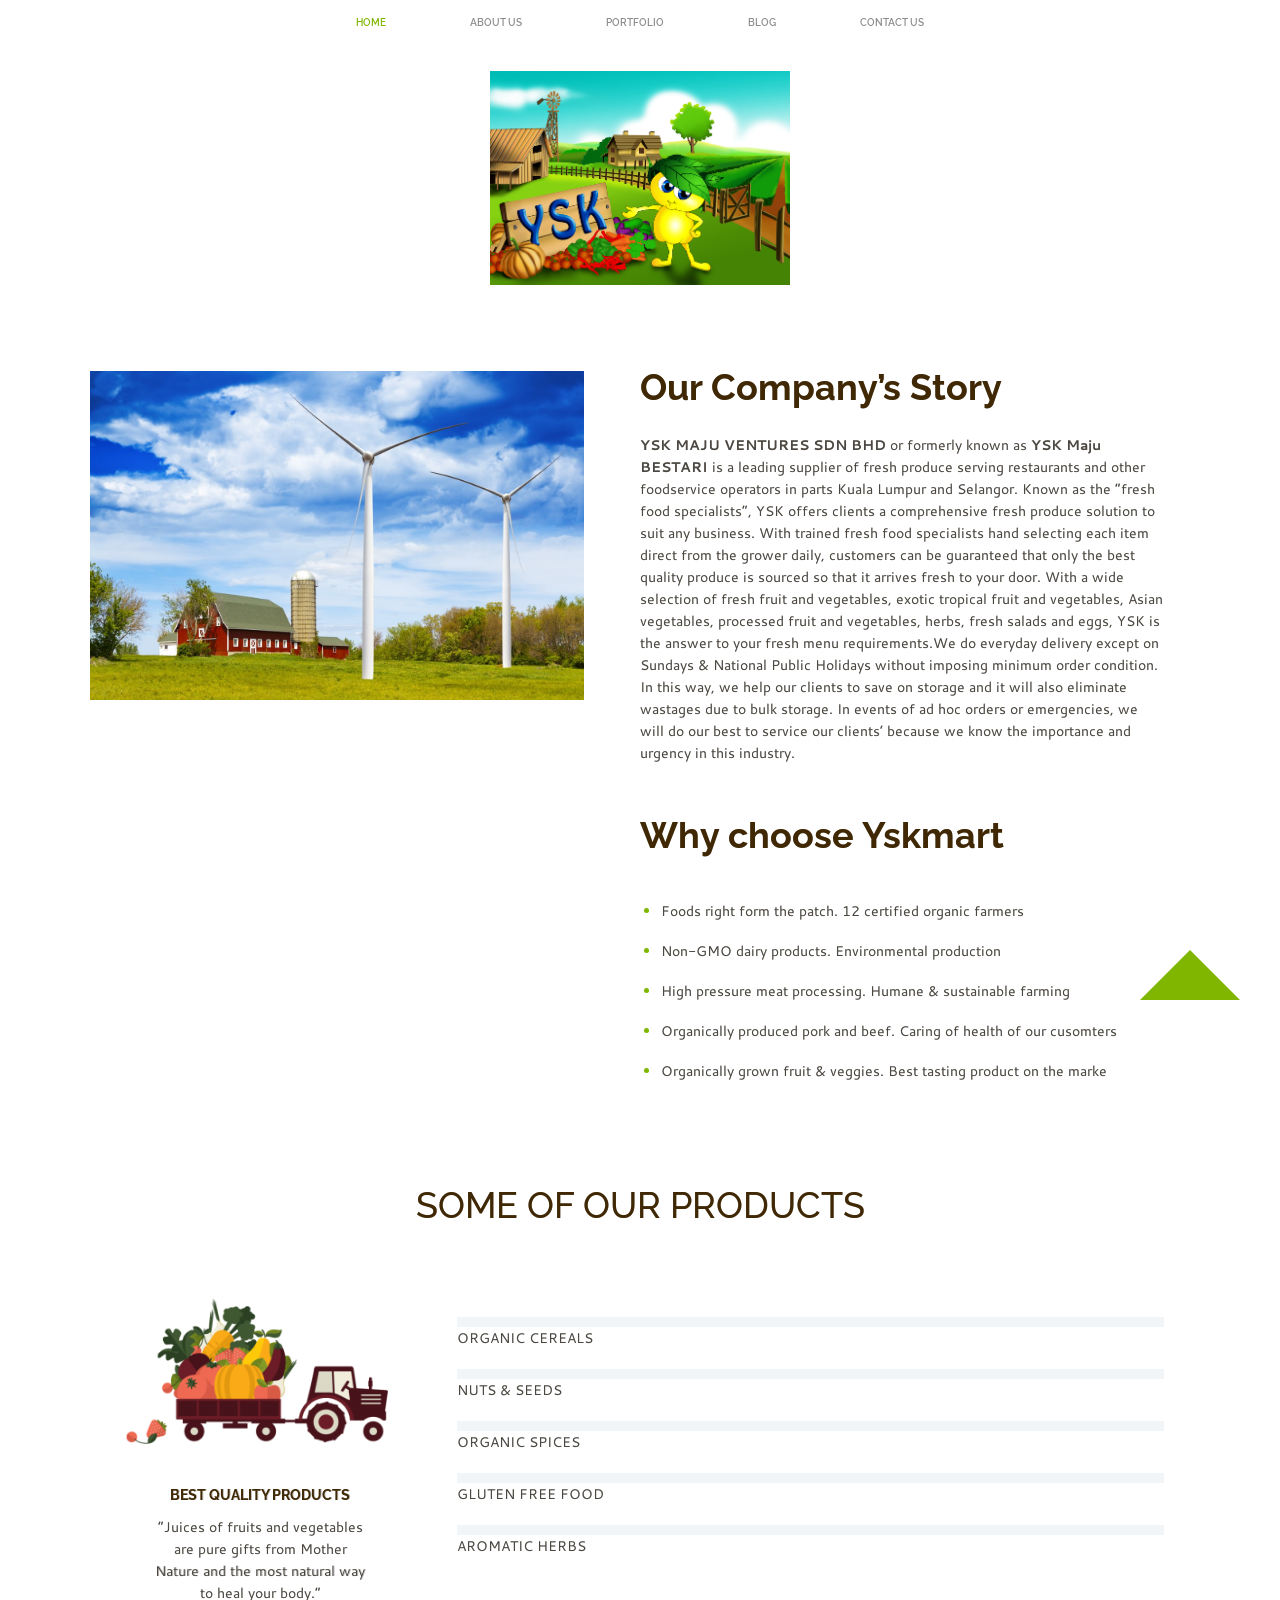
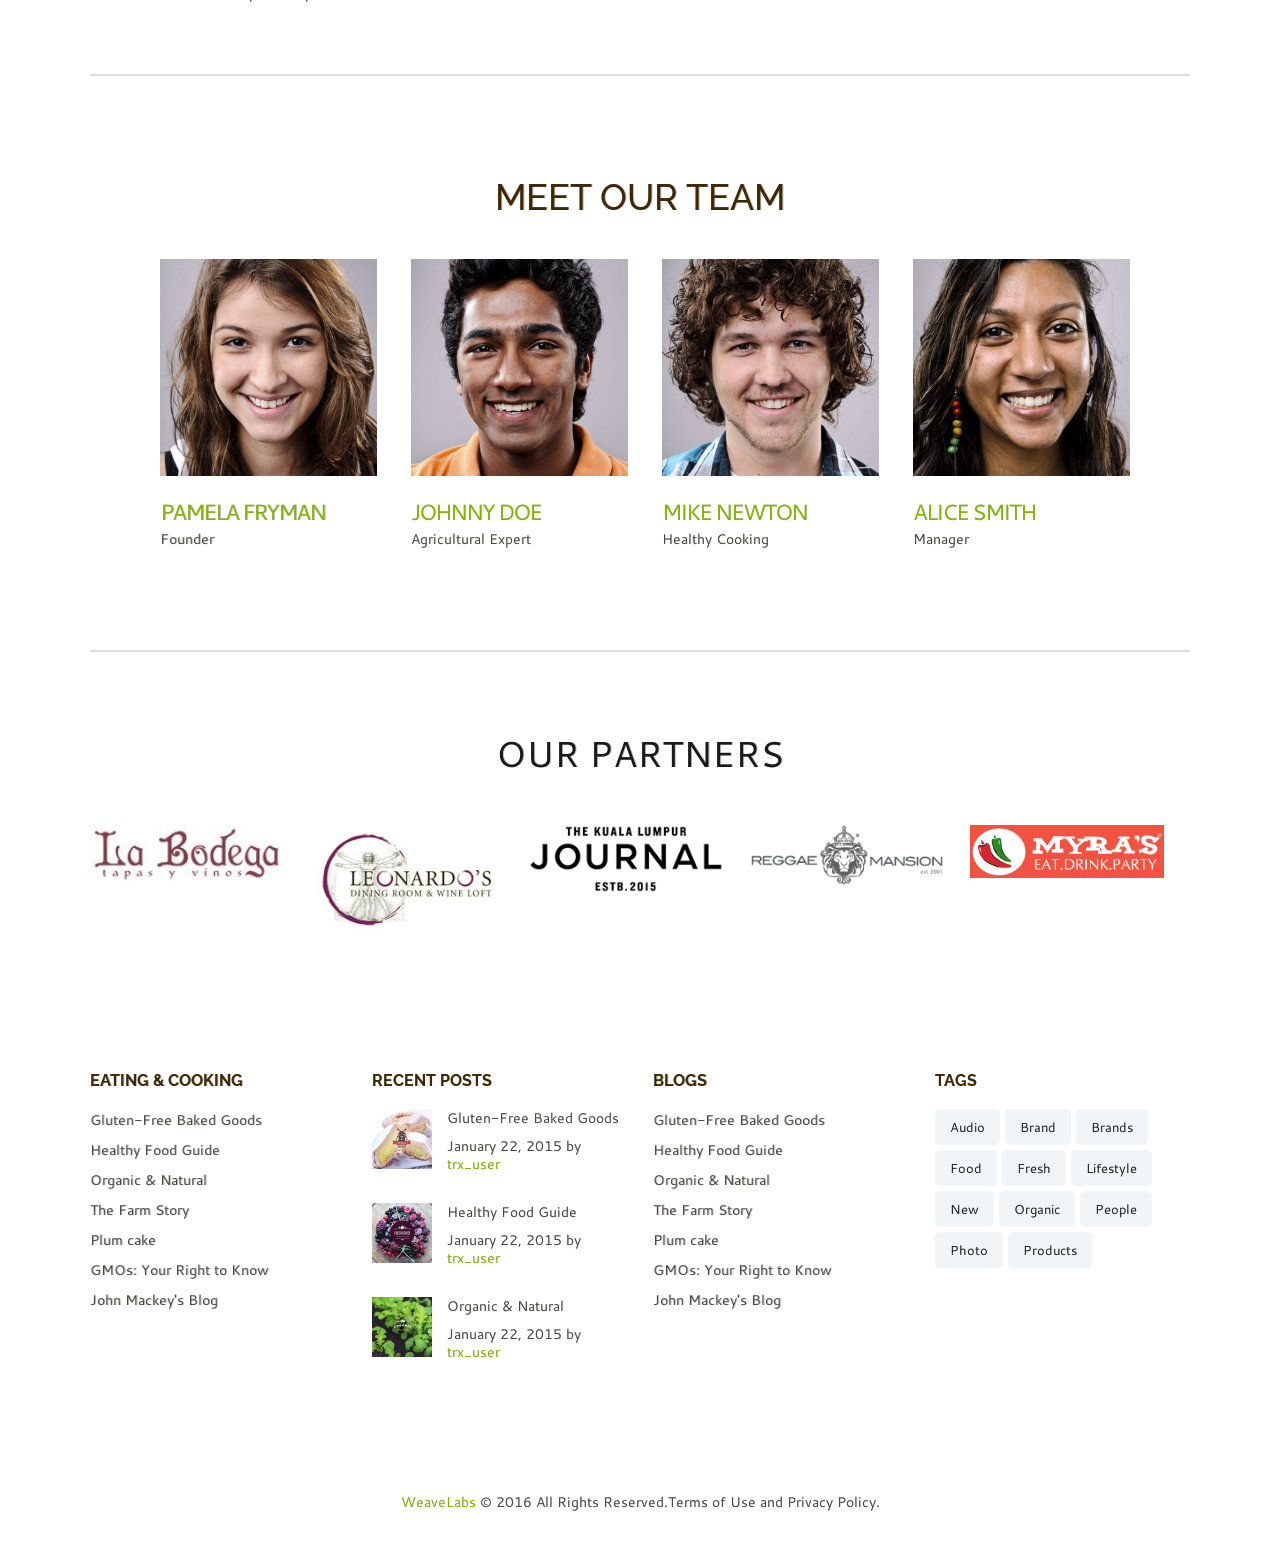
==== commit 944eb10f: "partner logo added" ====
--- a/about-us.html
+++ b/about-us.html
@@ -352,61 +352,47 @@
 											</div>
 										</section>
 
-										<section class="section_padding_top_90 section_padding_bottom_70 with_border_bottom">
+										<section class="section_padding_top_80">
 											<div class="container">
 												<h3 class="sc_title sc_title_center sc_title_style_1 margin_bottom_50">
 												Our partners</h3>
-												<div class=" sc_columns  sc_columns_7 sc_columns_indent">
+												<div class=" sc_columns  sc_columns_5 sc_columns_indent">
 													<div class=" sc_columns_item  sc_columns_item_coun_1 odd first" >
 														<div  class="sc_image">
 															<a href="#">
-																<img  src="images/q1-1240x468.png" alt="" />
+																<img  src="images/ysk/partner/partner1.jpg" alt="" />
 															</a>
 														</div>
 													</div>
 													<div class=" sc_columns_item  sc_columns_item_coun_2 even" >
 														<div  class="sc_image">
 															<a href="#">
-																<img  src="images/q2-1240x468.png" alt="" />
+																<img  src="images/ysk/partner/partner2.jpg" alt="" />
 															</a>
 														</div>
 													</div>
 													<div class=" sc_columns_item  sc_columns_item_coun_3 odd" >
 														<div  class="sc_image">
 															<a href="#">
-																<img  src="images/q3-1240x468.png" alt="" />
+																<img  src="images/ysk/partner/partner3.png" alt="" />
 															</a>
 														</div>
 													</div>
 													<div class=" sc_columns_item  sc_columns_item_coun_4 even" >
 														<div  class="sc_image">
 															<a href="#">
-																<img  src="images/q4-1240x468.png" alt="" />
+																<img  src="images/ysk/partner/partner4.gif" alt="" />
 															</a>
 														</div>
 													</div>
 													<div class=" sc_columns_item  sc_columns_item_coun_5 odd" >
 														<div  class="sc_image">
 															<a href="#">
-																<img  src="images/q5-1240x468.png" alt="" />
+																<img  src="images/ysk/partner/partner5.jpg" alt="" />
 															</a>
 														</div>
 													</div>
-													<div class=" sc_columns_item  sc_columns_item_coun_6 even" >
-														<div  class="sc_image">
-															<a href="#">
-																<img  src="images/q7-1240x468.png" alt="" />
-															</a>
-														</div>
-													</div>
-													<div class=" sc_columns_item  sc_columns_item_coun_7 odd" >
-														<div  class="sc_image">
-															<a href="#">
-																<img  src="images/q6-1240x468.png" alt="" />
-															</a>
-														</div>
-													</div>
-												</div>
+												</div>												
 											</div>
 										</section>
 
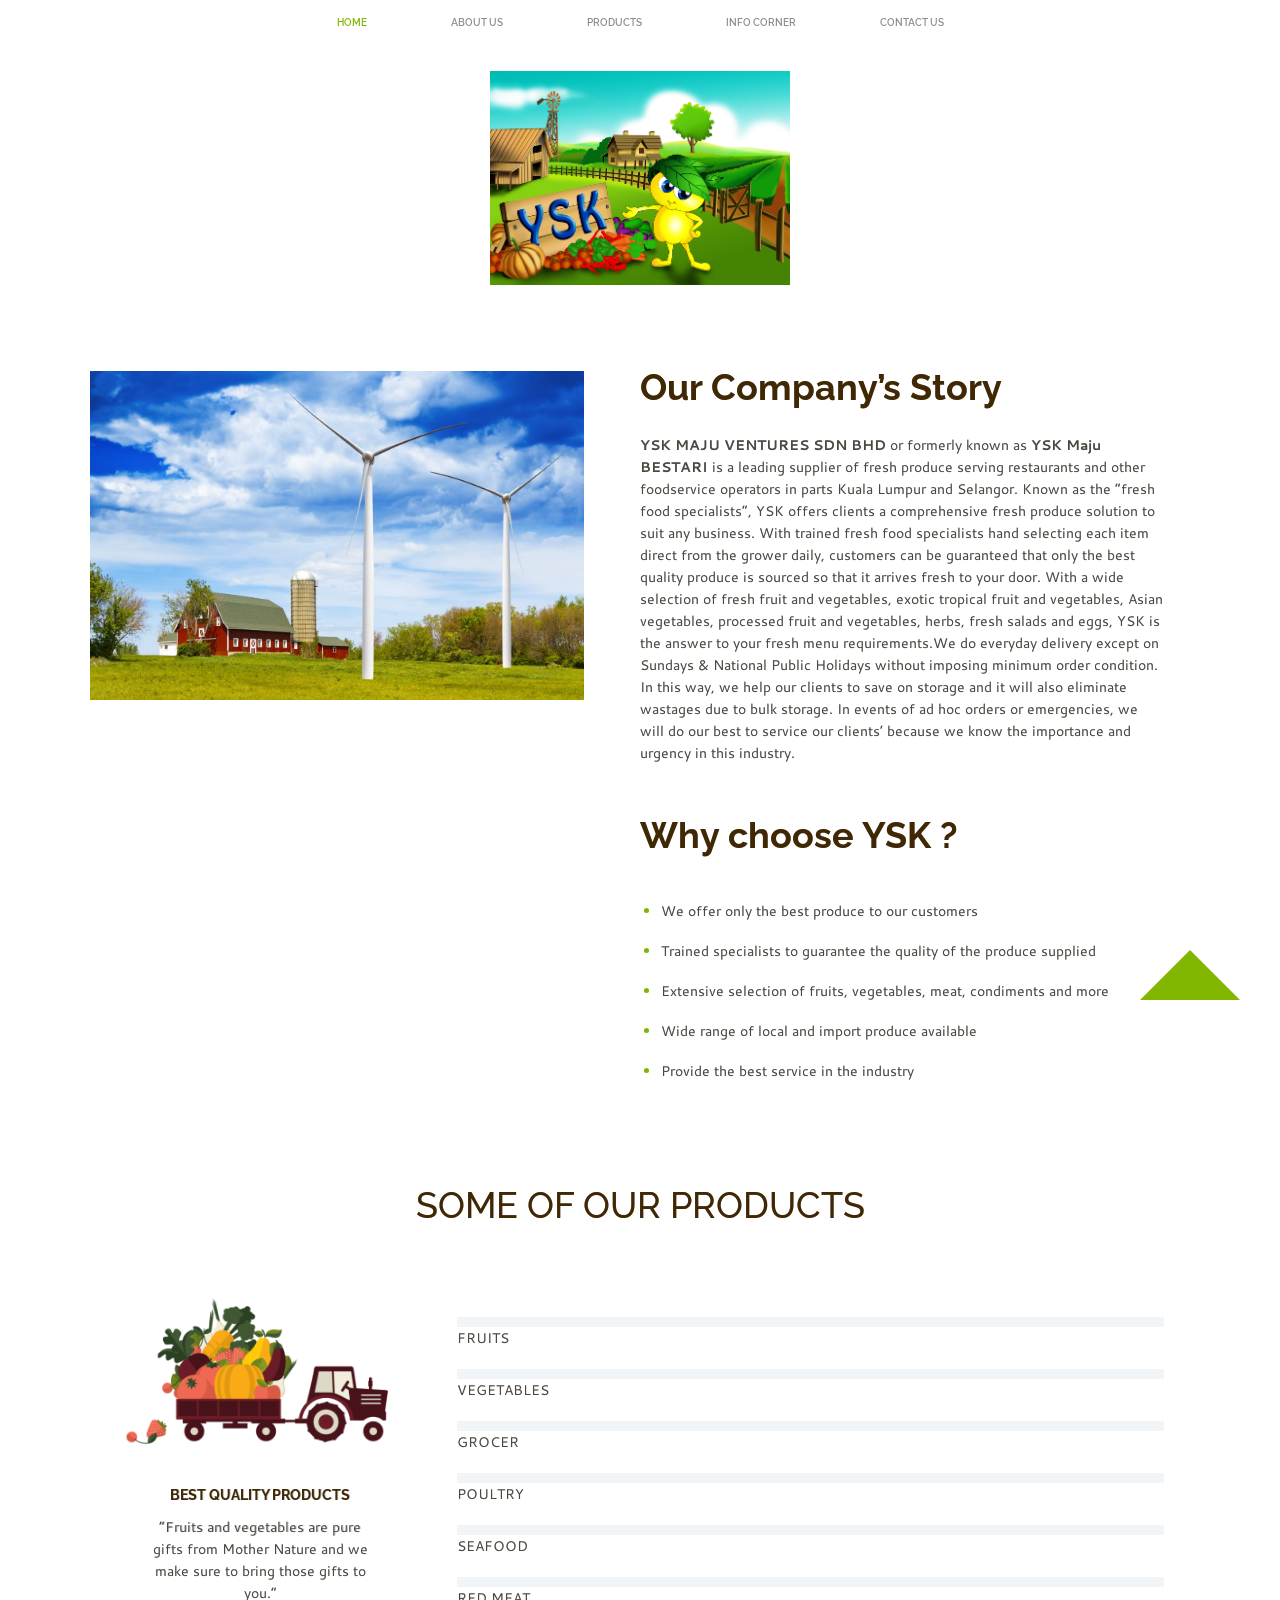
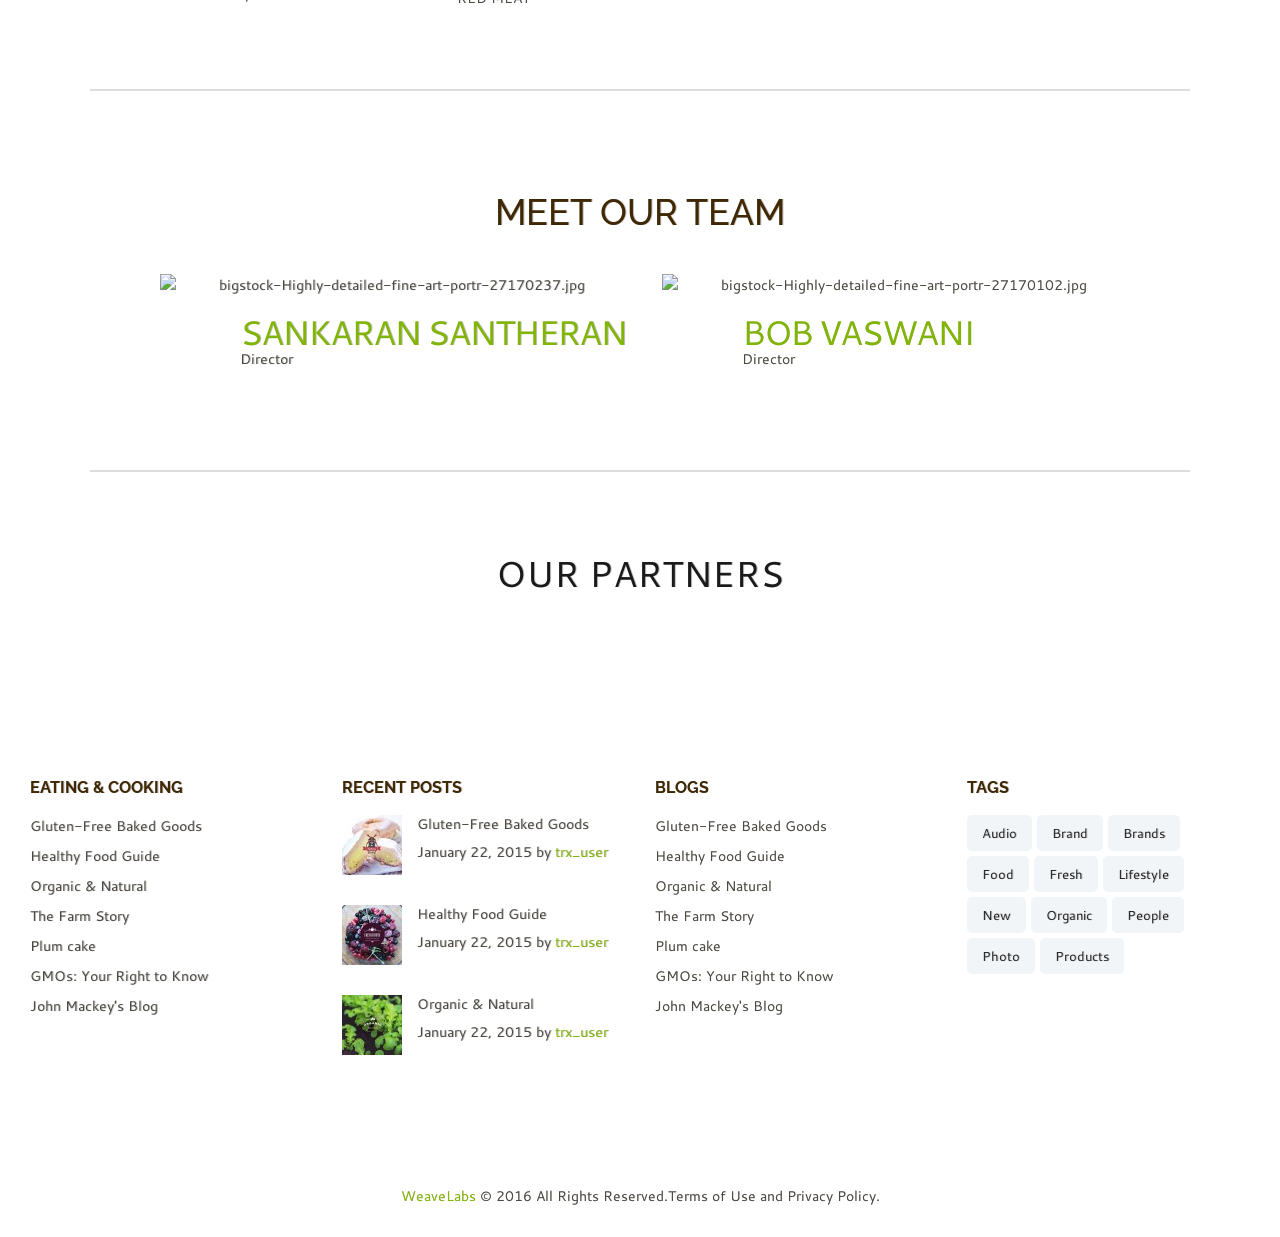
==== commit b2ecf550: "Latest additions" ====
--- a/about-us.html
+++ b/about-us.html
@@ -63,10 +63,10 @@
 									<a href="about-us.html">About us</a>
 								</li>
 								<li class="menu-item-has-children">
-									<a href="portfolio.html">Portfolio</a>
+									<a href="products.html">Products</a>
 								</li>
 								<li class="menu-item-has-children">
-									<a href="blog.html">Blog</a>
+									<a href="info_corner.html">Info Corner</a>
 								</li>
 								<li class="">
 									<a href="contact-us.html">Contact Us</a>
@@ -108,31 +108,31 @@
 															<p><strong>YSK MAJU VENTURES SDN BHD </strong> or formerly known as <strong>YSK Maju BESTARI </strong> is a leading supplier of fresh produce serving restaurants and other foodservice operators in parts Kuala Lumpur and Selangor. Known as the “fresh food specialists”, YSK offers clients a comprehensive fresh produce solution to suit any business. With trained fresh food specialists hand selecting each item direct from the grower daily, customers can be guaranteed that only the best quality produce is sourced so that it arrives fresh to your door. With a wide selection of fresh fruit and vegetables, exotic tropical fruit and vegetables, Asian vegetables, processed fruit and vegetables, herbs, fresh salads and eggs, YSK is the answer to your fresh menu requirements.We do everyday delivery except on Sundays & National Public Holidays without imposing minimum order condition. In this way, we help our clients to save on storage and it will also eliminate wastages due to bulk storage. In events of ad hoc orders or emergencies, we will do our best to service our clients’ because we know the importance and urgency in this industry.
 </p>
 														</div>
-														<h2 class="sc_title sc_title_style_3 margin_bottom_25">Why choose Yskmart</h2>
+														<h2 class="sc_title sc_title_style_3 margin_bottom_25">Why choose YSK ?</h2>
 														<ul class="sc_list  sc_list_style_ul sc_list_style_1">
 															<li class="sc_list_item  odd first sc_list_marked_no">
 																<span>
-																	Foods right form the patch. 12 certified organic farmers
+																	We offer only the best produce to our customers
 																</span>
 															</li>
 															<li class="sc_list_item  even sc_list_marked_no">
 																<span>
-																	Non-GMO dairy products. Environmental production
+																	Trained specialists to guarantee the quality of the produce supplied 
 																</span>
 															</li>
 															<li class="sc_list_item  odd sc_list_marked_no">
 																<span>
-																	High pressure meat processing. Humane &amp; sustainable farming
+																	Extensive selection of fruits, vegetables, meat, condiments and more
 																</span>
 															</li>
 															<li class="sc_list_item  even sc_list_marked_no">
 																<span>
-																	Organically produced pork and beef. Caring of health of our cusomters
+																	Wide range of local and import produce available 
 																</span>
 															</li>
 															<li class="sc_list_item  odd sc_list_marked_no">
 																<span>
-																	Organically grown fruit &amp; veggies. Best tasting product on the marke
+																	Provide the best service in the industry
 																</span>
 															</li>
 														</ul>
@@ -154,7 +154,7 @@
 															</div>
 															<h6 class="sc_title sc_title_style_2 sc_title_center">best quality products</h6>
 															<div class="sc_text sc_text_style_1">
-																<p>“Juices of fruits and vegetables are pure gifts from Mother Nature and the most natural way to heal your body.”</p>
+																<p>“Fruits and vegetables are pure gifts from Mother Nature and we make sure to bring those gifts to you.”</p>
 															</div>
 														</div>
 													</div>
@@ -167,7 +167,7 @@
 																	</div>
 																</div>
 															</div>
-															<div class="sc_skills_info">Organic cereals</div>
+															<div class="sc_skills_info">Fruits</div>
 															<div class="sc_skills_item sc_skills_style_1 even">
 																<div class="sc_skills_count">
 																	<div class="sc_skills_total" data-start="0" data-stop="100" data-step="50" data-max="100" data-speed="16" data-duration="1600" data-ed="%">
@@ -175,7 +175,7 @@
 																	</div>
 																</div>
 															</div>
-															<div class="sc_skills_info">nuts &amp; seeds</div>
+															<div class="sc_skills_info">Vegetables</div>
 															<div class="sc_skills_item sc_skills_style_1 odd">
 																<div class="sc_skills_count">
 																	<div class="sc_skills_total" data-start="0" data-stop="65" data-step="50" data-max="100" data-speed="26" data-duration="1690" data-ed="%">
@@ -183,7 +183,7 @@
 																	</div>
 																</div>
 															</div>
-															<div class="sc_skills_info">organic spices</div>
+															<div class="sc_skills_info">Grocer</div>
 															<div class="sc_skills_item sc_skills_style_1 even">
 																<div class="sc_skills_count">
 																	<div class="sc_skills_total" data-start="0" data-stop="35" data-step="50" data-max="100" data-speed="31" data-duration="1085" data-ed="%">
@@ -191,7 +191,7 @@
 																	</div>
 																</div>
 															</div>
-															<div class="sc_skills_info">gluten free food</div>
+															<div class="sc_skills_info">Poultry</div>
 															<div class="sc_skills_item sc_skills_style_1 odd">
 																<div class="sc_skills_count">
 																	<div class="sc_skills_total" data-start="0" data-stop="90" data-step="50" data-max="100" data-speed="20" data-duration="1800" data-ed="%">
@@ -199,7 +199,15 @@
 																	</div>
 																</div>
 															</div>
-															<div class="sc_skills_info">Aromatic Herbs</div>
+															<div class="sc_skills_info">SeaFood</div>
+                              <div class="sc_skills_item sc_skills_style_1 odd">
+                                <div class="sc_skills_count">
+                                  <div class="sc_skills_total" data-start="0" data-stop="90" data-step="50" data-max="100" data-speed="20" data-duration="1800" data-ed="%">
+                                    <span>0%</span>
+                                  </div>
+                                </div>
+                              </div>
+                              <div class="sc_skills_info">Red Meat</div>
 														</div>
 													</div>
 												</div>
@@ -210,17 +218,18 @@
 											<div class="container-fluid">
 												<h2 class="sc_title sc_title_normal sc_title_center margin_bottom_30">Meet our team</h2>
 												<div class="sc_team sc_team_section_1 sc_team_item_style_1">
-													<div class="sc_columns_4 sc_columns_indent">
+													<div class="sc_columns_2 sc_columns_indent">
+														
 														<div class="sc_columns_item">
-															<div class="sc_team_item sc_team_item_1 odd first">
+															<div class="sc_team_item sc_team_item_1 odd">
 																<div class="sc_team_item_avatar_wrap">
 																	<div class="sc_team_item_avatar ">
-																		<img alt="bigstock-Highly-detailed-fine-art-portr-27170090.jpg" src="images/bigstock-Highly-detailed-fine-art-portr-27170090-620x620.jpg" />
+																		<img alt="bigstock-Highly-detailed-fine-art-portr-27170237.jpg" src="images/ysk/team/san.jpg">
 																	</div>
 																	<div class="sc_team_item_socials">
 																		<ul>
 																			<li>
-																				<a href="#" class="social_icons social_facebook facebook" target="_blank" title="Facebook">
+																				<a href="https://www.facebook.com/sankaran.santheran" class="social_icons social_facebook facebook" target="_blank" title="Facebook">
 																					<i class="fa fa-facebook" aria-hidden="true"></i>
 
 																				</a>
@@ -241,20 +250,22 @@
 																		</ul>
 																	</div>
 																</div>
-																<div class="sc_team_item_title">Pamela Fryman</div>
-																<div class="sc_team_item_position">Founder</div>
+                                <div class = "mrg-left">
+  																<div class="sc_team_item_title">Sankaran Santheran</div>
+  																<div class="sc_team_item_position">Director</div>
+                                  </div>
 															</div>
 														</div>
 														<div class="sc_columns_item">
 															<div class="sc_team_item sc_team_item_2 even">
 																<div class="sc_team_item_avatar_wrap">
 																	<div class="sc_team_item_avatar ">
-																		<img alt="bigstock-Highly-detailed-fine-art-portr-27170237.jpg" src="images/bigstock-Highly-detailed-fine-art-portr-27170237-620x620.jpg"/>
+																		<img alt="bigstock-Highly-detailed-fine-art-portr-27170102.jpg" src="images/ysk/team/bob.jpg"/>
 																	</div>
 																	<div class="sc_team_item_socials">
 																		<ul>
 																			<li>
-																				<a href="#" class="social_icons social_facebook facebook" target="_blank" title="Facebook">
+																				<a href="https://www.facebook.com/bob.vaswani" class="social_icons social_facebook facebook" target="_blank" title="Facebook">
 																					<i class="fa fa-facebook" aria-hidden="true"></i>
 
 																				</a>
@@ -275,77 +286,13 @@
 																		</ul>
 																	</div>
 																</div>
-																<div class="sc_team_item_title">Johnny Doe</div>
-																<div class="sc_team_item_position">Agricultural Expert</div>
-															</div>
-														</div>
-														<div class="sc_columns_item">
-															<div class="sc_team_item sc_team_item_3 odd">
-																<div class="sc_team_item_avatar_wrap">
-																	<div class="sc_team_item_avatar ">
-																		<img alt="bigstock-Highly-detailed-fine-art-portr-27170102.jpg" src="images/bigstock-Highly-detailed-fine-art-portr-27170102-620x620.jpg"/>
-																	</div>
-																	<div class="sc_team_item_socials">
-																		<ul>
-																			<li>
-																				<a href="#" class="social_icons social_facebook facebook" target="_blank" title="Facebook">
-																					<i class="fa fa-facebook" aria-hidden="true"></i>
-
-																				</a>
-																			</li>
-																			<li>
-																				<a href="#" class="social_icons social_twitter twitter" target="_blank" title="Twitter">
-																					<i class="fa fa-twitter" aria-hidden="true"></i>
-
-																				</a>
-																			</li>
-
-																			<li>
-																				<a href="#" class="social_icons social_linkedin linkedin" target="_blank" title="LinkedIn">
-																					<i class="fa fa-linkedin" aria-hidden="true"></i>
-
-																				</a>
-																			</li>
-																		</ul>
-																	</div>
-																</div>
-																<div class="sc_team_item_title">Mike Newton</div>
-																<div class="sc_team_item_position">Healthy Cooking</div>
-															</div>
-														</div>
-														<div class="sc_columns_item">
-															<div class="sc_team_item sc_team_item_4 even">
-																<div class="sc_team_item_avatar_wrap">
-																	<div class="sc_team_item_avatar ">
-																		<img alt="bigstock-Highly-detailed-fine-art-portr-27170273.jpg" src="images/bigstock-Highly-detailed-fine-art-portr-27170273-620x620.jpg" />
-																	</div>
-																	<div class="sc_team_item_socials">
-																		<ul>
-																			<li>
-																				<a href="#" class="social_icons social_facebook facebook" target="_blank" title="Facebook">
-																					<i class="fa fa-facebook" aria-hidden="true"></i>
-
-																				</a>
-																			</li>
-																			<li>
-																				<a href="#" class="social_icons social_twitter twitter" target="_blank" title="Twitter">
-																					<i class="fa fa-twitter" aria-hidden="true"></i>
-
-																				</a>
-																			</li>
-
-																			<li>
-																				<a href="#" class="social_icons social_linkedin linkedin" target="_blank" title="LinkedIn">
-																					<i class="fa fa-linkedin" aria-hidden="true"></i>
-
-																				</a>
-																			</li>
-																		</ul>
-																	</div>
-																</div>
-																<div class="sc_team_item_title">Alice Smith</div>
-																<div class="sc_team_item_position">Manager</div>
-															</div>
+                                <div class = "mrg-left">
+																  <div class="sc_team_item_title">Bob Vaswani</div>
+																  <div class="sc_team_item_position">Director</div>
+                                </div>
+															</div>
+														</div>
+														
 														</div>
 													</div>
 												</div>
--- a/css/style.css
+++ b/css/style.css
@@ -2718,4 +2718,8 @@
 
 .mejs-controls .mejs-time-rail .mejs-time-total, .mejs-controls .mejs-horizontal-volume-slider .mejs-horizontal-volume-total {
     background: rgba(255,255,255,0.3);
+}
+
+.mrg-left{
+  margin-left: 80px;
 }
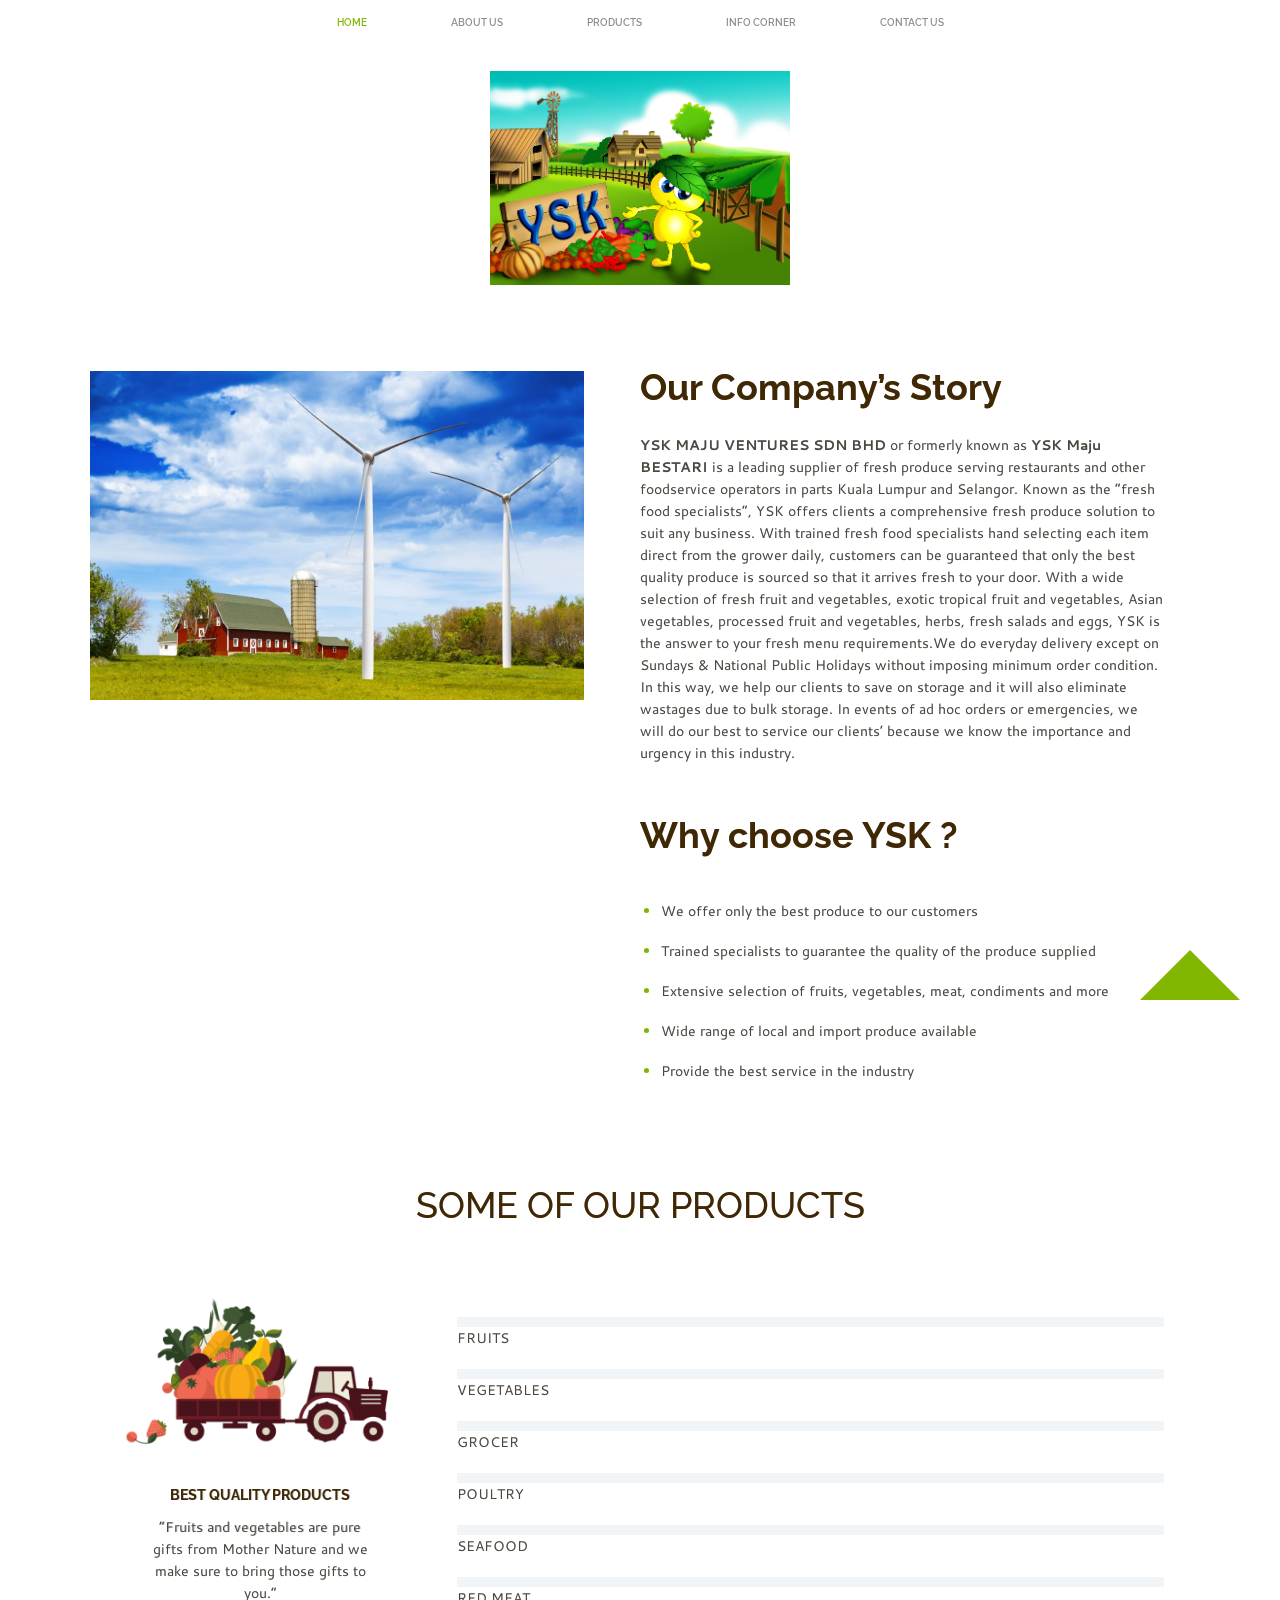
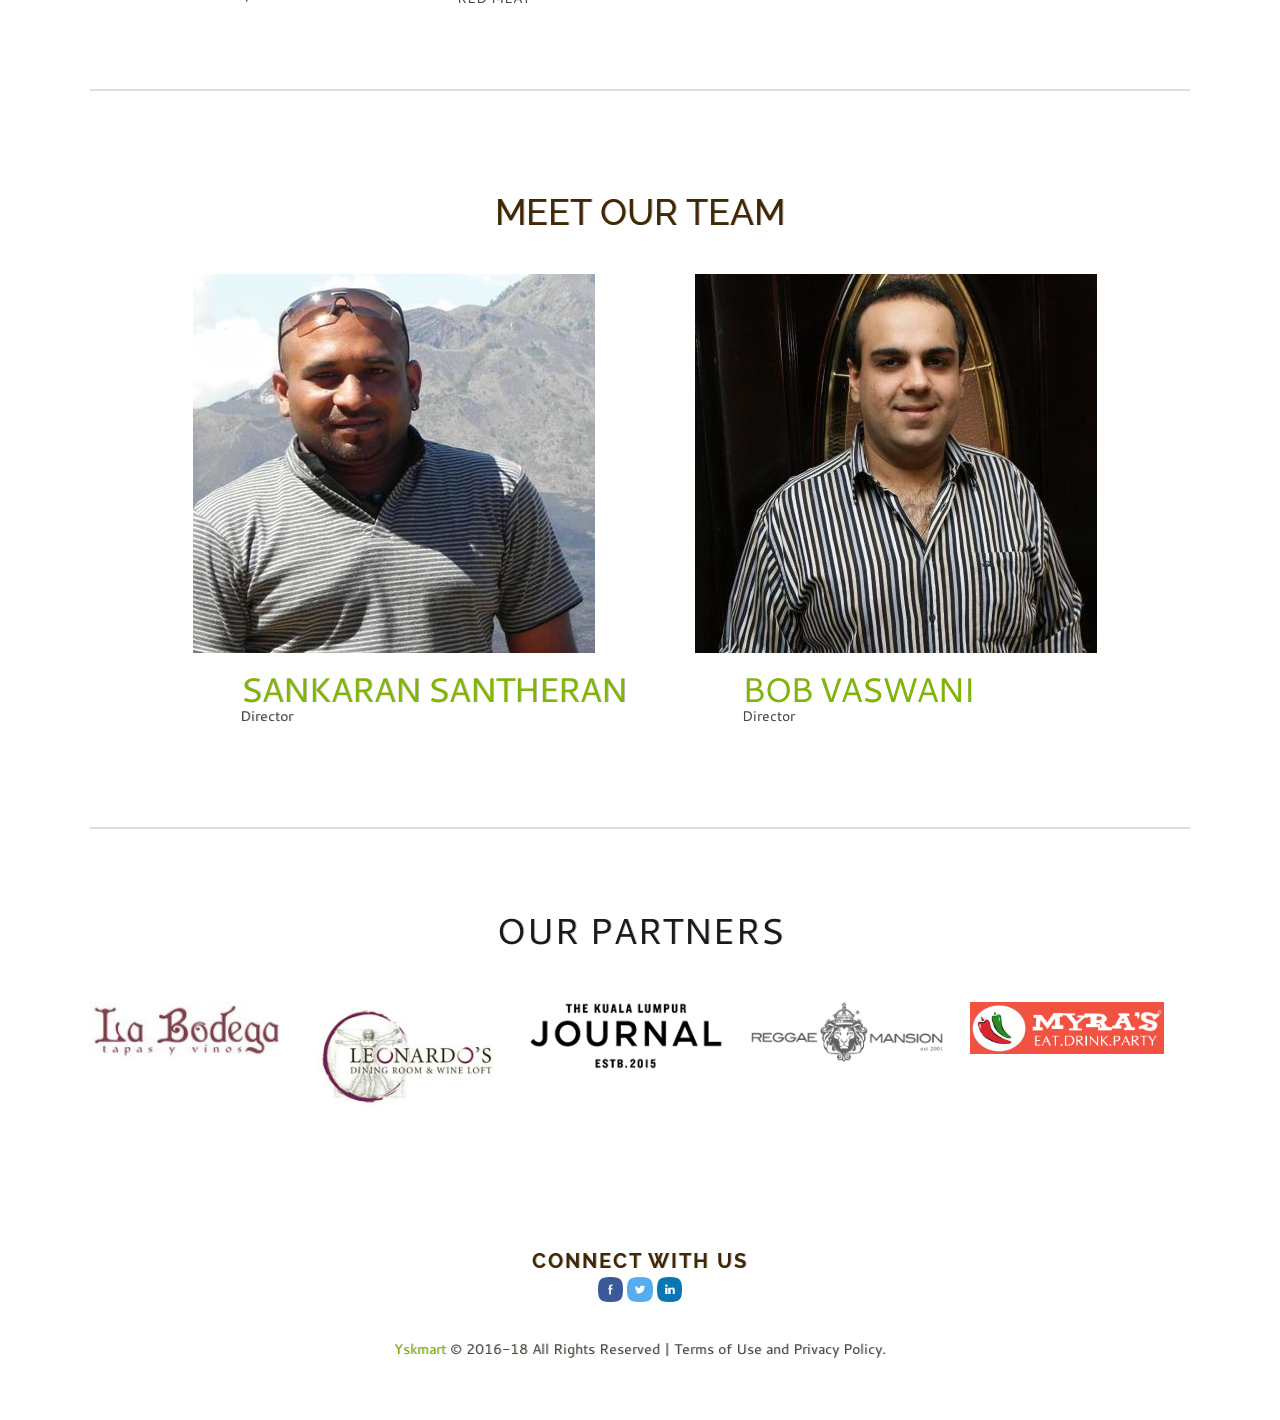
==== commit 0fec0b69: "Adding few more changes" ====
--- a/about-us.html
+++ b/about-us.html
@@ -343,138 +343,7 @@
 											</div>
 										</section>
 
-										<section class="section_padding_top_100">
-											<div class="container-fluid">
-												<div class="sc_sidebar_selector">
-													<div class="sc_columns_4 sc_columns_indent">
-														<div class="widget_area">
-															<aside class="sc_columns_item widgetWrap widget_recent_posts widget_trex_post">
-																<h5 class="title">Eating &#038; Cooking</h5>
-																<ul>
-																	<li>
-																		<a href="#">Gluten-Free Baked Goods</a>
-																	</li>
-																	<li>
-																		<a href="#">Healthy Food Guide</a>
-																	</li>
-																	<li>
-																		<a href="#">Organic & Natural</a>
-																	</li>
-																	<li>
-																		<a href="#">The Farm Story</a>
-																	</li>
-																	<li>
-																		<a href="#">Plum cake</a>
-																	</li>
-																	<li>
-																		<a href="#">GMOs: Your Right to Know</a>
-																	</li>
-																	<li>
-																		<a href="#">John Mackey's Blog</a>
-																	</li>
-																</ul>
-															</aside>
-															<aside class="sc_columns_item widgetWrap widget_recent_posts widget_trex_post">
-																<h5 class="title">RECENT POSTS</h5>
-																<div class="post_item first">
-																	<div class="post_thumb image_wrapper">
-																		<img alt="Gluten-Free Baked Goods" src="images/12-60x60.jpg" />
-																	</div>
-																	<div class="post_wrapper">
-																		<div class="post_title theme_title title_padding">
-																			<a href="#">Gluten-Free Baked Goods</a>
-																		</div>
-																		<div class="post_info theme_info">
-																			<span class="post_date theme_text">January 22, 2015</span>
-																			<span class="post_author">
-																				by
-																				<a href="#">trx_user</a>
-																			</span>
-																		</div>
-																	</div>
-																</div>
-																<div class="post_item">
-																	<div class="post_thumb image_wrapper">
-																		<img alt="Healthy Food Guide" src="images/22-60x60.jpg">
-																	</div>
-																	<div class="post_wrapper">
-																		<div class="post_title theme_title title_padding">
-																			<a href="#">Healthy Food Guide</a>
-																		</div>
-																		<div class="post_info theme_info">
-																			<span class="post_date theme_text">January 22, 2015</span>
-																			<span class="post_author">
-																				by
-																				<a href="#">trx_user</a>
-																			</span>
-																		</div>
-																	</div>
-																</div>
-																<div class="post_item">
-																	<div class="post_thumb image_wrapper">
-																		<img alt="Organic &#038; Natural" src="images/32-60x60.jpg" />
-																	</div>
-																	<div class="post_wrapper">
-																		<div class="post_title theme_title title_padding">
-																			<a href="#">Organic & Natural</a>
-																		</div>
-																		<div class="post_info theme_info">
-																			<span class="post_date theme_text">January 22, 2015</span>
-																			<span class="post_author">
-																				by
-																				<a href="#">trx_user</a>
-																			</span>
-																		</div>
-																	</div>
-																</div>
-															</aside>
-															<aside class="sc_columns_item widgetWrap widget_recent_posts widget_trex_post">
-																<h5 class="title">Blogs</h5>
-																<ul>
-																	<li>
-																		<a href="#">Gluten-Free Baked Goods</a>
-																	</li>
-																	<li>
-																		<a href="#">Healthy Food Guide</a>
-																	</li>
-																	<li>
-																		<a href="#">Organic & Natural</a>
-																	</li>
-																	<li>
-																		<a href="#">The Farm Story</a>
-																	</li>
-																	<li>
-																		<a href="#">Plum cake</a>
-																	</li>
-																	<li>
-																		<a href="#">GMOs: Your Right to Know</a>
-																	</li>
-																	<li>
-																		<a href="#">John Mackey's Blog</a>
-																	</li>
-																</ul>
-															</aside>
-															<aside class="sc_columns_item widgetWrap widget_tag_cloud">
-																<h5 class="title">Tags</h5>
-																<div class="tagcloud">
-																	<a href='#' title='1 topic'>Audio</a>
-																	<a href='#' title='4 topics'>Brand</a>
-																	<a href='#' title='1 topic'>Brands</a>
-																	<a href='#' title='8 topics'>Food</a>
-																	<a href='#' title='3 topics'>Fresh</a>
-																	<a href='#' title='7 topics'>Lifestyle</a>
-																	<a href='#' title='1 topic'>New</a>
-																	<a href='#' title='12 topics'>Organic</a>
-																	<a href='#' title='1 topic'>People</a>
-																	<a href='#' title='1 topic'>Photo</a>
-																	<a href='#' title='8 topics'>Products</a>
-																</div>
-															</aside>
-														</div>
-													</div>
-												</div>
-											</div>
-										</section>
+										
 
 									</div>
 								</div>
@@ -484,12 +353,28 @@
 				</div>
 			</div>
 
-			<footer class="footerWidget">
-				<div class="copyright">
-					<a href='https://weavelabs'>WeaveLabs</a>
-					&copy; 2016 All Rights Reserved.Terms of Use and Privacy Policy.
-				</div>
-			</footer>
+      <footer class="footerWidget">
+        <div class="copyright">
+        <div>
+          <h4 class="title">Connect with us</h4>
+              <div class="widget_inner">
+                    <a class="social_icons" href="#" target="_blank">
+                      <img src="images/facebook.png" alt="" class= "img-width" />      
+                    </a>
+                    <a class="social_icons img-width" href="#" target="_blank">
+                      <img src="images/twitter.png" alt=""  class= "img-width"/>
+                    </a>
+                    <a class="social_icons img-width" href="#" target="_blank">
+                      <img src="images/linkedin.png" alt=""  class= "img-width"/>
+                    </a>
+        </div>
+        <div class="copyright">
+
+          <a href='#'>Yskmart</a>
+          &copy; 2016-18 All Rights Reserved | Terms of Use and Privacy Policy.
+        </div>
+      </footer>
+
 		</div>
 
 	</div>
@@ -502,7 +387,7 @@
 
 	<script type='text/javascript' src='js/custom/_utils.js'></script>
 	<script type='text/javascript' src='js/custom/_front.min.js'></script>
-
+  
 	<script type='text/javascript' src='js/custom/__main.js'></script>
 
 </body>
--- a/css/style.css
+++ b/css/style.css
@@ -2722,4 +2722,8 @@
 
 .mrg-left{
   margin-left: 80px;
+}
+
+.img-width{
+  width: 2% !important;
 }
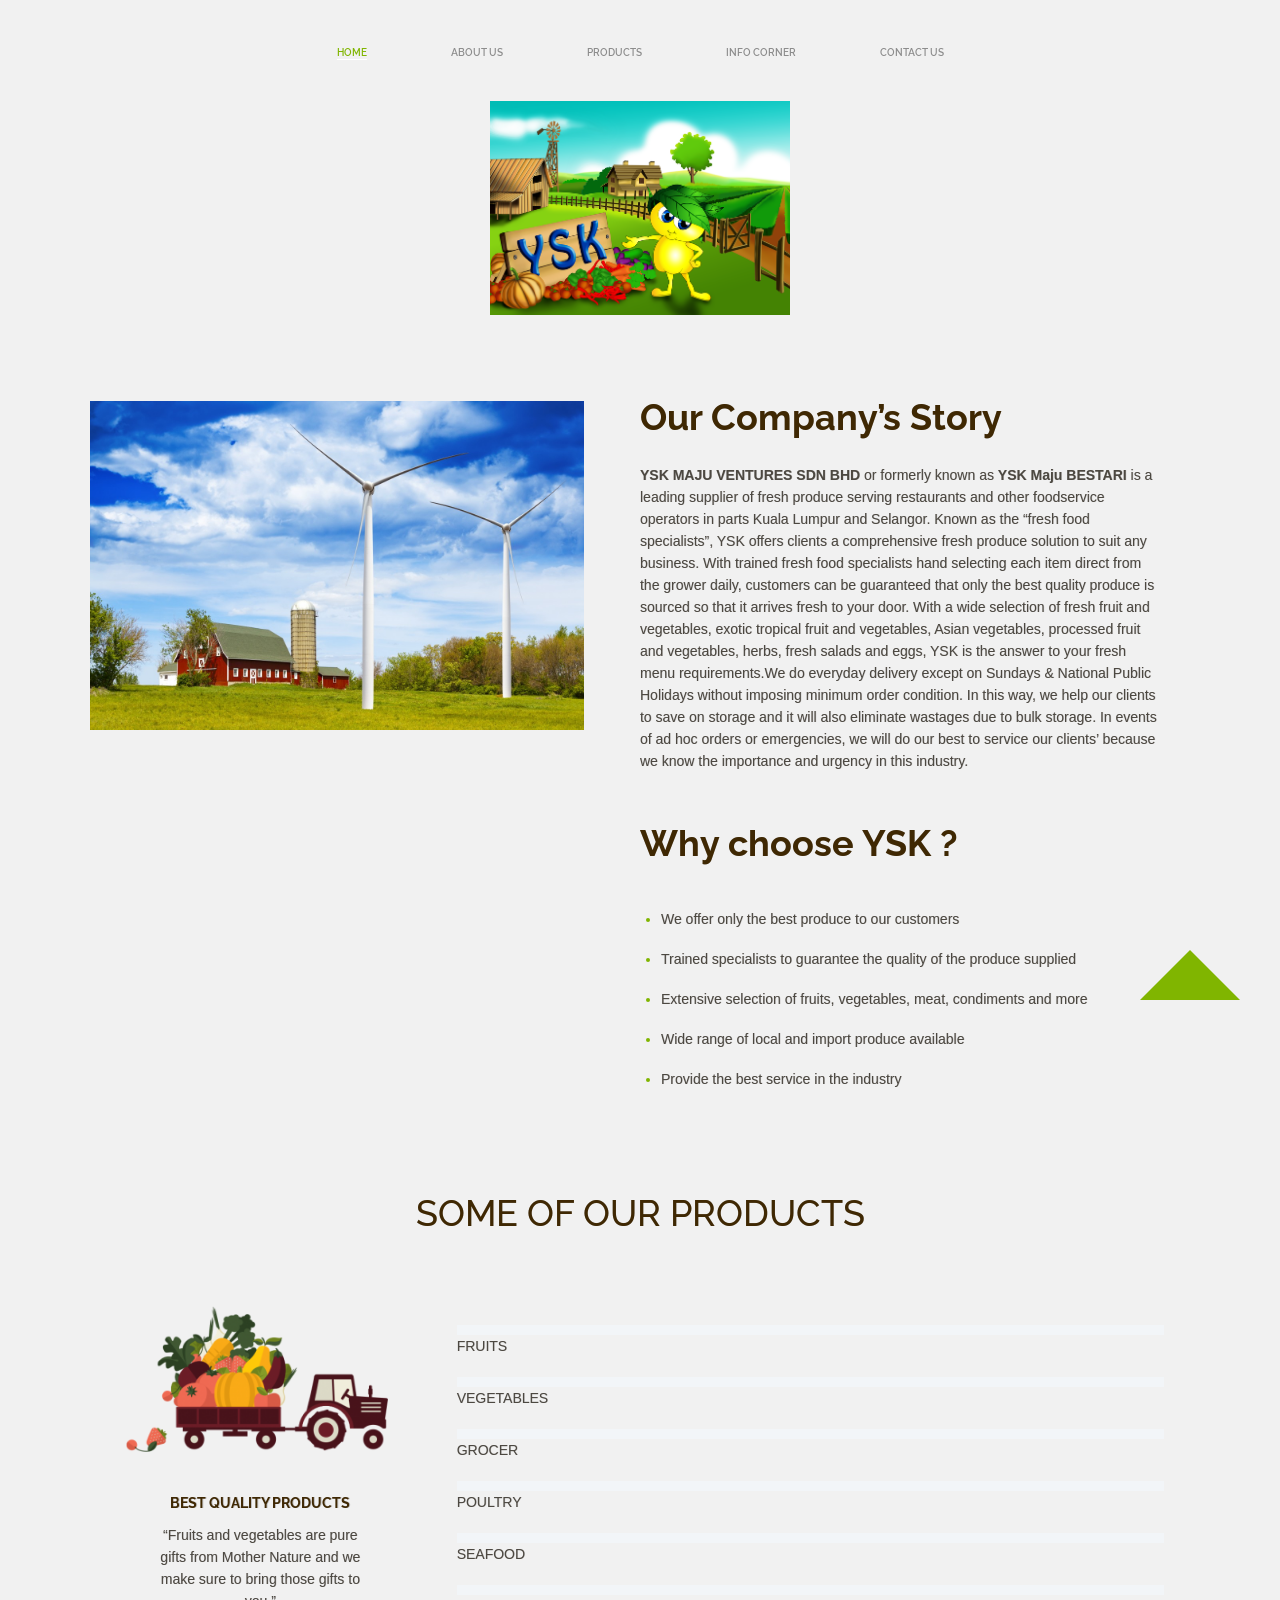
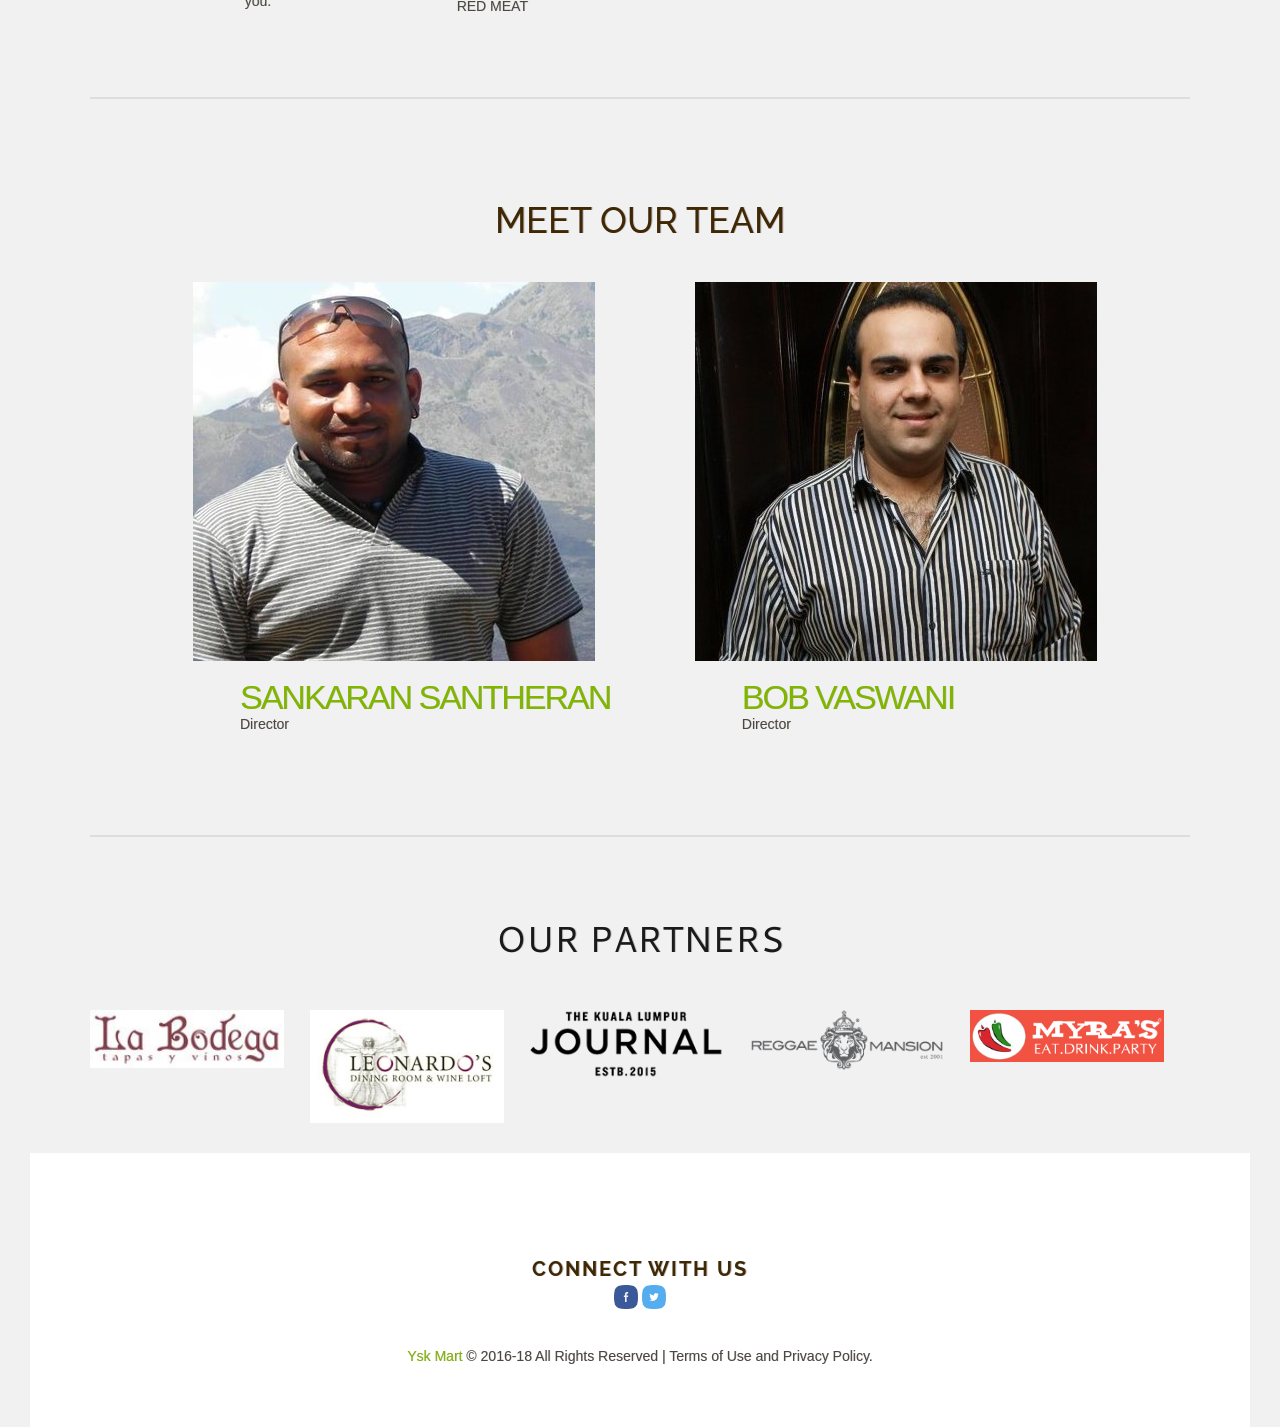
==== commit b380df63: "some changes" ====
--- a/about-us.html
+++ b/about-us.html
@@ -364,13 +364,10 @@
                     <a class="social_icons img-width" href="#" target="_blank">
                       <img src="images/twitter.png" alt=""  class= "img-width"/>
                     </a>
-                    <a class="social_icons img-width" href="#" target="_blank">
-                      <img src="images/linkedin.png" alt=""  class= "img-width"/>
-                    </a>
         </div>
         <div class="copyright">
 
-          <a href='#'>Yskmart</a>
+          <a href='#'>Ysk Mart</a>
           &copy; 2016-18 All Rights Reserved | Terms of Use and Privacy Policy.
         </div>
       </footer>
--- a/css/style.css
+++ b/css/style.css
@@ -162,11 +162,13 @@
 input[type="text"],
 input[type="password"],
 input[type="search"],
+input[type="email"],
 textarea{ font-size: 16px; display: block; outline:none; color:#888888; border-width: 1px; border-style: solid; border-color: #ddd;  background-color: #fff; margin: 0px; width: 100%; font-weight: 300;
 -moz-box-sizing: border-box;
 	 box-sizing: border-box; }
 
-input[type="text"],	
+input[type="text"],
+input[type="email"],
 input[type="password"] { padding: 7px 13px;}
 
 textarea{ resize:vertical; padding:15px; font-weight: 300;  }
@@ -174,6 +176,7 @@
 
 
 input[type="text"]:focus,
+input[type="email"]:focus,
 input[type="password"]:focus,
 textarea:focus{ border-color:#8c8c8c;	}
 
@@ -1424,7 +1427,8 @@
          user-select: none;
 }
 .reviewBlock .reviewTab .revWrap .revItem{  }
-.reviewBlock .reviewTab .revWrap .revName{ overflow: hidden; }
+.reviewBlock .reviewTab .revWrap .revNamefemail
+{ overflow: hidden; }
 
 
 .reviewBlock .reviewTab .revWrap .revInfo{ padding: 0 10px 0 0; vertical-align: middle; font-size: 14px; }
@@ -2726,4 +2730,99 @@
 
 .img-width{
   width: 2% !important;
+}
+
+@import url(http://fonts.googleapis.com/css?family=Merriweather);
+$red: #e74c3c;
+
+*, 
+*:before, 
+*:after {
+   @include box-sizing(border-box); 
+}
+
+html, body {
+  background: #f1f1f1;
+  font-family: 'Merriweather', sans-serif;
+  padding: 1em;
+}
+
+h1 {
+   text-align: center;
+   color: #a8a8a8;
+   @include text-shadow(1px 1px 0 rgba(white, 1));
+}
+
+form {
+   max-width: 600px;
+   text-align: center;
+   margin: 20px auto;
+  
+  input, textarea {
+     border:0; outline:0;
+     padding: 1em;
+     @include border-radius(8px);
+     display: block;
+     width: 100%;
+     margin-top: 1em;
+     font-family: 'Merriweather', sans-serif;
+     @include box-shadow(0 1px 1px rgba(black, 0.1));
+     resize: none;
+    
+    &:focus {
+       @include box-shadow(0 0px 2px rgba($red, 1)!important);
+    }
+  }
+  
+  #input-submit {
+     color: white; 
+     background: $red;
+     cursor: pointer;
+    
+    &:hover {
+       @include box-shadow(0 1px 1px 1px rgba(#aaa, 0.6)); 
+    }
+  }
+  
+  textarea {
+      height: 126px;
+  }
+}
+
+
+.half {
+  float: left;
+  width: 48%;
+  margin-bottom: 1em;
+}
+
+.right { width: 50%; }
+
+.left {
+     margin-right: 2%; 
+}
+
+
+@media (max-width: 480px) {
+  .half {
+     width: 100%; 
+     float: none;
+     margin-bottom: 0; 
+  }
+}
+
+
+/* Clearfix */
+.cf:before,
+.cf:after {
+    content: " "; /* 1 */
+    display: table; /* 2 */
+}
+
+.cf:after {
+    clear: both;
+}
+
+.flt-left{
+  float: left;
 }
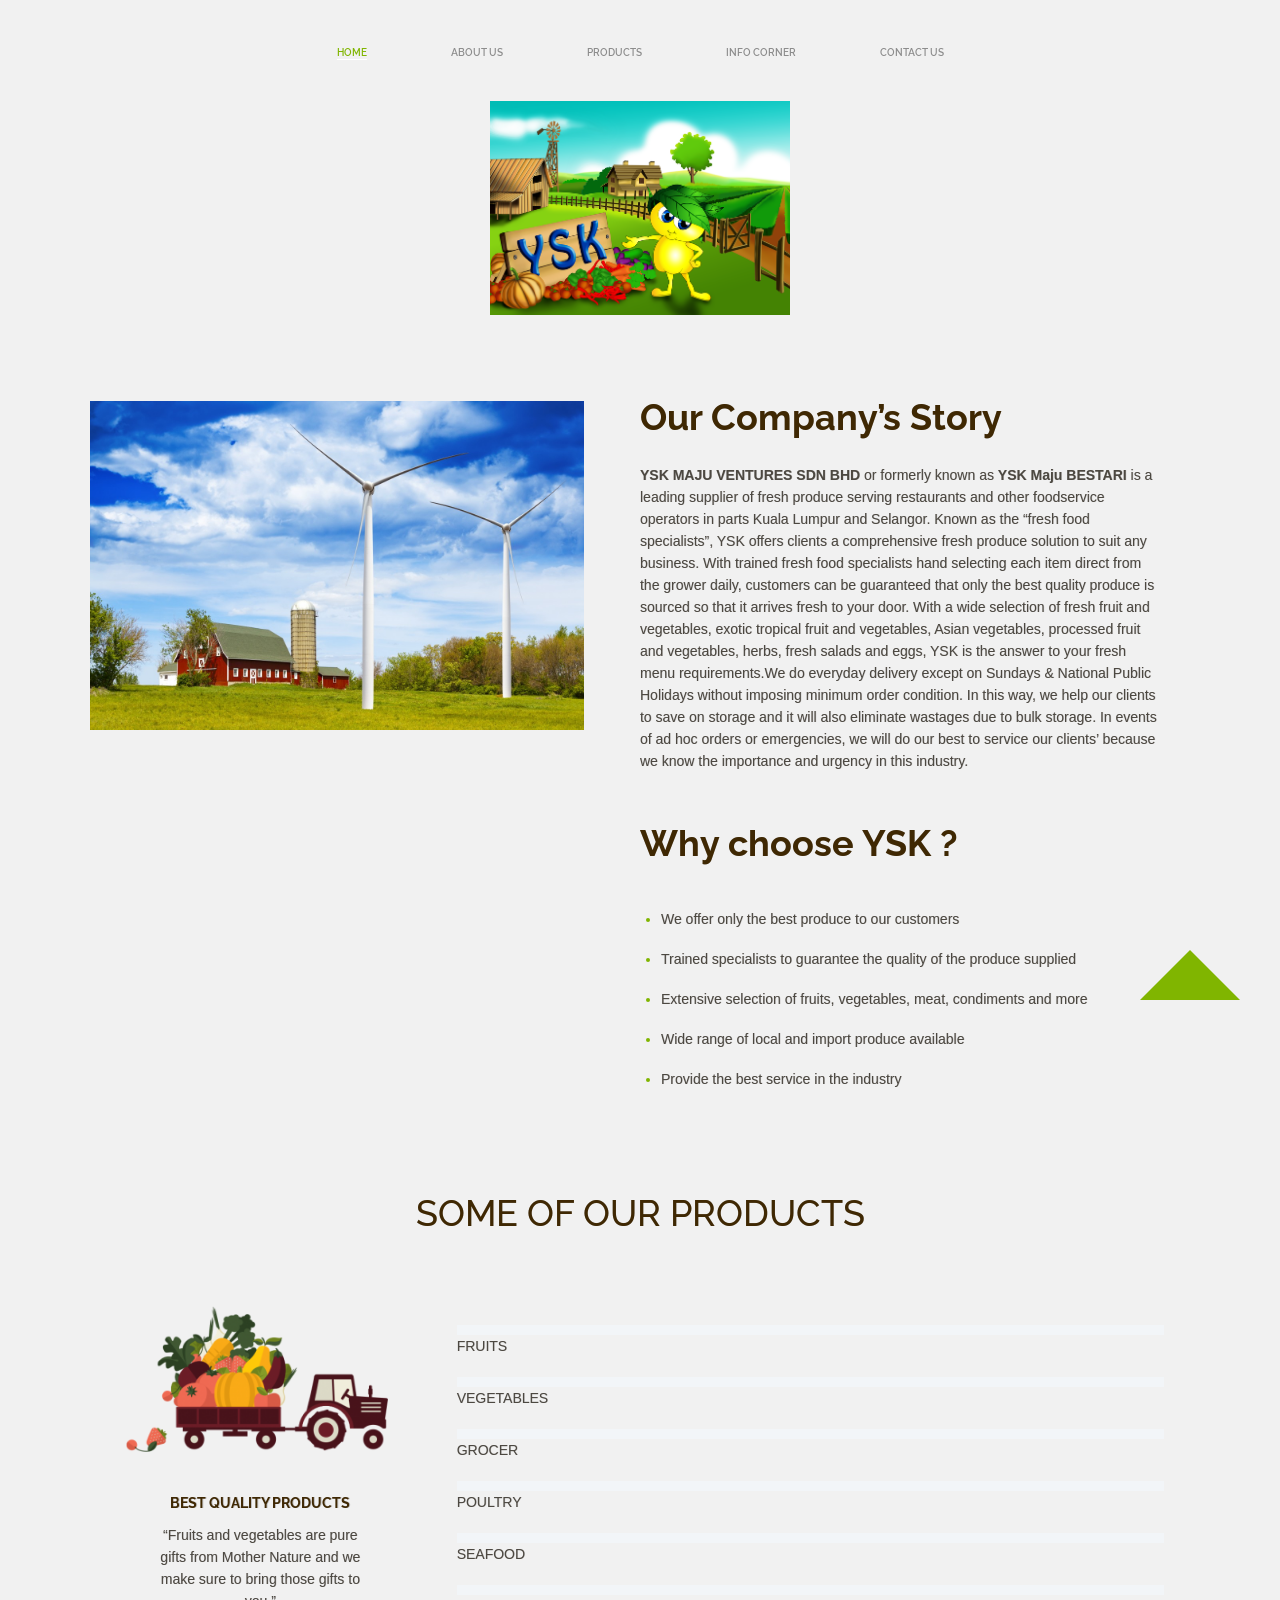
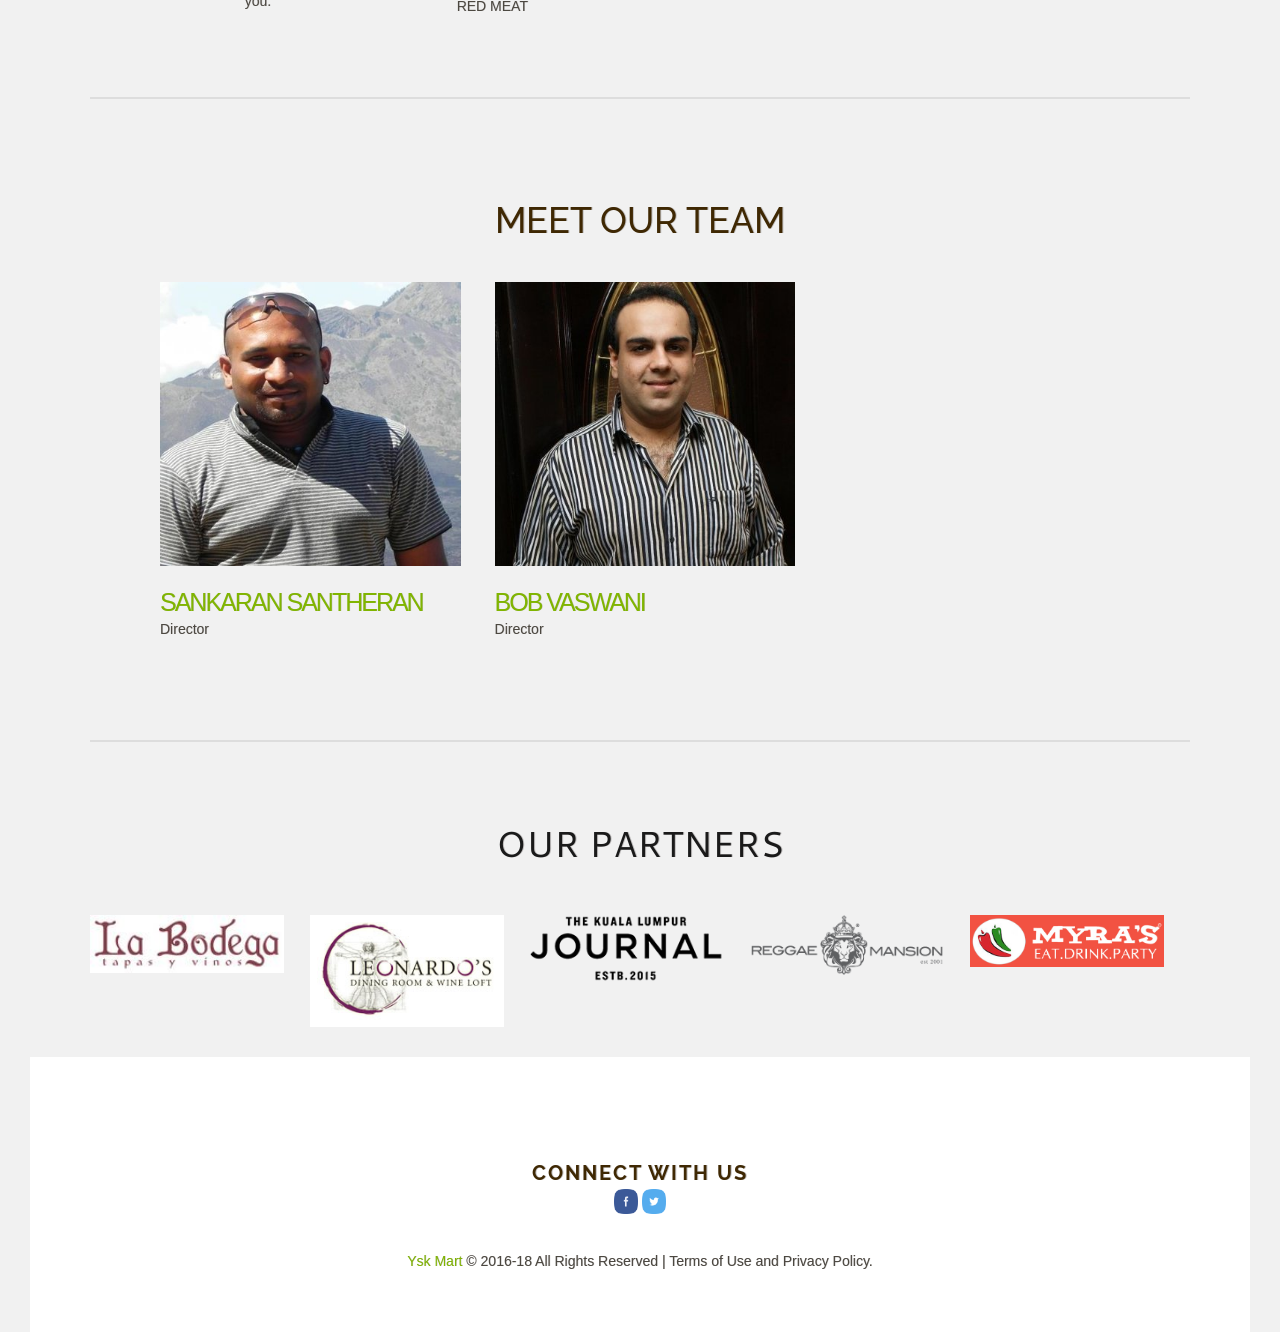
==== commit 53b1aaf7: "ysk social links added" ====
--- a/about-us.html
+++ b/about-us.html
@@ -218,7 +218,7 @@
 											<div class="container-fluid">
 												<h2 class="sc_title sc_title_normal sc_title_center margin_bottom_30">Meet our team</h2>
 												<div class="sc_team sc_team_section_1 sc_team_item_style_1">
-													<div class="sc_columns_2 sc_columns_indent">
+													<div class="sc_columns_3 sc_columns_indent">
 														
 														<div class="sc_columns_item">
 															<div class="sc_team_item sc_team_item_1 odd">
@@ -250,10 +250,8 @@
 																		</ul>
 																	</div>
 																</div>
-                                <div class = "mrg-left">
   																<div class="sc_team_item_title">Sankaran Santheran</div>
   																<div class="sc_team_item_position">Director</div>
-                                  </div>
 															</div>
 														</div>
 														<div class="sc_columns_item">
@@ -286,10 +284,8 @@
 																		</ul>
 																	</div>
 																</div>
-                                <div class = "mrg-left">
 																  <div class="sc_team_item_title">Bob Vaswani</div>
 																  <div class="sc_team_item_position">Director</div>
-                                </div>
 															</div>
 														</div>
 														
@@ -358,10 +354,10 @@
         <div>
           <h4 class="title">Connect with us</h4>
               <div class="widget_inner">
-                    <a class="social_icons" href="#" target="_blank">
+                    <a class="social_icons" href="https://www.facebook.com/yskmart" target="_blank">
                       <img src="images/facebook.png" alt="" class= "img-width" />      
                     </a>
-                    <a class="social_icons img-width" href="#" target="_blank">
+                    <a class="social_icons img-width" href="https://twitter.com/YSKMart" target="_blank">
                       <img src="images/twitter.png" alt=""  class= "img-width"/>
                     </a>
         </div>
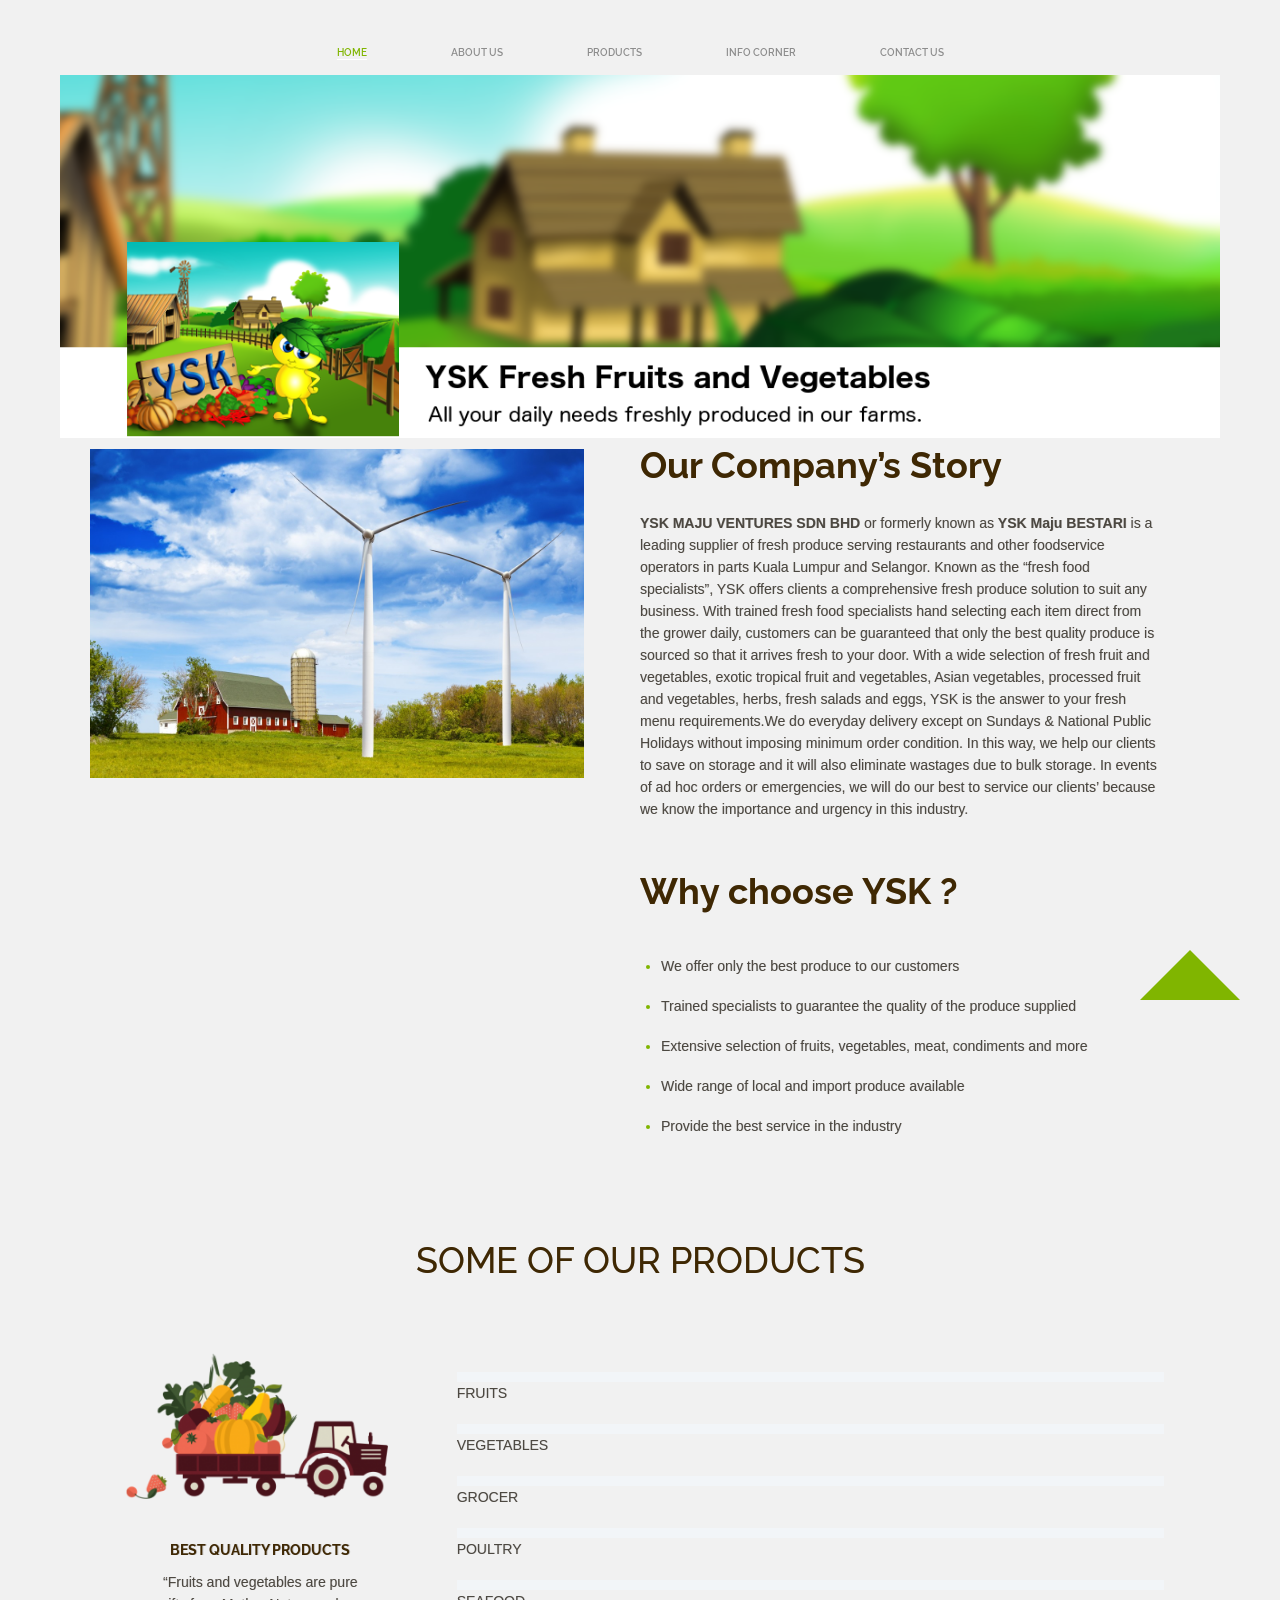
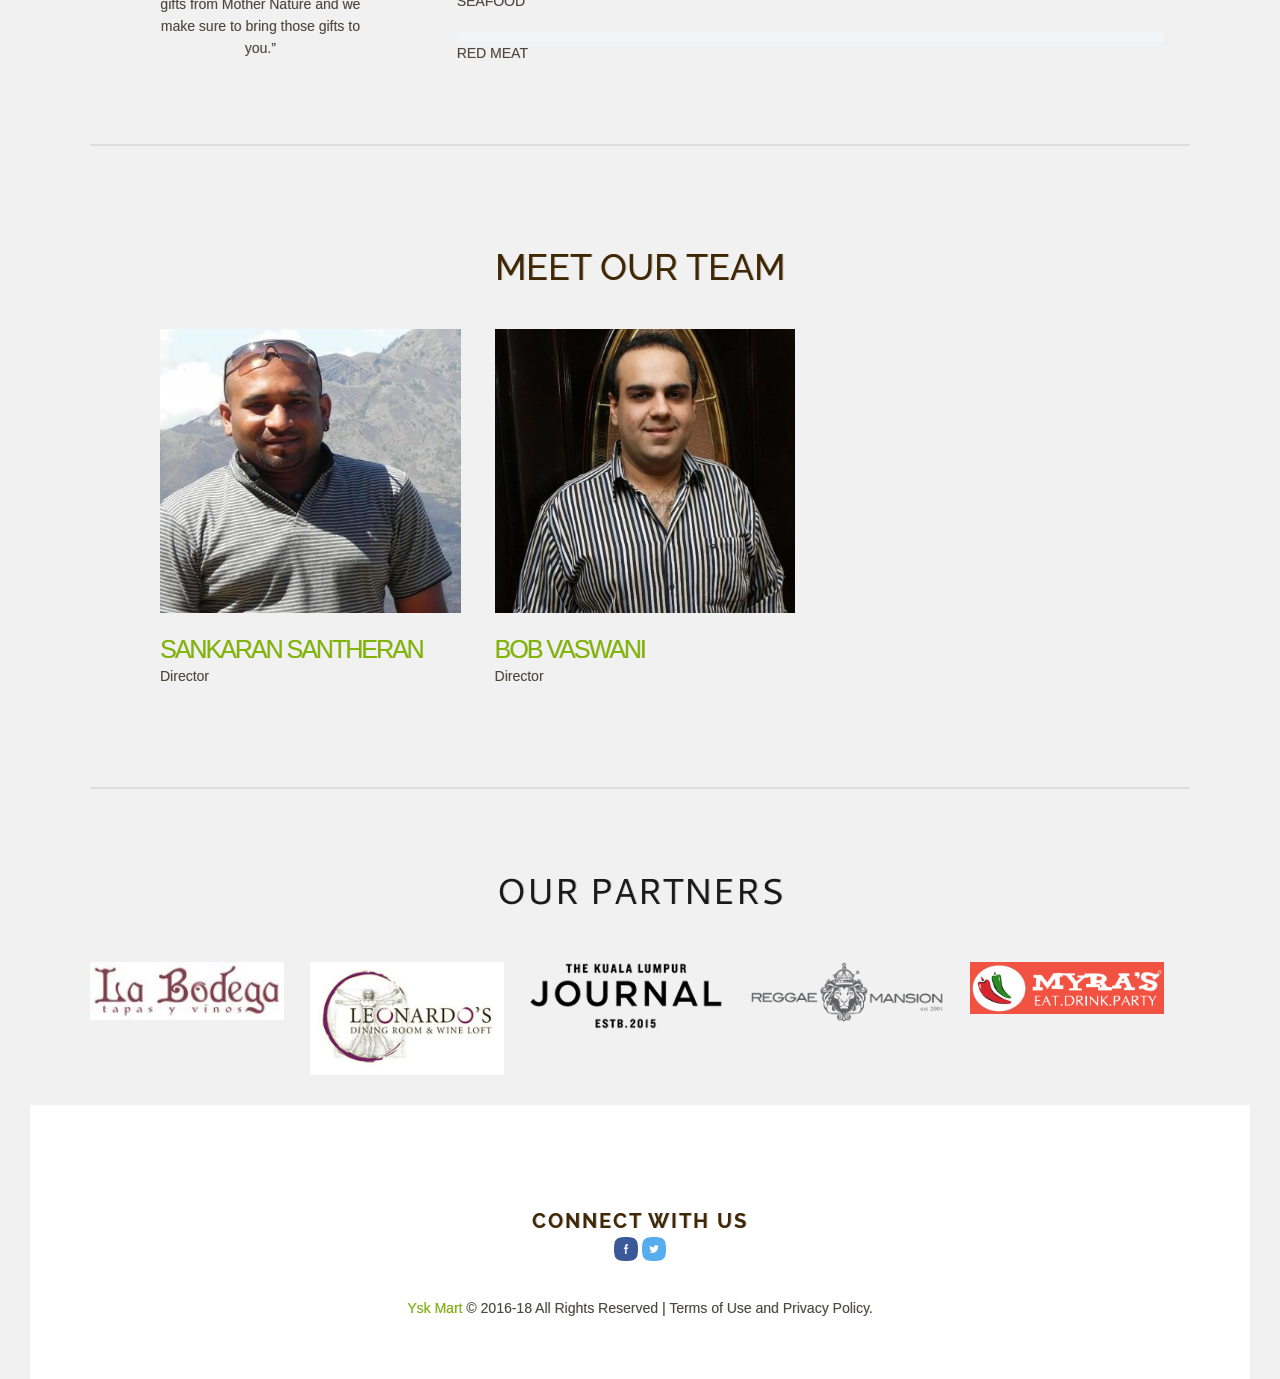
==== commit 9e340278: "logo changes" ====
--- a/about-us.html
+++ b/about-us.html
@@ -75,11 +75,9 @@
 						</div>
 					</div>
 				</div>
-                <div class="logoHeader">
-					<a href="index.html">
-						<img src="images/logo1.png" alt="">
-					</a>
-				</div>
+                <a href="index.html">
+            <img src="images/banner.png" alt="">
+          </a>
 			</header>
 
 
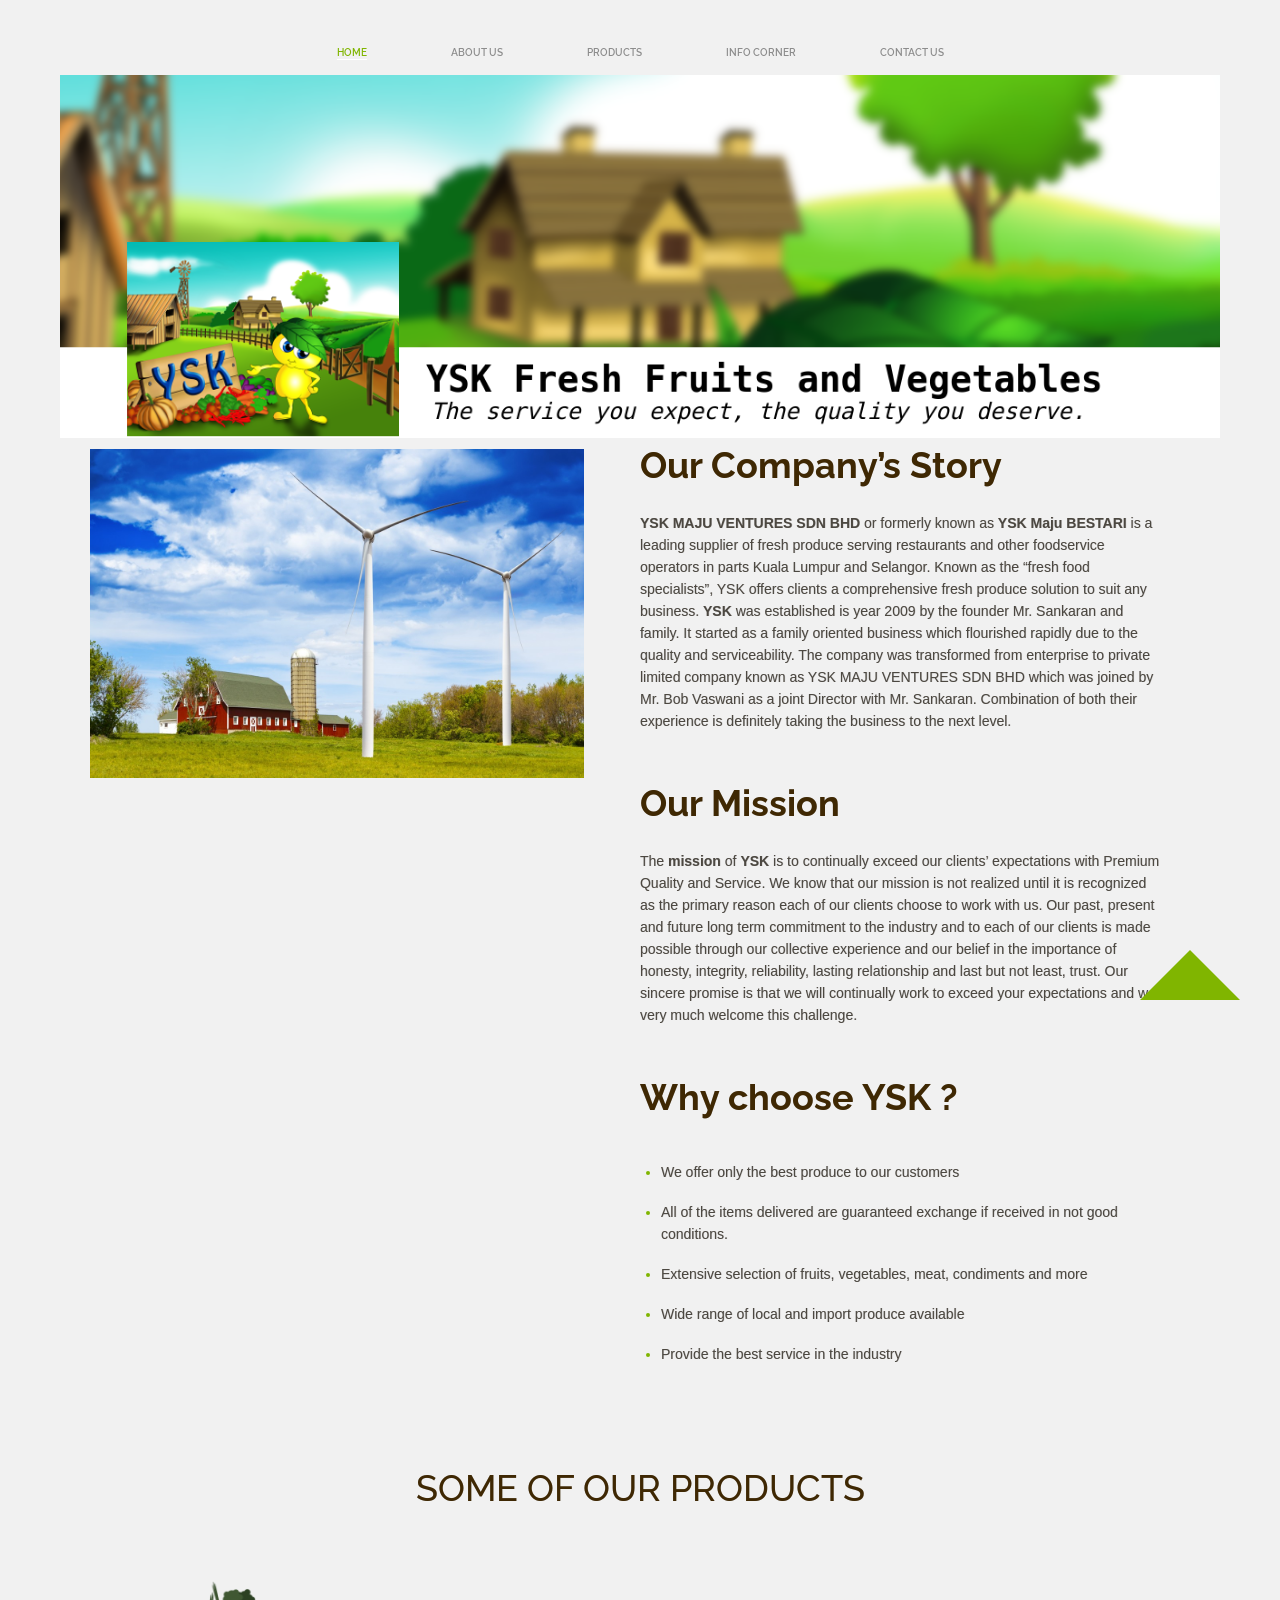
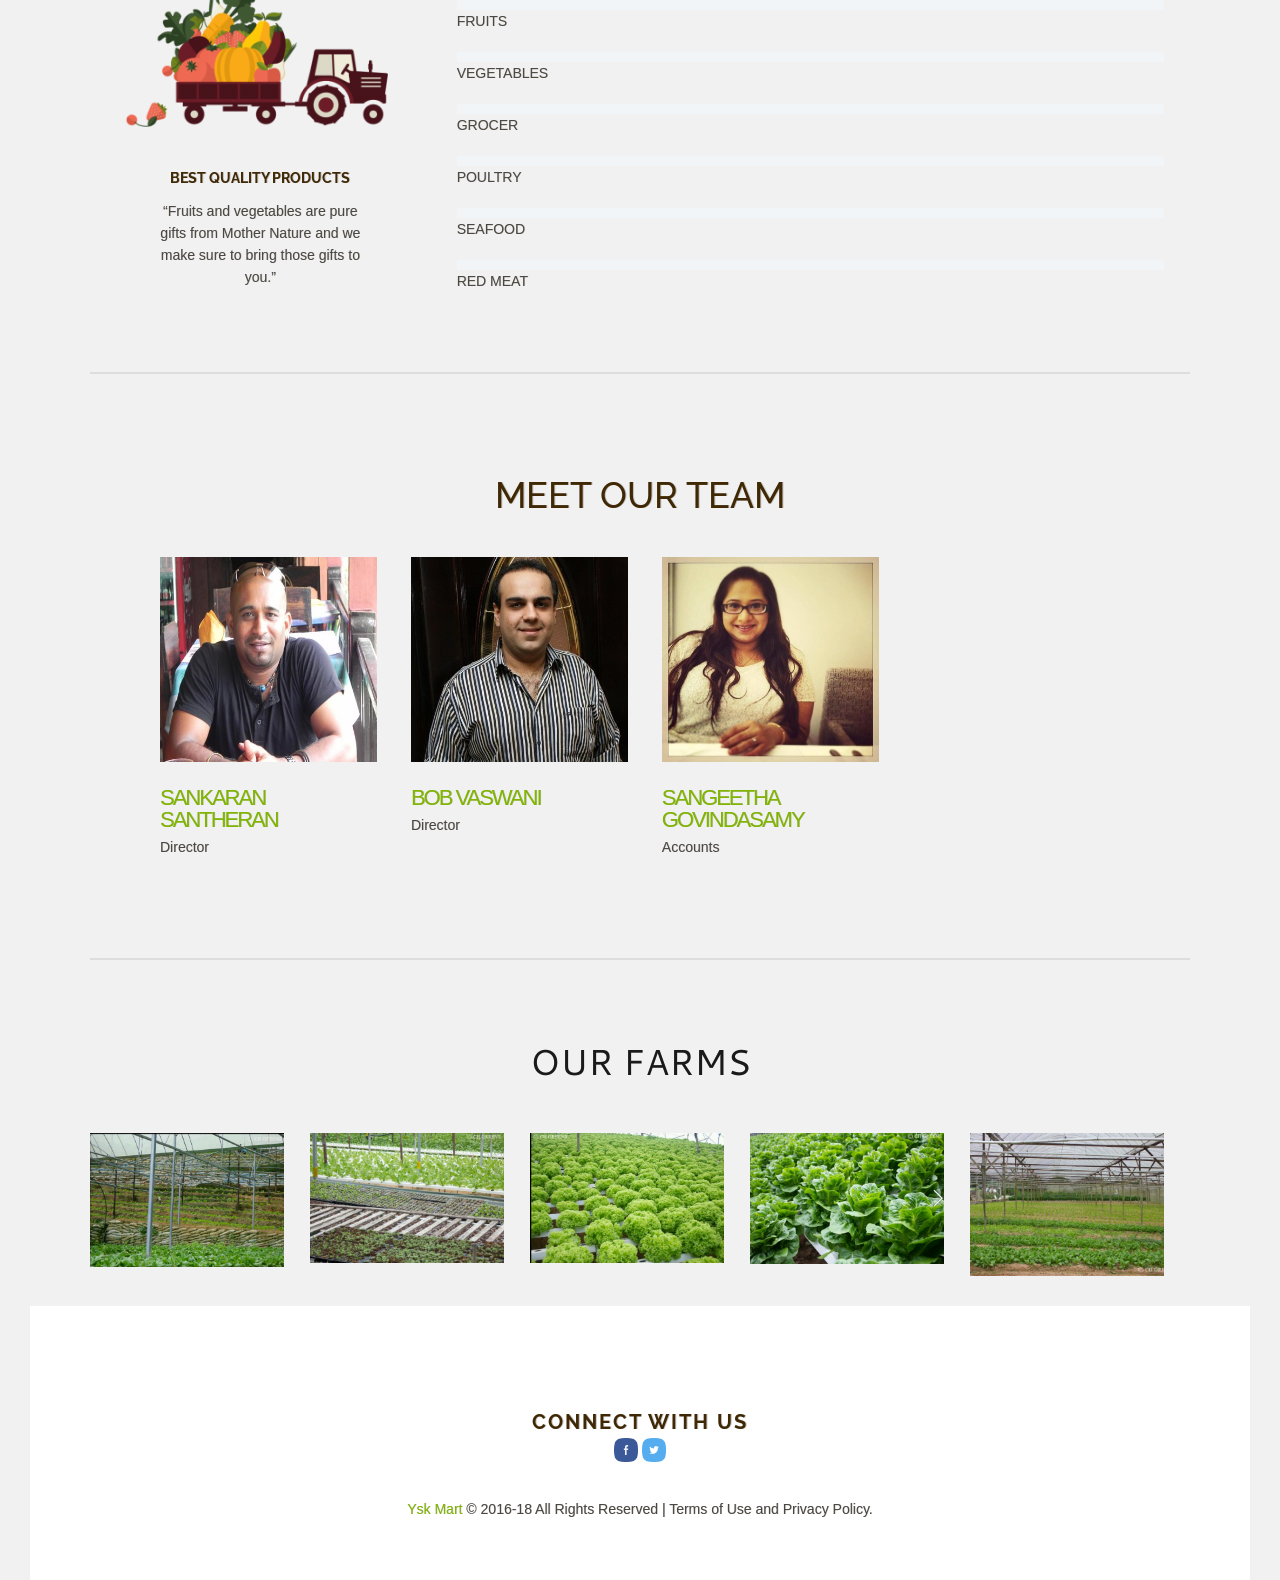
==== commit 329351b9: "Changes made for client requirements" ====
--- a/about-us.html
+++ b/about-us.html
@@ -76,7 +76,7 @@
 					</div>
 				</div>
                 <a href="index.html">
-            <img src="images/banner.png" alt="">
+            <img src="images/ysk/partner/banner.png" alt="">
           </a>
 			</header>
 
@@ -103,9 +103,17 @@
 													<div class=" sc_columns_item  sc_columns_item_coun_2 even" >
 														<h2 class="sc_title sc_title_style_3 margin_bottom_25">Our Company’s Story</h2>
 														<div class="margin_bottom_50">
-															<p><strong>YSK MAJU VENTURES SDN BHD </strong> or formerly known as <strong>YSK Maju BESTARI </strong> is a leading supplier of fresh produce serving restaurants and other foodservice operators in parts Kuala Lumpur and Selangor. Known as the “fresh food specialists”, YSK offers clients a comprehensive fresh produce solution to suit any business. With trained fresh food specialists hand selecting each item direct from the grower daily, customers can be guaranteed that only the best quality produce is sourced so that it arrives fresh to your door. With a wide selection of fresh fruit and vegetables, exotic tropical fruit and vegetables, Asian vegetables, processed fruit and vegetables, herbs, fresh salads and eggs, YSK is the answer to your fresh menu requirements.We do everyday delivery except on Sundays & National Public Holidays without imposing minimum order condition. In this way, we help our clients to save on storage and it will also eliminate wastages due to bulk storage. In events of ad hoc orders or emergencies, we will do our best to service our clients’ because we know the importance and urgency in this industry.
+															<p><strong>YSK MAJU VENTURES SDN BHD </strong> or formerly known as <strong>YSK Maju BESTARI </strong> is a leading supplier of fresh produce serving restaurants and other foodservice operators in parts Kuala Lumpur and Selangor. Known as the “fresh food specialists”, YSK offers clients a comprehensive fresh produce solution to suit any business.
+                              <strong>YSK</strong> was established is year 2009 by the founder Mr. Sankaran and family. It started as a family oriented business which flourished rapidly due to the quality and serviceability. The company was transformed from enterprise to private limited company known as YSK MAJU VENTURES SDN BHD which was joined by Mr. Bob Vaswani as a joint Director with Mr. Sankaran. Combination of both their experience is definitely taking the business to the next level. 
 </p>
 														</div>
+                            <h2 class="sc_title sc_title_style_3 margin_bottom_25">Our Mission</h2>
+                            <div class="margin_bottom_50">
+                              <p>
+                                The <strong>mission </strong> of <strong>YSK</strong> is to continually exceed our clients’ expectations with Premium Quality and Service. We know that our mission is not realized until it is recognized as the primary reason each of our clients choose to work with us.
+Our past, present and future long term commitment to the industry and to each of our clients is made possible through our collective experience and our belief in the importance of honesty, integrity, reliability, lasting relationship and last but not least, trust. Our sincere promise is that we will continually work to exceed your expectations and we very much welcome this challenge.
+                              </p>
+                            </div>
 														<h2 class="sc_title sc_title_style_3 margin_bottom_25">Why choose YSK ?</h2>
 														<ul class="sc_list  sc_list_style_ul sc_list_style_1">
 															<li class="sc_list_item  odd first sc_list_marked_no">
@@ -115,7 +123,7 @@
 															</li>
 															<li class="sc_list_item  even sc_list_marked_no">
 																<span>
-																	Trained specialists to guarantee the quality of the produce supplied 
+																	All of the items delivered are guaranteed exchange if received in not good conditions.  
 																</span>
 															</li>
 															<li class="sc_list_item  odd sc_list_marked_no">
@@ -216,13 +224,13 @@
 											<div class="container-fluid">
 												<h2 class="sc_title sc_title_normal sc_title_center margin_bottom_30">Meet our team</h2>
 												<div class="sc_team sc_team_section_1 sc_team_item_style_1">
-													<div class="sc_columns_3 sc_columns_indent">
+													<div class="sc_columns_4 sc_columns_indent">
 														
 														<div class="sc_columns_item">
 															<div class="sc_team_item sc_team_item_1 odd">
 																<div class="sc_team_item_avatar_wrap">
 																	<div class="sc_team_item_avatar ">
-																		<img alt="bigstock-Highly-detailed-fine-art-portr-27170237.jpg" src="images/ysk/team/san.jpg">
+																		<img alt="bigstock-Highly-detailed-fine-art-portr-27170237.jpg" src="images/ysk/team/shan1.jpg">
 																	</div>
 																	<div class="sc_team_item_socials">
 																		<ul>
@@ -287,8 +295,49 @@
 															</div>
 														</div>
 														
-														</div>
-													</div>
+                            <div class="sc_columns_item">
+                              <div class="sc_team_item sc_team_item_2 even">
+                                <div class="sc_team_item_avatar_wrap">
+                                  <div class="sc_team_item_avatar ">
+                                    <img alt="bigstock-Highly-detailed-fine-art-portr-27170102.jpg" src="images/ysk/team/sang.jpg"/>
+                                  </div>
+                                  <div class="sc_team_item_socials">
+                                    <ul>
+                                      <li>
+                                        <a href="#" class="social_icons social_facebook facebook" target="_blank" title="Facebook">
+                                          <i class="fa fa-facebook" aria-hidden="true"></i>
+
+                                        </a>
+                                      </li>
+                                      <li>
+                                        <a href="#" class="social_icons social_twitter twitter" target="_blank" title="Twitter">
+                                          <i class="fa fa-twitter" aria-hidden="true"></i>
+
+                                        </a>
+                                      </li>
+
+                                      <li>
+                                        <a href="#" class="social_icons social_linkedin linkedin" target="_blank" title="LinkedIn">
+                                          <i class="fa fa-linkedin" aria-hidden="true"></i>
+
+                                        </a>
+                                      </li>
+                                    </ul>
+                                  </div>
+                                </div>
+                                  <div class="sc_team_item_title">SANGEETHA GOVINDASAMY</div>
+                                  <div class="sc_team_item_position">Accounts</div>
+                              </div>
+                            </div>
+                            
+
+														</div>
+
+                        
+
+                            </div>
+
+
 												</div>
 											</div>
 										</section>
@@ -296,40 +345,40 @@
 										<section class="section_padding_top_80">
 											<div class="container">
 												<h3 class="sc_title sc_title_center sc_title_style_1 margin_bottom_50">
-												Our partners</h3>
+												Our Farms</h3>
 												<div class=" sc_columns  sc_columns_5 sc_columns_indent">
 													<div class=" sc_columns_item  sc_columns_item_coun_1 odd first" >
 														<div  class="sc_image">
 															<a href="#">
-																<img  src="images/ysk/partner/partner1.jpg" alt="" />
+																<img  src="images/ysk/partner/image1.jpg" alt="" />
 															</a>
 														</div>
 													</div>
 													<div class=" sc_columns_item  sc_columns_item_coun_2 even" >
 														<div  class="sc_image">
 															<a href="#">
-																<img  src="images/ysk/partner/partner2.jpg" alt="" />
+																<img  src="images/ysk/partner/image2.jpg" alt="" />
 															</a>
 														</div>
 													</div>
 													<div class=" sc_columns_item  sc_columns_item_coun_3 odd" >
 														<div  class="sc_image">
 															<a href="#">
-																<img  src="images/ysk/partner/partner3.png" alt="" />
+																<img  src="images/ysk/partner/image3.jpg" alt="" />
 															</a>
 														</div>
 													</div>
 													<div class=" sc_columns_item  sc_columns_item_coun_4 even" >
 														<div  class="sc_image">
 															<a href="#">
-																<img  src="images/ysk/partner/partner4.gif" alt="" />
+																<img  src="images/ysk/partner/image4.jpg" alt="" />
 															</a>
 														</div>
 													</div>
 													<div class=" sc_columns_item  sc_columns_item_coun_5 odd" >
 														<div  class="sc_image">
 															<a href="#">
-																<img  src="images/ysk/partner/partner5.jpg" alt="" />
+																<img  src="images/ysk/partner/image8.jpg" alt="" />
 															</a>
 														</div>
 													</div>
--- a/css/style.css
+++ b/css/style.css
@@ -2825,4 +2825,7 @@
 
 .flt-left{
   float: left;
+}
+.mrg-left{
+  margin-left: 40px;
 }
